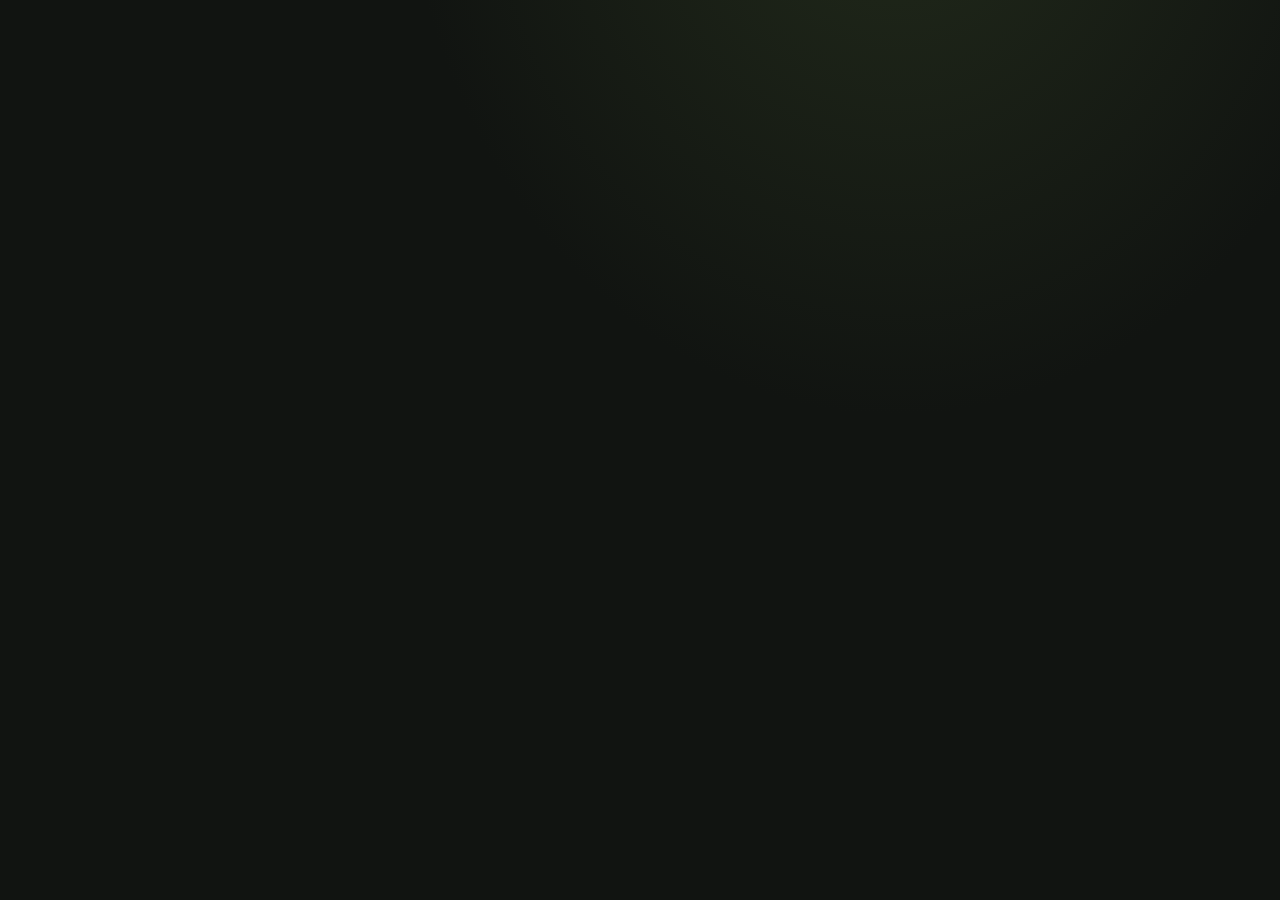
==== index.html @ 2f20073a "v1" ====
<!doctype html>
<html lang="en">
<head>
  <meta charset="utf-8">
  <meta name="viewport" content="width=device-width, initial-scale=1">
  <meta name="theme-color" content="#111411">
  <title>Creator HQ</title>
  <link rel="preconnect" href="https://fonts.googleapis.com">
  <link rel="preconnect" href="https://fonts.gstatic.com" crossorigin>
  <link href="https://fonts.googleapis.com/css2?family=DM+Sans:wght@400;500;600;700&family=Space+Grotesk:wght@400;500;600;700&display=swap" rel="stylesheet">
  <style>
    :root {
      color-scheme: dark;
      --page: #111411;
      --sidebar: #151915;
      --panel: #191e19;
      --panel-soft: #1d231d;
      --line: #2a322b;
      --text: #f0f3ed;
      --muted: #8e988c;
      --accent: #c6f36b;
      --accent-ink: #171d0d;
      --blue: #8db8ff;
      --red: #ff8c82;
      --amber: #f2c477;
      --radius: 12px;
      --sidebar-width: 244px;
      font-family: 'DM Sans', sans-serif;
      background: var(--page);
      color: var(--text);
      font-synthesis: none;
    }
    * { box-sizing: border-box; }
    body { margin: 0; min-width: 320px; min-height: 100vh; background: radial-gradient(ellipse at 70% -20%, #222b1b 0, transparent 39%), var(--page); }
    button, input, select, textarea { font: inherit; }
    button { color: inherit; }
    button:focus-visible, input:focus-visible, select:focus-visible, textarea:focus-visible { outline: 2px solid var(--accent); outline-offset: 2px; }
    .app { min-height: 100vh; }
    .sidebar { position: fixed; inset: 0 auto 0 0; z-index: 5; display: flex; width: var(--sidebar-width); height: 100vh; height: 100dvh; flex-direction: column; padding: 25px 15px 15px; border-right: 1px solid var(--line); background: var(--sidebar); transition: width .22s ease, transform .22s ease; }
    .sidebar-scroll { min-height: 0; flex: 1; overflow-x: hidden; overflow-y: auto; overscroll-behavior: contain; scrollbar-color: #394337 transparent; scrollbar-width: thin; padding: 0 4px 12px 0; }
    .sidebar-scroll::-webkit-scrollbar { width: 5px; }
    .sidebar-scroll::-webkit-scrollbar-thumb { border-radius: 5px; background: #394337; }
    .sidebar-scroll::-webkit-scrollbar-track { background: transparent; }
    .brand { display: flex; align-items: center; gap: 11px; padding: 0 9px 29px; }
    .brand-mark { display: grid; width: 35px; height: 35px; place-items: center; border-radius: 10px; color: var(--accent-ink); background: var(--accent); font: 700 18px 'Space Grotesk', sans-serif; }
    .brand-name { font: 600 16px 'Space Grotesk', sans-serif; letter-spacing: 0; }
    .brand-sub { margin-top: 2px; color: var(--muted); font-size: 10px; letter-spacing: .1em; text-transform: uppercase; }
    .nav-label { padding: 0 11px 8px; color: #667066; font-size: 10px; font-weight: 700; letter-spacing: .12em; text-transform: uppercase; }
    .nav-group { margin-bottom: 8px; }
    .nav-group > .nav-label { display: flex; min-height: 34px; align-items: center; justify-content: space-between; gap: 8px; padding-top: 7px; cursor: pointer; list-style: none; }
    .nav-group > .nav-label::-webkit-details-marker { display: none; }
    .nav-group > .nav-label svg { width: 13px; height: 13px; transition: transform .16s ease; }
    .nav-group:not([open]) > .nav-label svg { transform: rotate(-90deg); }
    .nav-group > .nav { padding-top: 2px; }
    .nav { display: grid; gap: 4px; }
    .nav-button { display: flex; align-items: center; gap: 12px; width: 100%; min-height: 42px; padding: 0 11px; border: 1px solid transparent; border-radius: 8px; color: #a8b0a5; background: transparent; text-align: left; cursor: pointer; transition: background .16s ease, color .16s ease; }
    .nav-button:hover { color: var(--text); background: #202620; }
    .nav-button.active { color: var(--accent); border-color: #343e2a; background: #22291e; }
    .nav-button.nav-subitem { min-height: 36px; padding-left: 29px; font-size: 12px; }
    .nav-icon { width: 18px; height: 18px; flex: 0 0 18px; }
    .nav-button span:last-of-type { flex: 1; font-size: 13px; }
    .nav-count { color: #8e988c; font-size: 11px; }
    .sidebar-spacer { flex: 1; }
    .sidebar-note { margin: 13px 2px; padding: 14px; border: 1px solid var(--line); border-radius: 9px; background: #1a201a; }
    .sidebar-note strong { display: block; font: 600 12px 'Space Grotesk', sans-serif; }
    .sidebar-note p { margin: 6px 0 10px; color: var(--muted); font-size: 11px; line-height: 1.5; }
    .phase-tag { color: var(--accent); font-size: 10px; font-weight: 700; letter-spacing: .07em; text-transform: uppercase; }
    .side-profile { display: flex; align-items: center; gap: 10px; padding: 13px 7px 3px; border-top: 1px solid var(--line); }
    .avatar { display: grid; width: 32px; height: 32px; place-items: center; flex: 0 0 32px; border-radius: 50%; color: #1d2415; background: #b9d98a; font: 700 12px 'Space Grotesk', sans-serif; }
    .profile-meta { min-width: 0; flex: 1; }
    .profile-name { overflow: hidden; color: #e3e8df; font-size: 12px; font-weight: 600; text-overflow: ellipsis; white-space: nowrap; }
    .profile-plan { margin-top: 3px; color: var(--muted); font-size: 10px; }
    .main { min-height: 100vh; margin-left: var(--sidebar-width); transition: margin .22s ease; }
    .topbar { position: sticky; top: 0; z-index: 4; display: flex; min-height: 70px; align-items: center; justify-content: space-between; padding: 0 37px; border-bottom: 1px solid rgba(42,50,43,.75); background: rgba(17,20,17,.88); backdrop-filter: blur(16px); }
    .breadcrumbs { display: flex; align-items: center; gap: 9px; color: var(--muted); font-size: 12px; }
    .crumb-active { color: #e4e9e0; }
    .top-actions { display: flex; align-items: center; gap: 10px; }
    .today-label { margin-right: 7px; color: #9ba598; font-size: 12px; }
    .icon-button { display: grid; width: 36px; height: 36px; place-items: center; border: 1px solid var(--line); border-radius: 8px; color: #b4bcb0; background: #171c17; cursor: pointer; transition: border-color .16s, color .16s, background .16s; }
    .icon-button:hover { color: var(--accent); border-color: #556342; background: #20271d; }
    .icon-button svg { width: 17px; height: 17px; }
    .page { max-width: 1500px; margin: 0 auto; padding: 30px 37px 52px; }
    .page-heading { display: flex; align-items: flex-end; justify-content: space-between; gap: 20px; margin-bottom: 24px; }
    .eyebrow { margin-bottom: 8px; color: var(--accent); font-size: 10px; font-weight: 700; letter-spacing: .13em; text-transform: uppercase; }
    h1, h2, h3, p { margin-top: 0; }
    h1 { margin-bottom: 7px; font: 600 28px 'Space Grotesk', sans-serif; letter-spacing: 0; }
    .subtitle { margin: 0; color: var(--muted); font-size: 13px; }
    h2 { margin: 0; font: 600 15px 'Space Grotesk', sans-serif; letter-spacing: 0; }
    h3 { margin: 0; font: 600 13px 'Space Grotesk', sans-serif; letter-spacing: 0; }
    .button { display: inline-flex; min-height: 38px; align-items: center; justify-content: center; gap: 8px; padding: 0 13px; border: 1px solid var(--line); border-radius: 7px; color: #d9e0d5; background: #1b201b; font-size: 12px; font-weight: 600; cursor: pointer; transition: .16s ease; }
    .button:hover { border-color: #536144; background: #242b21; }
    .button.primary { border-color: var(--accent); color: var(--accent-ink); background: var(--accent); }
    .button.primary:hover { filter: brightness(1.06); }
    .button.ghost { padding: 0 10px; border-color: transparent; color: var(--muted); background: transparent; }
    .button.ghost:hover { color: var(--text); background: #242a24; }
    .button svg { width: 15px; height: 15px; }
    .button-row { display: flex; flex-wrap: wrap; gap: 8px; }
    .overview-grid { display: grid; grid-template-columns: repeat(4, minmax(0, 1fr)); gap: 12px; margin-bottom: 15px; }
    .stat-card { min-height: 110px; padding: 16px 17px; border: 1px solid var(--line); border-radius: var(--radius); background: linear-gradient(140deg, rgba(31,38,30,.82), rgba(24,29,24,.96)); }
    .stat-top { display: flex; align-items: center; justify-content: space-between; color: #a5afa1; font-size: 11px; }
    .stat-icon { display: grid; width: 29px; height: 29px; place-items: center; border: 1px solid #34402e; border-radius: 8px; color: var(--accent); background: #222a1e; }
    .stat-icon svg { width: 15px; height: 15px; }
    .stat-value { margin-top: 13px; font: 600 22px 'Space Grotesk', sans-serif; }
    .stat-caption { margin-top: 2px; color: #798477; font-size: 10px; }
    .dashboard-grid { display: grid; grid-template-columns: minmax(0, 1.55fr) minmax(280px, .9fr); gap: 14px; align-items: start; }
    .left-stack, .right-stack { display: grid; gap: 14px; min-width: 0; }
    .panel { min-width: 0; border: 1px solid var(--line); border-radius: var(--radius); background: rgba(25,30,25,.94); }
    .panel-head { display: flex; align-items: center; justify-content: space-between; gap: 12px; padding: 17px 18px 14px; }
    .panel-title { display: flex; align-items: center; gap: 8px; }
    .panel-title svg { width: 16px; height: 16px; color: var(--accent); }
    .panel-body { padding: 0 18px 18px; }
    .stream-card { position: relative; overflow: hidden; min-height: 220px; border-color: #354231; background: #20271e; }
    .stream-photo { position: absolute; inset: 0; background: linear-gradient(90deg, rgba(15,20,16,.93) 0%, rgba(15,20,16,.78) 50%, rgba(15,20,16,.2) 100%), linear-gradient(0deg, rgba(15,20,16,.32), transparent 60%), url('https://images.unsplash.com/photo-1593305841991-05c297ba4575?auto=format&fit=crop&w=1100&q=85') center 55%/cover; opacity: .78; }
    .stream-content { position: relative; z-index: 1; max-width: 66%; padding: 21px 21px 18px; }
    .live-pill { display: inline-flex; align-items: center; gap: 6px; padding: 5px 8px; border: 1px solid #505b3d; border-radius: 4px; color: var(--accent); background: rgba(24,31,20,.84); font-size: 9px; font-weight: 700; letter-spacing: .1em; text-transform: uppercase; }
    .live-dot { width: 6px; height: 6px; border-radius: 50%; background: var(--accent); box-shadow: 0 0 10px rgba(198,243,107,.55); }
    .stream-content h2 { margin: 13px 0 5px; font-size: 20px; }
    .stream-content p { margin-bottom: 14px; color: #b5beb1; font-size: 12px; line-height: 1.5; }
    .stream-meta { display: flex; flex-wrap: wrap; gap: 15px; color: #d0d8cc; font-size: 11px; }
    .stream-meta span { display: inline-flex; align-items: center; gap: 6px; }
    .stream-meta svg { width: 13px; height: 13px; color: var(--accent); }
    .stream-footer { display: flex; align-items: center; gap: 8px; margin-top: 17px; }
    .stream-footer .button:not(.primary) { border-color: rgba(173,188,165,.25); background: rgba(19,24,19,.68); }
    .empty-state { display: grid; min-height: 135px; place-items: center; padding: 24px 12px; color: var(--muted); text-align: center; }
    .empty-state .empty-icon { display: grid; width: 36px; height: 36px; place-items: center; margin: 0 auto 10px; border: 1px solid var(--line); border-radius: 10px; color: #a3ad9e; background: #202620; }
    .empty-icon svg { width: 17px; height: 17px; }
    .empty-state strong { display: block; margin-bottom: 5px; color: #d8dfd3; font-size: 12px; font-weight: 600; }
    .empty-state span { display: block; font-size: 11px; }
    .empty-state .button { margin-top: 12px; }
    .task-preview { display: grid; }
    .task-row { display: flex; align-items: flex-start; gap: 10px; padding: 11px 0; border-top: 1px solid #2a312a; }
    .task-check { width: 16px; height: 16px; flex: 0 0 16px; margin-top: 1px; accent-color: var(--accent); cursor: pointer; }
    .task-main { min-width: 0; flex: 1; }
    .task-name { overflow: hidden; color: #dce2d9; font-size: 12px; text-overflow: ellipsis; white-space: nowrap; }
    .task-name.done { color: #778174; text-decoration: line-through; }
    .task-sub { display: flex; flex-wrap: wrap; gap: 8px; margin-top: 5px; color: #828d80; font-size: 10px; }
    .priority { display: inline-flex; align-items: center; gap: 5px; white-space: nowrap; font-size: 10px; }
    .priority::before { width: 6px; height: 6px; border-radius: 50%; background: currentColor; content: ''; }
    .priority-low { color: #99b8a0; }.priority-medium { color: var(--blue); }.priority-high { color: var(--amber); }.priority-critical { color: var(--red); }
    .schedule-list { display: grid; gap: 10px; }
    .schedule-row { display: flex; align-items: center; gap: 12px; }
    .day-block { display: grid; width: 40px; height: 42px; place-content: center; border: 1px solid #34402e; border-radius: 7px; color: var(--accent); background: #20271d; text-align: center; }
    .day-block strong { font: 600 13px 'Space Grotesk', sans-serif; }
    .day-block small { margin-top: 1px; color: #94a08c; font-size: 8px; text-transform: uppercase; }
    .schedule-info { min-width: 0; flex: 1; }
    .schedule-info strong { display: block; overflow: hidden; color: #d9e0d6; font-size: 11px; font-weight: 600; text-overflow: ellipsis; white-space: nowrap; }
    .schedule-info span { display: block; margin-top: 4px; color: var(--muted); font-size: 10px; }
    .pipeline-line { position: relative; display: grid; grid-template-columns: repeat(5, 1fr); gap: 8px; padding-top: 5px; }
    .pipeline-step { position: relative; z-index: 1; min-height: 52px; padding: 10px 8px; border: 1px solid #2b332b; border-radius: 7px; background: #1b201b; }
    .pipeline-step span { display: block; color: #899487; font-size: 9px; }
    .pipeline-step strong { display: block; margin-top: 6px; color: #e1e7dc; font: 600 15px 'Space Grotesk', sans-serif; }
    .pipeline-note { margin-top: 12px; color: #788374; font-size: 10px; }
    .quick-actions { display: flex; flex-wrap: wrap; gap: 8px; }
    .quick-action { display: inline-flex; min-height: 34px; align-items: center; gap: 7px; padding: 0 10px; border: 1px solid #303a30; border-radius: 6px; color: #c7d0c3; background: #1b201b; font-size: 10px; cursor: pointer; }
    .quick-action:hover { border-color: #677853; color: var(--accent); background: #232a20; }
    .quick-action svg { width: 13px; height: 13px; }
    .task-toolbar { display: flex; flex-wrap: wrap; gap: 8px; margin-bottom: 16px; }
    .field-control { min-height: 36px; padding: 0 10px; border: 1px solid var(--line); border-radius: 7px; color: #dbe2d7; background: #171c17; font-size: 11px; }
    .search-wrap { position: relative; flex: 1 1 220px; }
    .search-wrap svg { position: absolute; top: 10px; left: 11px; width: 15px; height: 15px; color: #818d7f; }
    .search-wrap input { width: 100%; padding-left: 34px; }
    .kanban { display: grid; grid-template-columns: repeat(5, minmax(190px, 1fr)); gap: 11px; overflow-x: auto; padding-bottom: 12px; }
    .kanban-column { min-height: 300px; border: 1px solid var(--line); border-radius: 9px; background: rgba(24,29,24,.78); }
    .column-head { display: flex; align-items: center; justify-content: space-between; padding: 12px 11px; border-bottom: 1px solid var(--line); }
    .column-title { display: flex; align-items: center; gap: 7px; color: #d5ddd1; font: 600 11px 'Space Grotesk', sans-serif; }
    .column-dot { width: 7px; height: 7px; border-radius: 50%; background: #879184; }
    [data-status="In Progress"] .column-dot { background: var(--blue); } [data-status="Waiting"] .column-dot { background: var(--amber); } [data-status="Completed"] .column-dot { background: var(--accent); }
    .column-count { color: #899386; font-size: 10px; }
    .column-cards { display: grid; gap: 8px; min-height: 245px; padding: 8px; transition: background .16s ease; }
    .column-cards.drag-over { background: rgba(198,243,107,.06); }
    .kanban-card { padding: 11px; border: 1px solid #303830; border-radius: 7px; background: #202620; cursor: grab; }
    .kanban-card:active { cursor: grabbing; }
    .kanban-card h3 { margin-bottom: 7px; color: #e0e6dc; font-size: 11px; line-height: 1.4; }
    .kanban-card p { margin: 0 0 8px; color: #879183; font-size: 10px; line-height: 1.45; }
    .card-meta { display: flex; align-items: center; justify-content: space-between; gap: 5px; color: #8b9688; font-size: 9px; }
    .card-category { overflow: hidden; max-width: 90px; text-overflow: ellipsis; white-space: nowrap; }
    .card-actions { display: flex; align-items: center; gap: 2px; margin: 7px -4px -4px; }
    .mini-button { display: grid; width: 27px; height: 27px; place-items: center; border: 0; border-radius: 5px; color: #9aa495; background: transparent; cursor: pointer; }
    .mini-button:hover { color: var(--accent); background: #30392d; }
    .mini-button.delete:hover { color: var(--red); }
    .mini-button svg { width: 13px; height: 13px; }
    .column-empty { padding: 17px 8px; color: #697466; font-size: 10px; text-align: center; }
    .stream-table { display: grid; }
    .stream-entry { display: grid; grid-template-columns: 95px minmax(0,1fr) auto auto; align-items: center; gap: 15px; padding: 13px 0; border-top: 1px solid #2b322b; }
    .stream-date { color: var(--accent); font-size: 11px; font-weight: 600; }
    .stream-entry-title { color: #e1e7dd; font-size: 12px; font-weight: 600; }
    .stream-entry-meta { margin-top: 4px; color: #849080; font-size: 10px; }
    .status-pill { padding: 5px 8px; border: 1px solid #394534; border-radius: 20px; color: #b6cf8b; background: #20271c; font-size: 9px; }
    .status-pill.completed { color: #a4b1a0; border-color: #333a33; background: #222722; }
    .status-pill.canceled { color: #e6a19b; border-color: #493431; background: #2b201e; }
    .settings-grid { display: grid; grid-template-columns: minmax(0, 1.1fr) minmax(280px, .9fr); gap: 14px; }
    .settings-section { padding: 18px; border-bottom: 1px solid var(--line); }
    .settings-section:last-child { border-bottom: 0; }
    .settings-section h3 { margin-bottom: 5px; }
    .settings-hint { margin: 0 0 16px; color: var(--muted); font-size: 11px; line-height: 1.5; }
    .form-grid { display: grid; grid-template-columns: repeat(2,minmax(0,1fr)); gap: 12px; }
    .form-field { display: grid; gap: 6px; }
    .form-field.full { grid-column: 1/-1; }
    .form-field label { color: #aab4a6; font-size: 10px; font-weight: 600; }
    #creator-profile-live-status { display: none; }
    label[for="creator-profile-live-status"]::after { content: " · automatic from Twitch"; color: #8e9a89; font-weight: 400; }
    .form-field input, .form-field select, .form-field textarea { width: 100%; min-height: 37px; padding: 9px 10px; border: 1px solid #343d34; border-radius: 6px; color: #e0e6dc; background: #141914; font-size: 11px; }
    .form-field textarea { min-height: 76px; resize: vertical; }
    .days-picker { display: flex; flex-wrap: wrap; gap: 6px; }
    .day-choice { display: flex; align-items: center; gap: 5px; padding: 7px 8px; border: 1px solid #343d34; border-radius: 5px; color: #a9b3a5; font-size: 10px; cursor: pointer; }
    .day-choice:has(input:checked) { color: var(--accent); border-color: #536142; background: #242c1e; }
    .day-choice input { width: 12px; height: 12px; margin: 0; accent-color: var(--accent); }
    .toggle-row { display: flex; align-items: center; justify-content: space-between; gap: 12px; padding: 11px 0; border-top: 1px solid #2b322b; }
    .toggle-row label { color: #d2dbce; font-size: 11px; }
    .toggle-row input { accent-color: var(--accent); }
    .architecture-note { padding: 14px; border: 1px solid #35402f; border-radius: 8px; background: #1d241a; }
    .architecture-note strong { display: block; margin-bottom: 6px; color: var(--accent); font-size: 11px; }
    .architecture-note p { margin: 0; color: #a5b09e; font-size: 10px; line-height: 1.6; }
    .workflow-board { display: grid; grid-template-columns: repeat(8,minmax(185px,1fr)); gap: 10px; overflow-x: auto; padding-bottom: 12px; }
    .workflow-column { min-height: 250px; border: 1px solid var(--line); border-radius: 9px; background: rgba(24,29,24,.78); }
    .workflow-column .column-cards { min-height: 196px; }
    .workflow-card { padding: 11px; border: 1px solid #303830; border-radius: 7px; background: #202620; cursor: grab; }
    .workflow-card h3 { margin-bottom: 7px; color: #e0e6dc; font-size: 11px; line-height: 1.4; }
    .workflow-card p { margin: 0 0 9px; color: #879183; font-size: 10px; line-height: 1.45; }
    .workflow-meta { display: flex; flex-wrap: wrap; justify-content: space-between; gap: 6px; color: #8b9688; font-size: 9px; }
    .workflow-toolbar { display: flex; flex-wrap: wrap; gap: 8px; margin-bottom: 15px; }
    .idea-grid, .goal-grid, .asset-grid { display: grid; grid-template-columns: repeat(3,minmax(0,1fr)); gap: 11px; }
    .idea-card, .goal-card, .asset-card { min-width: 0; padding: 15px; border: 1px solid var(--line); border-radius: 9px; background: rgba(25,30,25,.94); }
    .idea-card h3, .goal-card h3, .asset-card h3 { margin: 10px 0 6px; color: #e0e6dc; font-size: 12px; line-height: 1.4; }
    .idea-card p, .asset-card p { margin-bottom: 12px; color: #929d8e; font-size: 10px; line-height: 1.5; white-space: pre-wrap; }
    .chip { display: inline-flex; align-items: center; min-height: 21px; padding: 0 7px; border: 1px solid #394534; border-radius: 4px; color: #b8cf91; background: #20271c; font-size: 9px; }
    .rating { color: var(--amber); font-size: 10px; }
    .goal-top { display: flex; align-items: center; justify-content: space-between; gap: 8px; }
    .goal-progress { height: 5px; overflow: hidden; margin: 13px 0 8px; border-radius: 4px; background: #30372f; }
    .goal-progress span { display: block; height: 100%; border-radius: inherit; background: var(--accent); }
    .goal-foot { display: flex; align-items: center; justify-content: space-between; gap: 8px; color: #879183; font-size: 10px; }
    .routine-layout { display: grid; grid-template-columns: 1fr 1fr; gap: 14px; }
    .routine-list { display: grid; }
    .routine-item { display: flex; align-items: flex-start; gap: 10px; padding: 11px 0; border-top: 1px solid #2a312a; color: #dce2d9; font-size: 11px; line-height: 1.45; }
    .routine-item input { flex: 0 0 auto; margin: 1px 0 0; accent-color: var(--accent); }
    .routine-item.checked span { color: #788374; text-decoration: line-through; }
    .asset-preview { display: grid; height: 112px; place-items: center; overflow: hidden; margin: -15px -15px 12px; border-bottom: 1px solid var(--line); color: #778374; background: #141914; }
    .asset-preview img { width: 100%; height: 100%; object-fit: cover; }
    .asset-preview svg { width: 27px; height: 27px; }
    .asset-link { display: block; overflow: hidden; margin-top: 7px; color: var(--blue); font-size: 10px; text-overflow: ellipsis; white-space: nowrap; }
    .review-stats { display: grid; grid-template-columns: repeat(4,minmax(0,1fr)); gap: 10px; margin-bottom: 14px; }
    .review-stat { padding: 14px; border: 1px solid var(--line); border-radius: 8px; background: #191e19; }
    .review-stat span { display: block; color: #909b8c; font-size: 10px; }
    .review-stat strong { display: block; margin-top: 9px; color: #e4e9e0; font: 600 20px 'Space Grotesk',sans-serif; }
    .analytics-grid, .community-grid, .crm-grid { display: grid; grid-template-columns: minmax(0,1.2fr) minmax(270px,.8fr); gap: 14px; align-items: start; }
    .chart-wrap { min-height: 220px; padding: 8px 0 0; }
    .chart-wrap svg { display: block; width: 100%; height: 210px; overflow: visible; }
    .chart-gridline { stroke: #303830; stroke-width: 1; }
    .chart-line { fill: none; stroke: var(--accent); stroke-width: 3; stroke-linecap: round; stroke-linejoin: round; }
    .chart-area { fill: var(--accent); opacity: .09; }
    .chart-point { fill: #192019; stroke: var(--accent); stroke-width: 2; }
    .chart-axis { fill: #879183; font: 10px 'DM Sans',sans-serif; }
    .data-entry-list { display: grid; }
    .settings-social-heading { display: flex; align-items: flex-start; justify-content: space-between; gap: 14px; margin-bottom: 12px; }
    .settings-social-heading .settings-hint { margin: 5px 0 0; }
    .settings-social-links { display: grid; gap: 9px; }
    .settings-social-row { display: grid; grid-template-columns: minmax(125px,.6fr) minmax(150px,.8fr) minmax(200px,1.2fr) auto; align-items: end; gap: 9px; padding: 11px; border: 1px solid var(--line); border-radius: 6px; background: #171c17; }
    .settings-social-row .form-field { min-width: 0; }
    .settings-social-row .form-field > span { color: #aab4a6; font-size: 9px; font-weight: 600; }
    .settings-social-row input, .settings-social-row select { width: 100%; min-width: 0; min-height: 35px; padding: 7px 9px; border: 1px solid #343d34; border-radius: 5px; color: #e0e6dc; background: #141914; font-size: 10px; }
    .settings-social-row .mini-button { margin-bottom: 4px; }
    .social-analytics-panel { margin: 0 0 14px; }
    .social-click-summary { display: grid; grid-template-columns: repeat(3,minmax(0,1fr)); margin-bottom: 12px; border: 1px solid var(--line); border-radius: 6px; background: #171c17; }
    .social-click-summary > div { display: grid; gap: 6px; padding: 11px 13px; border-right: 1px solid var(--line); }
    .social-click-summary > div:last-child { border-right: 0; }
    .social-click-summary span, .social-click-row > div:last-child span { color: #8e9989; font-size: 9px; }
    .social-click-summary strong, .social-click-row > div:last-child strong { color: #e2e9de; font: 600 18px 'Space Grotesk',sans-serif; }
    .social-click-links { display: grid; }
    .social-click-row { display: flex; align-items: center; justify-content: space-between; gap: 16px; padding: 10px 0; border-top: 1px solid var(--line); }
    .social-click-row > div { min-width: 0; }
    .social-click-row > div:first-child { flex: 1; }
    .social-click-row strong, .social-click-row span { display: block; }
    .social-click-row > div:first-child strong { color: #dce4d8; font-size: 10px; }
    .social-click-row > div:first-child span { overflow: hidden; margin-top: 4px; color: #879183; font-size: 9px; text-overflow: ellipsis; white-space: nowrap; }
    .social-click-row > div:last-child { min-width: 58px; text-align: right; }
    .social-click-row > div:last-child strong { font-size: 15px; }
    .social-privacy-note { margin: 10px 0 0; font-size: 9px; }
    .platform-metrics-note { margin-top: 10px; }
    .social-platform-connections { display: grid; }
    #view-analytics .analytics-grid > .right-stack > .panel:first-child { display: none; }
    .social-platform-row { display: flex; min-width: 0; align-items: center; gap: 10px; padding: 10px 0; border-top: 1px solid var(--line); }
    .social-platform-mark { display: grid; width: 30px; height: 30px; flex: 0 0 30px; place-items: center; border: 1px solid #3b4538; border-radius: 6px; color: #c6d0c0; background: #171c17; font-size: 11px; font-weight: 700; }
    .social-platform-copy { min-width: 0; flex: 1; }
    .social-platform-copy strong, .social-platform-copy span { display: block; }
    .social-platform-copy strong { color: #dce4d8; font-size: 10px; }
    .social-platform-copy span { overflow: hidden; margin-top: 4px; color: #879183; font-size: 9px; text-overflow: ellipsis; white-space: nowrap; }
    .social-platform-stats { display: flex; flex: 1 1 100%; flex-wrap: wrap; gap: 7px 18px; padding: 8px 0 2px 40px; }
    .social-platform-stat { min-width: 92px; }
    .social-platform-stat strong, .social-platform-stat span { display: block; }
    .social-platform-stat strong { color: #e2e9de; font: 600 14px 'Space Grotesk',sans-serif; }
    .social-platform-stat span { margin-top: 2px; color: #879183; font-size: 9px; }
    .social-platform-daily { display: flex; flex: 1 1 100%; gap: 8px; padding: 3px 0 2px 40px; overflow-x: auto; }
    .social-platform-day { min-width: 76px; padding: 7px 8px; border-left: 1px solid var(--line); }
    .social-platform-day span, .social-platform-day strong, .social-platform-day small { display: block; }
    .social-platform-day span, .social-platform-day small { color: #879183; font-size: 8px; }
    .social-platform-day strong { margin: 3px 0; color: #e2e9de; font: 600 12px 'Space Grotesk',sans-serif; }
    .analytics-report-toolbar { display: grid; grid-template-columns: minmax(180px,1fr) minmax(150px,.6fr) minmax(150px,.6fr); gap: 10px; margin-bottom: 14px; }
    .analytics-connected-stats { grid-template-columns: repeat(auto-fit,minmax(min(100%,165px),1fr)); }
    @media (max-width: 760px) { .analytics-report-toolbar { grid-template-columns: minmax(0,1fr); }.analytics-report-panel, .analytics-report-panel .panel-body { min-width: 0; } }
    .analytics-report-summary { display: flex; flex-wrap: wrap; gap: 9px; margin-bottom: 14px; }
    .analytics-report-stat { min-width: 130px; flex: 1 1 130px; padding: 11px 12px; border: 1px solid var(--line); border-radius: 6px; background: #171c17; }
    .analytics-report-stat strong, .analytics-report-stat span { display: block; }
    .analytics-report-stat strong { color: #e2e9de; font: 600 18px 'Space Grotesk',sans-serif; }
    .analytics-report-stat span { margin-top: 3px; color: #879183; font-size: 9px; }
    .analytics-report-chart { min-height: 180px; margin: 8px 0 15px; }
    .analytics-report-chart svg { display: block; width: 100%; height: auto; overflow: visible; }
    .analytics-daily-table-wrap { overflow-x: auto; }
    .analytics-daily-table { width: 100%; border-collapse: collapse; font-size: 10px; }
    .analytics-daily-table th, .analytics-daily-table td { padding: 9px 10px; border-top: 1px solid var(--line); text-align: right; white-space: nowrap; }
    .analytics-daily-table th:first-child, .analytics-daily-table td:first-child { text-align: left; }
    .analytics-daily-table th { color: #899485; font-size: 9px; font-weight: 600; }
    .analytics-daily-table td { color: #dce4d8; }
    .analytics-settings-heading { margin-top: 18px; padding-top: 16px; border-top: 1px solid var(--line); }
    .analytics-settings-heading h3 { margin: 0 0 5px; }
    .analytics-settings-heading p { margin: 0; }
    .social-platform-status { display: inline-flex; flex: 0 0 auto; align-items: center; gap: 6px; color: #d3b176; font-size: 9px; }
    .social-platform-status i { width: 6px; height: 6px; border-radius: 50%; background: #d3a966; }
    .buffer-view-tabs { display: flex; align-items: center; gap: 7px; margin: 0 0 12px; }
    .buffer-view-tab { min-height: 32px; padding: 0 11px; border: 1px solid var(--line); border-radius: 6px; color: #aab4a6; background: #171c17; font-size: 10px; cursor: pointer; }
    .buffer-view-tab.active { color: var(--accent); border-color: #536142; background: #22291e; }
    .buffer-calendar { display: grid; grid-template-columns: repeat(7,minmax(0,1fr)); border-top: 1px solid var(--line); border-left: 1px solid var(--line); }
    .buffer-calendar-head { padding: 8px 6px; border-right: 1px solid var(--line); border-bottom: 1px solid var(--line); color: #889486; font-size: 9px; font-weight: 700; text-align: center; text-transform: uppercase; }
    .buffer-calendar-day { min-width: 0; min-height: 92px; padding: 6px; border-right: 1px solid var(--line); border-bottom: 1px solid var(--line); background: #171c17; }
    .buffer-calendar-day.outside { opacity: .45; background: #141814; }
    .buffer-calendar-day.today { background: #20291b; box-shadow: inset 0 0 0 1px #627744; }
    .buffer-calendar-number { margin-bottom: 5px; color: #aeb8aa; font-size: 10px; }
    .buffer-calendar-post { display: block; width: 100%; overflow: hidden; margin: 3px 0; padding: 4px 5px; border: 0; border-left: 2px solid var(--accent); border-radius: 3px; color: #e0e7dc; background: #293124; font: inherit; font-size: 9px; line-height: 1.35; text-align: left; text-overflow: ellipsis; white-space: nowrap; cursor: pointer; }
    .buffer-calendar-post:hover, .buffer-calendar-post:focus-visible { color: #fff; background: #394632; outline: 1px solid var(--accent); }
    .buffer-calendar-post-more { color: var(--accent); }
    .buffer-post-copy { margin: 0; padding: 12px; border: 1px solid var(--line); border-radius: 6px; color: #dce4d8; background: #151a15; font-size: 12px; line-height: 1.55; white-space: pre-wrap; overflow-wrap: anywhere; }
    .buffer-post-row { width: 100%; padding: 12px 0; border: 0; border-top: 1px solid #2b322b; color: inherit; background: transparent; font: inherit; text-align: left; cursor: pointer; }
    .buffer-post-row:hover { background: #202820; }
    .buffer-post-row > .chip { display: inline-flex; margin-top: 0; }
    .buffer-post-row-copy { min-width: 0; flex: 1; }
    .buffer-editor-modal { width: min(940px,100%); }
    .buffer-editor-channel { margin: 4px 0 0; color: var(--muted); font-size: 10px; }
    .buffer-editor-layout { display: grid; grid-template-columns: minmax(0,1fr) minmax(260px,.85fr); gap: 20px; padding: 18px 20px; }
    .buffer-editor-fields { display: grid; align-content: start; gap: 14px; }
    .buffer-editor-preview { min-width: 0; }
    .buffer-preview-label { margin-bottom: 8px; color: #889486; font-size: 9px; font-weight: 700; }
    .buffer-preview-card { overflow: hidden; border: 1px solid #394337; border-radius: 9px; color: #e9eee7; background: #151915; box-shadow: 0 10px 25px #0003; }
    .buffer-preview-account { display: flex; align-items: center; gap: 9px; padding: 12px; }
    .buffer-preview-avatar { display: grid; width: 34px; height: 34px; flex: 0 0 34px; place-items: center; border-radius: 50%; color: #142016; background: #c6f36b; font-size: 10px; font-weight: 700; }
    .buffer-preview-account strong, .buffer-preview-account small { display: block; }
    .buffer-preview-account strong { font-size: 11px; }
    .buffer-preview-account small { margin-top: 3px; color: #8e988c; font-size: 9px; }
    .buffer-preview-menu { margin-left: auto; color: #9ba598; }
    .buffer-preview-text { min-height: 56px; margin: 0; padding: 0 12px 12px; color: #e6ebe3; font-size: 11px; line-height: 1.55; white-space: pre-wrap; overflow-wrap: anywhere; }
    .buffer-preview-media { display: block; width: 100%; max-height: 330px; aspect-ratio: 4/3; object-fit: cover; background: #202620; }
    .buffer-preview-actions { display: flex; align-items: center; gap: 15px; padding: 10px 12px 4px; color: #c4cec0; font-size: 16px; }
    .buffer-preview-channel { margin-left: auto; color: #849080; font-size: 9px; text-transform: capitalize; }
    .buffer-preview-schedule { padding: 5px 12px 12px; color: #849080; font-size: 9px; }
    .profile-builder-grid { display: grid; grid-template-columns: minmax(0,1fr) minmax(290px,.85fr); gap: 14px; align-items: start; }
    .profile-builder-form { display: grid; gap: 14px; }
    .profile-shop-head { align-items: flex-start; }
    .profile-shop-head .panel-title { display: block; min-width: 0; }
    .profile-shop-head .panel-title p { max-width: 460px; line-height: 1.5; }
    .profile-shop-add { flex: 0 0 auto; white-space: nowrap; }
    .shop-catalog-overview { display: grid; grid-template-columns: repeat(3,minmax(0,1fr)); margin: -2px 0 16px; border: 1px solid var(--line); border-radius: 7px; background: #171c17; }
    .shop-catalog-overview > div { display: grid; gap: 7px; padding: 12px 14px; border-right: 1px solid var(--line); }
    .shop-catalog-overview > div:last-child { border-right: 0; }
    .shop-catalog-overview span { color: var(--muted); font-size: 10px; }
    .shop-catalog-overview strong { color: #e7ece4; font: 600 19px 'Space Grotesk',sans-serif; }
    .shop-catalog-toolbar { display: grid; grid-template-columns: minmax(180px,1.5fr) repeat(3,minmax(130px,1fr)); gap: 8px; margin-bottom: 9px; }
    .shop-catalog-toolbar .search-wrap { min-width: 0; }
    .shop-catalog-toolbar .field-control { width: 100%; min-width: 0; }
    .shop-product-row { display: grid; grid-template-columns: 74px minmax(0,1fr) auto; align-items: center; gap: 14px; padding: 13px 0; border-top: 1px solid var(--line); }
    .shop-product-thumb { display: grid; width: 74px; aspect-ratio: 1; place-items: center; overflow: hidden; border: 1px solid #343d34; border-radius: 6px; background: #151a15; }
    .shop-product-thumb img { display: block; width: 100%; height: 100%; object-fit: cover; }
    .shop-product-image-placeholder { color: #8e9a89; font-size: 20px; }
    .shop-product-details { min-width: 0; }
    .shop-product-title-line { display: flex; align-items: baseline; justify-content: space-between; gap: 12px; }
    .shop-product-title-line h3 { min-width: 0; margin: 0; color: #e5ebe1; font-size: 12px; overflow-wrap: anywhere; }
    .shop-product-price { flex: 0 0 auto; color: var(--accent); font-size: 10px; font-weight: 600; }
    .shop-product-meta { display: flex; flex-wrap: wrap; align-items: center; gap: 6px 11px; margin-top: 7px; color: #899487; font-size: 9px; }
    .shop-product-status { display: inline-flex; align-items: center; gap: 5px; }
    .shop-product-status > span { width: 6px; height: 6px; border-radius: 50%; background: #8d9688; }
    .shop-product-status.published > span, .shop-product-status.available > span { background: #9bc76d; }
    .shop-product-status.hidden > span, .shop-product-status.unavailable > span { background: #d2a66a; }
    .shop-product-details p { display: -webkit-box; overflow: hidden; margin: 7px 0 0; color: #899487; font-size: 10px; line-height: 1.45; line-clamp: 2; -webkit-box-orient: vertical; -webkit-line-clamp: 2; }
    .shop-product-actions { display: flex; flex-wrap: wrap; justify-content: flex-end; gap: 5px; }
    .shop-product-actions .button { min-height: 30px; padding: 0 8px; font-size: 9px; }
    .shop-catalog-empty { margin: 0; padding: 22px 4px; color: var(--muted); font-size: 11px; text-align: center; }
    .shop-workspace-tabs { display: flex; align-items: center; gap: 4px; margin: 0 0 14px; padding: 4px; border: 1px solid var(--line); border-radius: 8px; background: #151a15; }
    .shop-workspace-tab { min-height: 36px; padding: 0 16px; border: 0; border-radius: 5px; color: #9ca697; background: transparent; font: inherit; font-size: 11px; cursor: pointer; }
    .shop-workspace-tab:hover { color: #e7ece4; background: #202620; }
    .shop-workspace-tab.active { color: #e0ecd2; background: #283221; box-shadow: inset 0 0 0 1px #46543a; }
    .shop-panel[hidden] { display: none !important; }
    .shop-operations-summary { display: grid; grid-template-columns: repeat(5,minmax(0,1fr)); margin-bottom: 15px; border: 1px solid var(--line); border-radius: 7px; background: #171c17; }
    .shop-operations-summary > div { display: grid; gap: 7px; padding: 12px 14px; border-right: 1px solid var(--line); }
    .shop-operations-summary > div:last-child { border: 0; }
    .shop-operations-summary span { color: var(--muted); font-size: 10px; }
    .shop-operations-summary strong { color: #e7ece4; font: 600 19px 'Space Grotesk',sans-serif; }
    .shop-orders-toolbar { display: grid; grid-template-columns: minmax(180px,1fr) minmax(180px,.45fr); gap: 8px; margin-bottom: 12px; }
    .shop-orders-toolbar .field-control { width: 100%; }
    .shop-orders-list { display: grid; }
    .shop-order-row { border-top: 1px solid var(--line); }
    .shop-order-row summary { display: grid; grid-template-columns: minmax(90px,.55fr) minmax(160px,1.25fr) minmax(88px,.55fr) minmax(90px,.5fr) minmax(120px,.7fr); align-items: center; gap: 12px; min-height: 58px; cursor: pointer; list-style: none; }
    .shop-order-row summary::-webkit-details-marker { display: none; }
    .shop-order-row summary:hover { background: #1b211a; }
    .shop-order-number, .shop-order-amount { color: #e1e8dc; font-size: 11px; font-weight: 600; }
    .shop-order-customer { min-width: 0; overflow: hidden; color: #d4ddd0; font-size: 11px; text-overflow: ellipsis; white-space: nowrap; }
    .shop-order-customer small, .shop-inventory-variant small, .shop-shipping-item small, .shop-shipping-ready small { display: block; margin-top: 4px; color: #879183; font-size: 9px; font-weight: 400; }
    .shop-order-date { color: #9aa495; font-size: 10px; }
    .shop-order-status { display: inline-flex; width: fit-content; max-width: 100%; padding: 5px 8px; border: 1px solid #394337; border-radius: 4px; color: #b5c5a8; background: #20271e; font-size: 9px; line-height: 1.3; }
    .shop-order-status.needs-action { border-color: #695635; color: #e3c68d; background: #2a251b; }
    .shop-order-detail { display: grid; grid-template-columns: minmax(0,1fr) minmax(200px,.75fr); gap: 18px; padding: 14px; border: 1px solid #303930; border-radius: 6px; background: #141914; }
    .shop-order-detail h3 { margin: 0 0 9px; color: #dce4d8; font-size: 10px; }
    .shop-order-detail p { margin: 0; color: #aab4a6; font-size: 10px; line-height: 1.65; }
    .shop-order-detail ul { display: grid; gap: 7px; margin: 0; padding: 0; list-style: none; }
    .shop-order-detail li { display: flex; justify-content: space-between; gap: 12px; color: #cbd4c7; font-size: 10px; }
    .shop-order-detail li small { display: block; margin-top: 3px; color: #859080; }
    .shop-order-detail-footer { display: flex; grid-column: 1/-1; align-items: center; justify-content: space-between; gap: 12px; padding-top: 10px; border-top: 1px solid var(--line); color: #929c8e; font-size: 9px; }
    .shop-load-more { margin-top: 12px; }
    .shop-empty-state { margin: 0; padding: 22px 8px; color: var(--muted); font-size: 11px; line-height: 1.55; text-align: center; }
    .shop-inventory-toolbar { display: flex; gap: 9px; margin-bottom: 12px; }
    .shop-inventory-toolbar .search-wrap { min-width: 0; }
    .shop-inventory-list { display: grid; gap: 9px; }
    .shop-inventory-product { padding: 12px; border: 1px solid var(--line); border-radius: 6px; background: #171c17; }
    .shop-inventory-product-head { display: flex; align-items: center; justify-content: space-between; gap: 10px; margin-bottom: 8px; }
    .shop-inventory-product h3 { margin: 0; color: #e0e7dc; font-size: 11px; }
    .shop-inventory-product-head > span { color: #899487; font-size: 9px; }
    .shop-inventory-product > p { margin: 0; color: #9ba697; font-size: 10px; }
    .shop-inventory-variant { display: flex; align-items: center; justify-content: space-between; gap: 12px; min-height: 44px; padding: 7px 0; border-top: 1px solid #2b322b; color: #cbd4c7; font-size: 10px; }
    .shop-inventory-variant strong { min-width: 55px; color: #b9d592; text-align: right; }
    .shop-inventory-variant strong.out-of-stock { color: #e3a197; }
    .shop-operations-note { margin: 12px 0 0; color: #879183; font-size: 10px; line-height: 1.55; }
    .shop-shipping-layout { display: grid; grid-template-columns: minmax(0,1.15fr) minmax(280px,.85fr); gap: 14px; align-items: start; }
    .shop-fulfillment-form { display: grid; gap: 14px; }
    .shop-fulfillment-form .field-control { width: 100%; }
    .shop-shipping-items { display: grid; gap: 7px; }
    .shop-shipping-items-heading { display: grid; gap: 4px; margin-bottom: 3px; }
    .shop-shipping-items-heading strong { color: #dce4d8; font-size: 10px; }
    .shop-shipping-items-heading span { color: #8e9989; font-size: 9px; }
    .shop-shipping-item { display: grid; grid-template-columns: 15px minmax(0,1fr) 76px; align-items: center; gap: 9px; min-height: 54px; padding: 8px; border: 1px solid #303930; border-radius: 5px; background: #171c17; color: #cfd8ca; font-size: 10px; }
    .shop-shipping-item > input[type="checkbox"] { accent-color: var(--accent); }
    .shop-shipping-item .field-control { min-height: 32px; padding: 0 7px; }
    .shop-shipping-grid { display: grid; grid-template-columns: minmax(120px,.7fr) minmax(180px,1.3fr); gap: 9px; }
    .shop-shipping-ready-list { display: grid; margin-bottom: 11px; }
    .shop-shipping-ready { display: flex; width: 100%; min-height: 52px; align-items: center; justify-content: space-between; gap: 10px; padding: 9px 0; border: 0; border-top: 1px solid var(--line); color: #d7dfd3; background: transparent; text-align: left; cursor: pointer; }
    .shop-shipping-ready:hover { background: #1c221b; }
    .shop-managed-settings { margin-top: 14px; }
    .shop-managed-settings .panel-body { display: flex; align-items: center; justify-content: space-between; gap: 18px; }
    .shop-managed-settings strong { color: #dce4d8; font-size: 11px; }
    .shop-managed-settings p { margin: 5px 0 0; color: #899487; font-size: 10px; line-height: 1.5; }
    @media (max-width: 900px) { .profile-builder-grid { grid-template-columns: minmax(0,1fr); }.profile-preview-stage { min-height: 560px; }.profile-preview-frame { height: 640px; } }
    .profile-color-input { width: 100%; height: 38px; padding: 4px; border: 1px solid #343d34; border-radius: 6px; background: #141914; }
    .profile-link-list { display: grid; gap: 9px; }
    .profile-link-editor { display: grid; grid-template-columns: 95px minmax(0,1fr) minmax(0,1fr) auto; align-items: end; gap: 8px; padding: 10px; border-top: 1px solid var(--line); }
    .profile-link-editor .form-field { min-width: 0; }
    .profile-link-actions { display: flex; }
    .profile-preview-stage { min-height: 700px; overflow: hidden; border-radius: 8px; background: #101310; }
    .profile-preview-frame { display: block; width: 100%; height: 780px; border: 0; background: #101310; pointer-events: none; }
    .profile-featured-editor { display: grid; gap: 9px; padding: 12px 0; border-top: 1px solid var(--line); }
    .profile-featured-editor:first-child { border-top: 0; }
    .profile-featured-editor-head { display: flex; align-items: center; justify-content: space-between; color: #dce4d8; font-size: 11px; font-weight: 600; }
    .profile-featured-actions { display: flex; gap: 2px; }
    .creator-profile-card { width: min(100%,370px); padding: 28px 22px; border: 1px solid #ffffff20; border-radius: 16px; text-align: center; box-shadow: 0 18px 60px #0005; }
    .creator-profile-avatar { display: grid; width: 82px; height: 82px; place-items: center; overflow: hidden; margin: 0 auto 15px; border: 2px solid #ffffff45; border-radius: 50%; background: #ffffff18; font: 600 22px 'Space Grotesk',sans-serif; }
    .creator-profile-avatar img { width: 100%; height: 100%; object-fit: cover; }
    .creator-profile-name { margin: 0; font: 600 23px 'Space Grotesk',sans-serif; overflow-wrap: anywhere; }
    .creator-profile-handle { margin: 5px 0 0; opacity: .76; font-size: 11px; }
    .creator-profile-bio { margin: 14px 0 20px; font-size: 12px; line-height: 1.6; white-space: pre-wrap; overflow-wrap: anywhere; }
    .creator-profile-links { display: grid; gap: 10px; }
    .creator-profile-link { display: flex; min-height: 48px; align-items: center; gap: 11px; padding: 8px 13px; border: 1px solid transparent; color: inherit; text-align: left; text-decoration: none; transition: transform .15s ease, filter .15s ease; }
    .creator-profile-link:hover { filter: brightness(1.1); transform: translateY(-1px); }
    .creator-profile-link-icon { display: grid; width: 28px; height: 28px; flex: 0 0 28px; place-items: center; border-radius: 50%; background: #00000018; font-size: 11px; font-weight: 700; }
    .creator-profile-link-label { flex: 1; font-size: 12px; font-weight: 600; }
    .creator-profile-link-arrow { opacity: .62; }
    .profile-link-solid { background: var(--profile-button); color: var(--profile-button-text); }
    .profile-link-outline { border-color: currentColor; background: transparent; }
    .profile-link-glass { border-color: #ffffff35; background: #ffffff14; backdrop-filter: blur(8px); }
    .profile-link-shape-square { border-radius: 4px; }
    .profile-link-shape-rounded { border-radius: 8px; }
    .profile-link-shape-pill { border-radius: 99px; }
    .profile-copyright { margin: 22px 0 0; opacity: .54; font-size: 9px; }
    .profile-share-url { font-size: 10px; }
    .website-schedule-preview { display: grid; gap: 6px; padding: 11px 12px; border: 1px solid var(--line); border-radius: 6px; background: #151a15; }
    .website-schedule-preview-row { display: flex; justify-content: space-between; gap: 12px; padding: 7px 0; border-bottom: 1px solid #2b322b; color: #aab4a6; font-size: 10px; }
    .website-schedule-preview-row:last-child { border-bottom: 0; }
    .website-schedule-preview-row strong { color: #e0e6dc; font-weight: 600; }
    .website-layout-list { display: grid; gap: 8px; }
    .website-layout-item { display: flex; align-items: center; gap: 10px; padding: 11px 13px; border: 1px solid var(--line); border-radius: 9px; background: #151a15; cursor: grab; user-select: none; transition: border-color .15s ease, background .15s ease; }
    .website-layout-item:hover { border-color: #3a4535; }
    .website-layout-item.dragging { opacity: .45; border-style: dashed; cursor: grabbing; }
    .website-layout-item.drop-target { border-color: var(--accent); background: #20291f; }
    .website-layout-grip { color: #758072; font-size: 13px; letter-spacing: -2px; }
    .website-layout-label { flex: 1; font-size: 13px; font-weight: 600; color: var(--text); }
    .website-layout-actions { display: flex; gap: 4px; }
    .dropbox-list { display: grid; gap: 7px; }
    .dropbox-row { display: flex; flex-wrap: wrap; align-items: center; gap: 10px; padding: 10px 13px; border: 1px solid var(--line); border-radius: 9px; background: #151a15; }
    .dropbox-row:hover { border-color: #3a4535; }
    .dropbox-row input[type="checkbox"] { width: auto; }
    .dropbox-name { flex: 1; min-width: 140px; overflow-wrap: anywhere; font-weight: 600; font-size: 13px; color: var(--text); background: none; border: 0; color: var(--text); text-align: left; cursor: pointer; padding: 0; font: inherit; }
    .dropbox-row button, .dropbox-row .mini-button { white-space: nowrap; }
    .dropbox-meta { color: #758072; font-size: 10px; }
    .buffer-target-list { display: grid; gap: 8px; max-height: 220px; overflow: auto; padding: 8px; border: 1px solid var(--line); border-radius: 7px; background: #151a15; }
    .buffer-target-choice { display: flex; align-items: center; gap: 8px; padding: 7px; border-radius: 5px; color: #d8e0d4; background: #1d231d; font-size: 10px; }
    .buffer-target-choice input { accent-color: var(--accent); }
    .buffer-target-choice span { flex: 1; }
    .buffer-target-detail { display: grid; gap: 8px; margin-top: 9px; padding: 10px; border: 1px solid #333d32; border-radius: 7px; background: #181e18; }
    .buffer-target-detail summary { color: #dce4d8; font-size: 10px; font-weight: 600; cursor: pointer; }
    .buffer-target-detail textarea { min-height: 58px; }
    .buffer-batch-result { padding: 10px; border: 1px solid #3c4935; border-radius: 7px; color: #c7d8b1; background: #20271d; font-size: 10px; line-height: 1.5; }
    .data-entry-row, .notice-row, .crm-row, .community-event-row { display: flex; align-items: flex-start; gap: 11px; padding: 12px 0; border-top: 1px solid #2b322b; }
    .data-entry-row > div:first-child, .notice-copy, .crm-copy, .community-event-copy { min-width: 0; flex: 1; }
    .data-entry-row strong, .notice-copy strong, .crm-copy strong, .community-event-copy strong { display: block; color: #dce2d9; font-size: 11px; font-weight: 600; }
    .data-entry-row span, .notice-copy span, .crm-copy span, .community-event-copy span { display: block; margin-top: 4px; color: #879183; font-size: 10px; line-height: 1.45; }
    .metric-number { color: var(--accent); font: 600 14px 'Space Grotesk',sans-serif; white-space: nowrap; }
    .notice-date { min-width: 68px; color: var(--amber); font-size: 10px; }
    .notice-row.done { opacity: .5; }
    .notice-row.done strong { text-decoration: line-through; }
    .community-links { display: grid; gap: 8px; }
    .community-link-row { display: flex; align-items: center; gap: 9px; }
    .community-link-row .field-control { min-width: 0; flex: 1; }
    .template-tabs { display: flex; flex-wrap: wrap; gap: 6px; margin-bottom: 10px; }
    .template-tab { min-height: 30px; padding: 0 9px; border: 1px solid var(--line); border-radius: 5px; color: #aab4a6; background: #171c17; font-size: 10px; cursor: pointer; }
    .template-tab.active { color: var(--accent); border-color: #536142; background: #22291e; }
    .community-template { min-height: 110px; }
    .crm-toolbar { display: flex; flex-wrap: wrap; gap: 8px; margin-bottom: 14px; }
    .crm-status { color: var(--blue); font-size: 10px; white-space: nowrap; }
    .community-feedback { display: grid; gap: 8px; }
    .community-feedback-item { padding: 11px; border: 1px solid #303830; border-radius: 7px; background: #1b201b; }
    .community-feedback-item p { margin: 0 0 7px; color: #d4ddd0; font-size: 11px; line-height: 1.5; white-space: pre-wrap; }
    .community-feedback-item span { color: #849080; font-size: 9px; }
    .modal-backdrop { position: fixed; inset: 0; z-index: 20; display: grid; place-items: center; padding: 18px; background: rgba(5,8,5,.75); backdrop-filter: blur(8px); }
    .modal { width: min(480px,100%); max-height: min(90vh,800px); overflow: auto; border: 1px solid #394337; border-radius: 12px; background: #191e19; box-shadow: 0 20px 80px rgba(0,0,0,.5); animation: rise .18s ease-out; }
    @keyframes rise { from { opacity: 0; transform: translateY(8px) scale(.99); } to { opacity: 1; transform: none; } }
    .modal-head { display: flex; align-items: center; justify-content: space-between; padding: 17px 19px; border-bottom: 1px solid var(--line); }
    .modal-head h2 { font-size: 16px; }
    .modal-body { display: grid; gap: 13px; padding: 18px 19px 20px; }
    .modal-actions { display: flex; justify-content: flex-end; gap: 8px; padding-top: 4px; }
    .auth-screen { position: fixed; inset: 0; z-index: 30; display: grid; place-items: center; padding: 18px; background: radial-gradient(ellipse at 50% 0, #27351f 0, #111411 52%); }
    .auth-box { width: min(430px,100%); padding: 31px; border: 1px solid #3a4535; border-radius: 13px; background: rgba(24,29,24,.96); box-shadow: 0 30px 100px rgba(0,0,0,.35); }
    .auth-box .brand { padding: 0 0 24px; }
    .auth-box h1 { font-size: 24px; }
    .auth-box > p { margin: 0 0 22px; color: var(--muted); font-size: 12px; line-height: 1.6; }
    .auth-note { margin-top: 14px; padding: 11px; border-left: 2px solid var(--amber); color: #a5a08d; background: #23231d; font-size: 10px; line-height: 1.5; }
    .toast { position: fixed; right: 22px; bottom: 22px; z-index: 40; max-width: min(360px,calc(100vw - 44px)); padding: 11px 15px; border: 1px solid #536342; border-radius: 7px; color: #e5ecd9; background: #252d21; font-size: 11px; box-shadow: 0 10px 35px #0008; animation: rise .16s ease-out; }
    .mobile-menu { display: none; }
    .collapsed .sidebar { width: 70px; padding-right: 10px; padding-left: 10px; }
    .collapsed .main { margin-left: 70px; }
    .collapsed .brand { justify-content: center; padding-right: 0; padding-left: 0; }
    .collapsed .brand-copy, .collapsed .nav-label, .collapsed .nav-button span:last-of-type, .collapsed .nav-count, .collapsed .sidebar-note, .collapsed .profile-meta { display: none; }
    .collapsed .nav-group > .nav-label { display: none; }
    .collapsed .nav-button { justify-content: center; padding: 0; }
    .collapsed .side-profile { justify-content: center; padding-right: 0; padding-left: 0; }
    .view[hidden], [hidden] { display: none !important; }
    @media (max-width: 1120px) {
      .sidebar { width: 218px; }.main { margin-left: 218px; }.page { padding-right: 25px; padding-left: 25px; }.topbar { padding-right: 25px; padding-left: 25px; }
      .overview-grid { grid-template-columns: repeat(2,minmax(0,1fr)); }.dashboard-grid { grid-template-columns: minmax(0,1.2fr) minmax(250px,.8fr); }.analytics-grid, .community-grid, .crm-grid { grid-template-columns: 1fr; }
      .collapsed .sidebar { width: 70px; }.collapsed .main { margin-left: 70px; }
    }
    @media (max-width: 760px) {
      .sidebar { width: 244px; transform: translateX(-100%); box-shadow: 10px 0 35px #0007; }.sidebar.mobile-open { transform: translateX(0); }
      .desktop-menu { display: none; }
      .main, .collapsed .main { margin-left: 0; }.collapsed .sidebar { width: 244px; }.collapsed .brand { justify-content: flex-start; }.collapsed .brand-copy, .collapsed .nav-label, .collapsed .nav-button span:last-of-type, .collapsed .nav-count, .collapsed .sidebar-note, .collapsed .profile-meta { display: initial; }.collapsed .nav-button { justify-content: flex-start; padding: 0 11px; }.collapsed .side-profile { justify-content: flex-start; padding: 13px 7px 3px; }
      .topbar { min-height: 61px; padding: 0 16px; }.mobile-menu { display: grid; }.today-label { display: none; }.page { padding: 23px 16px 40px; }.page-heading { align-items: flex-start; flex-direction: column; margin-bottom: 18px; }.page-heading > .button { align-self: flex-start; }
      .overview-grid { gap: 8px; }.stat-card { min-height: 99px; padding: 12px; }.stat-value { font-size: 19px; }.dashboard-grid, .settings-grid, .routine-layout, .analytics-grid, .community-grid, .crm-grid { grid-template-columns: 1fr; }.idea-grid, .goal-grid, .asset-grid { grid-template-columns: repeat(2,minmax(0,1fr)); }.stream-content { max-width: 83%; padding: 17px; }.stream-card { min-height: 230px; }.pipeline-line { grid-template-columns: repeat(3,minmax(0,1fr)); }.stream-entry { grid-template-columns: 70px minmax(0,1fr) auto; gap: 9px; }.stream-entry .mini-button { grid-column: 3; grid-row: 1; }.stream-entry .status-pill { grid-column: 3; grid-row: 1; margin-right: 28px; }
      .kanban { grid-template-columns: repeat(5,minmax(205px,1fr)); }.task-toolbar { display: grid; grid-template-columns: 1fr 1fr; }.search-wrap { grid-column: 1/-1; }.form-grid { grid-template-columns: 1fr; }.form-field.full { grid-column: auto; }
    }
    @media (max-width: 420px) { .overview-grid, .review-stats { grid-template-columns: repeat(2,minmax(0,1fr)); }.idea-grid, .goal-grid, .asset-grid { grid-template-columns: 1fr; }.stat-top { font-size: 10px; }.stream-content { max-width: 95%; }.stream-photo { background-position: 61% center; }.pipeline-line { grid-template-columns: repeat(2,minmax(0,1fr)); }.button-row { width: 100%; }.button-row .button { flex: 1; } }
    @media (max-width: 520px) { .buffer-calendar-day { min-height: 64px; padding: 4px; }.buffer-calendar-post { font-size: 8px; }.buffer-calendar-head { padding: 6px 2px; font-size: 8px; } }
    @media (max-width: 760px) { .profile-builder-grid, .buffer-editor-layout { grid-template-columns: 1fr; }.profile-link-editor { grid-template-columns: 82px minmax(0,1fr); }.profile-link-editor .form-field:nth-child(3), .profile-link-actions { grid-column: 1/-1; }.profile-link-actions { justify-content: flex-end; }.buffer-editor-modal .modal-actions { padding: 0 18px 18px; }.profile-preview-frame { height: 720px; } }
    .buffer-editor-modal { display: grid; width: min(1120px,100%); max-height: min(92dvh,920px); grid-template-rows: auto minmax(0,1fr) auto; overflow: hidden; }
    .buffer-editor-modal .modal-head { padding: 20px 26px; }
    .buffer-editor-modal .modal-head h2 { margin: 2px 0 0; font: 600 21px 'Space Grotesk',sans-serif; }
    .buffer-editor-kicker { margin: 0; color: #a8cb78; font-size: 9px; font-weight: 700; }
    .buffer-editor-channel { margin-top: 5px; font-size: 11px; }
    .buffer-editor-layout { min-height: 0; grid-template-columns: minmax(0,1.08fr) minmax(310px,.92fr); gap: 0; padding: 0; overflow: auto; }
    .buffer-editor-fields { gap: 0; padding: 24px 26px; }
    .buffer-editor-section { display: grid; gap: 15px; padding-bottom: 22px; }
    .buffer-editor-section + .buffer-editor-section { padding-top: 20px; border-top: 1px solid var(--line); }
    .buffer-editor-section-heading { display: flex; align-items: flex-start; gap: 11px; }
    .buffer-editor-step { display: grid; width: 27px; height: 27px; flex: 0 0 27px; place-items: center; border: 1px solid #48583b; border-radius: 50%; color: #b9d592; background: #20271c; font-size: 9px; font-weight: 700; }
    .buffer-editor-section-heading h3, .buffer-preview-heading h3 { margin: 0; color: #e6ebe3; font-size: 12px; }
    .buffer-editor-section-heading p { margin: 4px 0 0; color: var(--muted); font-size: 10px; line-height: 1.5; }
    .buffer-editor-fields textarea { min-height: clamp(220px,34vh,360px); padding: 14px; border: 1px solid #3b4538; border-radius: 7px; color: #edf1e9; background: #131813; font-size: 13px; line-height: 1.65; }
    .buffer-editor-fields input[type="datetime-local"] { min-height: 43px; font-size: 12px; }
    .buffer-editor-fields .workflow-meta { margin-top: 2px; font-size: 10px; }
    .buffer-editor-note { margin: 0; padding: 10px 12px; border-left: 2px solid #667b4e; color: #a0aa98; background: #1b2119; font-size: 10px; line-height: 1.5; }
    .buffer-editor-preview { padding: 24px; border-left: 1px solid var(--line); background: #151a15; }
    .buffer-preview-heading { display: flex; align-items: center; justify-content: space-between; gap: 12px; margin-bottom: 15px; }
    .buffer-preview-heading .buffer-editor-kicker { margin-bottom: 5px; }
    .buffer-preview-live { display: inline-flex; align-items: center; gap: 6px; color: #aab4a6; font-size: 9px; }
    .buffer-preview-live span { width: 6px; height: 6px; border-radius: 50%; background: #a6cf78; box-shadow: 0 0 0 3px #a6cf781b; }
    .buffer-preview-card { max-width: 460px; margin: 0 auto; border-color: #343d34; border-radius: 8px; background: #111511; box-shadow: 0 14px 34px #0003; }
    .buffer-preview-account { padding: 15px; }
    .buffer-preview-text { min-height: 85px; padding: 0 15px 16px; font-size: 12px; line-height: 1.65; }
    .buffer-preview-media { max-height: 360px; }
    .buffer-preview-actions { padding: 12px 15px 4px; }
    .buffer-preview-schedule { padding: 6px 15px 15px; font-size: 10px; }
    .buffer-editor-modal .modal-actions { position: relative; display: flex; align-items: center; justify-content: space-between; gap: 12px; padding: 14px 26px; border-top: 1px solid var(--line); background: #191e19; }
    .buffer-editor-save-note { color: var(--muted); font-size: 10px; }
    .buffer-editor-modal .modal-actions > div { display: flex; justify-content: flex-end; gap: 8px; }
    .buffer-publishing-workspace { display: grid; gap: 14px; align-items: start; }
    .buffer-scheduled-view > .panel { margin-top: 0; }
    .buffer-scheduled-view #buffer-queue { min-height: 260px; }
    .buffer-composer-panel { overflow: hidden; border-color: #394536; box-shadow: 0 14px 38px #0002; }
    .buffer-composer-panel > .panel-head { padding: 16px 20px; }
    .buffer-composer-panel > .panel-head .panel-title h2 { font: 600 16px 'Space Grotesk',sans-serif; }
    .buffer-composer-body { padding: 0 !important; }
    .buffer-composer-layout { display: grid; grid-template-columns: minmax(0,1.08fr) minmax(300px,.92fr); }
    .buffer-composer-fields { display: grid; align-content: start; gap: 15px; min-width: 0; padding: 22px; }
    .buffer-composer-fields > .form-field { margin: 0 !important; }
    .buffer-composer-fields textarea#buffer-post-text { min-height: 220px; padding: 14px; border-color: #3b4538; border-radius: 7px; background: #131813; color: #edf1e9; font-size: 13px; line-height: 1.65; }
    .buffer-composer-fields > .form-field:first-child { display: grid; }
    .buffer-composer-fields > .form-field:first-child .search-wrap, .buffer-composer-fields > .form-field:first-child .field-control { max-width: 100%; }
    .buffer-composer-fields > .form-field:first-child select { min-height: 42px; }
    .buffer-composer-fields .workflow-meta { margin-top: 1px; font-size: 10px; }
    .buffer-composer-fields #buffer-channel-targets { max-height: 185px; }
    .buffer-composer-fields .buffer-target-choice { min-height: 40px; padding: 8px 10px; }
    .buffer-composer-fields .buffer-target-list { max-height: 240px; }
    .buffer-composer-fields #buffer-media-controls { margin-top: 0 !important; }
    .buffer-composer-fields #buffer-due-field { margin-top: 0 !important; }
    .buffer-compose-section { display: grid; gap: 10px; padding-top: 15px; border-top: 1px solid var(--line); }
    .buffer-compose-section-head { display: flex; align-items: center; gap: 9px; }
    .buffer-compose-step { display: grid; width: 25px; height: 25px; flex: 0 0 25px; place-items: center; border: 1px solid #48583b; border-radius: 50%; color: #b9d592; background: #20271c; font-size: 9px; font-weight: 700; }
    .buffer-compose-section-head h3 { margin: 0; color: #e2e9de; font-size: 11px; }
    .buffer-compose-section-head p { margin: 3px 0 0; color: #899487; font-size: 9px; }
    .buffer-compose-target-label { display: flex; align-items: baseline; justify-content: space-between; gap: 10px; }
    .buffer-compose-target-label strong { color: #dce4d8; font-size: 10px; }
    .buffer-compose-target-label span { color: #899487; font-size: 9px; }
    .buffer-target-customize-hint { color: #99a491; font-size: 9px; font-weight: 400; }
    .buffer-target-detail summary > span:first-child { color: #e0e7dc; font-weight: 600; }
    .buffer-target-detail summary > span:last-child { margin-left: auto; }
    .buffer-target-detail .form-field > span small { color: #899487; font-weight: 400; }
    .buffer-target-detail .workflow-meta { display: flex; justify-content: space-between; gap: 10px; color: #899487; font-size: 9px; }
    .buffer-compose-schedule-row { display: grid; grid-template-columns: minmax(0,1fr) minmax(210px,.8fr); gap: 10px; }
    .buffer-composer-preview { min-width: 0; padding: 22px; border-left: 1px solid var(--line); background: #151a15; }
    .buffer-preview-channel-picker { margin: 0 0 13px; }
    .buffer-preview-channel-picker > span { color: #8e9989; font-size: 9px; }
    .buffer-preview-channel-picker .field-control { min-height: 34px; font-size: 10px; }
    #buffer-compose-preview .buffer-preview-card { max-width: 460px; margin: 0 auto; border-color: #343d34; border-radius: 8px; background: #111511; box-shadow: 0 14px 34px #0003; }
    #buffer-compose-preview .buffer-preview-account { padding: 15px; }
    #buffer-compose-preview .buffer-preview-text { min-height: 100px; padding: 0 15px 16px; font-size: 12px; line-height: 1.65; }
    #buffer-compose-preview .buffer-preview-media { max-height: 360px; }
    #buffer-compose-preview .buffer-preview-actions { padding: 12px 15px 4px; }
    #buffer-compose-preview .buffer-preview-schedule { padding: 6px 15px 15px; font-size: 10px; }
    .buffer-composer-footer { display: flex; align-items: center; justify-content: space-between; gap: 12px; padding: 14px 22px; border-top: 1px solid var(--line); background: #191e19; }
    .buffer-composer-footer .settings-hint { margin: 0; font-size: 9px; }
    .buffer-composer-footer #buffer-schedule-submit { display: inline-flex; min-height: 40px; align-items: center; gap: 7px; margin: 0 !important; padding: 0 14px; }
    .buffer-guide-panel .panel-body { display: flex; align-items: center; justify-content: space-between; gap: 16px; }
    .buffer-guide-panel .panel-body .settings-hint { max-width: 850px; margin: 0; }
    .buffer-target-detail { padding: 12px; }
    .buffer-target-detail summary { display: flex; align-items: center; justify-content: space-between; gap: 10px; min-height: 30px; }
    .buffer-target-detail[open] summary { margin-bottom: 7px; }
    .buffer-batch-result { margin: 0 22px 14px; }
    @media (max-width: 900px) { .shop-catalog-toolbar { grid-template-columns: repeat(2,minmax(0,1fr)); }.shop-catalog-toolbar .search-wrap { grid-column: 1/-1; } }
    @media (max-width: 900px) { .buffer-composer-layout { grid-template-columns: minmax(0,1fr); }.buffer-composer-preview { border-top: 1px solid var(--line); border-left: 0; }.buffer-composer-fields { padding: 19px; }.buffer-guide-panel .panel-body { align-items: flex-start; flex-direction: column; } }
    @media (max-width: 900px) { .shop-shipping-layout { grid-template-columns: minmax(0,1fr); }.shop-order-row summary { grid-template-columns: minmax(85px,.5fr) minmax(130px,1fr) minmax(90px,.55fr) minmax(115px,.7fr); }.shop-order-date { display: none; } }
    @media (max-width: 760px) { .social-platform-row { flex-wrap: wrap; }.social-platform-status { margin-left: 40px; }.shop-product-row { grid-template-columns: 58px minmax(0,1fr); align-items: start; gap: 10px; }.shop-product-thumb { width: 58px; }.shop-product-actions { grid-column: 1/-1; justify-content: flex-start; }.shop-product-title-line { align-items: flex-start; flex-direction: column; gap: 4px; }.buffer-editor-modal { width: 100%; max-height: 95dvh; border-radius: 12px 12px 0 0; }.buffer-editor-modal .modal-head { padding: 17px 18px; }.buffer-editor-layout { grid-template-columns: minmax(0,1fr); }.buffer-editor-fields { padding: 19px 18px; }.buffer-editor-preview { padding: 19px 18px 22px; border-top: 1px solid var(--line); border-left: 0; }.buffer-editor-modal .modal-actions { padding: 12px 18px max(12px,env(safe-area-inset-bottom)); }.buffer-editor-save-note { display: none; } }
    @media (max-width: 760px) { .settings-social-row { grid-template-columns: minmax(0,1fr) minmax(0,1fr); }.settings-social-row .form-field:nth-child(3) { grid-column: 1/-1; }.settings-social-row .mini-button { justify-self: end; grid-column: 2; grid-row: 1; }.settings-social-heading { align-items: flex-start; flex-direction: column; }.social-click-summary > div { padding: 9px 8px; }.social-click-summary span { font-size: 8px; }.social-click-summary strong { font-size: 16px; } }
    @media (max-width: 760px) { .shop-order-row summary { grid-template-columns: minmax(78px,.55fr) minmax(100px,1fr) minmax(100px,.75fr); gap: 7px; padding: 8px 4px; }.shop-order-amount { display: none; }.shop-order-status { font-size: 8px; }.shop-order-detail { grid-template-columns: minmax(0,1fr); }.shop-order-detail-footer { flex-direction: column; align-items: flex-start; }.shop-operations-summary > div { padding: 10px 8px; }.shop-operations-summary span { font-size: 8px; }.shop-operations-summary strong { font-size: 16px; }.shop-workspace-tab { flex: 1; padding: 0 7px; font-size: 10px; }.shop-orders-toolbar, .shop-shipping-grid { grid-template-columns: minmax(0,1fr); }.shop-managed-settings .panel-body { align-items: flex-start; flex-direction: column; }.shop-inventory-toolbar { flex-direction: column; }.shop-shipping-item { grid-template-columns: 15px minmax(0,1fr) 68px; } }
    @media (max-width: 440px) { .shop-catalog-toolbar { grid-template-columns: minmax(0,1fr); }.shop-catalog-toolbar .search-wrap { grid-column: auto; }.shop-catalog-overview > div { padding: 10px 9px; }.shop-catalog-overview span { font-size: 9px; }.shop-catalog-overview strong { font-size: 17px; }.buffer-editor-modal .modal-actions > div { width: 100%; }.buffer-editor-modal .modal-actions .button { flex: 1; } }
    @media (max-width: 760px) { .app > .main { margin-left: 0; }.buffer-compose-section-head > div { min-width: 0; }.buffer-compose-section-head h3, .buffer-compose-section-head p { overflow-wrap: anywhere; } }
    @media (max-width: 520px) { .buffer-composer-fields { padding: 15px; }.buffer-composer-preview { padding: 16px 15px; }.buffer-compose-schedule-row { grid-template-columns: minmax(0,1fr); }.buffer-composer-footer { align-items: stretch; flex-direction: column; padding: 12px 15px; }.buffer-composer-footer #buffer-schedule-submit { width: 100%; justify-content: center; }.buffer-batch-result { margin-right: 15px; margin-left: 15px; } }
    @media (prefers-reduced-motion: reduce) { *,*::before,*::after { scroll-behavior: auto !important; animation-duration: .01ms !important; animation-iteration-count: 1 !important; transition-duration: .01ms !important; } }

.buffer-draft-tools { padding:16px; margin-bottom:20px; background:var(--panel); border:1px solid var(--line); border-radius:12px; }
.buffer-readiness { margin-top:20px; padding:16px; border:1px solid var(--line); border-radius:12px; font-size:13px; }
.buffer-readiness ul { padding-left:18px; margin-bottom:0; line-height:1.7; }
.buffer-readiness p { margin-bottom:0; line-height:1.6; }
.buffer-readiness[data-ready="true"] { border-color:var(--accent); }
.buffer-queue-tools { display:flex; flex-wrap:wrap; gap:10px; align-items:end; margin-bottom:10px; }
.buffer-queue-tools .form-field { flex:1; min-width:200px; }
.buffer-post-row[hidden] { display:none; }

/* Dropbox file browser */
#view-dropbox .page-heading { margin-bottom:24px; }
#view-dropbox #dropbox-status { color:var(--text); font-size:13px; }
#dropbox-breadcrumb { display:flex; flex-wrap:wrap; gap:8px; padding:12px 0 18px; border-bottom:1px solid var(--line); }
#dropbox-breadcrumb .dropbox-name { flex:initial; min-width:0; font-size:12px; color:var(--accent); }
.dropbox-browser-list { display:grid; gap:10px; }
.dropbox-browser-row { padding:14px 16px; flex-wrap:nowrap; gap:14px; border-radius:14px; background:linear-gradient(110deg,rgba(255,255,255,.025),transparent); transition:border-color .15s,background .15s; }
.dropbox-browser-row:hover { background:rgba(255,255,255,.035); border-color:var(--accent); }
.dropbox-file-main { display:flex; align-items:center; gap:16px; flex:1; min-width:0; border:0; background:none; padding:0; text-align:left; color:var(--text); cursor:pointer; }
.dropbox-file-preview { width:64px; height:64px; flex:0 0 64px; display:grid; place-items:center; overflow:hidden; border-radius:12px; background:#262e25; border:1px solid var(--line); color:#a9b6a2; font-size:11px; font-weight:700; }
.dropbox-file-preview.folder { background:#293324; color:var(--accent); }
.dropbox-file-preview svg { width:30px; height:30px; }
.dropbox-file-preview img { width:100%; height:100%; object-fit:contain; }
.dropbox-file-preview.loading { background:linear-gradient(110deg,#232b22,#35402e,#232b22); background-size:200% 100%; animation:dropbox-shimmer 1.8s infinite; }
.dropbox-file-copy { display:grid; gap:7px; min-width:0; }
.dropbox-file-copy strong { font-size:14px; font-weight:600; overflow-wrap:anywhere; }
.dropbox-file-copy .dropbox-meta { font-size:11px; color:#a3afa0; }
.dropbox-file-actions { display:flex; align-items:center; gap:6px; }
.dropbox-empty { display:grid; justify-items:center; text-align:center; padding:50px 20px; color:var(--text); gap:10px; }
.dropbox-empty > span { font-size:42px; color:var(--accent); }
.dropbox-empty p { color:#a3afa0; margin:0; font-size:13px; }
@keyframes dropbox-shimmer { to { background-position:-200% 0; } }
@media(prefers-reduced-motion:reduce) { .dropbox-file-preview.loading { animation:none; } }
@media(max-width:650px) { .dropbox-browser-row { flex-wrap:wrap; padding:12px; gap:10px; }.dropbox-file-main { flex-basis:calc(100% - 32px); }.dropbox-file-actions { margin-left:auto; }.dropbox-file-preview { width:56px; height:56px; flex-basis:56px; } }
.buffer-planner-stats { display:grid;grid-template-columns:repeat(3,minmax(0,1fr));gap:12px;margin-bottom:14px; }
.buffer-planner-stats > div { padding:20px;border:1px solid var(--line);border-radius:14px;background:var(--panel);display:grid;gap:10px; }
.buffer-planner-stats span { color:#9ba995;font-size:12px;text-transform:capitalize; }
.buffer-planner-stats strong { font-size:30px;color:var(--text); }
.buffer-planner-stats .buffer-small-stat { font-size:17px; }
.buffer-channel-health { display:grid;gap:8px;margin:0 0 20px; }
.buffer-channel-health > div { display:flex;flex-wrap:wrap;align-items:center;gap:10px;padding:12px 16px;border:1px solid var(--line);border-radius:10px;font-size:12px; }
.buffer-channel-health > div > span:not(.chip):not(.buffer-health-dot) { color:#9ba995; }
.buffer-channel-health .chip { margin-left:auto; }
.buffer-health-dot { width:8px;height:8px;background:var(--accent);border-radius:50%; }
.buffer-health-dot.needs-attention { background:#e9aa72; }
.buffer-status-toolbar { display:flex;align-items:center;gap:20px;flex-wrap:wrap;margin:0 0 16px; }
.buffer-status-toolbar .form-field { min-width:210px; }
.buffer-status-toolbar p { flex:1;min-width:180px; }
.buffer-upload-box { padding:20px;margin-bottom:14px;border:1px dashed #647257;border-radius:12px;background:rgba(174,204,137,.04); }
.buffer-upload-box strong { font-size:15px; }
.buffer-upload-box p { font-size:12px;line-height:1.7;color:#a7b39f; }
.buffer-upload-box .button { margin-right:10px;cursor:pointer; }
.buffer-platform-options { margin:14px 0;padding:15px;border:1px solid var(--line);border-radius:10px; }
.buffer-platform-options summary { cursor:pointer;font-size:12px;font-weight:600; }
.buffer-platform-options[open] summary { margin-bottom:16px; }
.buffer-library-panel { margin-top:18px; }
.buffer-library-heading { display:flex;align-items:center;justify-content:space-between;gap:12px;flex-wrap:wrap; }
.buffer-library-heading h3 { margin:0; }
.buffer-library-row { display:flex;align-items:center;gap:10px;padding:16px 0;border-bottom:1px solid var(--line); }
.buffer-library-row > div { flex:1;min-width:0; }
.buffer-library-row strong { font-size:13px;overflow-wrap:anywhere; }
.buffer-library-row p { font-size:11px;color:#9ba995;margin:6px 0 0; }
.buffer-queue-thumb { width:56px;height:56px;object-fit:cover;border-radius:9px;flex:0 0 56px; }
@media(max-width:600px) { .buffer-planner-stats { grid-template-columns:1fr;gap:8px; }.buffer-planner-stats > div { padding:14px;display:flex;justify-content:space-between;align-items:center; }.buffer-planner-stats strong { font-size:22px; }.buffer-library-row { flex-wrap:wrap; }.buffer-library-row > div { flex-basis:100%; } }

.buffer-post-failure { color:#edb484; font-size:12px;line-height:1.6; }
button.buffer-calendar-number { background:none;border:0;color:inherit;cursor:pointer;text-align:left;padding:2px 4px;border-radius:5px; }
button.buffer-calendar-number:hover { background:var(--accent);color:#172015; }
.hq-save-status { border:1px solid var(--line);border-radius:99px;padding:8px 12px;min-height:34px;background:var(--panel);color:var(--accent);font-size:11px;cursor:pointer;white-space:nowrap; }
.hq-save-status[data-state="error"] { color:#ffc18d;border-color:#8f6339; }
.hq-save-status[data-state="syncing"] { color:#d7decf; }
.hq-action-panel { margin:18px 0; }
.hq-action-grid { display:grid;grid-template-columns:repeat(4,minmax(0,1fr));gap:12px; }
.hq-action-grid button { display:grid;gap:9px;text-align:left;cursor:pointer;color:var(--text);background:#ffffff04;border:1px solid var(--line);border-radius:12px;padding:18px; }
.hq-action-grid strong { font-size:26px;color:var(--accent); }
.hq-action-grid span { font-size:12px;line-height:1.5; }
.hq-next-content { padding:0 20px 14px; }
.hq-next-content > div,.hq-linked-media { display:flex;align-items:center;justify-content:space-between;gap:12px;padding:9px 0;font-size:12px; }
.hq-next-content > div > span,.hq-linked-media > span { overflow-wrap:anywhere;min-width:0; }
.hq-content-publishing { display:flex;gap:8px;align-items:center;flex-wrap:wrap;margin-top:12px;font-size:11px;color:#a7b39f; }
.hq-content-publishing:empty { display:none; }
.hq-recovery-modal { width:min(760px,calc(100vw - 30px)); }
.hq-recovery-modal .modal-body { max-height:75vh;overflow:auto; }
.hq-recovery-row { display:flex;align-items:center;gap:14px;justify-content:space-between;padding:13px 0;border-bottom:1px solid var(--line); }
.hq-recovery-row > div { min-width:0;display:grid;gap:6px; }
.hq-recovery-row strong { font-size:13px;overflow-wrap:anywhere; }
.hq-recovery-row small { color:#a7b39f;font-size:11px; }
.hq-dialog-backdrop { position:fixed;inset:0;z-index:5000;background:#0009;backdrop-filter:blur(6px);display:grid;place-items:center;padding:20px; }
.hq-dialog { width:min(480px,100%); }
.hq-dialog p { line-height:1.7;font-size:13px; }
.hq-dropbox-toolbar { display:grid;grid-template-columns:2fr 1fr 1fr;gap:12px;margin:16px 0; }
.hq-dropzone { border:1px dashed #647257;border-radius:12px;padding:20px;margin-bottom:16px;color:#b3c0a9;font-size:12px;line-height:1.7;text-align:center; }
.hq-dropzone.dragging { border-color:var(--accent);background:#c6f36b0b; }
#dropbox-upload-progress { width:100%;height:12px;margin:10px 0;accent-color:var(--accent); }
#dropbox-load-more { margin-top:18px; }
.hq-image-modal { width:min(950px,calc(100vw - 28px)); }
.hq-image-modal .modal-body { max-height:78vh;overflow:auto; }
.hq-image-modal img { width:100%;height:auto;max-height:68vh;object-fit:contain;border-radius:10px; }
#hq-website-readiness { margin-top:18px; }
#hq-website-readiness li { font-size:13px;line-height:1.9; }
@media(max-width:760px) { .hq-action-grid { grid-template-columns:repeat(2,minmax(0,1fr)); }.hq-dropbox-toolbar { grid-template-columns:1fr; }.hq-save-status { font-size:10px;padding:7px 9px; }.hq-next-content > div { flex-wrap:wrap; }.hq-recovery-row { align-items:flex-start; }.hq-linked-media { flex-wrap:wrap; } }

@media(max-width:600px){#dropbox-files-panel .panel-head{flex-wrap:wrap;gap:12px;}#dropbox-files-panel .panel-title{flex-basis:100%;}#dropbox-files-panel .panel-head .button-row{width:100%;justify-content:flex-start;gap:8px;}#dropbox-files-panel .panel-head .button{white-space:nowrap;min-height:40px;}#dropbox-refresh{min-width:40px;font-size:20px;}}
</style>
</head>
<body>
  <div class="app" id="app">
    <aside class="sidebar" id="sidebar">
      <div class="brand"><div class="brand-mark">C</div><div class="brand-copy"><div class="brand-name">Creator HQ</div><div class="brand-sub">Command center</div></div></div>
      <div class="sidebar-scroll" role="region" aria-label="Creator HQ navigation" tabindex="0">
      <details class="nav-group" open><summary class="nav-label">Workspace<svg viewBox="0 0 24 24" fill="none" stroke="currentColor" stroke-width="1.8" aria-hidden="true"><path d="m7 10 5 5 5-5"/></svg></summary>
      <nav class="nav" aria-label="Main navigation">
        <button class="nav-button active" data-view="dashboard"><svg class="nav-icon" viewBox="0 0 24 24" fill="none" stroke="currentColor" stroke-width="1.7"><rect x="3" y="3" width="8" height="8" rx="1.5"/><rect x="14" y="3" width="7" height="5" rx="1.5"/><rect x="14" y="11" width="7" height="10" rx="1.5"/><rect x="3" y="14" width="8" height="7" rx="1.5"/></svg><span>Creator HQ</span></button>
        <button class="nav-button" data-view="tasks"><svg class="nav-icon" viewBox="0 0 24 24" fill="none" stroke="currentColor" stroke-width="1.7"><path d="m8 6 2 2 4-4M8 12l2 2 4-4M8 18l2 2 4-4M4 6h.01M4 12h.01M4 18h.01M17 6h3M17 12h3M17 18h3"/></svg><span>Tasks</span><span class="nav-count" id="nav-task-count">0</span></button>
        <button class="nav-button" data-view="schedule"><svg class="nav-icon" viewBox="0 0 24 24" fill="none" stroke="currentColor" stroke-width="1.7"><rect x="3" y="5" width="18" height="16" rx="2"/><path d="M16 3v4M8 3v4M3 10h18"/></svg><span>Stream schedule</span></button>
        <button class="nav-button" data-view="cloud"><svg class="nav-icon" viewBox="0 0 24 24" fill="none" stroke="currentColor" stroke-width="1.7"><path d="M20 16.2A4.5 4.5 0 0 0 18 7.5 6 6 0 0 0 6.5 9 4 4 0 0 0 7 17h13"/><path d="m12 11-3 3 3 3"/></svg><span>Cloud sync</span></button>
        <button class="nav-button" data-view="staff"><svg class="nav-icon" viewBox="0 0 24 24" fill="none" stroke="currentColor" stroke-width="1.7"><circle cx="9" cy="8" r="3.5"/><path d="M2.5 20a6.5 6.5 0 0 1 13 0M17 8.5h5M19.5 6v5"/><path d="M17.5 20a5.5 5.5 0 0 0-3-4.7"/></svg><span>Staff</span></button>
        <button class="nav-button" data-view="dropbox"><svg class="nav-icon" viewBox="0 0 24 24" fill="none" stroke="currentColor" stroke-width="1.7"><path d="M6 2 1 5.5 6 9l5-3.5L6 2Zm12 0-5 3.5L18 9l5-3.5L18 2ZM1 12.5 6 16l5-3.5L6 9l-5 3.5Zm22 0L18 9l-5 3.5L18 16l5-3.5ZM6 17.5V21l5-3.4L6 17.5Zm12 0-5-3.4L18 21v-3.5Z"/></svg><span>Dropbox</span></button>
        <button class="nav-button" data-view="activity"><svg class="nav-icon" viewBox="0 0 24 24" fill="none" stroke="currentColor" stroke-width="1.7"><path d="M3 12h4l3-8 4 16 3-8h4"/></svg><span>Activity log</span></button>
        <button class="nav-button" data-view="settings"><svg class="nav-icon" viewBox="0 0 24 24" fill="none" stroke="currentColor" stroke-width="1.7"><circle cx="12" cy="12" r="3"/><path d="M19.4 15 .1.1 1.3 1-1.4 2.4-1.6-.7a8 8 0 0 1-1.7 1l-.2 1.8h-2.8l-.3-1.8a8 8 0 0 1-1.7-1l-1.6.7-1.4-2.4 1.4-1.1a7 7 0 0 1 0-2l-1.4-1.1 1.4-2.4 1.6.7a8 8 0 0 1 1.7-1l.3-1.8h2.8l.2 1.8a8 8 0 0 1 1.7 1l1.6-.7 1.4 2.4-1.4 1.1a7 7 0 0 1 0 2Z" transform="translate(-1 -1)"/></svg><span>Settings</span></button>
      </nav></details>
      <details class="nav-group"><summary class="nav-label">Social Media Management<svg viewBox="0 0 24 24" fill="none" stroke="currentColor" stroke-width="1.8" aria-hidden="true"><path d="m7 10 5 5 5-5"/></svg></summary><nav class="nav" aria-label="Social Media Management">
        <button class="nav-button" data-view="buffer-compose"><svg class="nav-icon" viewBox="0 0 24 24" fill="none" stroke="currentColor" stroke-width="1.7"><path d="M12 5v14M5 12h14"/><path d="M4 4h16v16H4z"/></svg><span>Compose</span></button>
        <button class="nav-button" data-view="buffer-scheduled"><svg class="nav-icon" viewBox="0 0 24 24" fill="none" stroke="currentColor" stroke-width="1.7"><rect x="3" y="5" width="18" height="16" rx="2"/><path d="M16 3v4M8 3v4M3 10h18"/><path d="M12 13v3l2 1"/></svg><span>Publishing planner</span></button>
        <button class="nav-button" data-view="analytics"><svg class="nav-icon" viewBox="0 0 24 24" fill="none" stroke="currentColor" stroke-width="1.7"><path d="M3 3v18h18M7 14l4-4 4 3 6-7"/></svg><span>Analytics</span></button>
      </nav></details>
      <details class="nav-group"><summary class="nav-label">In the studio<svg viewBox="0 0 24 24" fill="none" stroke="currentColor" stroke-width="1.8" aria-hidden="true"><path d="m7 10 5 5 5-5"/></svg></summary>
      <div class="nav">
        <button class="nav-button" data-view="content"><svg class="nav-icon" viewBox="0 0 24 24" fill="none" stroke="currentColor" stroke-width="1.7"><path d="m5 4 14 8-14 8V4Z"/><path d="M5 4h14M5 20h14"/></svg><span>Content pipeline</span><span class="nav-count" id="nav-content-count">0</span></button>
        <button class="nav-button" data-view="ideas"><svg class="nav-icon" viewBox="0 0 24 24" fill="none" stroke="currentColor" stroke-width="1.7"><path d="M9 18h6m-5 3h4m-4-6a6 6 0 1 1 4 0c-.8.6-1 1.2-1 3h-2c0-1.8-.2-2.4-1-3Z"/></svg><span>Ideas vault</span></button>
        <button class="nav-button" data-view="goals"><svg class="nav-icon" viewBox="0 0 24 24" fill="none" stroke="currentColor" stroke-width="1.7"><circle cx="12" cy="12" r="9"/><circle cx="12" cy="12" r="5"/><circle cx="12" cy="12" r="1"/><path d="m15 9 5-5"/></svg><span>Goals & review</span></button>
        <button class="nav-button" data-view="routines"><svg class="nav-icon" viewBox="0 0 24 24" fill="none" stroke="currentColor" stroke-width="1.7"><path d="M4 6h16M4 12h16M4 18h16"/><path d="m7 6 1 1 2-2m-3 6 1 1 2-2m-3 6 1 1 2-2"/></svg><span>Routines</span></button>
        <button class="nav-button" data-view="assets"><svg class="nav-icon" viewBox="0 0 24 24" fill="none" stroke="currentColor" stroke-width="1.7"><rect x="3" y="4" width="18" height="16" rx="2"/><circle cx="8.5" cy="9" r="1.5"/><path d="m21 15-5-5L5 20"/></svg><span>Asset library</span></button>
      </div></details>
      <details class="nav-group"><summary class="nav-label">Operations<svg viewBox="0 0 24 24" fill="none" stroke="currentColor" stroke-width="1.8" aria-hidden="true"><path d="m7 10 5 5 5-5"/></svg></summary>
      <div class="nav">
        <button class="nav-button" data-view="community"><svg class="nav-icon" viewBox="0 0 24 24" fill="none" stroke="currentColor" stroke-width="1.7"><path d="M16 21v-2a4 4 0 0 0-4-4H7a4 4 0 0 0-4 4v2m17 0v-2a4 4 0 0 0-3-3.9M9.5 11a4 4 0 1 0 0-8 4 4 0 0 0 0 8Zm8-7.8a4 4 0 0 1 0 7.6"/></svg><span>Community hub</span></button>
        <button class="nav-button" data-view="notifications"><svg class="nav-icon" viewBox="0 0 24 24" fill="none" stroke="currentColor" stroke-width="1.7"><path d="M18 8a6 6 0 0 0-12 0c0 7-3 7-3 9h18c0-2-3-2-3-9m-8 13h4"/></svg><span>Reminders</span><span class="nav-count" id="nav-notification-count">0</span></button>
        <button class="nav-button" data-view="crm"><svg class="nav-icon" viewBox="0 0 24 24" fill="none" stroke="currentColor" stroke-width="1.7"><rect x="3" y="4" width="18" height="16" rx="2"/><path d="M8 9h8M8 13h5M7 4V2m10 2V2"/></svg><span>Collaborations</span></button>
      </div></details>
      <details class="nav-group"><summary class="nav-label">Shop<svg viewBox="0 0 24 24" fill="none" stroke="currentColor" stroke-width="1.8" aria-hidden="true"><path d="m7 10 5 5 5-5"/></svg></summary><nav class="nav" aria-label="Shop navigation">
        <button class="nav-button nav-subitem" data-view="shop" data-shop-tab="products"><span>Products</span></button>
        <button class="nav-button nav-subitem" data-view="shop" data-shop-tab="orders"><span>Orders</span></button>
        <button class="nav-button nav-subitem" data-view="shop" data-shop-tab="inventory"><span>Inventory</span></button>
        <button class="nav-button nav-subitem" data-view="shop" data-shop-tab="shipping"><span>Shipping</span></button>
      </nav></details>
      <details class="nav-group"><summary class="nav-label">Creator website<svg viewBox="0 0 24 24" fill="none" stroke="currentColor" stroke-width="1.8" aria-hidden="true"><path d="m7 10 5 5 5-5"/></svg></summary><nav class="nav" aria-label="Creator website navigation">
        <button class="nav-button" data-view="website"><svg class="nav-icon" viewBox="0 0 24 24" fill="none" stroke="currentColor" stroke-width="1.7"><rect x="3" y="4" width="18" height="16" rx="2"/><path d="M3 9h18M8 6.5h.01M6 6.5h.01"/></svg><span>Edit Website</span></button>
        <button class="nav-button" data-view="linktree"><svg class="nav-icon" viewBox="0 0 24 24" fill="none" stroke="currentColor" stroke-width="1.7"><circle cx="12" cy="8" r="4"/><path d="M4 21a8 8 0 0 1 16 0M19 8h3m-1.5-1.5v3"/></svg><span>Linktree</span></button>
      </nav></details>
      </div>
      <div class="sidebar-note"><span class="phase-tag">Creator operations</span><p>Plan your content, organize your files, and keep publishing in one place.</p></div>
      <div class="side-profile"><div class="avatar" id="sidebar-avatar">C</div><div class="profile-meta"><div class="profile-name" id="sidebar-name">Creator</div><div class="profile-plan">Personal workspace</div></div><button class="mini-button" aria-label="Open settings" data-view="settings"><svg viewBox="0 0 24 24" fill="none" stroke="currentColor" stroke-width="1.7"><circle cx="12" cy="12" r="3"/><path d="M19.4 15a1.7 1.7 0 0 0 .3 1.9l.1.1-1.7 1.7-.1-.1a1.7 1.7 0 0 0-1.9-.3 1.7 1.7 0 0 0-1 1.5v.2h-2.4v-.2a1.7 1.7 0 0 0-1-1.5 1.7 1.7 0 0 0-1.9.3l-.1.1L6 17l.1-.1a1.7 1.7 0 0 0 .3-1.9 1.7 1.7 0 0 0-1.5-1H4.7v-2.4h.2a1.7 1.7 0 0 0 1.5-1 1.7 1.7 0 0 0-.3-1.9L6 8.6l1.7-1.7.1.1a1.7 1.7 0 0 0 1.9.3 1.7 1.7 0 0 0 1-1.5v-.2h2.4v.2a1.7 1.7 0 0 0 1 1.5 1.7 1.7 0 0 0 1.9-.3l.1-.1 1.7 1.7-.1.1a1.7 1.7 0 0 0-.3 1.9 1.7 1.7 0 0 0 1.5 1h.2V14h-.2a1.7 1.7 0 0 0-1.5 1Z"/></svg></button></div>
    </aside>
    <main class="main">
      <header class="topbar"><div style="display:flex;align-items:center;gap:14px"><button class="icon-button mobile-menu" id="mobile-menu" aria-label="Open navigation"><svg viewBox="0 0 24 24" fill="none" stroke="currentColor" stroke-width="1.8"><path d="M4 6h16M4 12h16M4 18h16"/></svg></button><button class="icon-button desktop-menu" id="collapse-menu" aria-label="Collapse sidebar"><svg viewBox="0 0 24 24" fill="none" stroke="currentColor" stroke-width="1.8"><path d="M4 5h16v14H4zM9 5v14"/><path d="m15 9-3 3 3 3"/></svg></button><div class="breadcrumbs"><span>Workspace</span><span>/</span><span class="crumb-active" id="breadcrumb-current">Creator HQ</span></div></div><div class="top-actions"><span class="today-label" id="today-label"></span><button class="icon-button" id="top-settings" aria-label="Settings" title="Settings"><svg viewBox="0 0 24 24" fill="none" stroke="currentColor" stroke-width="1.7"><circle cx="12" cy="12" r="3"/><path d="M19.4 15a1.7 1.7 0 0 0 .3 1.9l.1.1-1.7 1.7-.1-.1a1.7 1.7 0 0 0-1.9-.3 1.7 1.7 0 0 0-1 1.5v.2h-2.4v-.2a1.7 1.7 0 0 0-1-1.5 1.7 1.7 0 0 0-1.9.3l-.1.1L6 17l.1-.1a1.7 1.7 0 0 0 .3-1.9 1.7 1.7 0 0 0-1.5-1H4.7v-2.4h.2a1.7 1.7 0 0 0 1.5-1 1.7 1.7 0 0 0-.3-1.9L6 8.6l1.7-1.7.1.1a1.7 1.7 0 0 0 1.9.3 1.7 1.7 0 0 0 1-1.5v-.2h2.4v.2a1.7 1.7 0 0 0 1 1.5 1.7 1.7 0 0 0 1.9-.3l.1-.1 1.7 1.7-.1.1a1.7 1.7 0 0 0-.3 1.9 1.7 1.7 0 0 0 1.5 1h.2V14h-.2a1.7 1.7 0 0 0-1.5 1Z"/></svg></button></div></header>
      <div class="page">
        <section class="view" id="view-dashboard">
          <div class="page-heading"><div><div class="eyebrow" id="welcome-eyebrow">Your creator workspace</div><h1 id="welcome-title">Good to see you.</h1><p class="subtitle">A clear view of what needs your attention today.</p></div><button class="button primary" data-action="add-task"><svg viewBox="0 0 24 24" fill="none" stroke="currentColor" stroke-width="2"><path d="M12 5v14M5 12h14"/></svg>New task</button></div>
          <div class="overview-grid" id="overview-grid">
            <article class="stat-card" data-widget="tasks"><div class="stat-top"><span>Open tasks</span><span class="stat-icon"><svg viewBox="0 0 24 24" fill="none" stroke="currentColor" stroke-width="1.7"><path d="m8 6 2 2 4-4M8 12l2 2 4-4M8 18l2 2 4-4M4 6h.01M4 12h.01M4 18h.01M17 6h3M17 12h3M17 18h3"/></svg></span></div><div class="stat-value" id="stat-open">0</div><div class="stat-caption" id="stat-overdue">No overdue tasks</div></article>
            <article class="stat-card" data-widget="streams"><div class="stat-top"><span>Streams this week</span><span class="stat-icon"><svg viewBox="0 0 24 24" fill="none" stroke="currentColor" stroke-width="1.7"><rect x="3" y="5" width="18" height="16" rx="2"/><path d="M16 3v4M8 3v4M3 10h18"/></svg></span></div><div class="stat-value" id="stat-streams">3</div><div class="stat-caption" id="stat-stream-caption">On your weekly rhythm</div></article>
            <article class="stat-card" data-widget="completed"><div class="stat-top"><span>Completed this week</span><span class="stat-icon"><svg viewBox="0 0 24 24" fill="none" stroke="currentColor" stroke-width="1.7"><path d="m5 12 4 4L19 6"/><circle cx="12" cy="12" r="9"/></svg></span></div><div class="stat-value" id="stat-completed">0</div><div class="stat-caption">Your work, counted</div></article>
            <article class="stat-card" data-widget="content"><div class="stat-top"><span>Content in pipeline</span><span class="stat-icon"><svg viewBox="0 0 24 24" fill="none" stroke="currentColor" stroke-width="1.7"><path d="m5 4 14 8-14 8V4Z"/></svg></span></div><div class="stat-value">—</div><div class="stat-caption">Available in Phase 2</div></article>
          </div>
          <div class="dashboard-grid">
            <div class="left-stack">
              <article class="panel stream-card" data-widget="next-stream"><div class="stream-photo"></div><div class="stream-content"><span class="live-pill"><span class="live-dot"></span>Next on your schedule</span><h2 id="next-stream-title">Your next stream</h2><p id="next-stream-description">Set up your weekly stream rhythm to see your next session here.</p><div class="stream-meta" id="next-stream-meta"></div><div class="stream-footer"><button class="button primary" data-action="add-stream"><svg viewBox="0 0 24 24" fill="none" stroke="currentColor" stroke-width="1.8"><path d="M5 12h14m-6-6 6 6-6 6"/></svg>Schedule a stream</button><button class="button" data-view="schedule">View schedule</button></div></div></article>
              <article class="panel" data-widget="today-tasks"><div class="panel-head"><div class="panel-title"><svg viewBox="0 0 24 24" fill="none" stroke="currentColor" stroke-width="1.7"><path d="m8 6 2 2 4-4M8 12l2 2 4-4M8 18l2 2 4-4M4 6h.01M4 12h.01M4 18h.01M17 6h3M17 12h3M17 18h3"/></svg><h2>Today's focus</h2></div><button class="button ghost" data-view="tasks">All tasks <span aria-hidden="true">→</span></button></div><div class="panel-body" id="today-task-list"></div></article>
              <article class="panel" data-widget="pipeline"><div class="panel-head"><div class="panel-title"><svg viewBox="0 0 24 24" fill="none" stroke="currentColor" stroke-width="1.7"><path d="M4 5h16M4 12h10M4 19h6"/><circle cx="8" cy="5" r="2" fill="var(--panel)"/><circle cx="16" cy="12" r="2" fill="var(--panel)"/><circle cx="10" cy="19" r="2" fill="var(--panel)"/></svg><h2>Content pipeline</h2></div><span class="phase-tag">Phase 2</span></div><div class="panel-body"><div class="pipeline-line"><div class="pipeline-step"><span>Ideas</span><strong>—</strong></div><div class="pipeline-step"><span>In progress</span><strong>—</strong></div><div class="pipeline-step"><span>Ready to post</span><strong>—</strong></div><div class="pipeline-step"><span>Scheduled</span><strong>—</strong></div><div class="pipeline-step"><span>Published</span><strong>—</strong></div></div><div class="pipeline-note">No content data yet. The content workspace is planned for Phase 2.</div></div></article>
            </div>
            <div class="right-stack">
              <article class="panel" data-widget="schedule"><div class="panel-head"><div class="panel-title"><svg viewBox="0 0 24 24" fill="none" stroke="currentColor" stroke-width="1.7"><rect x="3" y="5" width="18" height="16" rx="2"/><path d="M16 3v4M8 3v4M3 10h18"/></svg><h2>This week's streams</h2></div><button class="mini-button" data-view="schedule" aria-label="Open schedule"><svg viewBox="0 0 24 24" fill="none" stroke="currentColor" stroke-width="1.8"><path d="M5 12h14m-6-6 6 6-6 6"/></svg></button></div><div class="panel-body"><div class="schedule-list" id="dashboard-schedule-list"></div></div></article>
              <article class="panel" data-widget="quick-actions"><div class="panel-head"><div class="panel-title"><svg viewBox="0 0 24 24" fill="none" stroke="currentColor" stroke-width="1.7"><path d="M12 3v18M3 12h18"/><circle cx="12" cy="12" r="9"/></svg><h2>Quick actions</h2></div></div><div class="panel-body"><div class="quick-actions"><button class="quick-action" data-action="add-task"><svg viewBox="0 0 24 24" fill="none" stroke="currentColor" stroke-width="1.8"><path d="M12 5v14M5 12h14"/></svg>Add task</button><button class="quick-action" data-action="add-stream"><svg viewBox="0 0 24 24" fill="none" stroke="currentColor" stroke-width="1.8"><rect x="3" y="5" width="18" height="16" rx="2"/><path d="M16 3v4M8 3v4M3 10h18"/></svg>Schedule stream</button><button class="quick-action" data-action="export"><svg viewBox="0 0 24 24" fill="none" stroke="currentColor" stroke-width="1.8"><path d="M12 3v12m-5-5 5 5 5-5M5 20h14"/></svg>Export backup</button></div></div></article>
              <article class="panel" data-widget="weekly-progress"><div class="panel-head"><div class="panel-title"><svg viewBox="0 0 24 24" fill="none" stroke="currentColor" stroke-width="1.7"><path d="M3 3v18h18M7 14l4-4 4 3 6-7"/></svg><h2>Weekly task progress</h2></div></div><div class="panel-body"><div style="display:flex;align-items:baseline;justify-content:space-between;margin-bottom:9px"><strong style="font:600 20px 'Space Grotesk',sans-serif" id="progress-label">0%</strong><span style="color:var(--muted);font-size:10px" id="progress-caption">No completed tasks yet</span></div><div style="height:5px;overflow:hidden;border-radius:4px;background:#30372f"><div id="progress-bar" style="width:0;height:100%;border-radius:4px;background:var(--accent);transition:width .3s"></div></div></div></article>
            </div>
          </div>
        </section>

        <section class="view" id="view-tasks" hidden>
          <div class="page-heading"><div><div class="eyebrow">Stay in motion</div><h1>Task board</h1><p class="subtitle">Capture it, move it forward, and keep your attention on what matters.</p></div><button class="button primary" data-action="add-task"><svg viewBox="0 0 24 24" fill="none" stroke="currentColor" stroke-width="2"><path d="M12 5v14M5 12h14"/></svg>Add task</button></div>
          <div class="task-toolbar"><div class="search-wrap"><svg viewBox="0 0 24 24" fill="none" stroke="currentColor" stroke-width="1.8"><circle cx="11" cy="11" r="7"/><path d="m16 16 4 4"/></svg><input class="field-control" id="task-search" type="search" placeholder="Search your tasks..." aria-label="Search tasks"></div><select class="field-control" id="filter-priority" aria-label="Filter by priority"><option value="all">All priorities</option><option>Critical</option><option>High</option><option>Medium</option><option>Low</option></select><select class="field-control" id="filter-category" aria-label="Filter by category"><option value="all">All categories</option></select><button class="button" data-action="add-task"><svg viewBox="0 0 24 24" fill="none" stroke="currentColor" stroke-width="1.8"><path d="M12 5v14M5 12h14"/></svg>New task</button></div>
          <div class="kanban" id="kanban"></div>
        </section>

        <section class="view" id="view-schedule" hidden>
          <div class="page-heading"><div><div class="eyebrow">Protect your rhythm</div><h1>Stream schedule</h1><p class="subtitle">Your repeating weekly rhythm and upcoming one-off sessions.</p></div><div class="button-row"><button class="button" data-action="export-ics"><svg viewBox="0 0 24 24" fill="none" stroke="currentColor" stroke-width="1.8"><path d="M12 3v12m-5-5 5 5 5-5M5 20h14"/></svg>Export calendar</button><button class="button primary" data-action="add-stream"><svg viewBox="0 0 24 24" fill="none" stroke="currentColor" stroke-width="2"><path d="M12 5v14M5 12h14"/></svg>Schedule stream</button></div></div>
          <article class="panel" style="margin-bottom:15px"><div class="panel-head"><div class="panel-title"><svg viewBox="0 0 24 24" fill="none" stroke="currentColor" stroke-width="1.7"><rect x="3" y="5" width="18" height="16" rx="2"/><path d="M16 3v4M8 3v4M3 10h18"/></svg><h2>Weekly rhythm</h2></div><button class="button ghost" data-view="settings">Edit days and times <span aria-hidden="true">→</span></button></div><div class="panel-body"><div id="weekly-rhythm" class="schedule-list"></div></div></article>
          <article class="panel"><div class="panel-head"><div class="panel-title"><svg viewBox="0 0 24 24" fill="none" stroke="currentColor" stroke-width="1.7"><path d="M8 2v4m8-4v4M3 10h18M5 4h14a2 2 0 0 1 2 2v14H3V6a2 2 0 0 1 2-2Z"/></svg><h2>Stream sessions</h2></div><span class="nav-count" id="upcoming-count">0 sessions</span></div><div class="panel-body"><div class="stream-table" id="stream-table"></div></div></article>
        </section>

        <section class="view" id="view-buffer-compose" hidden>
          <div class="page-heading"><div><div class="eyebrow">Social Media Management</div><h1>Compose</h1><p class="subtitle">Create a post, customize it for each channel, and send it to Buffer’s queue or choose a time.</p></div></div>
          <article class="panel" id="buffer-setup-panel" style="margin-bottom:14px"><div class="panel-head"><div class="panel-title"><span class="chip" id="buffer-connection-chip">Not connected</span><h2>Buffer connection</h2></div></div><div class="panel-body"><p class="settings-hint" id="buffer-connection-message">Sign in to Creator HQ, then add your Buffer API key as a Supabase Edge Function secret to load your Buffer channels here.</p><div class="architecture-note"><strong>Secure setup</strong><p>Create an API key at Buffer Settings → API. In the project folder, set it only as a Supabase Edge Function secret: <code>supabase secrets set BUFFER_API_KEY=your_key</code>. Also allow this app origin with <code>supabase secrets set ALLOWED_APP_ORIGINS=http://127.0.0.1:8765</code>, then deploy with <code>supabase functions deploy buffer</code>. Never paste the Buffer API key into this page or browser storage.</p></div></div></article>
          <div class="analytics-grid"><div class="left-stack"><article class="panel"><div class="panel-head"><div class="panel-title"><svg viewBox="0 0 24 24" fill="none" stroke="currentColor" stroke-width="1.7"><path d="M4 5h16M4 12h16M4 19h16"/><circle cx="8" cy="5" r="2" fill="var(--panel)"/><circle cx="16" cy="12" r="2" fill="var(--panel)"/><circle cx="10" cy="19" r="2" fill="var(--panel)"/></svg><h2>Scheduled queue</h2></div><span class="nav-count" id="buffer-queue-count">Not loaded</span></div><div class="panel-body"><div class="form-grid" style="margin-bottom:12px"><div class="form-field"><label for="buffer-organization">Buffer organization</label><select id="buffer-organization" class="field-control" disabled><option>Connect Buffer to load organizations</option></select></div><div class="form-field"><label for="buffer-channel-filter">Channel filter</label><select id="buffer-channel-filter" class="field-control" disabled><option value="all">All channels</option></select></div></div><div class="data-entry-list" id="buffer-queue"><div class="empty-state"><div><div class="empty-icon">B</div><strong>Buffer queue appears here</strong><span>Connect your Buffer API key to load channels and scheduled posts.</span></div></div></div></div></article></div><div class="right-stack"><article class="panel"><div class="panel-head"><div class="panel-title"><svg viewBox="0 0 24 24" fill="none" stroke="currentColor" stroke-width="1.7"><path d="M12 5v14M5 12h14"/><circle cx="12" cy="12" r="9"/></svg><h2>Compose a post</h2></div></div><div class="panel-body"><div class="form-field"><label for="buffer-channel">Publish to</label><select id="buffer-channel" class="field-control" disabled><option>Connect Buffer to load channels</option></select></div><div class="form-field" style="margin-top:11px"><label for="buffer-post-text">Post copy</label><textarea id="buffer-post-text" maxlength="5000" rows="7" placeholder="Write a post for your community..." disabled></textarea><div class="workflow-meta"><span id="buffer-character-count">0 / 5,000</span><span>Channel-specific limits are validated by Buffer</span></div></div><div class="form-field" style="margin-top:11px"><label for="buffer-schedule-mode">Schedule</label><select id="buffer-schedule-mode" class="field-control" disabled><option value="queue">Add to next available queue slot</option><option value="custom">Choose date and time</option></select></div><div class="form-field" id="buffer-due-field" style="margin-top:11px" hidden><label for="buffer-due-at">Publish at (your local time)</label><input id="buffer-due-at" class="field-control" type="datetime-local"></div><button class="button primary" id="buffer-schedule-submit" style="margin-top:14px" disabled>Schedule in Buffer</button><p class="settings-hint" style="margin:10px 0 0">Media isn’t attached yet. Buffer requires public, stable HTTPS media URLs; browser-local files and private Supabase assets can’t be scheduled directly.</p></div></article><article class="panel"><div class="panel-head"><div class="panel-title"><h2>For Twitch creators</h2></div></div><div class="panel-body"><p class="settings-hint" style="margin:0">Buffer supports YouTube and social posts, not Twitch live-stream publishing. Use Stream Schedule for your live sessions; use this desk to queue stream announcements, VOD links, and clips on your connected Buffer channels.</p></div></article></div></div>
        </section>

        <section class="view" id="view-content" hidden>
          <div class="page-heading"><div><div class="eyebrow">Make the most of every session</div><h1>Content pipeline</h1><p class="subtitle">Take an idea from rough note to published work, one stage at a time.</p></div><button class="button primary" data-action="add-content"><svg viewBox="0 0 24 24" fill="none" stroke="currentColor" stroke-width="2"><path d="M12 5v14M5 12h14"/></svg>New content</button></div>
          <div class="workflow-toolbar"><div class="search-wrap"><svg viewBox="0 0 24 24" fill="none" stroke="currentColor" stroke-width="1.8"><circle cx="11" cy="11" r="7"/><path d="m16 16 4 4"/></svg><input class="field-control" id="content-search" type="search" placeholder="Search content..." aria-label="Search content"></div><select class="field-control" id="content-platform-filter" aria-label="Filter content by platform"><option value="all">All platforms</option><option>YouTube</option><option>YouTube Shorts</option><option>TikTok</option><option>Instagram Reels</option><option>Other</option></select></div>
          <div class="workflow-board" id="content-board"></div>
        </section>

        <section class="view" id="view-ideas" hidden>
          <div class="page-heading"><div><div class="eyebrow">Catch the spark</div><h1>Ideas vault</h1><p class="subtitle">Keep interesting concepts somewhere they can turn into real work.</p></div><button class="button primary" data-action="add-idea"><svg viewBox="0 0 24 24" fill="none" stroke="currentColor" stroke-width="2"><path d="M12 5v14M5 12h14"/></svg>Capture idea</button></div>
          <div class="workflow-toolbar"><div class="search-wrap"><svg viewBox="0 0 24 24" fill="none" stroke="currentColor" stroke-width="1.8"><circle cx="11" cy="11" r="7"/><path d="m16 16 4 4"/></svg><input class="field-control" id="idea-search" type="search" placeholder="Search ideas, games, tags..." aria-label="Search ideas"></div><select class="field-control" id="idea-category-filter" aria-label="Filter ideas by category"><option value="all">All categories</option></select></div>
          <div class="idea-grid" id="idea-grid"></div>
        </section>

        <section class="view" id="view-goals" hidden>
          <div class="page-heading"><div><div class="eyebrow">Consistency over intensity</div><h1>Goals & weekly review</h1><p class="subtitle">Track the promises you make to your creator practice, without invented analytics.</p></div><button class="button primary" data-action="add-goal"><svg viewBox="0 0 24 24" fill="none" stroke="currentColor" stroke-width="2"><path d="M12 5v14M5 12h14"/></svg>Set a goal</button></div>
          <div class="eyebrow" style="margin-bottom:10px">This week · live from your workspace</div><div class="review-stats" id="review-stats"></div>
          <article class="panel" style="margin-bottom:15px"><div class="panel-head"><div class="panel-title"><svg viewBox="0 0 24 24" fill="none" stroke="currentColor" stroke-width="1.7"><circle cx="12" cy="12" r="9"/><circle cx="12" cy="12" r="5"/><circle cx="12" cy="12" r="1"/></svg><h2>Creator goals</h2></div><span class="nav-count" id="goal-count">0 goals</span></div><div class="panel-body"><div class="goal-grid" id="goal-grid"></div></div></article>
          <article class="panel"><div class="panel-head"><div class="panel-title"><svg viewBox="0 0 24 24" fill="none" stroke="currentColor" stroke-width="1.7"><path d="M4 4h16v16H4zM8 8h8M8 12h8M8 16h5"/></svg><h2>Weekly reflection</h2></div></div><div class="panel-body"><div class="form-field"><label for="weekly-reflection">What worked, what felt heavy, and what will you change next week?</label><textarea id="weekly-reflection" maxlength="2000" placeholder="Write a few notes for future you..."></textarea></div><button class="button" id="save-reflection" style="margin-top:10px">Save this week's reflection</button></div></article>
        </section>

        <section class="view" id="view-routines" hidden>
          <div class="page-heading"><div><div class="eyebrow">A rhythm that leaves room to rest</div><h1>Creator routines</h1><p class="subtitle">Small repeatable checklists for the work around your streams.</p></div><span class="phase-tag">Resets daily / weekly</span></div>
          <div class="routine-layout"><article class="panel"><div class="panel-head"><div class="panel-title"><svg viewBox="0 0 24 24" fill="none" stroke="currentColor" stroke-width="1.7"><circle cx="12" cy="12" r="9"/><path d="M12 7v5l3 2"/></svg><h2>Daily reset</h2></div><span class="nav-count" id="daily-routine-count"></span></div><div class="panel-body"><div class="routine-list" id="daily-routine"></div></div></article><article class="panel"><div class="panel-head"><div class="panel-title"><svg viewBox="0 0 24 24" fill="none" stroke="currentColor" stroke-width="1.7"><rect x="3" y="5" width="18" height="16" rx="2"/><path d="M16 3v4M8 3v4M3 10h18"/></svg><h2>Weekly reset</h2></div><span class="nav-count" id="weekly-routine-count"></span></div><div class="panel-body"><div class="routine-list" id="weekly-routine"></div></div></article></div>
          <div class="architecture-note" style="margin-top:14px"><strong>Keep your rest days on purpose</strong><p>Routines are prompts, not streaks. Skipping a day does not create a backlog, and your weekly stream schedule keeps its rest days.</p></div>
        </section>

        <section class="view" id="view-assets" hidden>
          <div class="page-heading"><div><div class="eyebrow">Keep your creative kit close</div><h1>Asset library</h1><p class="subtitle">Organize helpful links and small reference files for your creator work.</p></div><button class="button primary" data-action="add-asset"><svg viewBox="0 0 24 24" fill="none" stroke="currentColor" stroke-width="2"><path d="M12 5v14M5 12h14"/></svg>Add asset</button></div>
          <div class="workflow-toolbar"><div class="search-wrap"><svg viewBox="0 0 24 24" fill="none" stroke="currentColor" stroke-width="1.8"><circle cx="11" cy="11" r="7"/><path d="m16 16 4 4"/></svg><input class="field-control" id="asset-search" type="search" placeholder="Search assets, folders, tags..." aria-label="Search assets"></div><select class="field-control" id="asset-type-filter" aria-label="Filter assets by type"><option value="all">All types</option><option>Branding</option><option>Overlay</option><option>Thumbnail</option><option>Video</option><option>Audio</option><option>Document</option><option>Link</option><option>Other</option></select></div>
          <div class="asset-grid" id="asset-grid"></div><p class="settings-hint" style="margin-top:16px">Uploaded files are stored in this browser only (maximum 650 KB each). For larger files or private assets, use a secure cloud storage service; this local demo has no server storage.</p>
        </section>

        <section class="view" id="view-analytics" hidden>
          <div class="page-heading"><div><div class="eyebrow">Performance from connected platforms</div><h1>Creator analytics</h1><p class="subtitle">Link clicks update automatically. Account metrics are imported from each connected platform.</p></div></div>
          <div class="review-stats analytics-connected-stats" id="analytics-totals"></div>
          <article class="panel social-analytics-panel"><div class="panel-head"><div class="panel-title"><h2>Social link activity</h2><p class="settings-hint" style="margin:4px 0 0">Linktree clicks recorded across the last 30 days. Updates automatically.</p></div><span class="nav-count" id="social-analytics-status">Connect Supabase to load click data</span></div><div class="panel-body"><div class="social-click-summary"><div><span>Clicks today</span><strong id="social-clicks-today">—</strong></div><div><span>Clicks · 7 days</span><strong id="social-clicks-week">—</strong></div><div><span>Clicks · 30 days</span><strong id="social-clicks-month">—</strong></div></div><div id="social-click-links" class="social-click-links"><p class="shop-empty-state">Your Linktree link clicks will appear here after social links are configured and the analytics function is deployed.</p></div><p class="settings-hint social-privacy-note">Only aggregate click counts are stored. IP data is used transiently for rate limiting, never stored; visitor names and browsing history aren't collected.</p></div></article>
          <article class="panel analytics-report-panel" id="analytics-platform-report"><div class="panel-head"><div class="panel-title"><h2>Platform performance</h2><p class="settings-hint" style="margin:4px 0 0">Provider-reported account and daily metrics. Each platform is shown separately.</p></div><span class="nav-count" id="analytics-report-updated">Waiting for account data</span></div><div class="panel-body"><div class="analytics-report-toolbar"><label class="form-field"><span>Platform</span><select id="analytics-report-platform" class="field-control"></select></label><label class="form-field"><span>Date range</span><select id="analytics-report-range" class="field-control"><option value="7">7 days</option><option value="28" selected>28 days</option><option value="90">90 days</option></select></label><label class="form-field"><span>Trend metric</span><select id="analytics-report-metric" class="field-control"></select></label></div><div id="analytics-report-summary" class="analytics-report-summary"></div><div id="analytics-report-chart" class="analytics-report-chart"></div><div class="analytics-daily-table-wrap" id="analytics-daily-table"></div><p class="settings-hint" id="analytics-report-note" style="margin:10px 0 0"></p></div></article>
          <article class="panel"><div class="panel-head"><div class="panel-title"><h2>Revenue tracking</h2></div></div><div class="panel-body"><div class="toggle-row"><label for="analytics-revenue-toggle">Include revenue in tracking</label><input id="analytics-revenue-toggle" type="checkbox"></div><p class="settings-hint" style="margin:7px 0 0">Revenue is private browser data. Don't use this shared-device workspace for sensitive financial records.</p></div></article>
        </section>

        <section class="view" id="view-community" hidden>
          <div class="page-heading"><div><div class="eyebrow">Care for the people behind the numbers</div><h1>Community hub</h1><p class="subtitle">Plan events, keep announcement drafts, and collect feedback in one place.</p></div><button class="button primary" data-action="add-community-event"><svg viewBox="0 0 24 24" fill="none" stroke="currentColor" stroke-width="2"><path d="M12 5v14M5 12h14"/></svg>Plan event</button></div>
          <div class="community-grid"><div class="left-stack"><article class="panel"><div class="panel-head"><div class="panel-title"><svg viewBox="0 0 24 24" fill="none" stroke="currentColor" stroke-width="1.7"><rect x="3" y="5" width="18" height="16" rx="2"/><path d="M16 3v4M8 3v4M3 10h18"/></svg><h2>Community events</h2></div><span class="nav-count" id="community-event-count">0 events</span></div><div class="panel-body"><div class="data-entry-list" id="community-events"></div></div></article><article class="panel"><div class="panel-head"><div class="panel-title"><svg viewBox="0 0 24 24" fill="none" stroke="currentColor" stroke-width="1.7"><path d="M21 11.5a8.4 8.4 0 0 1-.9 3.8 8.5 8.5 0 0 1-7.6 4.7 8.4 8.4 0 0 1-3.8-.9L3 21l1.9-5.7a8.4 8.4 0 0 0-1.9-1.3 1.7 1.7 0 0 0-1.5-1H4.7v-2.4h.2a1.7 1.7 0 0 0 1.5-1 1.7 1.7 0 0 0-.3-1.9L6 8.6l1.7-1.7.1.1a1.7 1.7 0 0 0 1.9.3 1.7 1.7 0 0 0 1-1.5v-.2h2.4v.2a1.7 1.7 0 0 0 1 1.5 1.7 1.7 0 0 0 1.9-.3l.1-.1 1.7 1.7-.1.1a1.7 1.7 0 0 0-.3 1.9 1.7 1.7 0 0 0 1.5 1h.2V14h-.2a1.7 1.7 0 0 0-1.5 1Z"/></svg><h2>Community feedback</h2></div><button class="button ghost" data-action="add-feedback">Add note <span aria-hidden="true">+</span></button></div><div class="panel-body"><div id="community-feedback" class="community-feedback"></div></div></article></div><div class="right-stack"><article class="panel"><div class="panel-head"><div class="panel-title"><h2>Server links</h2></div><button class="mini-button" data-action="add-community-link" aria-label="Add server link"><svg viewBox="0 0 24 24" fill="none" stroke="currentColor" stroke-width="1.8"><path d="M12 5v14M5 12h14"/></svg></button></div><div class="panel-body"><div id="community-links" class="community-links"></div><p class="settings-hint" style="margin:12px 0 0">Links are saved locally. No Discord server is connected.</p></div></article><article class="panel"><div class="panel-head"><div class="panel-title"><h2>Announcement drafts</h2></div></div><div class="panel-body"><div class="template-tabs" id="template-tabs"><button class="template-tab active" data-template="stream">Stream</button><button class="template-tab" data-template="event">Event</button><button class="template-tab" data-template="update">Update</button></div><textarea id="community-template" class="form-field community-template" aria-label="Announcement draft"></textarea><button class="button" id="copy-template" style="margin-top:9px">Copy draft</button><p class="settings-hint" style="margin:10px 0 0">Copy-ready text only. Automatic Discord posting needs a secured bot and server setup.</p></div></article></div></div>
        </section>

        <section class="view" id="view-notifications" hidden>
          <div class="page-heading"><div><div class="eyebrow">A gentle nudge, not a firehose</div><h1>Reminders</h1><p class="subtitle">Upcoming dates from your saved tasks, content, goals, and community events.</p></div><div class="button-row"><button class="button" id="browser-notifications">Enable browser notifications</button><button class="button" id="clear-notifications">Clear dismissed</button></div></div>
          <div class="settings-grid"><div class="panel"><div class="panel-head"><div class="panel-title"><svg viewBox="0 0 24 24" fill="none" stroke="currentColor" stroke-width="1.7"><path d="M18 8a6 6 0 0 0-12 0c0 7-3 7-3 9h18c0-2-3-2-3-9m-8 13h4"/></svg><h2>Upcoming reminders</h2></div><span class="nav-count" id="reminder-count">0</span></div><div class="panel-body"><div id="reminder-list" class="data-entry-list"></div></div></div><div class="panel"><div class="panel-head"><div class="panel-title"><h2>Reminder preferences</h2></div></div><div class="panel-body" id="reminder-preferences"></div></div></div>
        </section>

        <section class="view" id="view-crm" hidden>
          <div class="page-heading"><div><div class="eyebrow">Good work starts with clear terms</div><h1>Collaborations</h1><p class="subtitle">Keep sponsor leads, creator partnerships, deliverables, and payment notes organized.</p></div><button class="button primary" data-action="add-crm"><svg viewBox="0 0 24 24" fill="none" stroke="currentColor" stroke-width="2"><path d="M12 5v14M5 12h14"/></svg>Add contact</button></div>
          <div class="crm-toolbar"><div class="search-wrap"><svg viewBox="0 0 24 24" fill="none" stroke="currentColor" stroke-width="1.8"><circle cx="11" cy="11" r="7"/><path d="m16 16 4 4"/></svg><input id="crm-search" class="field-control" type="search" placeholder="Search partners and notes..." aria-label="Search collaborations"></div><select id="crm-status-filter" class="field-control" aria-label="Filter by outreach status"><option value="all">All statuses</option><option>Lead</option><option>Contacted</option><option>Negotiating</option><option>Confirmed</option><option>Delivered</option><option>Paid</option><option>Declined</option></select></div>
          <div class="crm-grid" id="crm-grid"></div>
        </section>

        <section class="view" id="view-website" hidden>
          <div class="page-heading"><div><div class="eyebrow">Your public-facing creator home</div><h1>Twitch creator website</h1><p class="subtitle">Changes publish automatically when you are signed in to the connected Supabase account. Private workspace data is never included.</p></div><div class="button-row"><button class="button" id="profile-open-link">Preview website</button><button class="button" id="profile-download-config">Download publish file</button><button class="button primary" id="profile-copy-link">Copy website link</button></div></div>
          <div class="shop-panel" id="shop-panel-products">
          <div class="profile-builder-grid">
            <div class="profile-builder-form">
              <article class="panel"><div class="panel-head"><div class="panel-title"><h2>Website social icons</h2></div></div><div class="panel-body"><p class="settings-hint">These icons use the social links configured in Linktree and appear at the top of your public website.</p><button class="button" type="button" data-view="linktree">Edit social links</button></div></article>
              <article class="panel"><div class="panel-head"><div class="panel-title"><h2>Hero title artwork</h2></div></div><div class="panel-body"><div class="form-field"><label for="creator-profile-hero-title-image">Hero title image URL</label><input id="creator-profile-hero-title-image" data-website-field="heroTitleImage" type="url" maxlength="500" placeholder="https://..." inputmode="url"></div></div></article>
              <article class="panel"><div class="panel-head"><div class="panel-title"><h2>Site identity and hero</h2></div></div><div class="panel-body"><div class="form-grid"><div class="form-field"><label for="creator-profile-name">Display name</label><input id="creator-profile-name" data-website-profile-field="name" maxlength="60" placeholder="Your creator name"></div><div class="form-field"><label for="creator-profile-handle">Twitch handle</label><input id="creator-profile-handle" data-website-profile-field="handle" maxlength="60" placeholder="@yourhandle"></div><div class="form-field full"><label for="creator-profile-tagline">Hero headline</label><input id="creator-profile-tagline" data-website-field="tagline" maxlength="100" placeholder="The stream starts here."></div><div class="form-field full"><label for="creator-profile-hero-image">Hero image URL</label><input id="creator-profile-hero-image" data-website-field="heroImage" type="url" maxlength="500" placeholder="https://..." inputmode="url"></div><div class="form-field"><label for="creator-profile-twitch-url">Twitch channel URL</label><input id="creator-profile-twitch-url" data-website-field="twitchUrl" type="url" maxlength="500" placeholder="https://twitch.tv/yourchannel"></div><div class="form-field"><label for="creator-profile-live-status">Stream status</label><select id="creator-profile-live-status" data-website-field="liveStatus"><option value="offline">Offline</option><option value="live">Live now</option></select></div><div class="form-field"><label for="creator-profile-cta">Main button label</label><input id="creator-profile-cta" data-website-field="primaryCta" maxlength="40" placeholder="Watch on Twitch"></div><div class="form-field full"><label for="creator-profile-bio">Short bio</label><textarea id="creator-profile-bio" data-website-profile-field="bio" maxlength="320" placeholder="A short intro for your community"></textarea></div><div class="form-field"><label for="creator-profile-avatar">Profile image URL</label><input id="creator-profile-avatar" data-website-profile-field="avatarUrl" type="url" maxlength="500" placeholder="https://..." inputmode="url"></div></div></div></article>
              <article class="panel"><div class="panel-head"><div class="panel-title"><h2>About and schedule</h2></div></div><div class="panel-body"><div class="form-grid"><div class="form-field full"><label for="creator-profile-about-heading">About section heading</label><input id="creator-profile-about-heading" data-website-field="aboutHeading" maxlength="80" placeholder="Pull up a chair"></div><div class="form-field full"><label for="creator-profile-about">About the stream</label><textarea id="creator-profile-about" data-website-field="about" maxlength="1200" placeholder="What do you stream? What should a new viewer expect?"></textarea></div><div class="form-field full"><label>Website stream schedule</label><div id="website-schedule-preview" class="website-schedule-preview"></div><p class="settings-hint" style="margin:0">This list updates automatically from Stream Schedule and your weekly rhythm in Settings.</p></div></div></div></article>
              <article class="panel"><div class="panel-head"><div class="panel-title"><h2>Featured videos and links</h2></div><button class="mini-button" id="profile-add-featured" aria-label="Add featured video" title="Add featured video"><svg viewBox="0 0 24 24" fill="none" stroke="currentColor" stroke-width="1.8"><path d="M12 5v14M5 12h14"/></svg></button></div><div class="panel-body"><div class="profile-link-list" id="creator-profile-featured"></div></div></article>
              <article class="panel"><div class="panel-head"><div class="panel-title"><h2>Website appearance</h2></div></div><div class="panel-body"><div class="form-grid"><div class="form-field"><label for="creator-profile-background">Page color</label><input class="profile-color-input" id="creator-profile-background" data-website-profile-field="backgroundColor" type="color"></div><div class="form-field"><label for="creator-profile-text-color">Text color</label><input class="profile-color-input" id="creator-profile-text-color" data-website-profile-field="textColor" type="color"></div><div class="form-field"><label for="creator-profile-button-color">Accent color</label><input class="profile-color-input" id="creator-profile-button-color" data-website-profile-field="buttonColor" type="color"></div><div class="form-field"><label for="creator-profile-button-text">Button text color</label><input class="profile-color-input" id="creator-profile-button-text" data-website-profile-field="buttonTextColor" type="color"></div><div class="form-field"><label for="creator-profile-button-style">Button treatment</label><select id="creator-profile-button-style" data-website-profile-field="buttonStyle"><option value="solid">Solid</option><option value="outline">Outline</option><option value="glass">Glass</option></select></div><div class="form-field"><label for="creator-profile-vibe">Website vibe</label><select id="creator-profile-vibe" data-website-profile-field="vibe"><option value="clean">Clean studio (default)</option><option value="gamer">Gamer glow</option><option value="brat">Brat mode</option><option value="cyber">Cyber neon</option><option value="arcade">Retro arcade</option></select></div><div class="form-field"><label for="creator-profile-link-shape">Button shape</label><select id="creator-profile-link-shape" data-website-profile-field="linkShape"><option value="rounded">Rounded</option><option value="square">Square</option><option value="pill">Pill</option></select></div></div></div></article><article class="panel"><div class="panel-head"><div class="panel-title"><h2>Website layout</h2></div></div><div class="panel-body"><p class="settings-hint">Drag the modules to design your page order, or use the arrows. The website preview and the live site follow this layout automatically.</p><div id="website-layout-list" class="website-layout-list" aria-label="Website module order"></div></div></article>
              <article class="panel"><div class="panel-body"><p class="settings-hint">This website has its own public URL and settings, separate from your Linktree page.</p><p class="settings-hint" id="creator-profile-publish-status" role="status" aria-live="polite">Connect and sign in to Supabase to publish changes automatically.</p><input class="field-control profile-share-url" id="creator-profile-share-url" readonly aria-label="Creator website URL"><div class="button-row" style="margin-top:10px"><button class="button" id="profile-copy-link-bottom">Copy website link</button><button class="button" id="profile-open-link-bottom">Open website</button></div></div></article>
            </div>
            <article class="panel"><div class="panel-head"><div class="panel-title"><h2>Website preview</h2></div><span class="nav-count">PUBLIC WEBSITE</span></div><div class="panel-body"><div class="profile-preview-stage"><iframe class="profile-preview-frame" id="creator-profile-preview" title="Live creator website preview"></iframe></div></div></article>
          </div>
          </div>
          <section class="shop-panel" id="shop-panel-orders" hidden>
            <article class="panel"><div class="panel-head"><div class="panel-title"><h2>Orders</h2><p class="settings-hint" style="margin:4px 0 0">Recent customer orders from Fourthwall. Open an order to review items and the shipping address.</p></div><div class="button-row"><span class="nav-count" id="shop-orders-count">Not loaded</span><button class="button" id="shop-orders-refresh" type="button">Refresh orders</button></div></div><div class="panel-body"><div class="shop-operations-summary"><div><span>Total orders</span><strong id="shop-orders-total">—</strong></div><div><span>Needs fulfillment</span><strong id="shop-orders-pending">—</strong></div><div><span>In production</span><strong id="shop-orders-production">—</strong></div><div><span>Shipped</span><strong id="shop-orders-shipped">—</strong></div></div><div class="shop-orders-toolbar"><div class="search-wrap"><svg viewBox="0 0 24 24" fill="none" stroke="currentColor" stroke-width="1.8" aria-hidden="true"><circle cx="11" cy="11" r="7"/><path d="m16 16 4 4"/></svg><input class="field-control" id="shop-orders-search" type="search" placeholder="Search orders or customers..." aria-label="Search orders"></div><select class="field-control" id="shop-orders-status" aria-label="Filter orders by status"><option value="all">All statuses</option><option value="CONFIRMED">Confirmed</option><option value="PARTIALLY_IN_PRODUCTION">Partially in production</option><option value="IN_PRODUCTION">In production</option><option value="PARTIALLY_SHIPPED">Partially shipped</option><option value="SHIPPED">Shipped</option><option value="PARTIALLY_DELIVERED">Partially delivered</option><option value="DELIVERED">Delivered</option><option value="COMPLETED">Completed</option><option value="CANCELLED">Cancelled</option></select></div><div id="shop-orders-list" class="shop-orders-list" aria-live="polite"><p class="shop-empty-state">Connect Fourthwall and load orders to see customer purchases here.</p></div><button class="button shop-load-more" type="button" id="shop-orders-load-more" hidden>Load more orders</button></div></article>
          </section>
          <section class="shop-panel" id="shop-panel-inventory" hidden>
            <article class="panel"><div class="panel-head"><div class="panel-title"><h2>Inventory</h2><p class="settings-hint" style="margin:4px 0 0">Live stock counts by product variant. Stock levels are managed by Fourthwall and shown here as read-only.</p></div><span class="nav-count" id="shop-inventory-count">Sync products to begin</span></div><div class="panel-body"><div class="shop-inventory-toolbar"><div class="search-wrap"><svg viewBox="0 0 24 24" fill="none" stroke="currentColor" stroke-width="1.8" aria-hidden="true"><circle cx="11" cy="11" r="7"/><path d="m16 16 4 4"/></svg><input class="field-control" id="shop-inventory-search" type="search" placeholder="Find a product..." aria-label="Search inventory"></div><button class="button" id="shop-inventory-refresh-products" type="button">Refresh catalog</button></div><div id="shop-inventory-list" class="shop-inventory-list"><p class="shop-empty-state">Sync your Fourthwall catalog to load products and their inventory.</p></div><p class="shop-operations-note">Fourthwall controls stock quantities, manufacturing and availability. This view reports the inventory data returned by its API; it cannot edit quantities.</p></div></article>
          </section>
          <section class="shop-panel" id="shop-panel-shipping" hidden>
            <div class="shop-shipping-layout"><article class="panel"><div class="panel-head"><div class="panel-title"><h2>Record a shipment</h2><p class="settings-hint" style="margin:4px 0 0">Add carrier and tracking details to an order fulfilled outside Fourthwall.</p></div><span class="nav-count">TRACKING</span></div><div class="panel-body"><form id="shop-fulfillment-form" class="shop-fulfillment-form"><div class="form-field"><label for="shop-shipping-order">Order</label><select class="field-control" id="shop-shipping-order" required><option value="">Load orders to choose an order</option></select></div><div id="shop-shipping-items" class="shop-shipping-items"><p class="shop-empty-state">Choose an order to select the shipped items.</p></div><div class="shop-shipping-grid"><div class="form-field"><label for="shop-shipping-carrier">Carrier</label><select class="field-control" id="shop-shipping-carrier" required><option value="">Select a carrier</option><option>USPS</option><option>UPS</option><option>FedEx</option><option>DHL</option><option>Canada Post</option><option>Royal Mail</option><option>Other</option></select></div><div class="form-field"><label for="shop-shipping-tracking">Tracking number</label><input id="shop-shipping-tracking" maxlength="200" required placeholder="Enter carrier tracking number"></div></div><button class="button primary" type="submit" id="shop-shipping-submit">Record shipment</button><p class="shop-operations-note">Recording a fulfillment updates the order status and sends shipment tracking to Fourthwall. Fourthwall-produced orders are fulfilled by Fourthwall; use this only when you are providing the shipment yourself.</p></form></div></article><article class="panel"><div class="panel-head"><div class="panel-title"><h2>Orders ready to ship</h2></div><span class="nav-count" id="shop-shipping-ready-count">Not loaded</span></div><div class="panel-body"><div id="shop-shipping-ready-list" class="shop-shipping-ready-list"><p class="shop-empty-state">Load orders to see fulfillment status.</p></div><button class="button" id="shop-shipping-load-orders" type="button">Load orders</button></div></article></div>
          </section>
          <article class="panel shop-managed-settings"><div class="panel-body"><div><strong>Store settings live in Fourthwall</strong><p>Shipping rates, tax settings, payment methods, discounts, refunds and payout settings remain managed in your Fourthwall dashboard.</p></div><a class="button" href="https://fourthwall.com/dashboard" target="_blank" rel="noopener noreferrer">Open Fourthwall dashboard <span aria-hidden="true">↗</span></a></div></article>
        </section>

        <section class="view" id="view-shop" hidden>
          <div class="page-heading"><div><div class="eyebrow">Your creator storefront</div><h1>Shop</h1><p class="subtitle">Manage Fourthwall products and publish them to your public creator website.</p></div><div class="button-row"><button class="button" id="shop-open-public">View public shop</button><button class="button primary" id="fourthwall-sync"><svg viewBox="0 0 24 24" fill="none" stroke="currentColor" stroke-width="1.8"><path d="M20 7v5h-5M4 17v-5h5"/><path d="M5.6 9a7 7 0 0 1 11.5-2L20 12M4 12l2.9 5a7 7 0 0 0 11.5-2"/></svg>Sync Fourthwall</button></div></div>
          <div class="profile-builder-grid">
            <div class="profile-builder-form">
              <article class="panel"><div class="panel-head profile-shop-head"><div class="panel-title"><h2>Fourthwall connection</h2><p class="settings-hint" style="margin:4px 0 0">Credentials are stored as Supabase Function secrets. Product and order processing stays with Fourthwall.</p></div><span class="nav-count" id="fourthwall-status">Not connected</span></div><div class="panel-body"><p class="settings-hint" id="fourthwall-message" role="status" style="margin:0">Connect Supabase and sign in, then sync your Fourthwall catalog.</p></div></article>
              <article class="panel"><div class="panel-head"><div class="panel-title"><h2>Create apparel product</h2><p class="settings-hint" style="margin:4px 0 0">Fourthwall renders your uploaded artwork on its product template. Inventory quantities remain managed in Fourthwall.</p></div></div><div class="panel-body"><div class="form-grid"><div class="form-field full"><label for="fourthwall-template">Product template</label><div class="button-row"><select id="fourthwall-template" class="field-control" style="flex:1"><option value="">Load templates from Fourthwall</option></select><button class="button" type="button" id="fourthwall-load-templates">Load templates</button></div></div><div class="form-field"><label for="fourthwall-product-name">Product name</label><input id="fourthwall-product-name" maxlength="100" placeholder="Creator logo tee"></div><div class="form-field"><label for="fourthwall-product-region">Print area</label><select id="fourthwall-product-region" class="field-control" disabled><option>Select a product template first</option></select></div><div class="form-field full"><label for="fourthwall-product-description">Description</label><textarea id="fourthwall-product-description" maxlength="2000" rows="3" placeholder="Describe this merch drop"></textarea></div><div class="form-field"><label for="fourthwall-profit-margin">Profit margin (USD)</label><input id="fourthwall-profit-margin" type="number" min="0" step="0.01" value="10"></div><div class="form-field"><label for="fourthwall-artwork">Print artwork</label><input id="fourthwall-artwork" type="file" accept="image/png,image/jpeg,image/webp"></div><div class="form-field full"><label class="toggle-row"><input id="fourthwall-publish-on-create" type="checkbox"> Publish immediately on Fourthwall</label></div></div><button class="button primary" id="fourthwall-create-product" type="button" style="margin-top:12px"><svg viewBox="0 0 24 24" fill="none" stroke="currentColor" stroke-width="1.8"><path d="M12 5v14M5 12h14"/></svg>Create Fourthwall product</button></div></article>
              <article class="panel shop-catalog-panel"><div class="panel-head"><div class="panel-title"><h2>Product catalog</h2><p class="settings-hint" style="margin:4px 0 0">Manage storefront visibility and availability. Product details and inventory stay in Fourthwall.</p></div><span class="nav-count" id="fourthwall-product-count">Not synced</span></div><div class="panel-body"><div class="shop-catalog-overview" aria-label="Catalog summary"><div><span>All products</span><strong id="shop-catalog-total">—</strong></div><div><span>Published</span><strong id="shop-catalog-published">—</strong></div><div><span>Unavailable</span><strong id="shop-catalog-unavailable">—</strong></div></div><div class="shop-catalog-toolbar"><div class="search-wrap"><svg viewBox="0 0 24 24" fill="none" stroke="currentColor" stroke-width="1.8" aria-hidden="true"><circle cx="11" cy="11" r="7"/><path d="m16 16 4 4"/></svg><input class="field-control" id="shop-catalog-search" type="search" placeholder="Search products..." aria-label="Search products"></div><select class="field-control" id="shop-catalog-visibility" aria-label="Filter by visibility"><option value="all">All visibility</option><option value="PUBLIC">Published</option><option value="HIDDEN">Hidden</option><option value="other">Unpublished</option></select><select class="field-control" id="shop-catalog-availability" aria-label="Filter by availability"><option value="all">All availability</option><option value="available">Available</option><option value="unavailable">Unavailable</option></select><select class="field-control" id="shop-catalog-sort" aria-label="Sort products"><option value="name">Name A to Z</option><option value="price-low">Price: low to high</option><option value="price-high">Price: high to low</option><option value="visibility">Published first</option></select></div><div class="profile-link-list" id="creator-profile-products"></div></div></article>
            </div>
            <article class="panel"><div class="panel-head"><div class="panel-title"><h2>Shop preview</h2></div><span class="nav-count">PUBLIC WEBSITE</span></div><div class="panel-body"><div class="profile-preview-stage"><iframe class="profile-preview-frame" id="shop-preview-frame" title="Public merch shop preview"></iframe></div></div></article>
          </div>
        </section>

        <section class="view" id="view-linktree" hidden>
          <div class="page-heading"><div><div class="eyebrow">Your social destinations in one place</div><h1>Linktree</h1><p class="subtitle">A separate profile page for your channel, community, and social links.</p></div><div class="button-row"><button class="button" id="linktree-open">Preview Linktree</button><button class="button primary" id="linktree-copy">Copy Linktree URL</button></div></div>
          <div class="profile-builder-grid"><div class="profile-builder-form">
            <article class="panel"><div class="panel-head"><div class="panel-title"><h2>Linktree identity</h2></div></div><div class="panel-body"><div class="form-grid"><div class="form-field"><label for="linktree-name">Display name</label><input id="linktree-name" data-linktree-field="name" maxlength="60" placeholder="Your creator name"></div><div class="form-field"><label for="linktree-handle">Handle</label><input id="linktree-handle" data-linktree-field="handle" maxlength="60" placeholder="@yourhandle"></div><div class="form-field full"><label for="linktree-bio">Short bio</label><textarea id="linktree-bio" data-linktree-field="bio" maxlength="320" placeholder="A short intro for your community"></textarea></div><div class="form-field full"><label for="linktree-avatar">Profile image URL</label><input id="linktree-avatar" data-linktree-field="avatarUrl" type="url" maxlength="500" placeholder="https://..."></div></div></div></article>
            <article class="panel"><div class="panel-head"><div class="panel-title"><h2>Linktree appearance</h2></div></div><div class="panel-body"><div class="form-grid"><div class="form-field"><label for="linktree-background">Page color</label><input class="profile-color-input" id="linktree-background" data-linktree-field="backgroundColor" type="color"></div><div class="form-field"><label for="linktree-text-color">Text color</label><input class="profile-color-input" id="linktree-text-color" data-linktree-field="textColor" type="color"></div><div class="form-field"><label for="linktree-button-color">Link color</label><input class="profile-color-input" id="linktree-button-color" data-linktree-field="buttonColor" type="color"></div><div class="form-field"><label for="linktree-button-text">Link text color</label><input class="profile-color-input" id="linktree-button-text" data-linktree-field="buttonTextColor" type="color"></div><div class="form-field"><label for="linktree-button-style">Link treatment</label><select id="linktree-button-style" data-linktree-field="buttonStyle"><option value="solid">Solid</option><option value="outline">Outline</option><option value="glass">Glass</option></select></div><div class="form-field"><label for="linktree-link-shape">Link shape</label><select id="linktree-link-shape" data-linktree-field="linkShape"><option value="rounded">Rounded</option><option value="square">Square</option><option value="pill">Pill</option></select></div></div></div></article>
            <article class="panel"><div class="panel-head"><div class="panel-title"><h2>Links</h2></div><div class="button-row"><button class="button" type="button" id="linktree-restore-cloud">Restore saved links</button><button class="mini-button" id="linktree-add-link" aria-label="Add Linktree link" title="Add link"><svg viewBox="0 0 24 24" fill="none" stroke="currentColor" stroke-width="1.8"><path d="M12 5v14M5 12h14"/></svg></button></div></div><div class="panel-body"><p class="settings-hint" id="linktree-admin-status" role="status" aria-live="polite"></p><div class="profile-link-list" id="linktree-links"></div></div></article>
            <article class="panel"><div class="panel-body"><p class="settings-hint">Linktree is published as its own page and URL. Its links and appearance are separate from the Twitch website.</p><input class="field-control profile-share-url" id="linktree-share-url" readonly aria-label="Linktree URL"><div class="button-row" style="margin-top:10px"><button class="button" id="linktree-copy-bottom">Copy Linktree URL</button><button class="button" id="linktree-open-bottom">Open Linktree</button></div></div></article>
          </div><article class="panel"><div class="panel-head"><div class="panel-title"><h2>Linktree preview</h2></div><span class="nav-count">LINKTREE</span></div><div class="panel-body"><div class="profile-preview-stage"><iframe class="profile-preview-frame" id="linktree-preview" title="Linktree preview"></iframe></div></div></article></div>
        </section>

        <section class="view" id="view-activity" hidden>
          <div class="page-heading"><div><div class="eyebrow">Audit trail</div><h1>Activity log</h1><p class="subtitle">Every change in Creator HQ is recorded automatically with who made it and when.</p></div><div class="form-field" style="min-width:220px"><label for="activity-filter">Filter by person</label><select id="activity-filter"><option value="all">Everyone</option></select></div></div>
          <article class="panel"><div class="panel-head"><div class="panel-title"><h2>Recent activity</h2></div></div><div class="panel-body"><div id="activity-list" class="settings-hint">Loading activity…</div></div></article>
        </section>
        <section class="view" id="view-dropbox" hidden>
          <div class="page-heading"><div><div class="eyebrow">Command center files</div><h1>Dropbox</h1><p class="subtitle">Your files, in focus. Browse images, organize stream assets, and keep everything close at hand.</p></div><button class="button primary" id="dropbox-connect"><svg viewBox="0 0 24 24" fill="none" stroke="currentColor" stroke-width="2"><path d="M15 3h6v6M21 3l-9 9M10 5H5a2 2 0 0 0-2 2v12a2 2 0 0 0 2 2h12a2 2 0 0 0 2-2v-5"/></svg>Connect Dropbox</button></div>
          <article class="panel" style="margin-bottom:15px"><div class="panel-head"><div class="panel-title"><h2>Connection</h2></div></div><div class="panel-body" style="display:flex;flex-wrap:wrap;gap:12px;align-items:center"><span id="dropbox-status" class="settings-hint" style="margin:0" role="status">Checking connection…</span><span style="flex:1"></span><button class="button" id="dropbox-disconnect" hidden>Disconnect</button></div></article>
          <article class="panel" id="dropbox-files-panel" hidden><div class="panel-head"><div class="panel-title"><h2>Your files</h2></div><div class="button-row"><button class="button" id="dropbox-new-folder">New folder</button><label class="button primary" for="dropbox-upload-input" style="cursor:pointer">Upload files<input id="dropbox-upload-input" type="file" multiple hidden></label><button class="button ghost" id="dropbox-refresh" aria-label="Refresh">⟳</button></div></div><div class="panel-body"><p class="settings-hint" id="dropbox-breadcrumb" style="margin:0 0 10px">/</p><div id="dropbox-list"></div><p id="dropbox-file-status" class="settings-hint" style="margin:10px 0 0" role="status"></p></div></article>
        </section>
        <section class="view" id="view-staff" hidden>
          <div class="page-heading"><div><div class="eyebrow">Workspace access</div><h1>Staff accounts</h1><p class="subtitle">Create and manage the accounts allowed to sign in to Creator HQ.</p></div><button class="button primary" id="staff-refresh"><svg viewBox="0 0 24 24" fill="none" stroke="currentColor" stroke-width="2"><path d="M21 12a9 9 0 1 1-2.6-6.4M21 3v6h-6"/></svg>Refresh list</button></div>
          <div class="settings-grid">
            <article class="panel"><div class="panel-head"><div class="panel-title"><h2>Create user</h2></div></div><div class="panel-body"><p class="settings-hint">Creates a Supabase Auth account immediately confirmed, so the new staff member can sign in right away. Pick a role and tick the exact permissions this account should have — share the email and password privately.</p><div class="form-grid"><div class="form-field full"><label for="staff-create-email">Email</label><input id="staff-create-email" type="email" autocomplete="off" placeholder="staff@example.com" required></div><div class="form-field full"><label for="staff-create-password">Temporary password</label><input id="staff-create-password" type="password" autocomplete="new-password" minlength="8" placeholder="At least 8 characters" required></div></div><form id="staff-create-form"><div class="form-field"><label for="staff-create-role">Role</label><select id="staff-create-role" data-staff-role-select><option value="owner">Owner — everything</option><option value="admin">Admin — everything except settings &amp; staff</option><option value="staff" selected>Staff — day-to-day creator work</option><option value="viewer">Viewer — dashboard &amp; analytics only</option><option value="">Custom — individual permissions</option></select></div><fieldset style="border:1px solid #2c342c;border-radius:9px;padding:12px;margin:12px 0 0;display:grid;gap:7px"><legend style="padding:0 6px;font-size:11px;font-weight:700;text-transform:uppercase;color:#a8b0a5">Permissions</legend><label style="display:flex;align-items:center;gap:9px;font-size:12px"><input type="checkbox" data-staff-permission="dashboard" style="width:auto"> Creator HQ dashboard</label><label style="display:flex;align-items:center;gap:9px;font-size:12px"><input type="checkbox" data-staff-permission="tasks" style="width:auto"> Task board</label><label style="display:flex;align-items:center;gap:9px;font-size:12px"><input type="checkbox" data-staff-permission="schedule" style="width:auto"> Stream schedule</label><label style="display:flex;align-items:center;gap:9px;font-size:12px"><input type="checkbox" data-staff-permission="content" style="width:auto"> Content pipeline, ideas, goals &amp; routines</label><label style="display:flex;align-items:center;gap:9px;font-size:12px"><input type="checkbox" data-staff-permission="assets" style="width:auto"> Asset library</label><label style="display:flex;align-items:center;gap:9px;font-size:12px"><input type="checkbox" data-staff-permission="analytics" style="width:auto"> Analytics</label><label style="display:flex;align-items:center;gap:9px;font-size:12px"><input type="checkbox" data-staff-permission="community" style="width:auto"> Community, reminders &amp; collaborations</label><label style="display:flex;align-items:center;gap:9px;font-size:12px"><input type="checkbox" data-staff-permission="shop" style="width:auto"> Shop management</label><label style="display:flex;align-items:center;gap:9px;font-size:12px"><input type="checkbox" data-staff-permission="website" style="width:auto"> Edit Website</label><label style="display:flex;align-items:center;gap:9px;font-size:12px"><input type="checkbox" data-staff-permission="linktree" style="width:auto"> Linktree</label><label style="display:flex;align-items:center;gap:9px;font-size:12px"><input type="checkbox" data-staff-permission="social" style="width:auto"> Social posting &amp; accounts</label><label style="display:flex;align-items:center;gap:9px;font-size:12px"><input type="checkbox" data-staff-permission="settings" style="width:auto"> Settings &amp; cloud sync</label></fieldset><button class="button primary" style="margin-top:12px" type="submit">Create staff account</button><p id="staff-create-status" class="settings-hint" style="margin:10px 0 0" role="status"></p></form></div></article>
            <article class="panel"><div class="panel-head"><div class="panel-title"><h2>Accounts</h2></div></div><div class="panel-body"><div id="staff-list" class="settings-hint">Loading staff accounts…</div></div></article>
          </div>
          <article class="panel" style="margin-top:15px"><div class="panel-head"><div class="panel-title"><h2>How staff access works</h2></div></div><div class="panel-body"><p class="settings-hint">Staff accounts sign in on the same login screen as you. Only accounts listed here can open the workspace; sign-up is disabled. You can change a staff member's email or password, suspend (ban) an account, or delete it entirely. Your own account cannot be deleted from here.</p></div></article>
        </section>
        <section class="view" id="view-cloud" hidden>
          <div class="page-heading"><div><div class="eyebrow">Your workspace, on your terms</div><h1>Cloud sync</h1><p class="subtitle">Connect your own Supabase project to use authenticated sign-in and private workspace backups.</p></div><span class="phase-tag" id="cloud-status-badge">Not connected</span></div>
          <div class="settings-grid"><div class="panel"><section class="settings-section"><h3>Supabase project</h3><p class="settings-hint">Use your project's Project URL and anon/public key. Never paste a service-role key here. Both fields below are browser-visible client configuration.</p><div class="form-grid"><div class="form-field full"><label for="cloud-url">Project URL</label><input id="cloud-url" type="url" placeholder="https://your-project.supabase.co" autocomplete="url"></div><div class="form-field full"><label for="cloud-anon-key">Anon / publishable key</label><input id="cloud-anon-key" type="password" placeholder="sb_publishable_... or legacy anon key" autocomplete="off"></div></div><button class="button primary" id="cloud-connect" style="margin-top:12px">Connect project</button><div id="cloud-connection-status" class="settings-hint" style="margin:10px 0 0" role="status">Local-only mode. Your data has not been uploaded.</div></section>
          <section class="settings-section" id="cloud-auth-section" hidden><h3>Account</h3><p class="settings-hint">Sign in with your Supabase email/password, or use GitHub. Accounts are created by the workspace owner in the Supabase dashboard (Authentication → Users → Add user); there is no self-signup. If email confirmation is pending, set the allowed app redirect URL in Supabase, then resend the confirmation link below.</p><div class="form-grid"><div class="form-field full"><label for="cloud-email">Email</label><input id="cloud-email" type="email" autocomplete="email" placeholder="you@example.com"></div><div class="form-field full"><label for="cloud-password">Password</label><input id="cloud-password" type="password" autocomplete="current-password" placeholder="Your Supabase account password"></div></div><div class="button-row" style="margin-top:12px"><button class="button primary" id="cloud-sign-in">Sign in</button><button class="button" id="cloud-resend-confirmation">Resend confirmation email</button><button class="button" id="cloud-github-sign-in"><svg viewBox="0 0 24 24" fill="currentColor" aria-hidden="true"><path d="M12 .9a11.1 11.1 0 0 0-3.5 21.6c.6.1.8-.2.8-.6v-2.1c-3.3.7-4-1.4-4-1.4-.5-1.3-1.3-1.6-1.3-1.6-1.1-.8.1-.8.1-.8 1.2.1 1.8 1.2 1.8 1.2 1.1 1.8 2.8 1.3 3.5 1 .1-.8.4-1.3.8-1.6-2.7-.3-5.5-1.4-5.5-6.2 0-1.4.5-2.5 1.2-3.4-.1-.3-.5-1.6.1-3.3 0 0 1-.3 3.5 1.3a12 12 0 0 1 6.4 0c2.4-1.6 3.5-1.3 3.5-1.3.7 1.7.3 3 .1 3.3.8.9 1.2 2 1.2 3.4 0 4.8-2.9 5.9-5.6 6.2.5.4.9 1.1.9 2.2v3.2c0 .4.2.7.8.6A11.1 11.1 0 0 0 12 .9Z"/></svg>Continue with GitHub</button><button class="button ghost" id="cloud-sign-out" hidden>Sign out</button><button class="button ghost" id="cloud-forgot-password">Forgot password?</button></div><div id="cloud-account-status" class="settings-hint" style="margin:10px 0 0" role="status">Not signed in</div><div id="cloud-recovery-section" class="architecture-note" style="margin-top:12px" hidden><strong>Set a new password</strong><p>Use at least 8 characters. This updates the password on your Supabase account.</p><div class="form-field"><label for="cloud-new-password">New password</label><input id="cloud-new-password" type="password" autocomplete="new-password" minlength="8"></div><button class="button primary" id="cloud-update-password" style="margin-top:10px">Save new password</button></div></section>
          <section class="settings-section" id="cloud-sync-section" hidden><h3>Workspace sync</h3><p class="settings-hint">Choose explicitly how to resolve this browser's local data and cloud data. Pull replaces local data; upload replaces the cloud snapshot. Once enabled, later saves sync automatically.</p><div class="button-row"><button class="button" id="cloud-pull">Restore cloud workspace</button><button class="button primary" id="cloud-push">Upload local & enable sync</button><button class="button ghost" id="cloud-disable">Pause cloud sync</button></div><div id="cloud-sync-status" class="settings-hint" style="margin:10px 0 0" role="status">Automatic sync is paused.</div></section></div>
          <div class="right-stack"><article class="panel"><div class="panel-head"><div class="panel-title"><h2>Before connecting</h2></div></div><div class="panel-body" style="display:grid;gap:10px"><div class="architecture-note"><strong>1. Create a Supabase project</strong><p>Copy its Project URL and anon/publishable key from Project Settings → API.</p></div><div class="architecture-note"><strong>2. Apply the migration</strong><p>Run the SQL migration in <code>supabase/migrations</code> using the Supabase SQL editor or Supabase CLI. The table uses row-level security and only allows an authenticated owner to access their workspace row.</p></div><div class="architecture-note"><strong>3. Enable GitHub in Supabase</strong><p>In Supabase Authentication → Sign In / Providers, enable GitHub and enter a GitHub OAuth App client ID and secret. In GitHub Developer Settings, set the OAuth App callback URL to <code>https://asqszzgunsrdclunbxfq.supabase.co/auth/v1/callback</code>. In Supabase URL Configuration, allow your app URL, currently <code>http://127.0.0.1:8765/</code>. Use your deployed HTTPS origin after deployment.</p></div><p class="settings-hint" style="margin:0">This first cloud version stores a versioned workspace JSON snapshot in one owner-scoped row. Image bytes in the local asset shelf are excluded from cloud sync; use secure Supabase Storage for those later.</p></div></article><article class="panel"><div class="panel-head"><div class="panel-title"><h2>Security boundary</h2></div></div><div class="panel-body"><p class="settings-hint">Only the anon/publishable key belongs here. Never use a service-role key, OAuth secret, Discord bot token, or database password in this browser app. RLS is required before any account signs in.</p><p class="settings-hint" style="margin:0">Cloud sync does not encrypt your data before it reaches Supabase. Protect your account, use HTTPS in deployment, and review your provider's retention and privacy settings.</p></div></article></div></div>
        </section>

        <section class="view" id="view-settings" hidden>
          <div class="page-heading"><div><div class="eyebrow">Make it yours</div><h1>Workspace settings</h1><p class="subtitle">Your identity, schedule, and workspace preferences.</p></div><button class="button primary" id="save-settings"><svg viewBox="0 0 24 24" fill="none" stroke="currentColor" stroke-width="1.8"><path d="M5 12 10 17 20 7"/></svg>Save changes</button></div>
          <div class="settings-grid"><div class="panel"><section class="settings-section"><h3>Creator profile</h3><p class="settings-hint">A name that makes this workspace feel like yours.</p><div class="form-grid"><div class="form-field"><label for="setting-name">Your name</label><input id="setting-name" maxlength="50" placeholder="Creator name"></div><div class="form-field"><label for="setting-handle">Creator / channel name</label><input id="setting-handle" maxlength="50" placeholder="Channel name"></div><div class="form-field"><label for="setting-timezone">Time zone</label><select id="setting-timezone"><option value="local">Device time zone</option><option value="UTC">UTC</option><option value="America/Los_Angeles">Pacific Time</option><option value="America/Denver">Mountain Time</option><option value="America/Chicago">Central Time</option><option value="America/New_York">Eastern Time</option><option value="Europe/London">London</option><option value="Europe/Paris">Central European Time</option><option value="Australia/Sydney">Sydney</option></select></div><div class="form-field"><label for="setting-accent">Accent color</label><select id="setting-accent"><option value="lime">Studio lime</option><option value="blue">Electric blue</option><option value="purple">Signal purple</option><option value="red">Live red</option><option value="green">Creator green</option></select></div></div></section>
          <section class="settings-section"><div class="analytics-settings-heading" style="margin-top:0;padding-top:0;border-top:0"><h3>Connected platform accounts</h3><p class="settings-hint">Manage authorization here. Metrics refresh automatically and appear in Creator analytics.</p></div><div class="button-row" style="margin:10px 0"><span class="nav-count" id="social-platform-status">Authorization needed</span></div><div id="social-platform-connections" class="social-platform-connections"></div><p class="settings-hint platform-metrics-note">Only read-only profile and performance data is requested. Provider app review may apply.</p></section>
          <section class="settings-section"><h3>Weekly stream rhythm</h3><p class="settings-hint">Choose your regular nights. Rest days are left unscheduled.</p><div class="days-picker" id="settings-days"></div><div class="form-grid" style="margin-top:13px"><div class="form-field"><label for="setting-start">Usual start time</label><input id="setting-start" type="time"></div><div class="form-field"><label for="setting-duration">Session length</label><select id="setting-duration"><option value="1">1 hour</option><option value="2">2 hours</option><option value="3">3 hours</option><option value="4">4 hours</option><option value="5">5 hours</option><option value="6">6 hours</option></select></div></div></section>
          <section class="settings-section"><h3>Dashboard layout</h3><p class="settings-hint">Choose which overview widgets stay in view.</p><div id="widget-toggles"></div></section>
          <section class="settings-section"><button class="button" id="save-settings-bottom">Save settings</button></section></div>
          <div class="right-stack"><article class="panel"><div class="panel-head"><div class="panel-title"><svg viewBox="0 0 24 24" fill="none" stroke="currentColor" stroke-width="1.7"><path d="M12 3v12m-5-5 5 5 5-5M5 20h14"/></svg><h2>Your data</h2></div></div><div class="panel-body"><p class="settings-hint">Everything is stored in this browser. Export a backup any time. Browser storage is not encrypted or synced across devices.</p><div class="button-row"><button class="button" data-action="export"><svg viewBox="0 0 24 24" fill="none" stroke="currentColor" stroke-width="1.8"><path d="M12 3v12m-5-5 5 5 5-5M5 20h14"/></svg>Export backup</button><button class="button" id="import-button"><svg viewBox="0 0 24 24" fill="none" stroke="currentColor" stroke-width="1.8"><path d="M12 16V4m-5 5 5-5 5 5M5 20h14"/></svg>Import backup</button><input id="import-file" type="file" accept="application/json,.json" hidden></div></div></article>
          <article class="panel"><div class="panel-head"><div class="panel-title"><svg viewBox="0 0 24 24" fill="none" stroke="currentColor" stroke-width="1.7"><circle cx="12" cy="12" r="9"/><path d="M12 11v5m0-8h.01"/></svg><h2>Architecture & roadmap</h2></div></div><div class="panel-body" style="display:grid;gap:10px"><div class="architecture-note"><strong>Now · Phase 3</strong><p>Manual analytics, community planning, local reminders, and collaboration tracking are active. No platform APIs are connected.</p></div><div class="architecture-note"><strong>Next · Phase 4</strong><p>Move private creator records to authenticated server storage, prepare deployment, and broaden accessibility and workflow tests.</p></div><div class="architecture-note"><strong>Integrations need a backend</strong><p>Supabase Auth and PostgreSQL with row-level security; private server-side OAuth/token storage; official Discord, Twitch, and YouTube API configuration. No bot token or third-party credential belongs in this frontend.</p></div><p class="settings-hint" style="margin:0">This first cloud version stores a versioned workspace JSON snapshot in one owner-scoped row. Image bytes in the local asset shelf are excluded from cloud sync; use secure Supabase Storage for those later.</p></div></article>
          <article class="panel"><div class="panel-head"><div class="panel-title"><h2>Workspace access</h2></div></div><div class="panel-body"><p class="settings-hint">This workspace is saved on this device. To switch profiles, clear this browser's workspace profile.</p><button class="button" id="reset-profile">Reset local profile</button></div></article></div></div>
        </section>
      </div>
    </main>
  </div>
  <div id="modal-root"></div>
  <div id="auth-root"></div>
  <div id="toast-root" aria-live="polite"></div>
  <script>
    (() => {
      'use strict';
      const STORE_KEY = 'creator-hq-v1';
      const DAYS = ['Sunday', 'Monday', 'Tuesday', 'Wednesday', 'Thursday', 'Friday', 'Saturday'];
      const SHORT_DAYS = ['Sun', 'Mon', 'Tue', 'Wed', 'Thu', 'Fri', 'Sat'];
      const STATUSES = ['Inbox', 'To Do', 'In Progress', 'Waiting', 'Completed'];
      const CONTENT_STAGES = ['Idea', 'Planning', 'Recording / Clipping', 'Editing', 'Thumbnail / Graphics', 'Ready to Post', 'Scheduled', 'Published'];
      const DAILY_ROUTINES = [
        ['review-tasks', "Review today's tasks"], ['check-deadlines', 'Check content deadlines'],
        ['stream-prep', 'Prepare for a stream if one is scheduled'], ['creator-work', 'Complete one selected creator task'],
        ['tomorrow-priorities', "Choose tomorrow's priorities"]
      ];
      const WEEKLY_ROUTINES = [
        ['plan-streams', 'Plan this week’s streams'], ['prepare-streams', 'Prepare stream content'],
        ['review-clips', 'Review clips and recordings'], ['schedule-posts', 'Schedule social posts'],
        ['community-check', 'Check in with the community'], ['review-goals', 'Review analytics and goals'],
        ['protect-rest', 'Protect rest days in the calendar']
      ];
      const REMINDER_CATEGORIES = [['tasks', 'Task due dates'], ['content', 'Content deadlines'], ['goals', 'Goal deadlines'], ['streams', 'Stream sessions'], ['community', 'Community events']];
      const ANNOUNCEMENT_TEMPLATES = {
        stream: 'Going live soon!\n\nToday: [stream title]\nStarting at: [time]\nWhere: [platform]\n\nCome hang out if you can. See you there!',
        event: 'Community event reminder!\n\nWhat: [event name]\nWhen: [date and time]\nWhere: [server or stream]\n\nHope you can make it!',
        update: 'A quick community update:\n\n[What is changing]\n\nThanks for being here and helping this community grow.'
      };
      const WIDGETS = [
        ['tasks', 'Open tasks'], ['streams', 'Streams this week'], ['completed', 'Completed this week'], ['content', 'Content in pipeline'],
        ['next-stream', 'Next stream'], ['today-tasks', "Today's focus"], ['pipeline', 'Content pipeline'], ['schedule', "This week's streams"],
        ['quick-actions', 'Quick actions'], ['weekly-progress', 'Weekly task progress']
      ];
      const PROFILE_LINK_ICONS = { play: '▶', stream: '◉', camera: '◎', chat: '✦', music: '♫', link: '↗', mail: '@', shop: '◇', community: '✳' };
      const WEBSITE_MODULE_LABELS = { hero: 'Hero — name, logo, live badge, call to action', broadcast: 'Live broadcast status bar', about: 'About + stream schedule', featured: 'Video highlights', shop: 'Shop products', contact: 'Contact form', community: 'Community banner', socials: 'Social link buttons' };
const DEFAULT_WEBSITE_LAYOUT = ['hero', 'broadcast', 'about', 'featured', 'shop', 'contact', 'community', 'socials'];
const VALID_WEBSITE_MODULES = new Set(Object.keys(WEBSITE_MODULE_LABELS));
const defaults = {
        activityLog: [], recoveryTrash: [], bufferDraftLibrary: [], integrationIssues: [],
        profile: null,
        creatorProfile: { name: '', handle: '', bio: '', avatarUrl: '', backgroundColor: '#121712', textColor: '#f0f3ed', buttonColor: '#c6f36b', buttonTextColor: '#17200f', buttonStyle: 'solid', linkShape: 'rounded', links: [], website: { separate: true, name: '', handle: '', bio: '', avatarUrl: '', backgroundColor: '#121712', textColor: '#f0f3ed', buttonColor: '#c6f36b', buttonTextColor: '#17200f', buttonStyle: 'solid', linkShape: 'rounded', tagline: '', heroImage: '', twitchUrl: '', liveStatus: 'offline', aboutHeading: '', about: '', schedule: '', primaryCta: 'Watch on Twitch', featured: [], products: [], fourthwallDomain: '', vibe: 'clean', layout: [] } },
        settings: { name: '', handle: '', timezone: 'local', accent: 'lime', days: [2, 4, 6], start: '20:00', duration: 3, hiddenWidgets: [] },
        tasks: [], streams: [], content: [], ideas: [], goals: [], assets: [], routineChecks: {}, reflections: {},
        metrics: [], communityLinks: [], communityEvents: [], communityFeedback: [],
        crm: [], notificationDismissed: [], notificationPreferences: Object.fromEntries(REMINDER_CATEGORIES.map(([key]) => [key, true])), analyticsRevenue: false,
        announcementDrafts: { ...ANNOUNCEMENT_TEMPLATES }
      };
      const needsSocialLinkIdMigration = (() => {
        try {
          const saved = JSON.parse(localStorage.getItem(STORE_KEY) || 'null');
          return Array.isArray(saved?.creatorProfile?.links) && saved.creatorProfile.links.some(link => !/^[0-9a-f]{8}-[0-9a-f]{4}-[1-8][0-9a-f]{3}-[89ab][0-9a-f]{3}-[0-9a-f]{12}$/i.test(String(link?.id || '')));
        } catch { return false; }
      })();
      let state = loadState();
      let lastPublicProfileSnapshot = null;
      if (needsSocialLinkIdMigration) {
        try { localStorage.setItem(STORE_KEY, JSON.stringify(state)); }
        catch (error) { console.warn('Could not persist social link tracking IDs', error); }
      }
      let activeView = 'dashboard';
      let activeShopTab = 'products';
      let dragTaskId = null;
      let profilePreviewTimer = null;
      let shopPreviewTimer = null;
      let fourthwallTemplates = [];
      let fourthwallOrders = [];
      let fourthwallOrdersPage = 0;
      let fourthwallOrdersHasMore = false;
      let fourthwallOrdersTotal = 0;
      let fourthwallInventory = new Map();

      let workspaceSaveFailed = false;
      let lastLocalRecoveryAt = 0;
      function workspaceSaveStatus(label, detail, kind='saved') {
        let badge=document.getElementById('workspace-save-status');
        if (!badge) {
          badge=document.createElement('button');badge.id='workspace-save-status';badge.type='button';badge.className='hq-save-status';badge.setAttribute('aria-label','Workspace save status and recovery');
          badge.onclick=()=>openRecoveryCenter();document.querySelector('.topbar')?.append(badge);
        }
        if(workspaceSaveFailed && kind!=='error') return;
        badge.textContent=label;badge.title=detail || label;badge.dataset.state=kind;
      }
      function recoveryKey(){return `creator-hq-recovery-v1:${signedInEmail || 'local'}`;}
      function localRecoveryHistory(){try {const value=JSON.parse(localStorage.getItem(recoveryKey())||'[]');return Array.isArray(value)?value:[];}catch{return [];}}
      function captureLocalRecovery(raw,reason='Before recent changes') {
        try {
          const snapshot=typeof raw==='string'?JSON.parse(raw):structuredClone(raw);
          if(!snapshot || typeof snapshot!=='object') return;
          snapshot.assets=(snapshot.assets||[]).map(asset=>({...asset,dataUrl:'',mimeType:''}));
          snapshot.recoveryTrash=(snapshot.recoveryTrash||[]).map(item=>({...item,record:{...item.record,dataUrl:'',mimeType:''}}));
          const list=localRecoveryHistory();list.unshift({id:crypto.randomUUID(),at:new Date().toISOString(),reason,workspace:snapshot});
          localStorage.setItem(recoveryKey(),JSON.stringify(list.slice(0,5)));lastLocalRecoveryAt=Date.now();
        }catch(error){console.warn('Recovery snapshot unavailable',error);}
      }
      function moveToRecovery(collection,id){
        const allowed=['tasks','streams','content','ideas','goals','assets','crm','communityEvents','communityLinks','communityFeedback'];if(!allowed.includes(collection))return;
        const item=state[collection].find(record=>record.id===id);if(!item)return;
        const previous=structuredClone(state);
        state.recoveryTrash=Array.isArray(state.recoveryTrash)?state.recoveryTrash:[];
        state.recoveryTrash.unshift({id:crypto.randomUUID(),collection,record:structuredClone(item),deletedAt:new Date().toISOString()});
        state[collection]=state[collection].filter(record=>record.id!==id);
        if(!saveState()){state=previous;return;}
        renderAll();toast('Moved to Recently deleted. Restore it from Save status → Recovery.');
      }
      function restoreRecoveryItem(id){
        const item=(state.recoveryTrash||[]).find(record=>record.id===id);if(!item||!['tasks','streams','content','ideas','goals','assets','crm','communityEvents','communityLinks','communityFeedback'].includes(item.collection)||!item.record||typeof item.record!=='object')return;
        const previous=structuredClone(state);const restored=structuredClone(item.record);
        if(state[item.collection].some(record=>record.id===restored.id))restored.id=crypto.randomUUID();
        state[item.collection].unshift(restored);state.recoveryTrash=state.recoveryTrash.filter(record=>record.id!==id);
        if(!saveState()){state=previous;return;}
        renderAll();openRecoveryCenter();toast('Item restored.');
      }
      async function openRecoveryCenter(){
        const root=document.getElementById('modal-root');
        root.innerHTML=`<div class="modal-backdrop" data-backdrop><section class="modal hq-recovery-modal" role="dialog" aria-modal="true" aria-labelledby="recovery-title"><div class="modal-head"><h2 id="recovery-title">Recovery & save history</h2><button class="mini-button" type="button" data-close-modal aria-label="Close">×</button></div><div class="modal-body"><h3>Recently deleted</h3><p class="settings-hint">Restore workspace items here. Dropbox deletions are recovered through Dropbox.</p><div id="hq-deleted-items">${(state.recoveryTrash||[]).map(item=>`<div class="hq-recovery-row"><div><strong>${escapeHtml(item.record.title||item.record.name||item.record.company||String(item.record.text||'').slice(0,80)||'Untitled')}</strong><small>${escapeHtml(item.collection)} · ${escapeHtml(new Date(item.deletedAt).toLocaleString())}</small></div><button class="button" type="button" data-restore-hq-item="${escapeHtml(item.id)}">Restore</button></div>`).join('')||'<p class="settings-hint">No deleted items.</p>'}</div><h3>Local checkpoints</h3><p class="settings-hint">Last five checkpoints in this browser. Image bytes stay on their original device.</p><div id="hq-local-checkpoints">${localRecoveryHistory().map(item=>`<div class="hq-recovery-row"><div><strong>${escapeHtml(item.reason)}</strong><small>${escapeHtml(new Date(item.at).toLocaleString())}</small></div><button class="button" type="button" data-restore-hq-local="${escapeHtml(item.id)}">Restore</button></div>`).join('')||'<p class="settings-hint">Checkpoints appear as you save and before restoring a workspace.</p>'}</div><h3>Cloud save history</h3><p class="settings-hint">The last 20 replaced cloud saves, visible only to your account.</p><div id="hq-cloud-history" role="status">Loading cloud history…</div></div></section></div>`;
        root.querySelectorAll('[data-restore-hq-item]').forEach(button=>button.onclick=()=>restoreRecoveryItem(button.dataset.restoreHqItem));
        root.querySelectorAll('[data-restore-hq-local]').forEach(button=>button.onclick=async()=>{
          const item=localRecoveryHistory().find(record=>record.id===button.dataset.restoreHqLocal);if(!item)return;
          if(!await hqConfirm('Restore this checkpoint?','Your current workspace will get a checkpoint first. This changes this browser and will sync if cloud sync is enabled.','Restore checkpoint'))return;
          try{window.CreatorHQStorage.replaceWorkspace(item.workspace);window.CreatorHQCloud?.queueSync?.();closeModal();toast('Checkpoint restored.');}catch(error){toast(error.message);}
        });
        try{
          const history=await window.CreatorHQCloud?.listWorkspaceHistory?.();
          const host=document.getElementById('hq-cloud-history');if(!host)return;
          host.innerHTML=history?.length?history.map(item=>`<div class="hq-recovery-row"><div><strong>Cloud save</strong><small>${escapeHtml(new Date(item.workspace_updated_at||item.captured_at).toLocaleString())}</small></div><button class="button" type="button" data-restore-hq-cloud="${escapeHtml(item.id)}">Restore</button></div>`).join(''):'<p class="settings-hint">No older cloud saves yet. Enable cloud sync to keep history.</p>';
          host.querySelectorAll('[data-restore-hq-cloud]').forEach(button=>button.onclick=async()=>{
            if(!await hqConfirm('Restore this cloud save?','Your current workspace will get a local checkpoint first. Future saves will sync this restored version.','Restore cloud save'))return;
            try{await window.CreatorHQCloud.restoreWorkspaceHistory(button.dataset.restoreHqCloud);closeModal();toast('Cloud save restored.');}catch(error){toast(error.message);}
          });
        }catch(error){const host=document.getElementById('hq-cloud-history');if(host)host.textContent=error.message;}
      }
      function hqDialog(title,description,confirmLabel='Continue',input=null){
        return new Promise(resolve=>{
          const backdrop=document.createElement('div');backdrop.className='hq-dialog-backdrop';
          backdrop.innerHTML=`<form class="modal hq-dialog" role="dialog" aria-modal="true" aria-labelledby="hq-dialog-title"><div class="modal-head"><h2 id="hq-dialog-title">${escapeHtml(title)}</h2></div><div class="modal-body"><p>${escapeHtml(description)}</p>${input!==null?`<label class="form-field"><span>${escapeHtml(input.label)}</span><input class="field-control" name="value" required maxlength="120" value="${escapeHtml(input.value||'')}"></label>`:''}</div><div class="modal-actions"><button class="button" type="button" data-hq-cancel>Cancel</button><button class="button primary" type="submit">${escapeHtml(confirmLabel)}</button></div></form>`;
          const previous=document.activeElement;document.body.append(backdrop);const form=backdrop.querySelector('form');
          const finish=value=>{backdrop.remove();previous?.focus?.();resolve(value);};
          form.onsubmit=event=>{event.preventDefault();finish(input!==null?form.elements.value.value.trim():true);};
          backdrop.querySelector('[data-hq-cancel]').onclick=()=>finish(input!==null?null:false);
          backdrop.onkeydown=event=>{if(event.key==='Escape'){event.preventDefault();event.stopPropagation();finish(input!==null?null:false);}if(event.key==='Tab'){event.stopPropagation();const controls=[...form.querySelectorAll('button,input')];const first=controls[0],last=controls.at(-1);if(event.shiftKey&&document.activeElement===first){last.focus();event.preventDefault();}else if(!event.shiftKey&&document.activeElement===last){first.focus();event.preventDefault();}}};
          (form.querySelector('input')||backdrop.querySelector('[data-hq-cancel]')).focus();
        });
      }
      const hqConfirm=(title,description,button)=>hqDialog(title,description,button);
      const hqPrompt=(title,description,label)=>hqDialog(title,description,'Create folder',{label,value:''});
      function contentPublishingStatus(item){
        const posts=Object.values(item.bufferPostStates||{});if(posts.some(post=>post.status==='error'))return 'Needs attention';
        if(posts.length&&posts.length===(item.bufferPostIds||[]).length&&posts.every(post=>post.status==='sent'))return 'Published';
        if(posts.some(post=>post.status==='scheduled'||post.status==='sending'))return 'Scheduled';
        if(posts.some(post=>post.status==='draft'))return 'Buffer draft';if(posts.some(post=>post.status==='sent'))return 'Partly published';return '';
      }
      function reconcileContentPosts(posts){
        let changed=false;
        for(const item of state.content){
          const ids=new Set(item.bufferPostIds||[]);if(!ids.size)continue;
          const previous=JSON.stringify(item.bufferPostStates||{});item.bufferPostStates=item.bufferPostStates||{};
          posts.filter(post=>ids.has(post.id)).forEach(post=>{item.bufferPostStates[post.id]={id:post.id,status:post.status,dueAt:post.dueAt,channelId:post.channelId,error:post.error?.message||'',externalLink:post.externalLink||''};});
          if(previous===JSON.stringify(item.bufferPostStates))continue;
          const known=Object.values(item.bufferPostStates);const status=contentPublishingStatus(item);
          if(status==='Published'&&known.length===ids.size)item.status='Published';
          else if(status==='Scheduled')item.status='Scheduled';
          item.updatedAt=new Date().toISOString();changed=true;
        }
        if(changed){saveState();renderContentBoard();renderActionDashboard();}
      }
      function renderActionDashboard(){
        const dashboard=document.getElementById('view-dashboard');if(!dashboard)return;
        let host=document.getElementById('hq-action-dashboard');if(!host){host=document.createElement('article');host.id='hq-action-dashboard';host.className='panel hq-action-panel';dashboard.querySelector('.overview-grid')?.insertAdjacentElement('afterend',host);}
        const today=localDateKey(new Date());
        const posts=state.content.filter(item=>item.status==='Scheduled'&&item.publishDate===today);
        const ready=state.content.filter(item=>item.status==='Ready to Post');
        const failures=state.content.filter(item=>contentPublishingStatus(item)==='Needs attention');
        const overdue=state.tasks.filter(task=>task.status!=='Completed'&&task.dueDate&&task.dueDate<today);
        const integrationIssues=state.integrationIssues||[];
        host.innerHTML=`<div class="panel-head"><h2>Today’s next steps</h2><button class="button" type="button" data-hq-refresh-posts>Refresh post status</button></div><div class="panel-body hq-action-grid"><button type="button" data-view="buffer-scheduled"><strong>${posts.length}</strong><span>Content due to publish today</span></button><button type="button" data-view="content"><strong>${ready.length}</strong><span>Ready to turn into posts</span></button><button type="button" data-view="buffer-scheduled"><strong>${failures.length}</strong><span>Content items need attention</span></button><button type="button" data-view="tasks"><strong>${overdue.length}</strong><span>Overdue tasks</span></button></div><div class="hq-next-content">${integrationIssues.map(issue=>`<div class="hq-integration-issue"><span>${escapeHtml(issue.message)}</span><button class="button" type="button" data-view="${escapeHtml(issue.view)}">Review</button></div>`).join('')}${[...failures,...ready].slice(0,3).map(item=>`<div><span>${escapeHtml(item.title)}</span><button class="button" type="button" data-content-send="${escapeHtml(item.id)}">${failures.includes(item)?'Review post':'Prepare post'}</button></div>`).join('')||'<p class="settings-hint">Your content next steps will appear here.</p>'}</div>`;
        host.querySelector('[data-hq-refresh-posts]').onclick=async event=>{const button=event.currentTarget;button.disabled=true;try{await window.CreatorHQCloud.refreshLinkedContentPosts();toast('Linked post statuses updated.');}catch(error){toast(error.message);}finally{button.disabled=false;}};
      }

      function loadState() {
        try {
          const raw = localStorage.getItem(STORE_KEY);
          if (!raw) return structuredClone(defaults);
          const saved = JSON.parse(raw);
          return {
            ...structuredClone(defaults), ...saved,
            settings: { ...defaults.settings, ...(saved.settings || {}) },
            creatorProfile: normalizeCreatorProfile(saved.creatorProfile),
            tasks: Array.isArray(saved.tasks) ? saved.tasks : [],
            streams: Array.isArray(saved.streams) ? saved.streams : [],
            content: Array.isArray(saved.content) ? saved.content : [],
            ideas: Array.isArray(saved.ideas) ? saved.ideas : [],
            goals: Array.isArray(saved.goals) ? saved.goals : [],
            assets: Array.isArray(saved.assets) ? saved.assets : [],
            routineChecks: saved.routineChecks && typeof saved.routineChecks === 'object' ? saved.routineChecks : {},
            reflections: saved.reflections && typeof saved.reflections === 'object' ? saved.reflections : {},
            metrics: Array.isArray(saved.metrics) ? saved.metrics : [],
            integrationIssues: Array.isArray(saved.integrationIssues)?saved.integrationIssues:[],
            recoveryTrash: Array.isArray(saved.recoveryTrash) ? saved.recoveryTrash : [],
            bufferDraftLibrary: Array.isArray(saved.bufferDraftLibrary) ? saved.bufferDraftLibrary : [],
            activityLog: Array.isArray(saved.activityLog) ? saved.activityLog : [],
            communityLinks: Array.isArray(saved.communityLinks) ? saved.communityLinks : [],
            communityEvents: Array.isArray(saved.communityEvents) ? saved.communityEvents : [],
            communityFeedback: Array.isArray(saved.communityFeedback) ? saved.communityFeedback : [],
            crm: Array.isArray(saved.crm) ? saved.crm : [],
            notificationDismissed: Array.isArray(saved.notificationDismissed) ? saved.notificationDismissed : [],
            notificationPreferences: { ...defaults.notificationPreferences, ...(saved.notificationPreferences || {}) },
            analyticsRevenue: Boolean(saved.analyticsRevenue),
            announcementDrafts: { ...ANNOUNCEMENT_TEMPLATES, ...(saved.announcementDrafts || {}) }
          };
        } catch (error) { console.error('Unable to load Creator HQ data', error); return structuredClone(defaults); }
      }
      function saveState(options = {}) {
        let previous;
        try {previous=localStorage.getItem(STORE_KEY);localStorage.setItem(STORE_KEY, JSON.stringify(state));workspaceSaveFailed=false;workspaceSaveStatus('Saved on device','Your latest changes are stored in this browser.');}
        catch (error) { workspaceSaveFailed=true;workspaceSaveStatus('Save failed','Browser storage is full or unavailable. Export a backup before closing.','error');console.error('Unable to save Creator HQ data', error);toast('Could not save. Export a backup before closing this page.');return false; }
        if(previous&&Date.now()-lastLocalRecoveryAt>10*60*1000)captureLocalRecovery(previous);
        if (!options.skipCloud) window.CreatorHQCloud?.queueSync?.();
        const publicProfile = profilePublicData();
        const publicProfileSnapshot = JSON.stringify(publicCreatorProfilesData());
        if (lastPublicProfileSnapshot !== null && publicProfileSnapshot !== lastPublicProfileSnapshot && !options.skipPublicProfile) {
          window.CreatorHQCloud?.queuePublicProfileSync?.(publicCreatorProfilesData());
        }
        lastPublicProfileSnapshot = publicProfileSnapshot;
        return true;
      }
      function normalizeCreatorProfile(profile) {
        const source = profile && typeof profile === 'object' ? profile : {};
        const links = Array.isArray(source.links) ? source.links.filter(link => link && typeof link === 'object').slice(0, 20).map(link => ({ id: /^[0-9a-f]{8}-[0-9a-f]{4}-[1-8][0-9a-f]{3}-[89ab][0-9a-f]{3}-[0-9a-f]{12}$/i.test(String(link.id || '')) ? String(link.id) : crypto.randomUUID(), icon: PROFILE_LINK_ICONS[link.icon] ? link.icon : 'link', platform: String(link.platform || inferSocialPlatform(link.url)).slice(0, 40), label: String(link.label || '').slice(0, 80), url: String(link.url || '').slice(0, 500) })) : [];
        const website = source.website && typeof source.website === 'object' ? source.website : {};
        const featured = Array.isArray(website.featured) ? website.featured.filter(item => item && typeof item === 'object').slice(0, 30).map(item => ({ title: String(item.title || '').slice(0, 80), description: String(item.description || '').slice(0, 240), url: String(item.url || '').slice(0, 500), imageUrl: String(item.imageUrl || '').slice(0, 500) })) : [];
        const products = Array.isArray(website.products) ? website.products.filter(item => item && typeof item === 'object').slice(0, 100).map(item => ({
          id: String(item.id || '').slice(0, 120), fourthwallId: String(item.fourthwallId || item.id || '').slice(0, 120), provider: item.provider === 'fourthwall' ? 'fourthwall' : 'external',
          name: String(item.name || '').slice(0, 100), slug: String(item.slug || '').slice(0, 120), price: String(item.price || '').slice(0, 48), currency: String(item.currency || 'USD').slice(0, 8),
          description: String(item.description || '').slice(0, 2000), imageUrl: String(item.imageUrl || '').slice(0, 1000), fullImageUrl: String(item.fullImageUrl || '').slice(0, 4000), checkoutUrl: String(item.checkoutUrl || '').slice(0, 1000),
          access: String(item.access || ''), available: typeof item.available === 'boolean' ? item.available : true,
          variants: Array.isArray(item.variants) ? item.variants.slice(0, 100).map(variant => ({ id: String(variant.id || '').slice(0, 120), name: String(variant.name || '').slice(0, 100), price: String(variant.price || '').slice(0, 48), currency: String(variant.currency || item.currency || 'USD').slice(0, 8), inStock: typeof variant.inStock === 'boolean' ? variant.inStock : true })) : []
        })) : [];
        const migrateLegacyFields = website.separate !== true;
        const migratedWebsite = {
          ...defaults.creatorProfile.website,
          ...website, separate: true, featured, products, fourthwallDomain: String(website.fourthwallDomain || '').slice(0, 240),
          name: migrateLegacyFields ? (website.name || source.name || '') : (website.name || ''),
          handle: migrateLegacyFields ? (website.handle || source.handle || '') : (website.handle || ''),
          bio: migrateLegacyFields ? (website.bio || source.bio || '') : (website.bio || ''),
          avatarUrl: migrateLegacyFields ? (website.avatarUrl || source.avatarUrl || '') : (website.avatarUrl || ''),
          backgroundColor: migrateLegacyFields ? (website.backgroundColor || source.backgroundColor || '#121712') : (website.backgroundColor || '#121712'),
          textColor: migrateLegacyFields ? (website.textColor || source.textColor || '#f0f3ed') : (website.textColor || '#f0f3ed'),
          buttonColor: migrateLegacyFields ? (website.buttonColor || source.buttonColor || '#c6f36b') : (website.buttonColor || '#c6f36b'),
          buttonTextColor: migrateLegacyFields ? (website.buttonTextColor || source.buttonTextColor || '#17200f') : (website.buttonTextColor || '#17200f'),
          buttonStyle: migrateLegacyFields ? (website.buttonStyle || source.buttonStyle || 'solid') : (website.buttonStyle || 'solid'),
          linkShape: migrateLegacyFields ? (website.linkShape || source.linkShape || 'rounded') : (website.linkShape || 'rounded'),
          vibe: ['clean', 'gamer', 'brat', 'cyber', 'arcade'].includes((migrateLegacyFields ? website.vibe || source.vibe : website.vibe) || '') ? (migrateLegacyFields ? website.vibe || source.vibe : website.vibe) : 'clean',
          layout: Array.isArray(website.layout) ? [...new Set(website.layout.map(value => String(value)).filter(id => VALID_WEBSITE_MODULES.has(id)))] : []
        };
        return { ...defaults.creatorProfile, ...source, links, website: migratedWebsite };
      }
      function inferSocialPlatform(value) {
        try {
          const host = new URL(String(value || '')).hostname.toLowerCase().replace(/^www\./, '');
          if (host === 'twitch.tv') return 'twitch';
          if (host === 'youtube.com' || host === 'youtu.be') return 'youtube';
          if (host === 'instagram.com') return 'instagram';
          if (host === 'tiktok.com') return 'tiktok';
          if (host === 'x.com' || host === 'twitter.com') return 'x';
          if (host === 'facebook.com') return 'facebook';
          if (host === 'discord.gg' || host === 'discord.com') return 'discord';
        } catch {}
        return 'other';
      }
      function escapeHtml(value = '') { return String(value).replace(/[&<>"']/g, char => ({ '&': '&amp;', '<': '&lt;', '>': '&gt;', '"': '&quot;', "'": '&#39;' })[char]); }
      function safeHttpUrl(value) {
        try { const url = new URL(String(value || '')); return ['http:', 'https:'].includes(url.protocol) ? url.href : ''; }
        catch (error) { return ''; }
      }
      function initials(name) { return (name || 'C').trim().split(/\s+/).slice(0, 2).map(part => part[0] || '').join('').toUpperCase() || 'C'; }
      function formatDate(date, options = { weekday: 'short', month: 'short', day: 'numeric' }) { return new Intl.DateTimeFormat(undefined, options).format(date); }
      function localDateKey(date) { return `${date.getFullYear()}-${String(date.getMonth() + 1).padStart(2, '0')}-${String(date.getDate()).padStart(2, '0')}`; }
      function parseLocalDate(key) { const [year, month, day] = (key || '').split('-').map(Number); return new Date(year, month - 1, day); }
      function addDays(date, amount) { const result = new Date(date); result.setDate(result.getDate() + amount); return result; }
      function weekStart(date = new Date()) { const result = new Date(date); result.setHours(0, 0, 0, 0); result.setDate(result.getDate() - result.getDay()); return result; }
      function getNextSchedule() {
        const now = new Date();
        const startTime = state.settings.start || '20:00';
        for (let offset = 0; offset <= 7; offset += 1) {
          const candidate = addDays(now, offset);
          if (!state.settings.days.includes(candidate.getDay())) continue;
          const [hours, minutes] = startTime.split(':').map(Number);
          candidate.setHours(hours, minutes, 0, 0);
          if (candidate > now) return candidate;
        }
        return null;
      }
      function formatTime(date) { return new Intl.DateTimeFormat(undefined, { hour: 'numeric', minute: '2-digit' }).format(date); }
      function taskIsOverdue(task) { return Boolean(task.dueDate && task.dueDate < localDateKey(new Date()) && task.status !== 'Completed'); }
      function toast(message) {
        const root = document.getElementById('toast-root');
        root.innerHTML = `<div class="toast">${escapeHtml(message)}</div>`;
        window.clearTimeout(toast.timer);
        toast.timer = window.setTimeout(() => { root.innerHTML = ''; }, 2600);
      }
      function applyAccent() {
        const colors = { lime: ['#c6f36b', '#171d0d'], blue: ['#8db8ff', '#111a29'], purple: ['#c5a2ff', '#21162e'], red: ['#ff8c82', '#2b1715'], green: ['#75e0b1', '#10231a'] };
        const [accent, ink] = colors[state.settings.accent] || colors.lime;
        document.documentElement.style.setProperty('--accent', accent);
        document.documentElement.style.setProperty('--accent-ink', ink);
      }
      function renderProfile() {
        const name = state.profile?.name || 'Creator';
        document.getElementById('sidebar-name').textContent = state.settings.handle || name;
        document.getElementById('sidebar-avatar').textContent = initials(state.settings.handle || name);
        document.getElementById('welcome-title').textContent = `Good to see you, ${(state.settings.name || name).split(/\s+/)[0]}.`;
        document.getElementById('today-label').textContent = formatDate(new Date(), { weekday: 'long', month: 'long', day: 'numeric' });
      }
      function renderDashboard() {
        const open = state.tasks.filter(task => task.status !== 'Completed').length;
        const overdue = state.tasks.filter(taskIsOverdue).length;
        const week = weekStart();
        const doneThisWeek = state.tasks.filter(task => task.status === 'Completed' && task.completedAt && new Date(task.completedAt) >= week).length;
        document.getElementById('stat-open').textContent = String(open);
        document.getElementById('stat-overdue').textContent = overdue ? `${overdue} overdue · take a look` : 'No overdue tasks';
        document.getElementById('stat-streams').textContent = String(state.settings.days.length);
        document.getElementById('stat-stream-caption').textContent = `${state.settings.days.length ? 'On your weekly rhythm' : 'Add stream nights in settings'}`;
        document.getElementById('stat-completed').textContent = String(doneThisWeek);
        document.getElementById('nav-task-count').textContent = String(open);
        document.querySelector('[data-widget="content"] .stat-value').textContent = String(state.content.filter(item => item.status !== 'Published').length);
        document.querySelector('[data-widget="content"] .stat-caption').textContent = 'Unpublished items';
        document.getElementById('nav-content-count').textContent = String(state.content.filter(item => item.status !== 'Published').length);
        const allDone = state.tasks.filter(task => task.completedAt && new Date(task.completedAt) >= week).length;
        const percent = allDone ? Math.round(doneThisWeek / allDone * 100) : 0;
        document.getElementById('progress-label').textContent = `${percent}%`;
        document.getElementById('progress-caption').textContent = allDone ? `${doneThisWeek} of ${allDone} tasks completed this week` : 'No completed tasks yet';
        document.getElementById('progress-bar').style.width = `${percent}%`;
        const next = getNextSchedule();
        const streamTitle = document.getElementById('next-stream-title');
        const streamDescription = document.getElementById('next-stream-description');
        const streamMeta = document.getElementById('next-stream-meta');
        if (next) {
          streamTitle.textContent = state.settings.handle ? `${state.settings.handle} is on next` : 'Your next stream';
          streamDescription.textContent = `A ${state.settings.duration}-hour session. Make room for the work and the rest around it.`;
          const delta = next.getTime() - Date.now();
          const days = Math.floor(delta / 86400000);
          const hours = Math.floor((delta % 86400000) / 3600000);
          const countdown = days ? `In ${days}d ${hours}h` : hours ? `In ${hours}h` : 'Starting soon';
          streamMeta.innerHTML = `<span><svg viewBox="0 0 24 24" fill="none" stroke="currentColor" stroke-width="1.8"><rect x="3" y="5" width="18" height="16" rx="2"/><path d="M16 3v4M8 3v4M3 10h18"/></svg>${escapeHtml(formatDate(next))}</span><span><svg viewBox="0 0 24 24" fill="none" stroke="currentColor" stroke-width="1.8"><circle cx="12" cy="12" r="9"/><path d="M12 7v5l3 2"/></svg>${escapeHtml(formatTime(next))} · ${escapeHtml(countdown)}</span>`;
        } else { streamTitle.textContent = 'Room for a stream?'; streamDescription.textContent = 'Choose your regular nights in Settings, or schedule a one-off session.'; streamMeta.innerHTML = ''; }
        const activeTasks = state.tasks.filter(task => task.status !== 'Completed').sort((a, b) => (a.dueDate || '9999').localeCompare(b.dueDate || '9999'));
        const today = localDateKey(new Date());
        const todayTasks = activeTasks.filter(task => task.dueDate === today || !task.dueDate).slice(0, 4);
        const taskList = document.getElementById('today-task-list');
        if (!todayTasks.length) taskList.innerHTML = `<div class="empty-state"><div><div class="empty-icon"><svg viewBox="0 0 24 24" fill="none" stroke="currentColor" stroke-width="1.7"><path d="m5 12 4 4L19 6"/></svg></div><strong>Clear space to create</strong><span>${activeTasks.length ? 'Nothing is due today. Your other tasks are in the task board.' : 'No tasks on your list yet.'}</span><button class="button" data-action="add-task">Add your first task</button></div></div>`;
        else taskList.innerHTML = `<div class="task-preview">${todayTasks.map(task => `<div class="task-row"><input class="task-check" type="checkbox" aria-label="Complete ${escapeHtml(task.title)}" data-complete="${escapeHtml(task.id)}"><div class="task-main"><div class="task-name">${escapeHtml(task.title)}</div><div class="task-sub"><span class="priority priority-${escapeHtml(task.priority.toLowerCase())}">${escapeHtml(task.priority)}</span><span>${task.dueDate ? taskIsOverdue(task) ? 'Overdue' : `Due ${escapeHtml(formatDate(parseLocalDate(task.dueDate), { month: 'short', day: 'numeric' }))}` : escapeHtml(task.category || 'No category')}</span></div></div></div>`).join('')}</div>`;
        const days = [...state.settings.days].sort((a, b) => (a - new Date().getDay() + 7) % 7 - (b - new Date().getDay() + 7) % 7);
        const scheduleList = document.getElementById('dashboard-schedule-list');
        scheduleList.innerHTML = days.length ? days.slice(0, 4).map(day => `<div class="schedule-row"><div class="day-block"><strong>${SHORT_DAYS[day]}</strong><small>weekly</small></div><div class="schedule-info"><strong>Stream session</strong><span>${escapeHtml(state.settings.start)} · ${state.settings.duration} hours</span></div></div>`).join('') : `<div class="empty-state" style="min-height:90px"><span>No regular nights set. Choose your weekly rhythm in Settings.</span></div>`;
        const pipelineGroups = [['Idea'], ['Planning', 'Recording / Clipping', 'Editing', 'Thumbnail / Graphics'], ['Ready to Post'], ['Scheduled'], ['Published']];
        document.querySelectorAll('.pipeline-step').forEach((step, index) => { step.querySelector('strong').textContent = String(state.content.filter(item => pipelineGroups[index].includes(item.status)).length); });
        const pipelineNote = document.querySelector('[data-widget="pipeline"] .pipeline-note');
        pipelineNote.textContent = state.content.length ? `${state.content.length} content item${state.content.length === 1 ? '' : 's'} tracked · ${state.content.filter(item => item.status === 'Published').length} published` : 'No content items yet. Add an idea or start a content project.';
        document.querySelectorAll('[data-widget]').forEach(widget => { widget.hidden = state.settings.hiddenWidgets.includes(widget.dataset.widget); });
      }
      function renderTaskBoard() {
        const search = (document.getElementById('task-search')?.value || '').trim().toLowerCase();
        const priority = document.getElementById('filter-priority')?.value || 'all';
        const category = document.getElementById('filter-category')?.value || 'all';
        const categories = [...new Set(state.tasks.map(task => task.category).filter(Boolean))].sort();
        const categorySelect = document.getElementById('filter-category');
        if (categorySelect) {
          const current = categorySelect.value;
          categorySelect.innerHTML = '<option value="all">All categories</option>' + categories.map(item => `<option>${escapeHtml(item)}</option>`).join('');
          if (categories.includes(current)) categorySelect.value = current;
        }
        const board = document.getElementById('kanban');
        board.innerHTML = STATUSES.map(status => {
          const items = state.tasks.filter(task => task.status === status && (!search || `${task.title} ${task.description} ${task.tags || ''} ${task.category || ''}`.toLowerCase().includes(search)) && (priority === 'all' || task.priority === priority) && (category === 'all' || task.category === category));
          return `<section class="kanban-column" data-status="${escapeHtml(status)}"><div class="column-head"><div class="column-title"><span class="column-dot"></span>${escapeHtml(status)}</div><span class="column-count">${items.length}</span></div><div class="column-cards" data-drop-status="${escapeHtml(status)}">${items.length ? items.map(task => `<article class="kanban-card" draggable="true" data-task-card="${escapeHtml(task.id)}"><h3>${escapeHtml(task.title)}</h3>${task.description ? `<p>${escapeHtml(task.description)}</p>` : ''}<div class="card-meta"><span class="priority priority-${escapeHtml(task.priority.toLowerCase())}">${escapeHtml(task.priority)}</span><span class="card-category">${escapeHtml(task.category || 'General')}</span></div>${task.dueDate ? `<div class="card-meta" style="justify-content:flex-start;margin-top:8px;color:${taskIsOverdue(task) ? 'var(--red)' : '#899386'}">Due ${escapeHtml(formatDate(parseLocalDate(task.dueDate), { month: 'short', day: 'numeric' }))}${taskIsOverdue(task) ? ' · overdue' : ''}</div>` : ''}${task.tags ? `<div class="card-meta" style="justify-content:flex-start;margin-top:7px;color:#849080">${escapeHtml(task.tags.split(',').map(tag => `#${tag.trim()}`).join('  '))}</div>` : ''}<div class="card-actions"><button class="mini-button" data-edit-task="${escapeHtml(task.id)}" aria-label="Edit ${escapeHtml(task.title)}" title="Edit task"><svg viewBox="0 0 24 24" fill="none" stroke="currentColor" stroke-width="1.8"><path d="m14 5 5 5M4 20l4-.8L19 8a2.1 2.1 0 0 0-3-3L5 16l-1 4Z"/></svg></button>${status !== 'Completed' ? `<button class="mini-button" data-complete="${escapeHtml(task.id)}" aria-label="Complete ${escapeHtml(task.title)}" title="Mark complete"><svg viewBox="0 0 24 24" fill="none" stroke="currentColor" stroke-width="1.8"><path d="m5 12 4 4L19 6"/></svg></button>` : ''}<button class="mini-button delete" data-delete-task="${escapeHtml(task.id)}" aria-label="Delete ${escapeHtml(task.title)}" title="Delete task"><svg viewBox="0 0 24 24" fill="none" stroke="currentColor" stroke-width="1.8"><path d="M4 7h16M10 11v6m4-6v6M5 7l1 14h12l1-14M9 7V4h6v3"/></svg></button></div></article>`).join('') : `<div class="column-empty">${search || priority !== 'all' || category !== 'all' ? 'No matching tasks' : 'Drop a task here'}</div>`}</div></section>`;
        }).join('');
      }
      function renderSchedule() {
        const days = [...state.settings.days].sort((a, b) => a - b);
        const rhythm = document.getElementById('weekly-rhythm');
        rhythm.innerHTML = days.length ? days.map(day => `<div class="schedule-row"><div class="day-block"><strong>${SHORT_DAYS[day]}</strong><small>weekly</small></div><div class="schedule-info"><strong>Stream session</strong><span>${escapeHtml(state.settings.start)} · ${state.settings.duration} hours</span></div></div>`).join('') : `<div class="empty-state"><div><div class="empty-icon">+</div><strong>No weekly rhythm yet</strong><span>Choose your regular nights in Settings. Rest days are part of the plan.</span><button class="button" data-action="add-stream">Schedule a stream</button></div></div>`;
        const upcoming = state.streams.filter(stream => stream.status !== 'Canceled').sort((a, b) => `${a.date}${a.start}`.localeCompare(`${b.date}${b.start}`));
        document.getElementById('upcoming-count').textContent = `${upcoming.length} session${upcoming.length === 1 ? '' : 's'}`;
        const table = document.getElementById('stream-table');
        table.innerHTML = upcoming.length ? upcoming.map(stream => `<div class="stream-entry"><div class="stream-date">${escapeHtml(formatDate(parseLocalDate(stream.date)))}</div><div><div class="stream-entry-title">${escapeHtml(stream.title)}</div><div class="stream-entry-meta">${escapeHtml(stream.category || stream.platform || 'Stream')} · ${escapeHtml(stream.start)}${stream.end ? `–${escapeHtml(stream.end)}` : ''}</div></div><span class="status-pill ${stream.status === 'Completed' ? 'completed' : ''}">${escapeHtml(stream.status)}</span><div style="display:flex;align-items:center">${stream.status !== 'Completed' ? `<button class="mini-button" data-complete-stream="${escapeHtml(stream.id)}" aria-label="Mark ${escapeHtml(stream.title)} completed" title="Mark completed"><svg viewBox="0 0 24 24" fill="none" stroke="currentColor" stroke-width="1.8"><path d="m5 12 4 4L19 6"/></svg></button>` : ''}<button class="mini-button delete" data-delete-stream="${escapeHtml(stream.id)}" aria-label="Delete ${escapeHtml(stream.title)}"><svg viewBox="0 0 24 24" fill="none" stroke="currentColor" stroke-width="1.8"><path d="M4 7h16M10 11v6m4-6v6M5 7l1 14h12l1-14M9 7V4h6v3"/></svg></button></div></div>`).join('') : `<div class="empty-state"><div><div class="empty-icon"><svg viewBox="0 0 24 24" fill="none" stroke="currentColor" stroke-width="1.7"><rect x="3" y="5" width="18" height="16" rx="2"/><path d="M16 3v4M8 3v4M3 10h18"/></svg></div><strong>No one-off sessions</strong><span>Schedule a special stream here. Your recurring rhythm appears above.</span><button class="button" data-action="add-stream">Schedule a stream</button></div></div>`;
      }
      function renderContentBoard() {
        const search = (document.getElementById('content-search')?.value || '').trim().toLowerCase();
        const platform = document.getElementById('content-platform-filter')?.value || 'all';
        const board = document.getElementById('content-board');
        board.innerHTML = CONTENT_STAGES.map(status => {
          const items = state.content.filter(item => item.status === status && (!search || `${item.title} ${item.description} ${item.tags || ''} ${item.category || ''}`.toLowerCase().includes(search)) && (platform === 'all' || item.platform === platform));
          return `<section class="workflow-column" data-content-status="${escapeHtml(status)}"><div class="column-head"><div class="column-title"><span class="column-dot"></span>${escapeHtml(status)}</div><span class="column-count">${items.length}</span></div><div class="column-cards" data-content-drop="${escapeHtml(status)}">${items.length ? items.map(item => `<article class="workflow-card" draggable="true" data-content-card="${escapeHtml(item.id)}"><h3>${escapeHtml(item.title)}</h3>${item.description ? `<p>${escapeHtml(item.description)}</p>` : ''}<div class="workflow-meta"><span>${item.platform || 'No platform'}</span><span class="priority priority-${escapeHtml((item.priority || 'Medium').toLowerCase())}">${escapeHtml(item.priority || 'Medium')}</span></div>${item.dueDate ? `<div class="workflow-meta" style="justify-content:flex-start;margin-top:7px">Due ${escapeHtml(formatDate(parseLocalDate(item.dueDate), { month: 'short', day: 'numeric' }))}</div>` : ''}${item.tags ? `<div class="workflow-meta" style="justify-content:flex-start;margin-top:7px">${escapeHtml(item.tags.split(',').map(tag => `#${tag.trim()}`).join('  '))}</div>` : ''}${Array.isArray(item.dropboxFiles) && item.dropboxFiles.length ? `<div class="workflow-meta" style="justify-content:flex-start;margin-top:7px">📎 ${item.dropboxFiles.length} Dropbox file${item.dropboxFiles.length > 1 ? 's' : ''}</div>` : ''}<div class="hq-content-publishing">${contentPublishingStatus(item) ? `<span class="chip">${escapeHtml(contentPublishingStatus(item))}</span>` : ''}${(item.dropboxFiles||[]).length ? `<span>${item.dropboxFiles.length} linked files</span>` : ''}</div><div class="card-actions"><button class="button" type="button" data-content-send="${escapeHtml(item.id)}">${item.bufferPostIds?.length ? 'Manage posts' : 'Prepare post'}</button><button class="mini-button" data-edit-content="${escapeHtml(item.id)}" aria-label="Edit ${escapeHtml(item.title)}"><svg viewBox="0 0 24 24" fill="none" stroke="currentColor" stroke-width="1.8"><path d="m14 5 5 5M4 20l4-.8L19 8a2.1 2.1 0 0 0-3-3L5 16l-1 4Z"/></svg></button><button class="mini-button delete" data-delete-content="${escapeHtml(item.id)}" aria-label="Delete ${escapeHtml(item.title)}"><svg viewBox="0 0 24 24" fill="none" stroke="currentColor" stroke-width="1.8"><path d="M4 7h16M10 11v6m4-6v6M5 7l1 14h12l1-14M9 7V4h6v3"/></svg></button></div></article>`).join('') : '<div class="column-empty">Drop content here</div>'}</div></section>`;
        }).join('');
      }
      function renderIdeas() {
        const search = (document.getElementById('idea-search')?.value || '').trim().toLowerCase();
        const category = document.getElementById('idea-category-filter')?.value || 'all';
        const categories = [...new Set(state.ideas.map(idea => idea.category).filter(Boolean))].sort();
        const filter = document.getElementById('idea-category-filter');
        if (filter) { const current = filter.value; filter.innerHTML = '<option value="all">All categories</option>' + categories.map(value => `<option>${escapeHtml(value)}</option>`).join(''); if (categories.includes(current)) filter.value = current; }
        const ideas = state.ideas.filter(idea => (!search || `${idea.title} ${idea.notes} ${idea.game || ''} ${idea.tags || ''}`.toLowerCase().includes(search)) && (category === 'all' || idea.category === category));
        document.getElementById('idea-grid').innerHTML = ideas.length ? ideas.map(idea => `<article class="idea-card"><span class="chip">${escapeHtml(idea.category || 'General')}</span><h3>${escapeHtml(idea.title)}</h3>${idea.notes ? `<p>${escapeHtml(idea.notes)}</p>` : ''}<div class="workflow-meta"><span>${idea.game ? escapeHtml(idea.game) : 'No game specified'}</span><span class="rating">Priority ${'★'.repeat(idea.priority || 1)}${'☆'.repeat(5 - (idea.priority || 1))}</span></div>${idea.tags ? `<div class="workflow-meta" style="justify-content:flex-start;margin-top:8px">${escapeHtml(idea.tags.split(',').map(tag => `#${tag.trim()}`).join('  '))}</div>` : ''}<div class="card-actions">${idea.convertedTo ? `<button class="button" data-view="content">In pipeline</button>` : `<button class="button" data-convert-idea="${escapeHtml(idea.id)}">Make content</button>`}<button class="mini-button" data-edit-idea="${escapeHtml(idea.id)}" aria-label="Edit ${escapeHtml(idea.title)}"><svg viewBox="0 0 24 24" fill="none" stroke="currentColor" stroke-width="1.8"><path d="m14 5 5 5M4 20l4-.8L19 8a2.1 2.1 0 0 0-3-3L5 16l-1 4Z"/></svg></button><button class="mini-button delete" data-delete-idea="${escapeHtml(idea.id)}" aria-label="Delete ${escapeHtml(idea.title)}"><svg viewBox="0 0 24 24" fill="none" stroke="currentColor" stroke-width="1.8"><path d="M4 7h16M10 11v6m4-6v6M5 7l1 14h12l1-14M9 7V4h6v3"/></svg></button></div></article>`).join('') : '<div class="empty-state" style="grid-column:1/-1"><div><div class="empty-icon">+</div><strong>Your next great idea starts here</strong><span>Capture a stream challenge, video hook, or community event concept.</span><button class="button" data-action="add-idea">Capture idea</button></div></div>';
      }
      function renderGoals() {
        const grid = document.getElementById('goal-grid');
        document.getElementById('goal-count').textContent = `${state.goals.length} goal${state.goals.length === 1 ? '' : 's'}`;
        grid.innerHTML = state.goals.length ? state.goals.map(goal => { const percent = Math.min(100, Math.round(goal.current / goal.target * 100)); return `<article class="goal-card"><div class="goal-top"><span class="chip">${escapeHtml(goal.category || 'Creator goal')}</span><button class="mini-button" data-edit-goal="${escapeHtml(goal.id)}" aria-label="Edit ${escapeHtml(goal.title)}"><svg viewBox="0 0 24 24" fill="none" stroke="currentColor" stroke-width="1.8"><path d="m14 5 5 5M4 20l4-.8L19 8a2.1 2.1 0 0 0-3-3L5 16l-1 4Z"/></svg></button></div><h3>${escapeHtml(goal.title)}</h3><div class="goal-progress"><span style="width:${percent}%"></span></div><div class="goal-foot"><span>${goal.current} / ${goal.target} ${escapeHtml(goal.unit || '')} · ${percent}%</span><span>${goal.dueDate ? escapeHtml(formatDate(parseLocalDate(goal.dueDate), { month: 'short', day: 'numeric' })) : 'No deadline'}</span></div><div class="card-actions"><button class="button" data-goal-increment="${escapeHtml(goal.id)}">Update progress +1</button><button class="mini-button delete" data-delete-goal="${escapeHtml(goal.id)}" aria-label="Delete ${escapeHtml(goal.title)}"><svg viewBox="0 0 24 24" fill="none" stroke="currentColor" stroke-width="1.8"><path d="M4 7h16M10 11v6m4-6v6M5 7l1 14h12l1-14M9 7V4h6v3"/></svg></button></div></article>`; }).join('') : '<div class="empty-state" style="grid-column:1/-1"><div><div class="empty-icon">◎</div><strong>No goals set</strong><span>Track consistency, uploads, community growth, or a personal target.</span><button class="button" data-action="add-goal">Set your first goal</button></div></div>';
        const week = weekStart();
        const completed = state.tasks.filter(task => task.status === 'Completed' && task.completedAt && new Date(task.completedAt) >= week).length;
        const published = state.content.filter(item => item.status === 'Published' && item.updatedAt && new Date(item.updatedAt) >= week).length;
        const streams = state.streams.filter(stream => stream.status === 'Completed' && parseLocalDate(stream.date) >= week).length;
        const unfinished = state.tasks.filter(task => task.status !== 'Completed' && task.dueDate && task.dueDate <= localDateKey(addDays(week, 6))).length;
        document.getElementById('review-stats').innerHTML = [['Tasks completed', completed], ['Content published', published], ['Streams completed', streams], ['Open work due', unfinished]].map(([label, value]) => `<div class="review-stat"><span>${label}</span><strong>${value}</strong></div>`).join('');
        const weekKey = localDateKey(week);
        document.getElementById('weekly-reflection').value = state.reflections[weekKey] || '';
      }
      function renderRoutines() {
        const dailyKey = `daily:${localDateKey(new Date())}`;
        const weeklyKey = `weekly:${localDateKey(weekStart())}`;
        for (const [kind, list, key] of [['daily', DAILY_ROUTINES, dailyKey], ['weekly', WEEKLY_ROUTINES, weeklyKey]]) {
          const target = document.getElementById(`${kind}-routine`);
          target.innerHTML = list.map(([id, label]) => `<label class="routine-item ${state.routineChecks[key]?.includes(id) ? 'checked' : ''}"><input type="checkbox" data-routine="${kind}" data-routine-id="${id}" ${state.routineChecks[key]?.includes(id) ? 'checked' : ''}><span>${escapeHtml(label)}</span></label>`).join('');
          const count = state.routineChecks[key]?.length || 0;
          document.getElementById(`${kind}-routine-count`).textContent = `${count} / ${list.length}`;
        }
      }
      function renderAssets() {
        const search = (document.getElementById('asset-search')?.value || '').trim().toLowerCase();
        const type = document.getElementById('asset-type-filter')?.value || 'all';
        const assets = state.assets.filter(asset => (!search || `${asset.title} ${asset.folder || ''} ${asset.tags || ''} ${asset.type}`.toLowerCase().includes(search)) && (type === 'all' || asset.type === type));
        document.getElementById('asset-grid').innerHTML = assets.length ? assets.map(asset => { const preview = asset.dataUrl && /^data:image\/(png|jpeg|gif|webp);base64,/i.test(asset.dataUrl); return `<article class="asset-card"><div class="asset-preview">${preview ? `<img src="${escapeHtml(asset.dataUrl)}" alt="${escapeHtml(asset.title)}">` : '<svg viewBox="0 0 24 24" fill="none" stroke="currentColor" stroke-width="1.5"><rect x="3" y="4" width="18" height="16" rx="2"/><circle cx="8.5" cy="9" r="1.5"/><path d="m21 15-5-5L5 20"/></svg>'}</div><span class="chip">${escapeHtml(asset.type)}</span><h3>${escapeHtml(asset.title)}</h3><p>${escapeHtml([asset.folder, asset.tags].filter(Boolean).join(' · ') || asset.fileName || 'No notes')}</p>${asset.url ? `<a class="asset-link" href="${escapeHtml(asset.url)}" target="_blank" rel="noopener noreferrer">${escapeHtml(asset.url)}</a>` : ''}<div class="card-actions"><button class="mini-button" data-edit-asset="${escapeHtml(asset.id)}" aria-label="Edit ${escapeHtml(asset.title)}"><svg viewBox="0 0 24 24" fill="none" stroke="currentColor" stroke-width="1.8"><path d="m14 5 5 5M4 20l4-.8L19 8a2.1 2.1 0 0 0-3-3L5 16l-1 4Z"/></svg></button><button class="mini-button delete" data-delete-asset="${escapeHtml(asset.id)}" aria-label="Delete ${escapeHtml(asset.title)}"><svg viewBox="0 0 24 24" fill="none" stroke="currentColor" stroke-width="1.8"><path d="M4 7h16M10 11v6m4-6v6M5 7l1 14h12l1-14M9 7V4h6v3"/></svg></button></div></article>`; }).join('') : '<div class="empty-state" style="grid-column:1/-1"><div><div class="empty-icon">+</div><strong>Your creative kit, in one place</strong><span>Add a brand link, overlay reference, thumbnail, or small asset file.</span><button class="button" data-action="add-asset">Add first asset</button></div></div>';
        document.querySelectorAll('#asset-grid a').forEach(link => { const url = safeHttpUrl(link.getAttribute('href')); if (url) { link.href = url; } else { link.remove(); } });
      }
      function analyticsMetricLabel(metric) {
        const labels = { channelViews: 'Channel views', videoCount: 'Videos', liveViewers: 'Live viewers', watchMinutes: 'Watch minutes', subscribersGained: 'Subscribers gained', subscribersLost: 'Subscribers lost', profile_views: 'Profile views', accounts_engaged: 'Accounts engaged', recentVideoViews: 'Recent video views', recentVideoLikes: 'Recent video likes', recentVideoComments: 'Recent video comments', recentVideoShares: 'Recent video shares' };
        return labels[metric] || metric.replace(/([A-Z])/g, ' $1').replace(/_/g, ' ').replace(/^./, letter => letter.toUpperCase());
      }
      function renderPlatformReport(connectedAccounts) {
        const panel = document.getElementById('analytics-platform-report');
        if (!panel) return;
        const platformPicker = document.getElementById('analytics-report-platform');
        const rangePicker = document.getElementById('analytics-report-range');
        const metricPicker = document.getElementById('analytics-report-metric');
        const accounts = [...connectedAccounts.keys()];
        const previousProvider = platformPicker.value;
        platformPicker.innerHTML = accounts.length ? accounts.map(provider => `<option value="${escapeHtml(provider)}">${escapeHtml(provider[0].toUpperCase() + provider.slice(1))}</option>`).join('') : '<option value="">No connected accounts</option>';
        platformPicker.disabled = !accounts.length;
        if (accounts.includes(previousProvider)) platformPicker.value = previousProvider;
        if (!accounts.length) {
          document.getElementById('analytics-report-summary').innerHTML = '<p class="shop-empty-state">Connect a platform in Workspace settings to see its reported metrics here.</p>';
          document.getElementById('analytics-report-chart').innerHTML = '';
          document.getElementById('analytics-daily-table').innerHTML = '';
          document.getElementById('analytics-report-note').textContent = 'Platforms can be connected or disconnected in Workspace settings.';
          document.getElementById('analytics-report-updated').textContent = 'No connected accounts';
          metricPicker.innerHTML = '<option value="">No metrics available</option>';
          metricPicker.disabled = true;
          return;
        }

        const provider = platformPicker.value || accounts[0];
        const account = connectedAccounts.get(provider);
        const rangeDays = Math.max(1, Number(rangePicker.value) || 28);
        const allRows = window.CreatorHQCloud?.getPlatformMetrics?.(provider) || [];
        const newestDate = allRows.reduce((latest, row) => row.metric_date && row.metric_date > latest ? row.metric_date : latest, '');
        const cutoff = newestDate ? new Date(`${newestDate}T00:00:00Z`) : new Date();
        cutoff.setUTCDate(cutoff.getUTCDate() - (rangeDays - 1));
        const cutoffKey = cutoff.toISOString().slice(0, 10);
        const visibleRows = allRows.filter(row => row.metric_date >= cutoffKey).sort((first, second) => first.metric_date.localeCompare(second.metric_date));
        const snapshot = allRows.find(row => row.metrics && ['followers', 'subscribers', 'channelViews', 'videoCount', 'liveViewers', 'reach', 'mediaCount', 'following', 'likes'].some(key => key in row.metrics))?.metrics || {};
        const headlineKeys = provider === 'youtube' ? ['subscribers', 'channelViews', 'videoCount'] : provider === 'twitch' ? ['followers', 'liveViewers'] : Object.keys(snapshot).filter(key => typeof snapshot[key] === 'number').slice(0, 5);
        const headlineMarkup = headlineKeys.map(key => {
          const value = snapshot[key];
          if (value === undefined) return '';
          const display = key === 'liveViewers' && snapshot.live === false ? 'Offline' : Number(value).toLocaleString();
          return `<div class="analytics-report-stat"><strong>${escapeHtml(display)}</strong><span>${escapeHtml(analyticsMetricLabel(key))}</span></div>`;
        }).join('');
        document.getElementById('analytics-report-summary').innerHTML = headlineMarkup || '<p class="shop-empty-state">No headline metrics returned by this provider yet.</p>';
        document.getElementById('analytics-report-updated').textContent = account?.last_synced_at ? `Synced ${formatDate(new Date(account.last_synced_at))}` : 'Connected · awaiting sync';
        document.getElementById('analytics-report-note').textContent = account?.last_error || `Showing ${provider[0].toUpperCase() + provider.slice(1)} values as returned by the provider. No cross-platform totals are calculated.`;

        const numericKeys = [...new Set(visibleRows.flatMap(row => Object.entries(row.metrics || {}).filter(([, value]) => typeof value === 'number').map(([key]) => key)))];
        const selectedMetric = numericKeys.includes(metricPicker.value) ? metricPicker.value : numericKeys[0] || '';
        metricPicker.innerHTML = numericKeys.length ? numericKeys.map(key => `<option value="${escapeHtml(key)}">${escapeHtml(analyticsMetricLabel(key))}</option>`).join('') : '<option value="">No numeric metrics</option>';
        metricPicker.disabled = !numericKeys.length;
        if (selectedMetric) metricPicker.value = selectedMetric;

        const chartRows = visibleRows.filter(row => typeof row.metrics?.[selectedMetric] === 'number');
        if (!chartRows.length) {
          document.getElementById('analytics-report-chart').innerHTML = '<p class="shop-empty-state">No daily data for this metric in the selected date range.</p>';
        } else {
          const width = 760, height = 190, left = 52, right = 12, top = 14, bottom = 28;
          const plotWidth = width - left - right, plotHeight = height - top - bottom;
          const values = chartRows.map(row => Number(row.metrics[selectedMetric]));
          const maximum = Math.max(1, ...values);
          const x = index => left + (chartRows.length === 1 ? plotWidth / 2 : index * plotWidth / (chartRows.length - 1));
          const y = value => top + plotHeight - value / maximum * plotHeight;
          const line = chartRows.map((row, index) => `${index ? 'L' : 'M'} ${x(index).toFixed(1)} ${y(Number(row.metrics[selectedMetric])).toFixed(1)}`).join(' ');
          const grid = [0, .5, 1].map(ratio => `<line class="chart-gridline" x1="${left}" x2="${width-right}" y1="${top+plotHeight*ratio}" y2="${top+plotHeight*ratio}"/><text class="chart-axis" x="0" y="${top+plotHeight*ratio+3}">${Math.round(maximum*(1-ratio)).toLocaleString()}</text>`).join('');
          const points = chartRows.map((row, index) => `<circle class="chart-point" cx="${x(index)}" cy="${y(Number(row.metrics[selectedMetric]))}" r="3"><title>${escapeHtml(row.metric_date)} · ${Number(row.metrics[selectedMetric]).toLocaleString()}</title></circle>`).join('');
          const labelIndexes = chartRows.length < 7 ? chartRows.map((_, index) => index) : [0, Math.floor((chartRows.length-1)/2), chartRows.length-1];
          const dates = labelIndexes.map(index => `<text class="chart-axis" text-anchor="${index === 0 ? 'start' : index === chartRows.length-1 ? 'end' : 'middle'}" x="${x(index)}" y="${height-4}">${escapeHtml(formatDate(parseLocalDate(chartRows[index].metric_date), { month: 'short', day: 'numeric' }))}</text>`).join('');
          document.getElementById('analytics-report-chart').innerHTML = `<svg viewBox="0 0 ${width} ${height}" role="img" aria-label="${escapeHtml(analyticsMetricLabel(selectedMetric))} by day for ${escapeHtml(provider)}">${grid}<path class="chart-line" d="${line}"/>${points}${dates}</svg>`;
        }

        if (!visibleRows.length) {
          document.getElementById('analytics-daily-table').innerHTML = '<p class="shop-empty-state">No daily records for this date range. Try a wider range or refresh this account.</p>';
          return;
        }
        const columns = [...new Set(visibleRows.flatMap(row => Object.keys(row.metrics || {})))];
        const heading = columns.map(key => `<th scope="col">${escapeHtml(analyticsMetricLabel(key))}</th>`).join('');
        const body = [...visibleRows].reverse().map(row => `<tr><td>${escapeHtml(formatDate(parseLocalDate(row.metric_date), { weekday: 'short', month: 'short', day: 'numeric' }))}</td>${columns.map(key => {
          const value = row.metrics?.[key];
          return `<td>${value === undefined || value === null || value === '' ? '—' : typeof value === 'boolean' ? (value ? 'Yes' : 'No') : typeof value === 'number' ? value.toLocaleString() : escapeHtml(String(value))}</td>`;
        }).join('')}</tr>`).join('');
        document.getElementById('analytics-daily-table').innerHTML = `<table class="analytics-daily-table"><thead><tr><th scope="col">Date</th>${heading}</tr></thead><tbody>${body}</tbody></table>`;
      }
      function renderConnectedAnalyticsStats(connectedAccounts) {
        const metricSets = {
          twitch: [['followers', 'Followers'], ['liveViewers', 'Live viewers']],
          youtube: [['subscribers', 'Subscribers'], ['channelViews', 'Channel views'], ['videoCount', 'Videos']],
          instagram: [['followers', 'Followers'], ['profile_views', 'Profile views'], ['accounts_engaged', 'Accounts engaged']],
          tiktok: [['followers', 'Followers'], ['likes', 'Likes'], ['videoCount', 'Videos'], ['recentVideoViews', 'Recent video views']]
        };
        const platformNames = { twitch: 'Twitch', youtube: 'YouTube', instagram: 'Instagram', tiktok: 'TikTok' };
        const stats = [];
        let hasConnectedAccount = false;
        for (const [provider, definitions] of Object.entries(metricSets)) {
          if (!connectedAccounts.has(provider)) continue;
          hasConnectedAccount = true;
          const rows = (window.CreatorHQCloud?.getPlatformMetrics?.(provider) || []).slice().sort((first, second) => second.metric_date.localeCompare(first.metric_date));
          const snapshot = rows.find(row => row.metrics && definitions.some(([key]) => Object.hasOwn(row.metrics, key)))?.metrics;
          for (const [key, label] of definitions) {
            if (snapshot?.[key] === undefined || snapshot?.[key] === null) continue;
            const value = typeof snapshot[key] === 'number' ? snapshot[key].toLocaleString() : String(snapshot[key]);
            stats.push({ label: `${label} · ${platformNames[provider]}`, value });
            if (stats.length === 4) break;
          }
          if (stats.length === 4) break;
        }
        const fallback = hasConnectedAccount ? 'Waiting for first sync' : 'Connect an account in Settings';
        document.getElementById('analytics-totals').innerHTML = stats.length
          ? stats.map(({ label, value }) => `<div class="review-stat"><span>${escapeHtml(label)}</span><strong>${escapeHtml(value)}</strong></div>`).join('')
          : `<div class="review-stat"><span>Platform metrics</span><strong>${fallback}</strong></div>`;
      }
      function renderAnalytics() {
        const platformLabels = { twitch: 'Twitch', youtube: 'YouTube', instagram: 'Instagram', tiktok: 'TikTok' };
        const connectedAccounts = new Map((window.CreatorHQCloud?.getPlatformAccounts?.() || []).map(account => [account.provider, account]));
        renderConnectedAnalyticsStats(connectedAccounts);
        document.getElementById('analytics-revenue-toggle').checked = state.analyticsRevenue;
        document.getElementById('social-platform-connections').innerHTML = Object.entries(platformLabels).map(([platform, label]) => {
          const link = state.creatorProfile.links.find(item => item.platform === platform && item.url);
          const account = connectedAccounts.get(platform);
          const callbackNotice = window.CreatorHQCloud?.getPlatformNotice?.(platform) || '';
          const status = account ? account.last_error ? `Sync issue: ${account.last_error}` : account.last_synced_at ? `Connected · synced ${formatDate(new Date(account.last_synced_at))}` : 'Connected · not synced yet' : callbackNotice || (link ? 'Authorization needed' : 'Add a profile link or connect');
          const accountUsername = account?.username ? String(account.username).replace(/^@+/, '') : '';
          const accountLabel = account ? `${account.display_name || label}${accountUsername ? ` · @${accountUsername}` : ''}` : link ? link.url : 'No profile URL added in Settings';
          return `<div class="social-platform-row"><div class="social-platform-mark">${escapeHtml(label.slice(0, 1))}</div><div class="social-platform-copy"><strong>${escapeHtml(label)}</strong><span>${escapeHtml(accountLabel)}</span></div><span class="social-platform-status"><i></i>${escapeHtml(status)}</span><button class="button" type="button" data-platform-action="${account ? 'disconnect' : 'connect'}" data-provider="${platform}">${account ? 'Disconnect' : 'Connect'}</button></div>`;
        }).join('');
        renderPlatformReport(connectedAccounts);
      }
      function getReminderItems() {
        const today = localDateKey(new Date()); const horizon = localDateKey(addDays(new Date(), 14)); const items = [];
        const add = (id, category, title, date, detail, view) => {
          if (!state.notificationPreferences[category] || !date || date > horizon || state.notificationDismissed.includes(id)) return;
          const overdue = date < today;
          items.push({ id, category, title, date, detail: `${overdue ? 'Overdue · ' : ''}${detail}`, view, overdue });
        };
        state.tasks.filter(task => task.status !== 'Completed').forEach(task => add(`task:${task.id}`, 'tasks', task.title, task.dueDate, 'Task due date', 'tasks'));
        state.content.filter(item => !['Published'].includes(item.status)).forEach(item => {
          add(`content-due:${item.id}`, 'content', item.title, item.dueDate, 'Content deadline', 'content');
          add(`content-post:${item.id}`, 'content', item.title, item.publishDate, 'Scheduled publication', 'content');
        });
        state.goals.forEach(goal => add(`goal:${goal.id}`, 'goals', goal.title, goal.dueDate, 'Goal deadline', 'goals'));
        state.streams.filter(stream => stream.status === 'Planned').forEach(stream => add(`stream:${stream.id}`, 'streams', stream.title, stream.date, `Stream · ${stream.start}`, 'schedule'));
        state.communityEvents.filter(event => event.status !== 'Completed').forEach(event => add(`community:${event.id}`, 'community', event.title, event.date, 'Community event', 'community'));
        return items.sort((a, b) => a.date.localeCompare(b.date));
      }
      function renderNotifications() {
        const items = getReminderItems();
        document.getElementById('reminder-count').textContent = String(items.length);
        document.getElementById('nav-notification-count').textContent = String(items.length);
        document.getElementById('reminder-list').innerHTML = items.length ? items.map(item => `<div class="notice-row"><div class="notice-date">${escapeHtml(formatDate(parseLocalDate(item.date), { month: 'short', day: 'numeric' }))}</div><div class="notice-copy"><strong>${escapeHtml(item.title)}</strong><span>${escapeHtml(item.detail)}</span></div><button class="button ghost" data-view="${escapeHtml(item.view)}">Open</button><button class="mini-button" data-dismiss-reminder="${escapeHtml(item.id)}" aria-label="Dismiss reminder for ${escapeHtml(item.title)}"><svg viewBox="0 0 24 24" fill="none" stroke="currentColor" stroke-width="1.8"><path d="m6 6 12 12M18 6 6 18"/></svg></button></div>`).join('') : '<div class="empty-state"><div><div class="empty-icon">✓</div><strong>Nothing needs a nudge</strong><span>Deadlines and planned dates within the next two weeks appear here.</span></div></div>';
        document.getElementById('reminder-preferences').innerHTML = REMINDER_CATEGORIES.map(([key, label]) => `<div class="toggle-row"><label for="reminder-${key}">${label}</label><input id="reminder-${key}" type="checkbox" data-reminder-category="${key}" ${state.notificationPreferences[key] ? 'checked' : ''}></div>`).join('');
        document.getElementById('browser-notifications').textContent = window.Notification?.permission === 'granted' ? 'Browser notifications enabled' : 'Enable browser notifications';
      }
      function renderCommunity() {
        const activeTemplate = document.querySelector('.template-tab.active')?.dataset.template || 'stream';
        document.querySelectorAll('.template-tab').forEach(tab => tab.classList.toggle('active', tab.dataset.template === activeTemplate));
        document.getElementById('community-template').value = state.announcementDrafts[activeTemplate] || ANNOUNCEMENT_TEMPLATES[activeTemplate];
        const links = document.getElementById('community-links');
        links.innerHTML = state.communityLinks.length ? state.communityLinks.map(link => { const url = safeHttpUrl(link.url); return `<div class="community-link-row"><div class="schedule-info"><strong>${escapeHtml(link.label)}</strong>${url ? `<a class="asset-link" href="${escapeHtml(url)}" target="_blank" rel="noopener noreferrer">${escapeHtml(url)}</a>` : '<span>Invalid link removed</span>'}</div><button class="mini-button delete" data-delete-community-link="${escapeHtml(link.id)}" aria-label="Delete ${escapeHtml(link.label)}"><svg viewBox="0 0 24 24" fill="none" stroke="currentColor" stroke-width="1.8"><path d="M4 7h16M10 11v6m4-6v6M5 7l1 14h12l1-14M9 7V4h6v3"/></svg></button></div>`; }).join('') : '<div class="empty-state" style="min-height:80px"><span>No server links saved.</span></div>';
        const events = [...state.communityEvents].sort((a, b) => a.date.localeCompare(b.date));
        document.getElementById('community-event-count').textContent = `${events.length} event${events.length === 1 ? '' : 's'}`;
        document.getElementById('community-events').innerHTML = events.length ? events.map(item => `<div class="community-event-row"><div class="notice-date">${escapeHtml(formatDate(parseLocalDate(item.date), { month: 'short', day: 'numeric' }))}</div><div class="community-event-copy"><strong>${escapeHtml(item.title)}</strong><span>${escapeHtml(item.description || item.type)} · ${escapeHtml(item.status || 'Planned')}</span></div>${item.status !== 'Completed' ? `<button class="mini-button" data-complete-community="${escapeHtml(item.id)}" aria-label="Mark ${escapeHtml(item.title)} completed"><svg viewBox="0 0 24 24" fill="none" stroke="currentColor" stroke-width="1.8"><path d="m5 12 4 4L19 6"/></svg></button>` : ''}<button class="mini-button delete" data-delete-community="${escapeHtml(item.id)}" aria-label="Delete ${escapeHtml(item.title)}"><svg viewBox="0 0 24 24" fill="none" stroke="currentColor" stroke-width="1.8"><path d="M4 7h16M10 11v6m4-6v6M5 7l1 14h12l1-14M9 7V4h6v3"/></svg></button></div>`).join('') : '<div class="empty-state" style="min-height:90px"><span>Plan an event, watch party, giveaway, or collaboration.</span></div>';
        const feedback = document.getElementById('community-feedback');
        feedback.innerHTML = state.communityFeedback.length ? [...state.communityFeedback].reverse().map(item => `<article class="community-feedback-item"><p>${escapeHtml(item.text)}</p><span>${escapeHtml(item.category)} · ${escapeHtml(formatDate(new Date(item.createdAt), { month: 'short', day: 'numeric' }))} · ${escapeHtml(item.status)}</span><div class="card-actions"><button class="button ghost" style="min-height:28px;padding:0 6px;font-size:10px" data-toggle-feedback="${escapeHtml(item.id)}">${item.status === 'Open' ? 'Mark resolved' : 'Reopen'}</button><button class="mini-button delete" data-delete-feedback="${escapeHtml(item.id)}" aria-label="Delete feedback"><svg viewBox="0 0 24 24" fill="none" stroke="currentColor" stroke-width="1.8"><path d="M4 7h16M10 11v6m4-6v6M5 7l1 14h12l1-14M9 7V4h6v3"/></svg></button></div></article>`).join('') : '<div class="empty-state" style="min-height:75px"><span>No feedback notes saved.</span></div>';
      }
      function renderCrm() {
        const search = (document.getElementById('crm-search')?.value || '').trim().toLowerCase();
        const status = document.getElementById('crm-status-filter')?.value || 'all';
        const records = state.crm.filter(item => (!search || `${item.company} ${item.contact} ${item.notes} ${item.deliverables}`.toLowerCase().includes(search)) && (status === 'all' || item.status === status));
        const grid = document.getElementById('crm-grid');
        grid.innerHTML = records.length ? records.map(item => `<article class="panel"><div class="panel-head"><div class="crm-copy"><strong>${escapeHtml(item.company)}</strong><span>${escapeHtml(item.contact || item.type)}</span></div><button class="mini-button" data-edit-crm="${escapeHtml(item.id)}" aria-label="Edit ${escapeHtml(item.company)}"><svg viewBox="0 0 24 24" fill="none" stroke="currentColor" stroke-width="1.8"><path d="m14 5 5 5M4 20l4-.8L19 8a2.1 2.1 0 0 0-3-3L5 16l-1 4Z"/></svg></button></div><div class="panel-body"><div class="crm-copy"><span>${escapeHtml(item.type)} · ${escapeHtml(item.status)}</span>${item.deliverables ? `<span>Deliverables: ${escapeHtml(item.deliverables)}</span>` : ''}${item.deadline ? `<span>Deadline: ${escapeHtml(formatDate(parseLocalDate(item.deadline)))}</span>` : ''}${item.payment ? `<span>Payment: ${escapeHtml(item.currency || 'USD')} ${Number(item.payment).toLocaleString()}</span>` : ''}${item.notes ? `<span>${escapeHtml(item.notes)}</span>` : ''}${item.url ? `<a class="asset-link" href="${escapeHtml(safeHttpUrl(item.url))}" target="_blank" rel="noopener noreferrer">${escapeHtml(item.url)}</a>` : ''}</div><div class="card-actions"><button class="mini-button delete" data-delete-crm="${escapeHtml(item.id)}" aria-label="Delete ${escapeHtml(item.company)}"><svg viewBox="0 0 24 24" fill="none" stroke="currentColor" stroke-width="1.8"><path d="M4 7h16M10 11v6m4-6v6M5 7l1 14h12l1-14M9 7V4h6v3"/></svg></button></div></div></article>`).join('') : '<div class="empty-state" style="grid-column:1/-1"><div><div class="empty-icon">+</div><strong>No collaborations tracked</strong><span>Add a sponsor lead, brand contact, or creator partnership.</span><button class="button" data-action="add-crm">Add contact</button></div></div>';
        grid.querySelectorAll('a').forEach(link => { const url = safeHttpUrl(link.getAttribute('href')); if (url) { link.href = url; } else { link.remove(); } });
      }
      function renderSettings() {
        document.getElementById('setting-name').value = state.settings.name || state.profile?.name || '';
        document.getElementById('setting-handle').value = state.settings.handle || '';
        document.getElementById('setting-timezone').value = state.settings.timezone || 'local';
        document.getElementById('setting-accent').value = state.settings.accent || 'lime';
        document.getElementById('setting-start').value = state.settings.start || '20:00';
        document.getElementById('setting-duration').value = String(state.settings.duration || 3);
        document.getElementById('settings-days').innerHTML = DAYS.map((day, index) => `<label class="day-choice"><input type="checkbox" value="${index}" ${state.settings.days.includes(index) ? 'checked' : ''}>${SHORT_DAYS[index]}</label>`).join('');
        document.getElementById('widget-toggles').innerHTML = WIDGETS.map(([id, label]) => `<div class="toggle-row"><label for="widget-${id}">${escapeHtml(label)}</label><input id="widget-${id}" type="checkbox" data-widget-toggle="${id}" ${state.settings.hiddenWidgets.includes(id) ? '' : 'checked'} aria-label="Show ${escapeHtml(label)}"></div>`).join('');
      }
      function safeProfileLink(value) {
        const url = safeHttpUrl(value);
        if (url) return url;
        const emailLink = String(value || '').trim();
        return /^mailto:[^\s@]+@[^\s@]+$/i.test(emailLink) ? emailLink : '';
      }
      function profileImageUrl(value) {
        const url = safeHttpUrl(value);
        if (url.startsWith('https://')) return url;
        // Local asset images (data URLs) are kept so the editor, preview, and public
        // site all show the same picture; the publisher's size cap guards abuse.
        return /^data:image\/(png|jpe?g|webp|gif);base64,[a-z0-9+/=]+$/i.test(String(value || '')) ? value : '';
      }
      function websiteScheduleData() {
        const weekly = [...state.settings.days].sort((first, second) => first - second).map(day => ({ day: DAYS[day], time: state.settings.start || '20:00', duration: Number(state.settings.duration) || 3 }));
        const today = parseLocalDate(localDateKey(new Date()));
        const sessions = state.streams.filter(stream => stream.status !== 'Canceled' && stream.status !== 'Completed' && stream.date && parseLocalDate(stream.date) >= today)
          .sort((first, second) => `${first.date}${first.start}`.localeCompare(`${second.date}${second.start}`))
          .slice(0, 6)
          .map(stream => ({ date: formatDate(parseLocalDate(stream.date), { weekday: 'short', month: 'short', day: 'numeric' }), time: stream.start || '', title: stream.title || '', category: stream.category || stream.platform || '' }));
        return { weekly, sessions,timezone:state.settings.timezone==='local'?Intl.DateTimeFormat().resolvedOptions().timeZone:state.settings.timezone };
      }
      function profilePublicData() {
        const profile = state.creatorProfile.website;
        const website = profile;
        return {
          name: profile.name || state.settings.handle || state.settings.name || state.profile?.name || 'Your name',
          handle: profile.handle || '', bio: profile.bio || '', avatarUrl: profileImageUrl(profile.avatarUrl),
          backgroundColor: /^#[\da-f]{6}$/i.test(profile.backgroundColor) ? profile.backgroundColor : '#121712',
          textColor: /^#[\da-f]{6}$/i.test(profile.textColor) ? profile.textColor : '#f0f3ed',
          buttonColor: /^#[\da-f]{6}$/i.test(profile.buttonColor) ? profile.buttonColor : '#c6f36b',
          buttonTextColor: /^#[\da-f]{6}$/i.test(profile.buttonTextColor) ? profile.buttonTextColor : '#17200f',
          buttonStyle: ['solid', 'outline', 'glass'].includes(profile.buttonStyle) ? profile.buttonStyle : 'solid',
          linkShape: ['rounded', 'square', 'pill'].includes(profile.linkShape) ? profile.linkShape : 'rounded',
          vibe: ['clean', 'gamer', 'brat', 'cyber', 'arcade'].includes(profile.vibe) ? profile.vibe : 'clean',
          links: state.creatorProfile.links.filter(link => link.label && link.url).slice(0, 20).map(link => ({
            id: link.id,
            label: String(link.label || '').slice(0, 80),
            url: safeProfileLink(link.url),
            icon: PROFILE_LINK_ICONS[link.icon] ? link.icon : 'link',
            platform: String(link.platform || '').slice(0, 40)
          })).filter(link => link.url),
          website: {
            vibe: ['clean', 'gamer', 'brat', 'cyber', 'arcade'].includes(profile.vibe) ? profile.vibe : 'clean',
            layout: websiteLayout(),
            heroTitleImage: profileImageUrl(website.heroTitleImage),
            tagline: String(website.tagline || '').slice(0, 100), heroImage: profileImageUrl(website.heroImage), twitchUrl: profileImageUrl(website.twitchUrl),
            aboutHeading: String(website.aboutHeading || '').slice(0, 80),
            about: String(website.about || '').slice(0, 1200), schedule: websiteScheduleData(),
            primaryCta: String(website.primaryCta || 'Watch on Twitch').slice(0, 40),
            featured: website.featured.slice(0, 30).map(item => ({ title: String(item.title || '').slice(0, 80), description: String(item.description || '').slice(0, 240), url: profileImageUrl(item.url), imageUrl: profileImageUrl(item.imageUrl) })),
            fourthwallDomain: String(website.fourthwallDomain || '').slice(0, 240),
            products: website.products.filter(item => item.provider !== 'fourthwall' || (item.access === 'PUBLIC' && item.available !== false)).slice(0, 100).map(item => ({ id: String(item.id || '').slice(0, 120), fourthwallId: String(item.fourthwallId || '').slice(0, 120), provider: item.provider === 'fourthwall' ? 'fourthwall' : 'external', name: String(item.name || '').slice(0, 100), slug: String(item.slug || '').slice(0, 120), price: String(item.price || '').slice(0, 48), currency: String(item.currency || 'USD').slice(0, 8), description: String(item.description || '').slice(0, 2000), imageUrl: profileImageUrl(item.imageUrl), fullImageUrl: profileImageUrl(item.fullImageUrl || item.imageUrl), checkoutUrl: safeProfileLink(item.checkoutUrl), access: String(item.access || ''), available: item.available !== false, variants: Array.isArray(item.variants) ? item.variants.filter(variant => item.provider !== 'fourthwall' || variant.inStock !== false).slice(0, 100).map(variant => ({ id: String(variant.id || '').slice(0, 120), name: String(variant.name || '').slice(0, 100), price: String(variant.price || '').slice(0, 48), currency: String(variant.currency || item.currency || 'USD').slice(0, 8), inStock: variant.inStock !== false })) : [] }))
          }
        };
      }
      function linktreePublicData() {
        const profile = state.creatorProfile;
        return {
          name: profile.name || state.settings.handle || state.settings.name || state.profile?.name || 'Your name',
          handle: profile.handle || '', bio: profile.bio || '', avatarUrl: profileImageUrl(profile.avatarUrl),
          backgroundColor: /^#[\da-f]{6}$/i.test(profile.backgroundColor) ? profile.backgroundColor : '#121712',
          textColor: /^#[\da-f]{6}$/i.test(profile.textColor) ? profile.textColor : '#f0f3ed',
          buttonColor: /^#[\da-f]{6}$/i.test(profile.buttonColor) ? profile.buttonColor : '#c6f36b',
          buttonTextColor: /^#[\da-f]{6}$/i.test(profile.buttonTextColor) ? profile.buttonTextColor : '#17200f',
          buttonStyle: ['solid', 'outline', 'glass'].includes(profile.buttonStyle) ? profile.buttonStyle : 'solid',
          linkShape: ['rounded', 'square', 'pill'].includes(profile.linkShape) ? profile.linkShape : 'rounded',
          tracking: window.CreatorHQCloud?.publicTrackingConfig?.() || null,
          links: profile.links.slice(0, 20).map(link => ({ id: link.id, label: String(link.label || '').slice(0, 80), url: safeProfileLink(link.url), icon: PROFILE_LINK_ICONS[link.icon] ? link.icon : 'link' }))
        };
      }
      function publicCreatorProfilesData() {
        return { website: profilePublicData(), linktree: linktreePublicData() };
      }
      lastPublicProfileSnapshot = JSON.stringify(publicCreatorProfilesData());
      function profileCardMarkup(profile, includeEmpty = false) {
        const avatar = profile.avatarUrl
          ? `<img src="${escapeHtml(profile.avatarUrl)}" alt="${escapeHtml(profile.name)}">`
          : escapeHtml((profile.name || 'C').split(/\s+/).slice(0, 2).map(part => part[0] || '').join('').toUpperCase());
        const links = profile.links.filter(link => link.label && link.url).map(link => `<a class="creator-profile-link profile-link-${escapeHtml(profile.buttonStyle)} profile-link-shape-${escapeHtml(profile.linkShape)}" style="--profile-button:${escapeHtml(profile.buttonColor)};--profile-button-text:${escapeHtml(profile.buttonTextColor)}" href="${escapeHtml(link.url)}" target="_blank" rel="noopener noreferrer"><span class="creator-profile-link-icon">${escapeHtml(PROFILE_LINK_ICONS[link.icon] || PROFILE_LINK_ICONS.link)}</span><span class="creator-profile-link-label">${escapeHtml(link.label)}</span><span class="creator-profile-link-arrow" aria-hidden="true">↗</span></a>`).join('');
        return `<article class="creator-profile-card" style="background:${escapeHtml(profile.backgroundColor)};color:${escapeHtml(profile.textColor)}"><div class="creator-profile-avatar">${avatar}</div><h2 class="creator-profile-name">${escapeHtml(profile.name)}</h2>${profile.handle ? `<p class="creator-profile-handle">${escapeHtml(profile.handle.startsWith('@') ? profile.handle : `@${profile.handle}`)}</p>` : ''}${profile.bio ? `<p class="creator-profile-bio">${escapeHtml(profile.bio)}</p>` : ''}<div class="creator-profile-links">${links || (includeEmpty ? '<p class="creator-profile-bio">Add your first link to see it here.</p>' : '')}</div><p class="profile-copyright">CREATOR LINKS</p></article>`;
      }
      function profileShareUrl() {
        return new URL(window.CREATOR_HQ_PUBLIC_BASE || '/', window.location.origin).href;
      }
      function profilePreviewUrl() {
        const profile = profilePublicData();
        const pageUrl = new URL('profile.html',profileShareUrl());
        return `${pageUrl.href}#p=${encodeURIComponent(JSON.stringify(profile))}`;
      }
      function linktreeShareUrl() {
        return new URL('linktree.html', new URL(window.CREATOR_HQ_PUBLIC_BASE || '/', window.location.origin)).href;
      }
      function linktreePreviewUrl() {
        const profile = linktreePublicData();
        const pageUrl = new URL('linktree.html', new URL(window.CREATOR_HQ_PUBLIC_BASE || '/', window.location.origin));
        return `${pageUrl.href}#p=${encodeURIComponent(JSON.stringify(profile))}`;
      }
      function renderCreatorProfileLinks() {
        const links = state.creatorProfile.links.slice(0, 20);
        const host = document.getElementById('linktree-links');
        if (!host) return;
        host.innerHTML = links.length ? links.map((link, index) => `<div class="profile-link-editor" data-linktree-row="${index}"><div class="form-field"><label for="profile-linktree-icon-${index}">Icon</label><select id="profile-linktree-icon-${index}" data-linktree-link-field="icon" data-index="${index}">${Object.entries(PROFILE_LINK_ICONS).map(([key, glyph]) => `<option value="${key}" ${link.icon === key ? 'selected' : ''}>${escapeHtml(glyph)} ${escapeHtml(key)}</option>`).join('')}</select></div><div class="form-field"><label for="profile-linktree-label-${index}">Label</label><input id="profile-linktree-label-${index}" data-linktree-link-field="label" data-index="${index}" maxlength="80" value="${escapeHtml(link.label || '')}" placeholder="Watch on Twitch"></div><div class="form-field"><label for="profile-linktree-url-${index}">URL</label><input id="profile-linktree-url-${index}" data-linktree-link-field="url" data-index="${index}" type="url" maxlength="500" value="${escapeHtml(link.url || '')}" placeholder="https://..."></div><div class="profile-link-actions"><button class="mini-button" type="button" data-linktree-move="up" data-index="${index}" aria-label="Move link up" title="Move up" ${index === 0 ? 'disabled' : ''}>↑</button><button class="mini-button" type="button" data-linktree-move="down" data-index="${index}" aria-label="Move link down" title="Move down" ${index === links.length - 1 ? 'disabled' : ''}>↓</button><button class="mini-button delete" type="button" data-linktree-remove data-index="${index}" aria-label="Remove link" title="Remove link">×</button></div></div>`).join('') : '<p class="settings-hint" style="margin:0">Your Linktree page is ready for links.</p>';
      }
      function renderCreatorProfileFeatured() {
        const items = state.creatorProfile.website.featured;
        document.getElementById('creator-profile-featured').innerHTML = items.length ? items.map((item, index) => `<div class="profile-featured-editor" data-featured-row="${index}"><div class="profile-featured-editor-head"><span>Featured item ${index + 1}</span><span class="profile-featured-actions"><button class="mini-button" type="button" data-featured-move="up" data-index="${index}" aria-label="Move featured item up" ${index === 0 ? 'disabled' : ''}>↑</button><button class="mini-button" type="button" data-featured-move="down" data-index="${index}" aria-label="Move featured item down" ${index === items.length - 1 ? 'disabled' : ''}>↓</button><button class="mini-button delete" type="button" data-featured-remove data-index="${index}" aria-label="Remove featured item">×</button></span></div><div class="form-grid"><div class="form-field"><label for="featured-title-${index}">Title</label><input id="featured-title-${index}" data-featured-field="title" data-index="${index}" maxlength="80" value="${escapeHtml(item.title)}" placeholder="Best moments this month"></div><div class="form-field"><label for="featured-url-${index}">Video or link URL</label><input id="featured-url-${index}" data-featured-field="url" data-index="${index}" type="url" maxlength="500" value="${escapeHtml(item.url)}" placeholder="https://..."></div><div class="form-field full"><label for="featured-image-${index}">Thumbnail image URL</label><input id="featured-image-${index}" data-featured-field="imageUrl" data-index="${index}" type="url" maxlength="500" value="${escapeHtml(item.imageUrl)}" placeholder="https://..."></div><div class="form-field full"><label for="featured-description-${index}">Short description</label><input id="featured-description-${index}" data-featured-field="description" data-index="${index}" maxlength="240" value="${escapeHtml(item.description)}" placeholder="A favorite stream moment"></div></div></div>`).join('') : '<p class="settings-hint" style="margin:0">Add a clip, VOD, or favorite video to feature on your site.</p>';
      }
      function renderCreatorProfileProducts() {
        const allItems = state.creatorProfile.website.products;
        const host = document.getElementById('creator-profile-products');
        if (!host) return;
        const publishedCount = allItems.filter(item => item.access === 'PUBLIC').length;
        const unavailableCount = allItems.filter(item => item.available === false).length;
        document.getElementById('shop-catalog-total').textContent = allItems.length;
        document.getElementById('shop-catalog-published').textContent = publishedCount;
        document.getElementById('shop-catalog-unavailable').textContent = unavailableCount;
        const query = document.getElementById('shop-catalog-search').value.trim().toLowerCase();
        const visibilityFilter = document.getElementById('shop-catalog-visibility').value;
        const availabilityFilter = document.getElementById('shop-catalog-availability').value;
        const sort = document.getElementById('shop-catalog-sort').value;
        const entries = allItems.map((item, index) => ({ item, index })).filter(({ item }) => {
          const matchesQuery = !query || `${item.name} ${item.description} ${item.price}`.toLowerCase().includes(query);
          const matchesVisibility = visibilityFilter === 'all' || (visibilityFilter === 'other' ? !['PUBLIC', 'HIDDEN'].includes(item.access) : item.access === visibilityFilter);
          const matchesAvailability = availabilityFilter === 'all' || (availabilityFilter === 'unavailable' ? item.available === false : item.available !== false);
          return matchesQuery && matchesVisibility && matchesAvailability;
        });
        entries.sort((left, right) => {
          if (sort === 'price-low' || sort === 'price-high') {
            const priceDifference = (Number.parseFloat(String(left.item.price).replace(/[^\d.]/g, '')) || 0) - (Number.parseFloat(String(right.item.price).replace(/[^\d.]/g, '')) || 0);
            return sort === 'price-low' ? priceDifference : -priceDifference;
          }
          if (sort === 'visibility') return Number(right.item.access === 'PUBLIC') - Number(left.item.access === 'PUBLIC') || left.item.name.localeCompare(right.item.name);
          return left.item.name.localeCompare(right.item.name);
        });
        host.innerHTML = entries.length ? entries.map(({ item, index }) => {
          const image = item.imageUrl ? `<img src="${escapeHtml(item.imageUrl)}" alt="" loading="lazy">` : '<span class="shop-product-image-placeholder" aria-hidden="true">◇</span>';
          const remote = item.provider === 'fourthwall' && item.fourthwallId;
          const visibility = item.access === 'PUBLIC' ? 'Published' : item.access === 'HIDDEN' ? 'Hidden' : item.access || 'Fourthwall';
          const available = item.available !== false;
          return `<article class="shop-product-row" data-product-row="${index}"><div class="shop-product-thumb">${image}</div><div class="shop-product-details"><div class="shop-product-title-line"><h3>${escapeHtml(item.name)}</h3><span class="shop-product-price">${escapeHtml(item.price || 'Price in Fourthwall')}</span></div><div class="shop-product-meta"><span class="shop-product-status ${item.access === 'PUBLIC' ? 'published' : 'hidden'}"><span></span>${escapeHtml(visibility)}</span><span class="shop-product-status ${available ? 'available' : 'unavailable'}"><span></span>${available ? 'Available' : 'Unavailable'}</span><span>${escapeHtml((item.variants || []).length)} variants</span></div><p>${escapeHtml(item.description || 'No product description provided.')}</p></div><div class="shop-product-actions">${remote ? `<button class="button" type="button" data-fourthwall-visibility="${item.access === 'PUBLIC' ? 'HIDDEN' : 'PUBLIC'}" data-index="${index}">${item.access === 'PUBLIC' ? 'Hide' : 'Publish'}</button><button class="button" type="button" data-fourthwall-availability="${available ? 'false' : 'true'}" data-index="${index}">${available ? 'Mark unavailable' : 'Make available'}</button><button class="button delete" type="button" data-fourthwall-archive data-index="${index}">Archive</button>` : (item.checkoutUrl ? `<a class="button" href="${escapeHtml(item.checkoutUrl)}" target="_blank" rel="noopener noreferrer">Open checkout ↗</a>` : '')}</div></article>`;
        }).join('') : allItems.length ? '<p class="shop-catalog-empty">No products match these filters. Try a different search or status.</p>' : '<p class="shop-catalog-empty">Your Fourthwall catalog is synced and currently has no products. Load a product template above to create your first merch item.</p>';
        document.getElementById('fourthwall-product-count').textContent = allItems.length ? `${entries.length} of ${allItems.length} products` : 'No products';
      }
      function renderWebsiteSchedulePreview() {
        const host = document.getElementById('website-schedule-preview');
        if (!host) return;
        const schedule = websiteScheduleData();
        const weekly = schedule.weekly.map(item => `<div class="website-schedule-preview-row"><span>${escapeHtml(item.day)} · ${escapeHtml(item.time)}</span><strong>${item.duration}h</strong></div>`).join('');
        const sessions = schedule.sessions.map(item => `<div class="website-schedule-preview-row"><span>${escapeHtml(item.date)} · ${escapeHtml(item.time)} · ${escapeHtml(item.title)}</span><strong>${escapeHtml(item.category)}</strong></div>`).join('');
        host.innerHTML = `${weekly}${sessions}` || '<span class="settings-hint" style="margin:0">No weekly rhythm or upcoming sessions yet.</span>';
      }
      function renderCreatorProfilePreview() {
        const frame = document.getElementById('creator-profile-preview');
        const source = profilePreviewUrl();
        const previewUrl = new URL(source);
        previewUrl.searchParams.set('preview', String(Date.now()));
        if (frame && frame.getAttribute('src') !== previewUrl.href) {
          clearTimeout(profilePreviewTimer);
          profilePreviewTimer = setTimeout(() => { frame.src = previewUrl.href; }, 220);
        }
        document.getElementById('creator-profile-share-url').value = profileShareUrl();
      }
      function renderShop() {
        renderCreatorProfileProducts();
        renderShopPreview();
      }
      function setFourthwallStatus(message, connected = false) {
        const status = document.getElementById('fourthwall-status');
        const messageNode = document.getElementById('fourthwall-message');
        if (status) status.textContent = connected ? 'Connected' : 'Not connected';
        if (messageNode) messageNode.textContent = message;
      }
      async function callFourthwall(action, params = {}) {
        const integration = window.CreatorHQFourthwall;
        if (!integration?.request) throw new Error('Fourthwall integration is still loading. Try again in a moment.');
        try { return await integration.request(action, params); }
        catch (error) {
          if (String(error?.message || '').includes('Unknown Fourthwall action')) throw new Error('Orders, inventory, and shipping need the updated Fourthwall function. Deploy it with `supabase functions deploy fourthwall`, then refresh.');
          throw error;
        }
      }
      function normalizeFourthwallDomain(shop) {
        const raw = String(shop?.publicDomain || shop?.domain || '').trim();
        if (!raw) return '';
        try {
          const url = new URL(raw.includes('://') ? raw : `https://${raw}`);
          return url.protocol === 'https:' ? url.origin : '';
        } catch { return ''; }
      }
      function normalizeFourthwallProduct(product) {
        const variants = (Array.isArray(product.variants) ? product.variants : []).map(variant => {
          const attributes = variant.attributes || {};
          const parts = [attributes.color?.name, attributes.size?.name].filter(Boolean);
          const stock = variant.stock || {};
          return {
            id: String(variant.id || ''),
            name: parts.join(' / ') || String(variant.name || attributes.description || 'Standard'),
            price: Number.isFinite(Number(variant.unitPrice?.value)) ? Number(variant.unitPrice.value).toFixed(2) : '',
            currency: String(variant.unitPrice?.currency || 'USD'),
            inStock: stock.type === 'UNLIMITED' || (stock.type === 'LIMITED' && Number(stock.inStock) > 0)
          };
        });
        const prices = variants.map(variant => Number(variant.price)).filter(Number.isFinite);
        const access = String(product.access?.type || 'HIDDEN');
        const available = String(product.state?.type || 'AVAILABLE') !== 'SOLD_OUT' && variants.some(variant => variant.inStock);
        const thumbnail = product.thumbnailImage?.transformedUrl || product.thumbnailImage?.url || product.images?.[0]?.transformedUrl || product.images?.[0]?.url || '';
        const fullImage = product.images?.[0]?.url || product.images?.[0]?.transformedUrl || product.thumbnailImage?.url || thumbnail;
        return {
          id: String(product.id || ''), fourthwallId: String(product.id || ''), provider: 'fourthwall',
          name: String(product.name || ''), slug: String(product.slug || ''), description: String(product.description || ''),
          price: prices.length ? `${Math.min(...prices).toFixed(2)} ${variants[0]?.currency || 'USD'}` : '', currency: variants[0]?.currency || 'USD',
          imageUrl: String(thumbnail), fullImageUrl: String(fullImage), checkoutUrl: '', access, available, variants
        };
      }
      async function syncFourthwallCatalog() {
        setFourthwallStatus('Connecting to Fourthwall…');
        const button = document.getElementById('fourthwall-sync');
        button.disabled = true;
        try {
          const result = await callFourthwall('workspace');
          const domain = normalizeFourthwallDomain(result.shop);
          if (!domain) throw new Error('Fourthwall returned no public shop domain. Check the shop setup in Fourthwall.');
          state.creatorProfile.website.fourthwallDomain = domain;
          state.creatorProfile.website.products = (Array.isArray(result.products) ? result.products : []).filter(product => product.access?.type !== 'ARCHIVED').map(normalizeFourthwallProduct);
          saveState();
          renderCreatorProfileProducts();
          renderCreatorProfilePreview();
          renderShopPreview();
          setFourthwallStatus(`Connected to ${result.shop.name}. Product catalog synced.`, true);
        } catch (error) {
          setFourthwallStatus(error instanceof Error ? error.message : 'Could not sync Fourthwall.');
        } finally { button.disabled = false; }
      }
      function fourthwallMoney(money) {
        if (!money || !Number.isFinite(Number(money.value))) return '—';
        try { return new Intl.NumberFormat(undefined, { style: 'currency', currency: money.currency || 'USD' }).format(Number(money.value)); }
        catch { return `${money.value} ${money.currency || ''}`.trim(); }
      }
      function fourthwallStatusLabel(status) {
        return String(status || 'Unknown').replaceAll('_', ' ').toLowerCase().replace(/(^|\s)\S/g, letter => letter.toUpperCase());
      }
      function orderNeedsFulfillment(order) {
        return ['CONFIRMED', 'PARTIALLY_IN_PRODUCTION', 'IN_PRODUCTION', 'PARTIALLY_SHIPPED'].includes(order.status);
      }
      function renderFourthwallOrders() {
        const host = document.getElementById('shop-orders-list');
        if (!host) return;
        const query = document.getElementById('shop-orders-search').value.trim().toLowerCase();
        const status = document.getElementById('shop-orders-status').value;
        const items = fourthwallOrders.filter(order => {
          const searchable = `${order.friendlyId || ''} ${order.email || ''} ${order.username || ''} ${(order.offers || []).map(offer => offer.name).join(' ')}`.toLowerCase();
          return (!query || searchable.includes(query)) && (status === 'all' || order.status === status);
        });
        const pending = fourthwallOrders.filter(orderNeedsFulfillment).length;
        const production = fourthwallOrders.filter(order => ['IN_PRODUCTION', 'PARTIALLY_IN_PRODUCTION'].includes(order.status)).length;
        const shipped = fourthwallOrders.filter(order => ['SHIPPED', 'PARTIALLY_SHIPPED', 'PARTIALLY_DELIVERED', 'DELIVERED', 'COMPLETED'].includes(order.status)).length;
        document.getElementById('shop-orders-total').textContent = fourthwallOrdersTotal;
        document.getElementById('shop-orders-loaded').textContent = fourthwallOrders.length;
        document.getElementById('shop-orders-pending').textContent = pending;
        document.getElementById('shop-orders-production').textContent = production;
        document.getElementById('shop-orders-shipped').textContent = shipped;
        document.getElementById('shop-orders-count').textContent = `${fourthwallOrders.length} of ${fourthwallOrdersTotal} orders`;
        document.getElementById('shop-orders-load-more').hidden = !fourthwallOrdersHasMore;
        host.innerHTML = items.length ? items.map(order => {
          const offers = Array.isArray(order.offers) ? order.offers : [];
          const address = order.shipping?.address;
          const addressText = address ? [address.name, address.address1, address.address2, [address.city, address.state, address.zip].filter(Boolean).join(', '), address.country].filter(Boolean).map(escapeHtml).join('<br>') : 'No shipping address on this order.';
          const orderLines = offers.map(offer => `<li><span>${escapeHtml(offer.name)}<small>${escapeHtml(offer.variant?.name || '')}</small></span><span>× ${Number(offer.variant?.quantity) || 1}</span></li>`).join('');
          return `<details class="shop-order-row"><summary><span class="shop-order-number">#${escapeHtml(order.friendlyId || order.id)}</span><span class="shop-order-customer">${escapeHtml(order.username || order.email || 'Customer')}<small>${escapeHtml(order.email || '')}</small></span><span class="shop-order-date">${escapeHtml(order.createdAt ? new Date(order.createdAt).toLocaleDateString() : '—')}</span><span class="shop-order-amount">${escapeHtml(fourthwallMoney(order.amounts?.total))}</span><span class="shop-order-status ${orderNeedsFulfillment(order) ? 'needs-action' : ''}">${escapeHtml(fourthwallStatusLabel(order.status))}</span></summary><div class="shop-order-detail"><div><h3>Items</h3><ul>${orderLines || '<li>No line items provided.</li>'}</ul></div><div><h3>Ship to</h3><p>${addressText}</p></div><div class="shop-order-detail-footer"><span>Subtotal ${escapeHtml(fourthwallMoney(order.amounts?.subtotal))} · Shipping ${escapeHtml(fourthwallMoney(order.amounts?.shipping))} · Tax ${escapeHtml(fourthwallMoney(order.amounts?.tax))}</span>${orderNeedsFulfillment(order) && offers.some(offer => offer.variant?.id) ? `<button class="button" type="button" data-prepare-shipment="${escapeHtml(order.id)}">Record shipment</button>` : ''}</div></div></details>`;
        }).join('') : '<p class="shop-empty-state">No orders match this search or status.</p>';
        renderFourthwallShipping();
      }
      async function loadFourthwallOrders({ append = false } = {}) {
        const button = document.getElementById('shop-orders-refresh');
        if (button) { button.disabled = true; button.textContent = 'Loading…'; }
        try {
          const page = append ? fourthwallOrdersPage + 1 : 0;
          const result = await callFourthwall('orders', { page, size: 50 });
          const received = Array.isArray(result.results) ? result.results : [];
          fourthwallOrders = append ? [...fourthwallOrders, ...received] : received;
          fourthwallOrdersTotal = Number(result.total) || fourthwallOrders.length;
          fourthwallOrdersPage = page;
          fourthwallOrdersHasMore = page + 1 < (Number(result.totalPages) || 1);
          renderFourthwallOrders();
          setFourthwallStatus(`Loaded ${fourthwallOrders.length}${fourthwallOrdersHasMore ? '+' : ''} Fourthwall orders.`, true);
        } catch (error) {
          document.getElementById('shop-orders-list').innerHTML = `<p class="shop-empty-state">${escapeHtml(error instanceof Error ? error.message : 'Could not load orders.')}</p>`;
          setFourthwallStatus(error instanceof Error ? error.message : 'Could not load orders.');
        } finally { if (button) { button.disabled = false; button.textContent = 'Refresh orders'; } }
      }
      async function loadFourthwallInventory() {
        const host = document.getElementById('shop-inventory-list');
        const products = state.creatorProfile.website.products.filter(product => product.provider === 'fourthwall' && product.fourthwallId);
        if (!products.length) { host.innerHTML = '<p class="shop-empty-state">Sync your Fourthwall catalog to load products and their inventory.</p>'; return; }
        host.innerHTML = '<p class="shop-empty-state">Loading inventory from Fourthwall…</p>';
        let loaded = 0;
        fourthwallInventory = new Map();
        for (let start = 0; start < products.length; start += 5) {
          const batch = products.slice(start, start + 5);
          const results = await Promise.allSettled(batch.map(product => callFourthwall('inventory', { productId: product.fourthwallId })));
          results.forEach((result, index) => {
            if (result.status === 'fulfilled') { fourthwallInventory.set(batch[index].fourthwallId, Array.isArray(result.value.results) ? result.value.results : []); loaded += 1; }
            else fourthwallInventory.set(batch[index].fourthwallId, { error: result.reason instanceof Error ? result.reason.message : 'Inventory unavailable.' });
          });
        }
        document.getElementById('shop-inventory-count').textContent = `${loaded} of ${products.length} products loaded`;
        renderFourthwallInventory();
      }
      function renderFourthwallInventory() {
        const host = document.getElementById('shop-inventory-list');
        if (!host) return;
        const query = document.getElementById('shop-inventory-search').value.trim().toLowerCase();
        const products = state.creatorProfile.website.products.filter(product => product.provider === 'fourthwall' && product.fourthwallId && product.name.toLowerCase().includes(query));
        host.innerHTML = products.length ? products.map(product => {
          const stock = fourthwallInventory.get(product.fourthwallId);
          if (!stock) return `<article class="shop-inventory-product"><h3>${escapeHtml(product.name)}</h3><p>Choose Refresh catalog to load inventory.</p></article>`;
          if (!Array.isArray(stock)) return `<article class="shop-inventory-product"><h3>${escapeHtml(product.name)}</h3><p>${escapeHtml(stock.error)}</p></article>`;
          const rows = (product.variants || []).map(variant => {
            const entry = stock.find(item => item.variantId === variant.id);
            const quantity = entry ? Number(entry.quantity) : null;
            return `<div class="shop-inventory-variant"><span>${escapeHtml(variant.name)}<small>SKU / variant ${escapeHtml(variant.id)}</small></span><strong class="${quantity === 0 ? 'out-of-stock' : ''}">${quantity === null ? 'Not tracked' : quantity.toLocaleString()}</strong></div>`;
          }).join('');
          return `<article class="shop-inventory-product"><div class="shop-inventory-product-head"><h3>${escapeHtml(product.name)}</h3><span>${(product.variants || []).length} variants</span></div>${rows || '<p>No variants are listed for this product.</p>'}</article>`;
        }).join('') : '<p class="shop-empty-state">No synced products match this search.</p>';
      }
      function renderFourthwallShipping() {
        const select = document.getElementById('shop-shipping-order');
        if (!select) return;
        const selected = select.value;
        const orders = fourthwallOrders.filter(order => orderNeedsFulfillment(order) && (order.offers || []).some(offer => offer.variant?.id));
        select.innerHTML = '<option value="">Select an order to ship</option>' + orders.map(order => `<option value="${escapeHtml(order.id)}">#${escapeHtml(order.friendlyId || order.id)} · ${escapeHtml(order.username || order.email || 'Customer')} · ${escapeHtml(fourthwallStatusLabel(order.status))}</option>`).join('');
        if (orders.some(order => order.id === selected)) select.value = selected;
        const ready = document.getElementById('shop-shipping-ready-list');
        const count = document.getElementById('shop-shipping-ready-count');
        if (count) count.textContent = `${orders.length} orders`;
        if (ready) ready.innerHTML = orders.length ? orders.slice(0, 15).map(order => `<button class="shop-shipping-ready" type="button" data-prepare-shipment="${escapeHtml(order.id)}"><span>#${escapeHtml(order.friendlyId || order.id)}<small>${escapeHtml(order.username || order.email || 'Customer')} · ${escapeHtml(order.createdAt ? new Date(order.createdAt).toLocaleDateString() : '')}</small></span><span class="shop-order-status needs-action">${escapeHtml(fourthwallStatusLabel(order.status))}</span></button>`).join('') : '<p class="shop-empty-state">No orders currently need fulfillment.</p>';
      }
      function renderFourthwallShippingItems() {
        const order = fourthwallOrders.find(item => item.id === document.getElementById('shop-shipping-order').value);
        const host = document.getElementById('shop-shipping-items');
        if (!order) { host.innerHTML = '<p class="shop-empty-state">Choose an order to select the shipped items.</p>'; return; }
        host.innerHTML = `<div class="shop-shipping-items-heading"><strong>Items to fulfill</strong><span>Select items and quantities included in this shipment.</span></div>${(order.offers || []).map((offer, index) => {
          const variant = offer.variant || {};
          const quantity = Math.max(1, Number(variant.quantity) || 1);
          if (!variant.id) return '';
          return `<label class="shop-shipping-item"><input type="checkbox" data-shipping-variant="${escapeHtml(variant.id)}" checked><span>${escapeHtml(offer.name)}<small>${escapeHtml(variant.name || 'Standard')} · ${quantity} ordered</small></span><input class="field-control" type="number" min="1" max="${quantity}" value="${quantity}" data-shipping-quantity="${escapeHtml(variant.id)}" aria-label="Quantity to ship for ${escapeHtml(offer.name)}"></label>`;
        }).join('')}`;
      }
      async function submitFourthwallFulfillment(event) {
        event.preventDefault();
        const form = event.currentTarget;
        const submit = document.getElementById('shop-shipping-submit');
        const orderId = document.getElementById('shop-shipping-order').value;
        const items = [...form.querySelectorAll('[data-shipping-variant]:checked')].map(input => ({ variantId: input.dataset.shippingVariant, quantity: Number(form.querySelector(`[data-shipping-quantity="${CSS.escape(input.dataset.shippingVariant)}"]`)?.value) }));
        if (!orderId || !items.length) { setFourthwallStatus('Choose an order and at least one item to ship.'); return; }
        if (!window.confirm('Record this shipment in Fourthwall? This updates the order status and associates the tracking information.')) return;
        submit.disabled = true;
        submit.textContent = 'Recording shipment…';
        try {
          await callFourthwall('fulfill', { orderId, items, trackingCompany: document.getElementById('shop-shipping-carrier').value, trackingNumber: document.getElementById('shop-shipping-tracking').value.trim() });
          form.reset();
          renderFourthwallShippingItems();
          await loadFourthwallOrders();
          setFourthwallStatus('Shipment recorded in Fourthwall.', true);
        } catch (error) { setFourthwallStatus(error instanceof Error ? error.message : 'Could not record shipment.'); }
        finally { submit.disabled = false; submit.textContent = 'Record shipment'; }
      }
      async function loadFourthwallTemplates() {
        const button = document.getElementById('fourthwall-load-templates');
        const select = document.getElementById('fourthwall-template');
        button.disabled = true;
        button.textContent = 'Loading…';
        try {
          const result = await callFourthwall('templates', { page: 1 });
          fourthwallTemplates = (Array.isArray(result.results) ? result.results : []).filter(item => item.supportsBackendRendering !== false);
          select.innerHTML = '<option value="">Select an apparel template</option>' + fourthwallTemplates.map(item => `<option value="${escapeHtml(item.productId)}">${escapeHtml(item.name)} · ${escapeHtml(item.brand || '')} · from ${escapeHtml(item.basePrice?.amount ?? '')} ${escapeHtml(item.basePrice?.currency || '')}</option>`).join('');
          setFourthwallStatus(`${fourthwallTemplates.length} product templates loaded.`, true);
        } catch (error) { setFourthwallStatus(error instanceof Error ? error.message : 'Could not load Fourthwall templates.'); }
        finally { button.disabled = false; button.textContent = 'Load templates'; }
      }
      async function loadFourthwallTemplateRegions() {
        const templateId = document.getElementById('fourthwall-template').value;
        const regions = document.getElementById('fourthwall-product-region');
        if (!templateId) { regions.innerHTML = '<option value="">Select a product template first</option>'; regions.disabled = true; return; }
        regions.disabled = true;
        regions.innerHTML = '<option value="">Loading print areas…</option>';
        try {
          const template = await callFourthwall('template', { productTemplateId: templateId });
          const areas = (Array.isArray(template.customizableAreas) ? template.customizableAreas : []).filter(area => area.available && area.regionId && area.supportsBackendRendering !== false);
          regions.innerHTML = areas.length ? areas.map(area => `<option value="${escapeHtml(area.regionId)}">${escapeHtml(area.name)}</option>`).join('') : '<option value="">No supported print areas</option>';
          regions.disabled = !areas.length;
        } catch (error) { regions.innerHTML = '<option value="">Could not load print areas</option>'; setFourthwallStatus(error instanceof Error ? error.message : 'Could not load print areas.'); }
      }
      async function createFourthwallProduct() {
        const name = document.getElementById('fourthwall-product-name').value.trim();
        const description = document.getElementById('fourthwall-product-description').value.trim();
        const templateId = document.getElementById('fourthwall-template').value;
        const region = document.getElementById('fourthwall-product-region').value;
        const file = document.getElementById('fourthwall-artwork').files[0];
        const button = document.getElementById('fourthwall-create-product');
        if (!name || !templateId || !region || !file) { setFourthwallStatus('Choose a template and print area, enter a product name, and upload your artwork.'); return; }
        if (file.size > 10_000_000) { setFourthwallStatus('Artwork must be 10 MB or smaller.'); return; }
        if (!['image/png', 'image/jpeg', 'image/webp'].includes(file.type)) { setFourthwallStatus('Use a PNG, JPEG, or WebP artwork file.'); return; }
        button.disabled = true;
        setFourthwallStatus('Uploading artwork and creating product in Fourthwall…');
        try {
          const bitmap = await createImageBitmap(file);
          const bytes = new Uint8Array(await file.arrayBuffer());
          let binary = '';
          const chunkSize = 0x8000;
          for (let offset = 0; offset < bytes.length; offset += chunkSize) binary += String.fromCharCode(...bytes.subarray(offset, offset + chunkSize));
          const result = await callFourthwall('createDesign', {
            name, description, productTemplateId: templateId, region, profitMargin: Number(document.getElementById('fourthwall-profit-margin').value),
            publishOnCreate: document.getElementById('fourthwall-publish-on-create').checked,
            fileName: file.name, contentType: file.type, width: bitmap.width, height: bitmap.height, imageBase64: btoa(binary)
          });
          bitmap.close();
          setFourthwallStatus(`Fourthwall product created${result.productId ? ` (${result.productId})` : ''}. Syncing catalog…`, true);
          await syncFourthwallCatalog();
          document.getElementById('fourthwall-product-name').value = '';
          document.getElementById('fourthwall-product-description').value = '';
          document.getElementById('fourthwall-artwork').value = '';
        } catch (error) { setFourthwallStatus(error instanceof Error ? error.message : 'Could not create the Fourthwall product.'); }
        finally { button.disabled = false; }
      }
      async function updateFourthwallProduct(action, product, value) {
        try {
          if (action === 'archive' && !window.confirm(`Archive “${product.name}” in Fourthwall? This cannot be undone through this integration.`)) return;
          setFourthwallStatus(`Updating ${product.name} in Fourthwall…`);
          await callFourthwall(action, { productId: product.fourthwallId || product.id, ...(action === 'visibility' ? { state: value } : { available: value }) });
          await syncFourthwallCatalog();
        } catch (error) { setFourthwallStatus(error instanceof Error ? error.message : 'Fourthwall update failed.'); }
      }
      function renderShopPreview() {
        const frame = document.getElementById('shop-preview-frame');
        if (frame) {
          clearTimeout(shopPreviewTimer);
          shopPreviewTimer = setTimeout(() => {
            const previewUrl = new URL(profilePreviewUrl());
            previewUrl.searchParams.set('preview', String(Date.now()));
            frame.src = previewUrl.href;
          }, 220);
        }
      }
      function renderLinktreePreview() {
        const frame = document.getElementById('linktree-preview');
        const source = linktreePreviewUrl();
        const previewUrl = new URL(source);
        previewUrl.searchParams.set('preview', String(Date.now()));
        if (frame && frame.getAttribute('src') !== previewUrl.href) frame.src = previewUrl.href;
        document.getElementById('linktree-share-url').value = linktreeShareUrl();
      }
      let signedInEmail = '';
      function logActivity(section, action, detail = '') {
        state.activityLog.unshift({ id: crypto.randomUUID(), at: new Date().toISOString(), who: signedInEmail || 'Unknown', section, action, detail: String(detail).slice(0, 240) });
        if (state.activityLog.length > 500) state.activityLog.length = 500;
        saveState({ skipPublicProfile: true });
        if (activeView === 'activity') renderActivity();
      }
      function renderActivity() {
        const host = document.getElementById('activity-list');
        const filter = document.getElementById('activity-filter')?.value || 'all';
        if (!host) return;
        const entries = state.activityLog.filter(entry => filter === 'all' || entry.who === filter);
        const people = [...new Set(state.activityLog.map(entry => entry.who))];
        const filterNode = document.getElementById('activity-filter');
        if (filterNode && filterNode.options.length - 1 !== people.length) {
          filterNode.innerHTML = '<option value="all">Everyone</option>' + people.map(person => `<option value="${escapeHtml(person)}">${escapeHtml(person)}</option>`).join('');
          filterNode.value = filter;
        }
        host.innerHTML = entries.length ? `<div class="dropbox-list">${entries.map(entry => `<div class="dropbox-row"><div style="flex:1;min-width:180px"><div style="font-weight:600;font-size:13px">${escapeHtml(entry.action)} <span class="dropbox-meta">· ${escapeHtml(entry.section)}</span></div>${entry.detail ? `<div class="dropbox-meta" style="margin-top:3px">${escapeHtml(entry.detail)}</div>` : ''}</div><div style="text-align:right"><div class="dropbox-meta">${escapeHtml(entry.who)}</div><div class="dropbox-meta">${escapeHtml(new Date(entry.at).toLocaleString([], { month: 'short', day: 'numeric', hour: 'numeric', minute: '2-digit' }))}</div></div></div>`).join('')}</div>` : '<p class="settings-hint" style="margin:0">No activity recorded yet. Changes made in Creator HQ will appear here automatically.</p>';
      }
      function websiteLayout() {
        const saved = Array.isArray(state.creatorProfile.website.layout) ? state.creatorProfile.website.layout.filter(id => VALID_WEBSITE_MODULES.has(id)) : [];
        return [...new Set([...saved, ...DEFAULT_WEBSITE_LAYOUT])];
      }
      function commitWebsiteLayout() {
        const previous = JSON.stringify(state.creatorProfile.website.layout || []);
        state.creatorProfile.website.layout = [...document.querySelectorAll('#website-layout-list .website-layout-item')].map(item => item.dataset.layoutId);
        if (JSON.stringify(state.creatorProfile.website.layout) !== previous) logActivity('Website editor', 'Reordered website layout', state.creatorProfile.website.layout.join(' → '));
        saveState();
        renderCreatorProfilePreview();
      }
      function moveLayoutItem(id, direction) {
        const order = websiteLayout();
        const from = order.indexOf(id);
        const to = from + direction;
        if (from < 0 || to < 0 || to >= order.length) return;
        order.splice(to, 0, order.splice(from, 1)[0]);
        state.creatorProfile.website.layout = order;
        saveState();
        renderWebsiteLayout();
        renderCreatorProfilePreview();
      }
      function renderWebsiteLayout() {
        const host = document.getElementById('website-layout-list');
        if (!host) return;
        const layout = websiteLayout();
        host.innerHTML = layout.map(id => `<div class="website-layout-item" draggable="true" data-layout-id="${id}"><span class="website-layout-grip" aria-hidden="true">⋮⋮</span><span class="website-layout-label">${escapeHtml(WEBSITE_MODULE_LABELS[id])}</span><span class="website-layout-actions"><button type="button" class="mini-button" data-layout-move="${id}|-1" aria-label="Move up">↑</button><button type="button" class="mini-button" data-layout-move="${id}|1" aria-label="Move down">↓</button></span></div>`).join('');
        let draggedId = null;
        host.querySelectorAll('.website-layout-item').forEach(item => {
          item.addEventListener('dragstart', () => { draggedId = item.dataset.layoutId; item.classList.add('dragging'); });
          item.addEventListener('dragend', () => { item.classList.remove('dragging'); host.querySelectorAll('.drop-target').forEach(node => node.classList.remove('drop-target')); if (draggedId) { commitWebsiteLayout(); draggedId = null; } });
          item.addEventListener('dragover', event => {
            event.preventDefault();
            if (!draggedId || draggedId === item.dataset.layoutId) return;
            const dragged = host.querySelector(`[data-layout-id="${draggedId}"]`);
            if (dragged && dragged.nextElementSibling !== item) host.insertBefore(dragged, item);
            item.classList.add('drop-target');
          });
          item.addEventListener('dragleave', () => item.classList.remove('drop-target'));
        });
        host.querySelectorAll('[data-layout-move]').forEach(button => button.addEventListener('click', () => {
          const [id, direction] = button.dataset.layoutMove.split('|');
          moveLayoutItem(id, Number(direction));
        }));
      }
      function renderCreatorProfile() {
        const profile = state.creatorProfile.website;
        for (const field of ['name', 'handle', 'bio', 'avatarUrl', 'backgroundColor', 'textColor', 'buttonColor', 'buttonTextColor', 'buttonStyle', 'linkShape', 'vibe']) {
          const input = document.querySelector(`[data-website-profile-field="${field}"]`);
          if (input) input.value = profile[field] || (field === 'name' ? state.settings.handle || state.settings.name || state.profile?.name || '' : '');
        }
        for (const [field, value] of Object.entries(profile)) {
          if (field === 'featured' || field === 'separate') continue;
          const input = document.querySelector(`[data-website-field="${field}"]`);
          if (input) input.value = value || '';
        }
        renderCreatorProfileFeatured();
        renderCreatorProfileProducts();
        renderWebsiteSchedulePreview();
        renderWebsiteLayout();
        renderCreatorProfilePreview();
      }
      function renderLinktree() {
        const profile = state.creatorProfile;
        for (const field of ['name', 'handle', 'bio', 'avatarUrl', 'backgroundColor', 'textColor', 'buttonColor', 'buttonTextColor', 'buttonStyle', 'linkShape']) {
          const input = document.querySelector(`[data-linktree-field="${field}"]`);
          if (input) input.value = profile[field] || (field === 'name' ? state.settings.handle || state.settings.name || state.profile?.name || '' : '');
        }
        renderCreatorProfileLinks();
        renderLinktreePreview();
      }
      let staffUsers = [];
      let currentUserAccess = null;
      const STAFF_PERMISSIONS = [
        { key: 'dashboard', label: 'Creator HQ dashboard' },
        { key: 'tasks', label: 'Task board' },
        { key: 'schedule', label: 'Stream schedule' },
        { key: 'content', label: 'Content pipeline, ideas, goals & routines' },
        { key: 'assets', label: 'Asset library' },
        { key: 'analytics', label: 'Analytics' },
        { key: 'community', label: 'Community, reminders & collaborations' },
        { key: 'shop', label: 'Shop management' },
        { key: 'website', label: 'Edit Website' },
        { key: 'linktree', label: 'Linktree' },
        { key: 'social', label: 'Social posting & accounts' },
        { key: 'settings', label: 'Settings & cloud sync' }
      ];
      const STAFF_ROLE_PRESETS = {
        owner: { label: 'Owner — everything', permissions: STAFF_PERMISSIONS.map(item => item.key), locked: true },
        admin: { label: 'Admin — everything except settings & staff', permissions: STAFF_PERMISSIONS.filter(item => item.key !== 'settings').map(item => item.key) },
        staff: { label: 'Staff — day-to-day creator work', permissions: ['dashboard', 'tasks', 'schedule', 'content', 'assets', 'community'] },
        viewer: { label: 'Viewer — dashboard & analytics only', permissions: ['dashboard', 'analytics'] }
      };
      const VIEW_PERMISSIONS = { dashboard: 'dashboard', tasks: 'tasks', schedule: 'schedule', content: 'content', ideas: 'content', goals: 'content', routines: 'content', assets: 'assets', analytics: 'analytics', community: 'community', notifications: 'community', crm: 'community', shop: 'shop', website: 'website', linktree: 'linktree', 'buffer-compose': 'social', 'buffer-scheduled': 'social', cloud: 'settings', settings: 'settings' };
      const staffRoleSelectMarkup = () => `<div class="form-field"><label for="staff-role-select">Role</label><select id="staff-role-select" data-staff-role-select>${Object.entries(STAFF_ROLE_PRESETS).map(([key, preset]) => `<option value="${key}">${escapeHtml(preset.label)}</option>`).join('')}<option value="">Custom — individual permissions</option></select></div>`;
      const staffPermissionMarkup = () => `<fieldset style="border:1px solid #2c342c;border-radius:9px;padding:12px;margin:12px 0 0;display:grid;gap:7px"><legend style="padding:0 6px;font-size:11px;font-weight:700;text-transform:uppercase;color:#a8b0a5">Permissions</legend>${STAFF_PERMISSIONS.map(item => `<label style="display:flex;align-items:center;gap:9px;font-size:12px"><input type="checkbox" data-staff-permission="${item.key}" style="width:auto"> ${escapeHtml(item.label)}</label>`).join('')}</fieldset>`;
      const readStaffPermissionChecks = scope => [...(scope || document).querySelectorAll('[data-staff-permission]')].filter(input => input.checked).map(input => input.dataset.staffPermission);
      function applyStaffRolePreset(select) {
        const roleSelect = select || document.querySelector('[data-staff-role-select]');
        const role = roleSelect?.value || 'staff';
        const preset = STAFF_ROLE_PRESETS[role] || STAFF_ROLE_PRESETS.staff;
        (roleSelect ? roleSelect.closest('form') : document).querySelectorAll('[data-staff-permission]').forEach(input => { input.checked = preset.permissions.includes(input.dataset.staffPermission); input.disabled = Boolean(preset.locked); });
      }
      function userHasAccess(viewName) {
        if (!currentUserAccess) return true;
        if (currentUserAccess.full) return true;
        if (viewName === 'staff') return currentUserAccess.role === 'owner';
        const needed = VIEW_PERMISSIONS[viewName];
        if (!needed) return true;
        return currentUserAccess.permissions.includes(needed);
      }
      function applyPermissions() {
        document.querySelectorAll('.nav-button[data-view]').forEach(button => { button.hidden = !userHasAccess(button.dataset.view); });
      }
      async function refreshStaffList() {
        const listNode = document.getElementById('staff-list');
        const gate = window.CreatorHQCloud?.authGate;
        if (!listNode) return;
        if (!gate || !window.CreatorHQCloud?.staffAdmin) { listNode.textContent = 'Sign in to manage staff accounts.'; return; }
        const user = await gate.user();
        if (!user) { listNode.textContent = 'Sign in to manage staff accounts.'; return; }
        listNode.textContent = 'Loading staff accounts…';
        try {
          const data = await window.CreatorHQCloud.staffAdmin.list(1);
          staffUsers = Array.isArray(data.users) ? data.users : [];
          if (!staffUsers.length) { listNode.innerHTML = '<p class="settings-hint" style="margin:0">No accounts yet. Create the first staff account on the left.</p>'; return; }
          listNode.innerHTML = `<div style="display:grid;gap:9px">${staffUsers.map(person => `<div style="display:flex;flex-wrap:wrap;align-items:center;gap:10px;padding:11px 13px;border:1px solid var(--line,#2c342c);border-radius:9px"><div style="flex:1;min-width:160px"><div style="font-weight:600;font-size:13px">${escapeHtml(person.email || '(no email)')}</div><div class="settings-hint" style="margin:3px 0 0">${person.isOwner ? 'You (owner) · ' : ''}${STAFF_ROLE_PRESETS[person.role] ? escapeHtml(person.role) : Array.isArray(person.permissions) && person.permissions.length ? `Custom (${person.permissions.length} permissions)` : 'Full access'} · ${person.banned ? 'Suspended' : person.emailConfirmed ? 'Confirmed' : 'Not confirmed'}${person.lastSignInAt ? ` · Last sign-in ${escapeHtml(String(person.lastSignInAt).slice(0, 10))}` : ' · Never signed in'}</div></div><button class="button" data-edit-staff="${escapeHtml(person.id)}" ${person.isOwner ? '' : ''}>Edit user</button>${person.isOwner ? '' : `<button class="mini-button delete" data-delete-staff="${escapeHtml(person.id)}" aria-label="Delete ${escapeHtml(person.email)}"><svg viewBox="0 0 24 24" fill="none" stroke="currentColor" stroke-width="1.8"><path d="M4 7h16M10 11v6m4-6v6M5 7l1 14h12l1-14M9 7V4h6v3"/></svg></button>`}</div>`).join('')}</div>`;
          listNode.querySelectorAll('[data-edit-staff]').forEach(button => button.addEventListener('click', () => editStaffModal(button.dataset.editStaff)));
          listNode.querySelectorAll('[data-delete-staff]').forEach(button => button.addEventListener('click', async () => {
            const person = staffUsers.find(item => item.id === button.dataset.deleteStaff);
            if (!window.confirm(`Delete the account for ${person?.email || 'this user'}? They will lose access immediately.`)) return;
            button.disabled = true;
            try { await window.CreatorHQCloud.staffAdmin.remove(button.dataset.deleteStaff); toast('Account deleted'); await refreshStaffList(); }
            catch (error) { toast(error?.message || 'Could not delete the account.'); button.disabled = false; }
          }))
          ;
        } catch (error) {
          listNode.innerHTML = `<p class="settings-hint" style="margin:0">${escapeHtml(error?.message || 'Could not load staff accounts.')}</p>`;
        }
      }
      function editStaffModal(id) {
        const person = staffUsers.find(item => item.id === id);
        if (!person) return;
        const savedRole = STAFF_ROLE_PRESETS[person.role] ? person.role : '';
        const savedPermissions = Array.isArray(person.permissions) ? person.permissions : [];
        document.getElementById('modal-root').innerHTML = `<div class="modal-backdrop" data-backdrop><form class="modal" id="staff-edit-form"><div class="modal-head"><h2>Edit user</h2><button type="button" class="mini-button" data-close-modal aria-label="Close"><svg viewBox="0 0 24 24" fill="none" stroke="currentColor" stroke-width="1.8"><path d="m6 6 12 12M18 6 6 18"/></svg></button></div><div class="modal-body"><div class="form-field"><label for="staff-edit-email">Email</label><input id="staff-edit-email" type="email" autocomplete="off" value="${escapeHtml(person.email || '')}" required></div><div class="form-field"><label for="staff-edit-password">New password <span style="color:#758072;font-weight:400">(leave blank to keep the current one)</span></label><input id="staff-edit-password" type="password" autocomplete="new-password" placeholder="At least 8 characters"></div>${staffRoleSelectMarkup()}${staffPermissionMarkup()}<div class="form-field"><label style="display:flex;align-items:center;gap:9px"><input type="checkbox" id="staff-edit-banned" ${person.banned ? 'checked' : ''} style="width:auto"> Suspended (blocks sign-in)</label></div><p id="staff-edit-status" class="settings-hint" style="margin:0" role="status"></p></div><div class="modal-actions"><button type="button" class="button" data-close-modal>Cancel</button><button class="button primary" type="submit">Save changes</button></div></form></div>`;
        const roleSelect = document.getElementById('staff-role-select');
        roleSelect.value = savedRole;
        const matchesPreset = savedRole && savedPermissions.length && savedPermissions.length === STAFF_ROLE_PRESETS[savedRole].permissions.length && STAFF_ROLE_PRESETS[savedRole].permissions.every(key => savedPermissions.includes(key));
        if (!matchesPreset) roleSelect.value = '';
        if (matchesPreset) applyStaffRolePreset(roleSelect);
        else document.querySelectorAll('[data-staff-permission]').forEach(input => { input.checked = savedPermissions.includes(input.dataset.staffPermission); });
        roleSelect.addEventListener('change', () => { if (roleSelect.value) applyStaffRolePreset(roleSelect); });
        document.getElementById('staff-edit-form').addEventListener('submit', async event => {
          event.preventDefault();
          const email = document.getElementById('staff-edit-email').value.trim();
          const password = document.getElementById('staff-edit-password').value;
          const banned = document.getElementById('staff-edit-banned').checked;
          const status = document.getElementById('staff-edit-status');
          status.textContent = 'Saving changes…';
          try {
            const changes = { permissions: readStaffPermissionChecks(document.getElementById('staff-edit-form')) };
            if (email && email !== person.email) changes.email = email;
            if (password) changes.password = password;
            if (banned !== person.banned) changes.banned = banned;
            if (roleSelect.value) changes.role = roleSelect.value;
            await window.CreatorHQCloud.staffAdmin.update(id, changes);
            closeModal();
            toast('Staff account updated');
            await refreshStaffList();
          } catch (error) {
            status.textContent = error?.message || 'Could not update the account.';
          }
        });
      }
      const dropboxState = { path: '', entries: [], connected: false, cursor:null, hasMore:false, generation:0, uploading:false };
      let dropboxFailedUploads=[];
      const dropboxStatus = text => { const node = document.getElementById('dropbox-file-status'); if (node) node.textContent = text; };
      const formatDropboxSize = size => !size ? '' : size > 1048576 ? `${(size / 1048576).toFixed(1)} MB` : `${Math.max(1, Math.round(size / 1024))} KB`;
      function renderDropboxBreadcrumb() {
        const node = document.getElementById('dropbox-breadcrumb');
        if (!node) return;
        const parts = dropboxState.path ? dropboxState.path.split('/').filter(Boolean) : [];
        let cumulative = '';
        const crumbs = ['<button type="button" class="dropbox-name" data-dropbox-path="/">Home</button>'];
        for (const part of parts) {
          cumulative += `/${part}`;
          crumbs.push(`<button type="button" class="dropbox-name" data-dropbox-path="${escapeHtml(cumulative)}">/ ${escapeHtml(part)}</button>`);
        }
        node.innerHTML = crumbs.join(' ');
        node.querySelectorAll('[data-dropbox-path]').forEach(button => button.addEventListener('click', () => { dropboxState.path = button.dataset.dropboxPath;document.getElementById('dropbox-search').value='';loadDropboxFolder(); }));
      }
      let dropboxPreviewObserver;
      function loadDropboxPreviews(host) {
        dropboxPreviewObserver?.disconnect();
        const pending = [];
        let running = false;
        async function flush() {
          if (running) return;
          running = true;
          try {
            while (pending.length && host.isConnected) {
              const batch = pending.splice(0, 25).filter(node => host.contains(node));
              if (!batch.length) continue;
              try {
                const result = await window.CreatorHQCloud.dropbox.thumbnails(batch.map(node => node.dataset.dropboxThumbnail));
                const thumbnails = new Map((result.thumbnails || []).map(item => [item.path, item.thumbnail]));
                batch.forEach(node => {
                  if (!host.contains(node)) return;
                  const thumbnail = thumbnails.get(node.dataset.dropboxThumbnail);
                  node.classList.remove('loading');
                  if (thumbnail && /^[A-Za-z0-9+/=\r\n]+$/.test(thumbnail)) {
                    const image = document.createElement('img');
                    image.src = `data:image/jpeg;base64,${thumbnail}`;
                    image.alt = '';
                    image.decoding = 'async';
                    node.replaceChildren(image);
                  } else { node.title = 'Preview unavailable — open the file to view it'; }
                });
              } catch {
                batch.forEach(node => { node.classList.remove('loading'); node.title = 'Preview unavailable — open the file to view it'; });
              }
            }
          } finally { running = false; }
        }
        const nodes = host.querySelectorAll('[data-dropbox-thumbnail]');
        if (!('IntersectionObserver' in window)) { pending.push(...nodes); void flush(); return; }
        dropboxPreviewObserver = new IntersectionObserver(entries => {
          entries.forEach(entry => { if (entry.isIntersecting) { pending.push(entry.target); dropboxPreviewObserver.unobserve(entry.target); } });
          void flush();
        }, { rootMargin: '160px' });
        nodes.forEach(node => dropboxPreviewObserver.observe(node));
      }
      function renderDropboxList() {
        const host = document.getElementById('dropbox-list');
        if (!host) return;
        const search=(document.getElementById('dropbox-search')?.value||'').trim().toLowerCase();
        const sort=document.getElementById('dropbox-sort')?.value||'name';
        const visible=dropboxState.entries.filter(entry=>entry.name.toLowerCase().includes(search)).sort((a,b)=>Number(b.isFolder)-Number(a.isFolder)||(sort==='modified'?new Date(b.modified||0)-new Date(a.modified||0):sort==='size'?(b.size||0)-(a.size||0):sort==='type'?a.name.split('.').pop().localeCompare(b.name.split('.').pop()):a.name.localeCompare(b.name)));
        if (!visible.length) { host.innerHTML = '<div class="dropbox-empty"><span aria-hidden="true">▱</span><strong>No files to show</strong><p>Try a different search, load more files, or upload something to this folder.</p></div>'; return; }
        host.innerHTML = `<div class="dropbox-browser-list">${visible.map(entry => {
          const image = !entry.isFolder && /\.(jpe?g|png|tiff?|gif|webp|ppm|bmp)$/i.test(entry.name);
          const extension = entry.name.includes('.') ? entry.name.split('.').pop().slice(0, 5).toUpperCase() : 'FILE';
          return `<div class="dropbox-row dropbox-browser-row"><input type="checkbox" aria-label="Select ${escapeHtml(entry.name)}" data-dropbox-select="${escapeHtml(entry.path)}" ${entry.isFolder ? 'disabled' : ''}><button type="button" class="dropbox-file-main" data-dropbox-open="${escapeHtml(entry.path)}" data-is-folder="${entry.isFolder}"><span class="dropbox-file-preview ${entry.isFolder ? 'folder' : image ? 'loading' : ''}" ${image ? `data-dropbox-thumbnail="${escapeHtml(entry.path)}"` : ''}>${entry.isFolder ? '<svg viewBox="0 0 24 24" fill="none" stroke="currentColor" stroke-width="1.5"><path d="M3 7a2 2 0 0 1 2-2h5l2 2h7a2 2 0 0 1 2 2v10H3Z"/></svg>' : image ? '<span aria-hidden="true">▧</span>' : `<span>${escapeHtml(extension)}</span>`}</span><span class="dropbox-file-copy"><strong>${escapeHtml(entry.name)}</strong><span class="dropbox-meta">${entry.isFolder ? 'Folder' : `${image ? 'Image · ' : ''}${formatDropboxSize(entry.size)}`}${entry.modified ? ` · ${escapeHtml(new Date(entry.modified).toLocaleDateString(undefined, {month:'short',day:'numeric',year:'numeric'}))}` : ''}</span></span></button><div class="dropbox-file-actions">${entry.isFolder ? '' : `<button type="button" class="button ghost" data-dropbox-download="${escapeHtml(entry.path)}">Download</button>`}<button type="button" class="button ghost" data-dropbox-move="${escapeHtml(entry.path)}">Move</button><button type="button" class="mini-button delete" data-dropbox-delete="${escapeHtml(entry.path)}" aria-label="Delete ${escapeHtml(entry.name)}"><svg viewBox="0 0 24 24" fill="none" stroke="currentColor" stroke-width="1.8"><path d="M4 7h16M10 11v6m4-6v6M5 7l1 14h12l1-14M9 7V4h6v3"/></svg></button></div></div>`;
        }).join('')}</div>`;
        loadDropboxPreviews(host);
        host.querySelectorAll('[data-dropbox-open]').forEach(button => button.addEventListener('click', async () => {
          if (button.dataset.isFolder === 'true') { dropboxState.path = button.dataset.dropboxOpen;document.getElementById('dropbox-search').value='';loadDropboxFolder(); return; }
          const entry=dropboxState.entries.find(item=>item.path===button.dataset.dropboxOpen);
          if(entry&&/\.(jpe?g|png|tiff?|gif|webp|bmp)$/i.test(entry.name)){openDropboxImage(entry);return;}
          try{const link=await window.CreatorHQCloud.dropbox.downloadLink(button.dataset.dropboxOpen);if(link?.link)window.open(link.link,'_blank','noopener');}catch(error){dropboxStatus(error.message);}
        }));
        host.querySelectorAll('[data-dropbox-download]').forEach(button => button.addEventListener('click', async () => {
          button.disabled = true;
          try { const link = await window.CreatorHQCloud.dropbox.downloadLink(button.dataset.dropboxDownload); if (link?.link) window.open(link.link, '_blank', 'noopener'); }
          catch (error) { dropboxStatus(error.message); }
          finally { button.disabled = false; }
        }));
        host.querySelectorAll('[data-dropbox-move]').forEach(button => button.addEventListener('click', () => moveDropboxModal(button.dataset.dropboxMove)));
        host.querySelectorAll('[data-dropbox-delete]').forEach(button => button.addEventListener('click', async () => {
          const entry = dropboxState.entries.find(item => item.path === button.dataset.dropboxDelete);
          if(!await hqConfirm('Delete this Dropbox item?',`${entry?.name||'This item'} will be removed from Dropbox. Use Dropbox’s deleted-files recovery to restore it.`,'Delete item'))return;
          try { await window.CreatorHQCloud.dropbox.remove(button.dataset.dropboxDelete); logActivity('Dropbox', 'Deleted item', button.dataset.dropboxDelete); dropboxStatus('Deleted.'); await loadDropboxFolder(); }
          catch (error) { dropboxStatus(error.message); }
        }));
      }
      function moveDropboxModal(sourcePath) {
        document.getElementById('modal-root').innerHTML = `<div class="modal-backdrop" data-backdrop><form class="modal" id="dropbox-move-form"><div class="modal-head"><h2>Move item</h2><button type="button" class="mini-button" data-close-modal aria-label="Close"><svg viewBox="0 0 24 24" fill="none" stroke="currentColor" stroke-width="1.8"><path d="m6 6 12 12M18 6 6 18"/></svg></button></div><div class="modal-body"><p class="settings-hint">Destination folder path. Use <code>/</code> for the top level, or type a folder path such as <code>/Stream Docs</code>.</p><div class="form-field"><label for="dropbox-move-to">Destination folder</label><input id="dropbox-move-to" value="${escapeHtml(dropboxState.path || '/')}" required></div><p id="dropbox-move-status" class="settings-hint" style="margin:0"></p></div><div class="modal-actions"><button type="button" class="button" data-close-modal>Cancel</button><button class="button primary" type="submit">Move here</button></div></form></div>`;
        document.getElementById('dropbox-move-form').addEventListener('submit', async event => {
          event.preventDefault();
          const destination = document.getElementById('dropbox-move-to').value.trim() || '/';
          const name = sourcePath.split('/').pop();
          const status = document.getElementById('dropbox-move-status');
          status.textContent = 'Moving…';
          try {
            await window.CreatorHQCloud.dropbox.move(sourcePath, `${destination === '/' ? '' : destination}/${name}`);
            logActivity('Dropbox', 'Moved item', `${sourcePath} → ${destination}/${name}`);
            closeModal();
            dropboxStatus(`Moved ${name}.`);
            await loadDropboxFolder();
          } catch (error) { status.textContent = error.message; }
        });
      }
      async function loadDropboxFolder({append=false}={}) {
        const api=window.CreatorHQCloud?.dropbox;if(!api||!dropboxState.connected)return;
        const generation=++dropboxState.generation;const path=dropboxState.path==='/'?'':dropboxState.path;
        const more=document.getElementById('dropbox-load-more');if(more)more.disabled=true;
        dropboxStatus('Loading files…');
        try{
          const data=await api.list(path,append?dropboxState.cursor:undefined);
          if(generation!==dropboxState.generation)return;
          dropboxState.entries=append?[...dropboxState.entries,...(data.entries||[])]:data.entries||[];
          dropboxState.cursor=data.cursor;dropboxState.hasMore=Boolean(data.hasMore);renderDropboxBreadcrumb();renderDropboxList();
          if(more)more.hidden=!dropboxState.hasMore;
          dropboxStatus(`${dropboxState.entries.length} items loaded${dropboxState.hasMore?' · More files available':''}.`);
        }catch(error){if(generation===dropboxState.generation)dropboxStatus(error.message||'Could not load files. Use Refresh to try again.');}
        finally{if(more&&generation===dropboxState.generation)more.disabled=false;}
      }
      function openDropboxImage(entry){
        const root=document.getElementById('modal-root');root.innerHTML=`<div class="modal-backdrop" data-backdrop><section class="modal hq-image-modal" role="dialog" aria-modal="true" aria-labelledby="dropbox-image-title"><div class="modal-head"><h2 id="dropbox-image-title">${escapeHtml(entry.name)}</h2><button class="mini-button" type="button" data-close-modal aria-label="Close">×</button></div><div class="modal-body"><p role="status" id="dropbox-image-status">Loading image…</p><img id="dropbox-large-image" alt="${escapeHtml(entry.name)}" hidden></div></section></div>`;
        window.CreatorHQCloud.dropbox.downloadLink(entry.path).then(result=>{
          const image=document.getElementById('dropbox-large-image');if(!image||!/^https:\/\//i.test(result.link||''))return;
          image.onload=()=>{const status=document.getElementById('dropbox-image-status');if(status)status.textContent='';};
          image.onerror=()=>{const status=document.getElementById('dropbox-image-status');if(status)status.textContent='Preview could not load. Download the file to view it.';};
          image.src=result.link;image.hidden=false;
        }).catch(error=>{const status=document.getElementById('dropbox-image-status');if(status)status.textContent=error.message;});
      }
      async function uploadDropboxFiles(files){
        if(dropboxState.uploading)return;
        if(!dropboxState.connected){dropboxStatus('Connect Dropbox before uploading files.');return;}
        dropboxState.uploading=true;const input=document.getElementById('dropbox-upload-input');input.disabled=true;
        const retry=document.getElementById('dropbox-retry-upload');retry.hidden=true;
        const failed=[];let succeeded=0;
        const base=dropboxState.path==='/'?'':dropboxState.path;
        const replace=document.getElementById('dropbox-conflict').value==='replace';
        const progress=document.getElementById('dropbox-upload-progress');progress.hidden=false;
        try{
          for(let i=0;i<files.length;i++){
            const file=files[i];progress.value=0;
            dropboxStatus(`Uploading ${i+1} of ${files.length}: ${file.name}…`);
            try{
              const result=await window.CreatorHQCloud.dropbox.upload(`${base}/${file.name}`,file,{replace,onProgress:percent=>{progress.value=percent;dropboxStatus(`${file.name} · ${percent}% sent${percent===100?' · Finishing in Dropbox…':''}`);}});
              succeeded++;logActivity('Dropbox','Uploaded file',result.path||`${base}/${file.name}`);
            }catch(error){failed.push({file,message:error.message});}
          }
          await loadDropboxFolder();dropboxFailedUploads=failed.map(item=>item.file);retry.hidden=!failed.length;
          window.CreatorHQStorage.reportIssue('dropbox-upload',failed.length?`${failed.length} Dropbox uploads need a retry.`:'','dropbox');
          dropboxStatus(`${succeeded} uploaded${failed.length?`; ${failed.length} failed. ${failed.map(item=>`${item.file.name}: ${item.message}`).join(' ')}`:'.'}`);
        }finally{dropboxState.uploading=false;input.disabled=false;progress.hidden=true;}
      }
      async function refreshDropboxStatus() {
        const callback = new URLSearchParams(location.hash.slice(1));
        const callbackError = callback.get('dropbox-error');
        if (callbackError) {
          document.getElementById('dropbox-status').textContent = `Dropbox connection failed: ${callbackError}`;
          dropboxStatus('Try Connect Dropbox again. Personal accounts are supported; this app does not need team administrator access.');
          return;
        }
        const api = window.CreatorHQCloud?.dropbox;
        const statusNode = document.getElementById('dropbox-status');
        if (!api || !statusNode) return;
        try {
          const data = await api.status();
          dropboxState.connected = Boolean(data.connected);
          document.getElementById('dropbox-connect').hidden = dropboxState.connected;
          document.getElementById('dropbox-disconnect').hidden = !dropboxState.connected;
          document.getElementById('dropbox-files-panel').hidden = !dropboxState.connected;
          statusNode.textContent = data.connected
            ? `Connected${data.accountName ? ` as ${data.accountName}` : ''}${data.accountEmail ? ` (${data.accountEmail})` : ''}`
            : data.configured ? 'Not connected. Connect your Dropbox account to browse files.' : 'Dropbox is not configured on the server yet. Add the DROPBOX_APP_KEY and DROPBOX_APP_SECRET secrets.';
          if (dropboxState.connected && !dropboxState.entries.length) await loadDropboxFolder();
        } catch (error) {
          statusNode.textContent = error.message;
          document.getElementById('dropbox-connect').hidden = false;
          document.getElementById('dropbox-disconnect').hidden = true;
          document.getElementById('dropbox-files-panel').hidden = true;
        }
      }
      function initDropboxView() {
        document.getElementById('dropbox-breadcrumb').insertAdjacentHTML('afterend',`<div class="hq-dropbox-toolbar"><label class="form-field"><span>Search loaded files</span><input class="field-control" id="dropbox-search" type="search" placeholder="Search filenames…"></label><label class="form-field"><span>Sort</span><select class="field-control" id="dropbox-sort"><option value="name">Name A–Z</option><option value="modified">Newest first</option><option value="size">Largest first</option><option value="type">File type</option></select></label><label class="form-field"><span>Matching filenames</span><select class="field-control" id="dropbox-conflict"><option value="keep">Keep both files</option><option value="replace">Replace matching file</option></select></label></div><div class="hq-dropzone" id="dropbox-dropzone">Drop files here to upload to this folder, or choose Upload files above.</div><progress id="dropbox-upload-progress" max="100" value="0" hidden aria-label="Upload progress"></progress><button class="button" id="dropbox-retry-upload" type="button" hidden>Retry failed uploads</button>`);
        document.getElementById('dropbox-list').insertAdjacentHTML('afterend','<button class="button" type="button" id="dropbox-load-more" hidden>Load more files</button>');
        document.getElementById('dropbox-search').oninput=renderDropboxList;document.getElementById('dropbox-sort').onchange=renderDropboxList;
        document.getElementById('dropbox-load-more').onclick=()=>loadDropboxFolder({append:true});
        document.getElementById('dropbox-retry-upload').onclick=()=>uploadDropboxFiles(dropboxFailedUploads);
        const zone=document.getElementById('dropbox-dropzone');zone.ondragover=event=>{event.preventDefault();zone.classList.add('dragging');};zone.ondragleave=()=>zone.classList.remove('dragging');zone.ondrop=event=>{event.preventDefault();zone.classList.remove('dragging');const files=[...(event.dataTransfer?.files||[])];if(files.length)uploadDropboxFiles(files);};
        document.getElementById('dropbox-refresh')?.addEventListener('click', () => loadDropboxFolder());
        document.getElementById('dropbox-connect')?.addEventListener('click', async () => {
          const button = document.getElementById('dropbox-connect');
          button.disabled = true;
          dropboxStatus('Opening Dropbox sign-in…');
          if (location.hash.startsWith('#dropbox-')) history.replaceState(null, '', location.pathname + location.search);
          try {
            const url = await window.CreatorHQCloud.dropbox.connectUrl();
            // Navigate in the same tab so the browser's normal Dropbox session and
            // cookies apply — popups can be blocked from third-party cookies.
            window.location.href = url;

          } catch (error) { dropboxStatus(error.message); }
          finally { button.disabled = false; }
        });
        document.getElementById('dropbox-disconnect')?.addEventListener('click', async () => {
          if(!await hqConfirm('Disconnect Dropbox?','Your files stay in Dropbox. You can reconnect later.','Disconnect'))return;
          try { await window.CreatorHQCloud.dropbox.disconnect(); dropboxState.entries = []; await refreshDropboxStatus(); }
          catch (error) { dropboxStatus(error.message); }
        });
        document.getElementById('dropbox-new-folder')?.addEventListener('click', async () => {
          const name=await hqPrompt('Create a folder','The new folder will be inside the current Dropbox folder.','Folder name');
          if (!name) return;
          try {
            await window.CreatorHQCloud.dropbox.createFolder(`${dropboxState.path === '/' ? '' : dropboxState.path}/${name.trim().replace(/^\/+/, '')}`);
            logActivity('Dropbox', 'Created folder', name.trim());
            dropboxStatus('Folder created.');
            await loadDropboxFolder();
          } catch (error) { dropboxStatus(error.message); }
        });
        document.getElementById('dropbox-upload-input')?.addEventListener('change',event=>{const files=[...(event.target.files||[])];event.target.value='';if(files.length)uploadDropboxFiles(files);});

      }
      function dropboxPickerModal(onPick) {
        let pickerPath = '/';
        document.getElementById('modal-root').innerHTML = `<div class="modal-backdrop" data-backdrop><div class="modal" role="dialog" aria-modal="true"><div class="modal-head"><h2>Link a Dropbox file</h2><button type="button" class="mini-button" data-close-modal aria-label="Close"><svg viewBox="0 0 24 24" fill="none" stroke="currentColor" stroke-width="1.8"><path d="m6 6 12 12M18 6 6 18"/></svg></button></div><div class="modal-body"><p class="settings-hint" id="dropbox-picker-crumb">/</p><div id="dropbox-picker-list" class="settings-hint">Loading…</div></div></div></div>`;
        const host = document.getElementById('dropbox-picker-list');
        const crumb = document.getElementById('dropbox-picker-crumb');
        const open = async () => {
          crumb.textContent = pickerPath || '/';
          host.innerHTML = '<p class="settings-hint" style="margin:0">Loading…</p>';
          try {
            const data = await window.CreatorHQCloud.dropbox.list(pickerPath === '/' ? '' : pickerPath);
            const entries = data.entries || [];
            if (pickerPath !== '/') entries.unshift({ name: '..', path: pickerPath.split('/').slice(0, -1).join('/') || '/', isFolder: true });
            host.innerHTML = entries.length ? `<div class="dropbox-list">${entries.map(entry => `<div class="dropbox-row"><button type="button" class="dropbox-name" data-picker-open="${escapeHtml(entry.path)}" data-picker-folder="${entry.isFolder}">${entry.isFolder ? '📁' : '📄'} ${escapeHtml(entry.name)}</button></div>`).join('')}</div>` : '<p class="settings-hint" style="margin:0">Empty folder.</p>';
            host.querySelectorAll('[data-picker-open]').forEach(button => button.addEventListener('click', () => {
              if (button.dataset.pickerFolder === 'true') { pickerPath = button.dataset.pickerOpen === '/' ? '/' : button.dataset.pickerOpen; void open(); }
              else { onPick(button.dataset.pickerOpen); closeModal(); }
            }));
          } catch (error) { host.innerHTML = `<p class="settings-hint" style="margin:0">${escapeHtml(error.message)}</p>`; }
        };
        void open();
      }
      function renderStaff() { void refreshStaffList(); }
      applyStaffRolePreset(document.getElementById('staff-create-role'));
      document.getElementById('staff-refresh').addEventListener('click', () => { void refreshStaffList(); });
      document.getElementById('staff-create-form').addEventListener('submit', async event => {
        event.preventDefault();
        const email = document.getElementById('staff-create-email').value.trim();
        const password = document.getElementById('staff-create-password').value;
        const status = document.getElementById('staff-create-status');
        if (!email || password.length < 8) { status.textContent = 'Enter an email and a password with at least 8 characters.'; return; }
        status.textContent = 'Creating account…';
        const roleSelect = document.getElementById('staff-create-role');
        try {
          await window.CreatorHQCloud.staffAdmin.create(email, password, roleSelect.value, readStaffPermissionChecks(document.getElementById('staff-create-form')));
          document.getElementById('staff-create-email').value = '';
          document.getElementById('staff-create-password').value = '';
          roleSelect.value = 'staff';
          applyStaffRolePreset(roleSelect);
          status.textContent = `Account created for ${email}. Share the email and temporary password privately.`;
          await refreshStaffList();
        } catch (error) {
          status.textContent = error?.message || 'Could not create the account.';
        }
      });
      function renderWebsiteReadiness(){
        const view=document.getElementById('view-website');if(!view)return;
        let host=document.getElementById('hq-website-readiness');if(!host){host=document.createElement('article');host.id='hq-website-readiness';host.className='panel';view.append(host);}
        const publicData=publicCreatorProfilesData().website||{};const site=publicData.website||publicData;const issues=[];
        const valid=value=>{try{const url=new URL(value);return ['http:','https:'].includes(url.protocol);}catch{return false;}};
        if(!site.twitchUrl)issues.push('Add your Twitch link so visitors can find the stream.');else if(!valid(site.twitchUrl))issues.push('Your Twitch link needs a complete web address.');
        for(const item of site.featured||[])if(!valid(item.url))issues.push(`Add a watch link for “${item.title||'Untitled highlight'}”.`);
        const links=publicData.links||site.links||[];const seen=new Set();
        for(const link of links){if(!valid(link.url))issues.push(`Check the address for “${link.label||'Untitled link'}”.`);if(seen.has(link.url))issues.push(`“${link.label||link.url}” repeats another link.`);seen.add(link.url);}
        host.innerHTML=`<div class="panel-head"><h2>Website readiness</h2><span class="chip">${issues.length?issues.length+' things to check':'Links look ready'}</span></div><div class="panel-body">${issues.length?`<ul>${issues.map(issue=>`<li>${escapeHtml(issue)}</li>`).join('')}</ul>`:'<p class="settings-hint">Your configured links have valid addresses. Preview the site to check your content and layout.</p>'}<p class="settings-hint">This checks missing, repeated, and invalid addresses. It does not verify that other websites are online.</p></div>`;
      }
      function renderAll() { applyAccent(); renderProfile(); renderDashboard(); renderTaskBoard(); renderSchedule(); renderContentBoard(); renderIdeas(); renderGoals(); renderRoutines(); renderAssets(); renderAnalytics(); renderCommunity(); renderNotifications(); renderCrm(); renderSettings(); renderCreatorProfile(); renderLinktree(); renderStaff(); renderActionDashboard(); renderWebsiteReadiness(); }
      window.CreatorHQDialogs={confirm:hqConfirm,prompt:hqPrompt};
      window.CreatorHQStorage = {
        getWorkspace: () => structuredClone({...state,bufferDraftLibrary:window.CreatorHQCloud?.getDraftLibrary?.()||state.bufferDraftLibrary||[]}),
        reportIssue:(id,message,view)=>{state.integrationIssues=(state.integrationIssues||[]).filter(item=>item.id!==id);if(message)state.integrationIssues.unshift({id,message,view,at:new Date().toISOString()});saveState();renderActionDashboard();},
        getSavedBufferDrafts:()=>structuredClone(state.bufferDraftLibrary||[]),
        bufferDraftsChanged: drafts=>{state.bufferDraftLibrary=structuredClone(drafts);saveState();},
        reconcileBufferPosts:reconcileContentPosts,
        showRecovery:openRecoveryCenter,
        getPublicCreatorProfile: () => profilePublicData(),
        getPublicCreatorProfiles: () => publicCreatorProfilesData(),
        restorePublicCreatorProfiles: savedProfiles => {
          const source = savedProfiles && typeof savedProfiles === 'object' ? savedProfiles : {};
          const savedWebsite = source.website && typeof source.website === 'object' ? source.website : source;
          const websiteDetails = savedWebsite.website && typeof savedWebsite.website === 'object' ? savedWebsite.website : savedWebsite;
          const savedLinktree = source.linktree && typeof source.linktree === 'object' ? source.linktree : {};
          const current = state.creatorProfile;
          // The database copy is a lossy public projection (images stripped, text trimmed)
          // that arrives seconds after load. Treat local edits as the source of truth and
          // only fill fields the local workspace has never set (empty or still default).
          const savedValue = field => {
            const value = websiteDetails[field] !== undefined && websiteDetails[field] !== null && websiteDetails[field] !== '' ? websiteDetails[field] : savedWebsite[field];
            return value === undefined || value === null ? '' : value;
          };
          const adopt = (localValue, saved, fallbackValue) => {
            const localBlank = localValue === undefined || localValue === null || localValue === '' || localValue === fallbackValue;
            return localBlank && saved !== '' ? saved : (localValue === undefined || localValue === null ? fallbackValue : localValue);
          };
          const mergedWebsite = { ...current.website };
          for (const field of ['tagline', 'heroImage', 'heroTitleImage', 'twitchUrl', 'aboutHeading', 'about', 'primaryCta', 'fourthwallDomain']) mergedWebsite[field] = adopt(mergedWebsite[field], savedValue(field), '');
          mergedWebsite.backgroundColor = adopt(mergedWebsite.backgroundColor, savedValue('backgroundColor'), '#121712');
          mergedWebsite.textColor = adopt(mergedWebsite.textColor, savedValue('textColor'), '#f0f3ed');
          mergedWebsite.buttonColor = adopt(mergedWebsite.buttonColor, savedValue('buttonColor'), '#c6f36b');
          mergedWebsite.buttonTextColor = adopt(mergedWebsite.buttonTextColor, savedValue('buttonTextColor'), '#17200f');
          mergedWebsite.buttonStyle = adopt(mergedWebsite.buttonStyle, savedValue('buttonStyle'), 'solid');
          mergedWebsite.linkShape = adopt(mergedWebsite.linkShape, savedValue('linkShape'), 'rounded');
          mergedWebsite.vibe = adopt(mergedWebsite.vibe, savedValue('vibe'), 'clean');
          mergedWebsite.name = adopt(mergedWebsite.name, savedWebsite.name || '', '');
          mergedWebsite.handle = adopt(mergedWebsite.handle, savedWebsite.handle || '', '');
          mergedWebsite.bio = adopt(mergedWebsite.bio, savedWebsite.bio || '', '');
          mergedWebsite.avatarUrl = adopt(mergedWebsite.avatarUrl, savedWebsite.avatarUrl || '', '');
          if (!Array.isArray(current.website.layout) || !current.website.layout.length) {
            const savedLayout = Array.isArray(websiteDetails.layout) && websiteDetails.layout.length ? websiteDetails.layout : (Array.isArray(savedWebsite.layout) ? savedWebsite.layout : null);
            if (savedLayout) mergedWebsite.layout = savedLayout.filter(id => VALID_WEBSITE_MODULES.has(id));
          }
          if (!Array.isArray(current.website.featured) || !current.website.featured.length) {
            const savedFeatured = websiteDetails.featured || savedWebsite.featured;
            if (Array.isArray(savedFeatured) && savedFeatured.length) mergedWebsite.featured = savedFeatured;
          }
          if (!Array.isArray(current.website.products) || !current.website.products.filter(item => item.provider !== 'fourthwall').length) {
            const savedProducts = websiteDetails.products || savedWebsite.products;
            if (Array.isArray(savedProducts) && savedProducts.length) mergedWebsite.products = savedProducts;
          }
          const mergedTop = { ...current };
          for (const field of ['name', 'handle', 'bio', 'avatarUrl']) mergedTop[field] = adopt(mergedTop[field], savedLinktree[field] || '', '');
          mergedTop.backgroundColor = adopt(mergedTop.backgroundColor, savedLinktree.backgroundColor || '', '#121712');
          mergedTop.textColor = adopt(mergedTop.textColor, savedLinktree.textColor || '', '#f0f3ed');
          mergedTop.buttonColor = adopt(mergedTop.buttonColor, savedLinktree.buttonColor || '', '#c6f36b');
          mergedTop.buttonTextColor = adopt(mergedTop.buttonTextColor, savedLinktree.buttonTextColor || '', '#17200f');
          mergedTop.buttonStyle = adopt(mergedTop.buttonStyle, savedLinktree.buttonStyle || '', 'solid');
          mergedTop.linkShape = adopt(mergedTop.linkShape, savedLinktree.linkShape || '', 'rounded');
          mergedTop.links = Array.isArray(current.links) && current.links.length ? current.links : (Array.isArray(savedLinktree.links) ? savedLinktree.links : current.links);
          state.creatorProfile = normalizeCreatorProfile({ ...mergedTop, links: mergedTop.links, website: mergedWebsite });
          saveState({ skipCloud: true, skipPublicProfile: true });
          renderCreatorProfile();
          renderLinktree();
        },
        restoreLinktreeProfile: savedProfile => {
          const source = savedProfile && typeof savedProfile === 'object' ? savedProfile : {};
          const current = state.creatorProfile;
          state.creatorProfile = normalizeCreatorProfile({
            ...current,
            name: source.name || current.name,
            handle: source.handle || current.handle,
            bio: source.bio || current.bio,
            avatarUrl: source.avatarUrl || current.avatarUrl,
            backgroundColor: source.backgroundColor || current.backgroundColor,
            textColor: source.textColor || current.textColor,
            buttonColor: source.buttonColor || current.buttonColor,
            buttonTextColor: source.buttonTextColor || current.buttonTextColor,
            buttonStyle: source.buttonStyle || current.buttonStyle,
            linkShape: source.linkShape || current.linkShape,
            links: Array.isArray(source.links) ? source.links : current.links,
            website: current.website
          });
          saveState();
          renderLinktree();
          return state.creatorProfile.links.length;
        },
        refreshAnalytics: () => renderAnalytics(),
        renderAnalyticsReport: () => renderPlatformReport(new Map((window.CreatorHQCloud?.getPlatformAccounts?.() || []).map(account => [account.provider, account]))),
        refreshSocialLinks: () => { renderCreatorProfileLinks(); renderLinktreePreview(); },
        markContentScheduled: (contentId, posts) => {
          const item = state.content.find(record => record.id === contentId);
          if (!item) return;
          const scheduledPosts = Array.isArray(posts) ? posts : [posts];
          if(scheduledPosts.some(post=>['scheduled','sending'].includes(post.status)))item.status='Scheduled';
          else if(scheduledPosts.every(post=>post.status==='draft'))item.status='Ready to Post';
          item.bufferPostStates=item.bufferPostStates||{};
          scheduledPosts.forEach(post=>{item.bufferPostStates[post.id]={id:post.id,status:post.status,dueAt:post.dueAt,channelId:post.channelId};});
          item.bufferPostIds = [...new Set([...(item.bufferPostIds || []), ...scheduledPosts.map(post => post.id).filter(Boolean)])];
          const dates = scheduledPosts.map(post => post.dueAt).filter(Boolean).sort();
          if (dates.length) item.publishDate = localDateKey(new Date(dates[0]));
          item.updatedAt = new Date().toISOString();
          saveState(); renderAll();
        },
        replaceWorkspace: workspace => {
          const previousState=structuredClone(state);
          captureLocalRecovery(state,'Before workspace restore');
          const localAssets=new Map([...state.assets,...(state.recoveryTrash||[]).filter(item=>item.collection==='assets').map(item=>item.record)].map(asset=>[asset.id,asset]));
          const source = workspace && typeof workspace === 'object' ? workspace : {};
          state = { ...structuredClone(defaults), ...source, settings: { ...defaults.settings, ...(source.settings || {}) }, creatorProfile: normalizeCreatorProfile(source.creatorProfile) };
          for (const key of ['tasks', 'streams', 'content', 'ideas', 'goals', 'assets', 'metrics', 'communityLinks', 'communityEvents', 'communityFeedback', 'crm', 'notificationDismissed', 'recoveryTrash', 'bufferDraftLibrary', 'integrationIssues']) if (!Array.isArray(state[key])) state[key] = [];
          if (!state.routineChecks || typeof state.routineChecks !== 'object') state.routineChecks = {};
          if (!state.reflections || typeof state.reflections !== 'object') state.reflections = {};
          state.notificationPreferences = { ...defaults.notificationPreferences, ...(source.notificationPreferences || {}) };
          state.announcementDrafts = { ...ANNOUNCEMENT_TEMPLATES, ...(source.announcementDrafts || {}) };
          state.analyticsRevenue = Boolean(source.analyticsRevenue);
          if(!Array.isArray(state.settings.days))state.settings.days=[...defaults.settings.days];
          state.assets=state.assets.map(asset=>localAssets.get(asset.id)?.dataUrl ? {...asset,dataUrl:localAssets.get(asset.id).dataUrl,mimeType:localAssets.get(asset.id).mimeType} : asset);
          let saved=false;try{window.CreatorHQCloud?.restoreDraftLibrary?.(state.bufferDraftLibrary);saved=saveState({skipCloud:true});}catch{}
          if(!saved){state=previousState;try{window.CreatorHQCloud?.restoreDraftLibrary?.(state.bufferDraftLibrary||[]);}catch{}renderAll();throw new Error('Could not save the restored workspace. Your current workspace was kept. Free browser space or export a backup.');}
          renderAll();return true;
        }
      };
      window.CreatorHQCloudUI = {
        setConnection: (connected, message) => {
          document.getElementById('cloud-connection-status').textContent = message;
          document.getElementById('cloud-status-badge').textContent = connected ? 'Project connected' : 'Not connected';
          document.getElementById('cloud-auth-section').hidden = !connected;
        },
        setAccount: (email, message) => {
          document.getElementById('cloud-account-status').textContent = message;
          document.getElementById('cloud-sign-out').hidden = !email;
          document.getElementById('cloud-sign-in').hidden = Boolean(email);
          document.getElementById('cloud-password').hidden = Boolean(email);
          document.getElementById('cloud-sync-section').hidden = !email;
        },
        setSyncStatus: message => { document.getElementById('cloud-sync-status').textContent = message;const error=/error|failed|could not/i.test(message);const busy=/queued|syncing/i.test(message);workspaceSaveStatus(error?'Sync needs attention':busy?'Syncing…':/^Synced|restored and sync/i.test(message)?'Synced':'Saved on device',message,error?'error':busy?'syncing':'saved'); },
        notify: toast
      };
      function activateShopTab(name) {
        if (!['products', 'orders', 'inventory', 'shipping'].includes(name)) return;
        activeShopTab = name;
        document.querySelectorAll('[data-shop-tab]').forEach(button => {
          const selected = button.dataset.shopTab === name;
          button.classList.toggle('active', selected);
          button.setAttribute('aria-selected', String(selected));
        });
        document.querySelectorAll('.shop-panel').forEach(panel => {
          if (panel.id.startsWith('shop-panel-')) panel.hidden = panel.id !== `shop-panel-${name}`;
        });
        if (name === 'orders' && !fourthwallOrders.length) loadFourthwallOrders();
        if (name === 'inventory' && !fourthwallInventory.size) loadFourthwallInventory();
      }
      function setView(name) {
        if (!userHasAccess(name)) { toast("Your account doesn't have access to that area."); return; }
        activeView = name;
        document.querySelectorAll('.view').forEach(view => { view.hidden = view.id !== `view-${name}`; });
        document.querySelectorAll('.nav-button[data-view]').forEach(button => button.classList.toggle('active', button.dataset.view === name && (!button.dataset.shopTab || button.dataset.shopTab === activeShopTab)));
        document.querySelector(`.nav-button[data-view="${name}"]`)?.closest('.nav-group')?.setAttribute('open', '');
        document.getElementById('breadcrumb-current').textContent = ({ dashboard: 'Creator HQ', dropbox:'Dropbox',staff:'Staff',activity:'Activity log', tasks: 'Tasks', schedule: 'Stream schedule', 'buffer-compose': 'Compose', 'buffer-scheduled': 'Publishing planner', content: 'Content pipeline', ideas: 'Ideas vault', goals: 'Goals & review', routines: 'Routines', assets: 'Asset library', analytics: 'Analytics', community: 'Community hub', notifications: 'Reminders', crm: 'Collaborations', website: 'Twitch website', shop: 'Shop', linktree: 'Linktree', cloud: 'Cloud sync', settings: 'Settings' })[name] || 'Creator HQ';
        document.getElementById('sidebar').classList.remove('mobile-open');
        if (name === 'tasks') renderTaskBoard();
        if (name === 'website') renderCreatorProfile();
        if (name === 'staff') refreshStaffList();
        if (name === 'dropbox') refreshDropboxStatus();
        if (name === 'activity') renderActivity();
        if (name === 'shop') renderShop();
        if (name === 'linktree') renderLinktree();
        if (name === 'analytics' || name === 'settings') window.CreatorHQCloud?.refreshAnalyticsData?.();
        if (name === 'buffer-compose' || name === 'buffer-scheduled') window.CreatorHQCloud?.refreshBufferData?.();
      }
      function lockWorkspace() {
        document.getElementById('app').hidden = true;
        document.body.classList.add('auth-locked');
      }
      function unlockWorkspace() {
        document.getElementById('app').hidden = false;
        document.body.classList.remove('auth-locked');
        document.getElementById('auth-root').innerHTML = '';
        renderAll();
      }
      function personalNameFromEmail(email) {
        const local = String(email || '').split('@')[0].replace(/[._-]+/g, ' ').trim();
        return local ? local.replace(/\b\w/g, c => c.toUpperCase()).slice(0, 50) : 'Creator';
      }
      function showAuth(notice = '') {
        lockWorkspace();
        document.getElementById('auth-root').innerHTML = `<div class="auth-screen"><form class="auth-box" id="login-form"><div class="brand"><div class="brand-mark">C</div><div class="brand-copy"><div class="brand-name">Creator HQ</div><div class="brand-sub">Your creator command center</div></div></div><h1>Sign in to continue</h1><p>This workspace is protected. Sign in with your creator account email and password.</p><div class="form-field" style="margin-bottom:12px"><label for="login-email">Email</label><input id="login-email" name="email" type="email" autocomplete="email" placeholder="you@example.com" required></div><div class="form-field"><label for="login-password">Password</label><input id="login-password" name="password" type="password" autocomplete="current-password" placeholder="Your password" required></div><button class="button primary" style="width:100%;margin-top:17px" type="submit" id="login-submit">Sign in <span aria-hidden="true">→</span></button><div class="button-row" style="margin-top:10px"><button class="button ghost" type="button" id="login-forgot">Forgot password?</button></div><p id="login-status" class="settings-hint" style="margin:12px 0 0" role="status">${escapeHtml(notice || 'Accounts are provisioned by the workspace owner in Supabase. If you need access, ask the admin to create your account.')}</p></form></div>`;
        const status = document.getElementById('login-status');
        const setNotice = text => { status.textContent = text; };
        const submit = async action => {
          const form = new FormData(document.getElementById('login-form'));
          const email = String(form.get('email') || '').trim();
          const password = String(form.get('password') || '');
          if (!email || !password) { setNotice('Enter your email and password.'); return; }
          const submitButton = document.getElementById('login-submit');
          submitButton.disabled = true;
          setNotice(action === 'signIn' ? 'Signing in…' : 'Sending reset email…');
          try {
            const gate = window.CreatorHQCloud?.authGate;
            if (!gate) throw new Error('Authentication is still loading. Try again in a moment.');
            if (action === 'forgot') {
              await gate.requestPasswordReset(email);
              setNotice('If that email has an account, a password reset link is on its way.');
              submitButton.disabled = false;
              return;
            } else {
              await gate.signIn(email, password);
            }
            await enterWorkspace();
          } catch (error) {
            setNotice(error?.message || 'Sign-in failed. Please try again.');
            submitButton.disabled = false;
          }
        };
        document.getElementById('login-form').addEventListener('submit', event => { event.preventDefault(); submit('signIn'); });
        document.getElementById('login-forgot').addEventListener('click', () => submit('forgot'));
      }
      async function enterWorkspace() {
        const gate = window.CreatorHQCloud?.authGate;
        const user = gate ? await gate.user() : null;
        if (!user) { showAuth('Sign in to open your workspace.'); return; }
        currentUserAccess = { role: user.role || '', permissions: Array.isArray(user.permissions) ? user.permissions : [], full: user.role === 'owner' || (!user.role && !(user.permissions || []).length) };
        signedInEmail = user.email || '';
        applyPermissions();
        if (!state.profile?.name) {
          state.profile = { name: personalNameFromEmail(user.email), email: user.email, createdAt: state.profile?.createdAt || new Date().toISOString() };
          state.settings.name = state.profile.name;
          saveState();
        }
        unlockWorkspace();
        if (location.hash.startsWith('#dropbox-')) setView('dropbox');
        toast(`Signed in as ${user.email}`);
      }
      async function secureGate() {
        lockWorkspace();
        const started = Date.now();
        while (!window.CreatorHQCloud?.authGate && Date.now() - started < 15000) await new Promise(resolve => setTimeout(resolve, 120));
        const gate = window.CreatorHQCloud?.authGate;
        if (!gate) { showAuth('Authentication could not load. Check your connection and reload.'); return; }
        gate.onChange((event, user) => {
          if (!user) showAuth('You have been signed out.');
        });
        const user = await gate.user();
        if (user) await enterWorkspace();
        else showAuth();
      }
      function taskModal(task = null) {
        const edit = Boolean(task);
        document.getElementById('modal-root').innerHTML = `<div class="modal-backdrop" data-backdrop><form class="modal" id="task-form"><div class="modal-head"><h2>${edit ? 'Edit task' : 'Add a task'}</h2><button type="button" class="mini-button" data-close-modal aria-label="Close"><svg viewBox="0 0 24 24" fill="none" stroke="currentColor" stroke-width="1.8"><path d="m6 6 12 12M18 6 6 18"/></svg></button></div><div class="modal-body"><div class="form-field"><label for="task-title">Task title</label><input id="task-title" name="title" maxlength="120" placeholder="What needs to get done?" required value="${escapeHtml(task?.title || '')}"></div><div class="form-field"><label for="task-description">Description</label><textarea id="task-description" name="description" maxlength="1000" placeholder="Add a little context...">${escapeHtml(task?.description || '')}</textarea></div><div class="form-grid"><div class="form-field"><label for="task-priority">Priority</label><select id="task-priority" name="priority"><option ${task?.priority === 'Low' ? 'selected' : ''}>Low</option><option ${!task || task.priority === 'Medium' ? 'selected' : ''}>Medium</option><option ${task?.priority === 'High' ? 'selected' : ''}>High</option><option ${task?.priority === 'Critical' ? 'selected' : ''}>Critical</option></select></div><div class="form-field"><label for="task-status">Status</label><select id="task-status" name="status">${STATUSES.map(status => `<option ${task?.status === status || (!task && status === 'To Do') ? 'selected' : ''}>${status}</option>`).join('')}</select></div><div class="form-field"><label for="task-category">Category</label><input id="task-category" name="category" maxlength="40" placeholder="e.g. Stream prep" value="${escapeHtml(task?.category || '')}"></div><div class="form-field"><label for="task-due">Due date</label><input id="task-due" name="dueDate" type="date" value="${escapeHtml(task?.dueDate || '')}"></div><div class="form-field full"><label for="task-tags">Tags <span style="color:#758072;font-weight:400">comma separated</span></label><input id="task-tags" name="tags" maxlength="120" value="${escapeHtml(task?.tags || '')}"></div><div class="form-field full"><label for="task-repeat">Repeat</label><select id="task-repeat" name="recurring"><option value="none">Does not repeat</option><option value="daily" ${task?.recurring === 'daily' ? 'selected' : ''}>Daily</option><option value="weekly" ${task?.recurring === 'weekly' ? 'selected' : ''}>Weekly</option><option value="monthly" ${task?.recurring === 'monthly' ? 'selected' : ''}>Monthly</option></select></div></div><div class="modal-actions"><button type="button" class="button" data-close-modal>Cancel</button><button class="button primary" type="submit">${edit ? 'Save task' : 'Add task'}</button></div></div></form></div>`;
        document.getElementById('task-form').addEventListener('submit', event => {
          event.preventDefault();
          const form = new FormData(event.currentTarget);
          const title = String(form.get('title') || '').trim();
          if (!title) return;
          const values = { title, description: String(form.get('description') || '').trim(), priority: String(form.get('priority')), status: String(form.get('status')), category: String(form.get('category') || '').trim(), dueDate: String(form.get('dueDate') || ''), tags: String(form.get('tags') || '').trim(), recurring: String(form.get('recurring')) };
          if (task) Object.assign(task, values, { updatedAt: new Date().toISOString() });
          else state.tasks.unshift({ id: crypto.randomUUID(), ...values, createdAt: new Date().toISOString() });
          logActivity('Task board', edit ? 'Edited task' : 'Added task', title);
          saveState(); document.getElementById('modal-root').innerHTML = ''; renderAll(); toast(edit ? 'Task updated' : 'Task added to your board');
        });
      }
      function streamModal() {
        const now = new Date();
        const defaultDate = localDateKey(addDays(now, 1));
        const [hour, minute] = (state.settings.start || '20:00').split(':').map(Number);
        const endHour = (hour + Number(state.settings.duration || 3)) % 24;
        const end = `${String(endHour).padStart(2, '0')}:${String(minute).padStart(2, '0')}`;
        document.getElementById('modal-root').innerHTML = `<div class="modal-backdrop" data-backdrop><form class="modal" id="stream-form"><div class="modal-head"><h2>Schedule a stream</h2><button type="button" class="mini-button" data-close-modal aria-label="Close"><svg viewBox="0 0 24 24" fill="none" stroke="currentColor" stroke-width="1.8"><path d="m6 6 12 12M18 6 6 18"/></svg></button></div><div class="modal-body"><div class="form-field"><label for="stream-title">Stream title</label><input id="stream-title" name="title" maxlength="120" placeholder="What are you streaming?" required></div><div class="form-grid"><div class="form-field"><label for="stream-date">Date</label><input id="stream-date" name="date" type="date" min="${localDateKey(now)}" value="${defaultDate}" required></div><div class="form-field"><label for="stream-platform">Platform</label><select id="stream-platform" name="platform"><option>Twitch</option><option>YouTube</option><option>TikTok</option><option>Other</option></select></div><div class="form-field"><label for="stream-start">Start time</label><input id="stream-start" name="start" type="time" value="${escapeHtml(state.settings.start)}" required></div><div class="form-field"><label for="stream-end">End time</label><input id="stream-end" name="end" type="time" value="${end}" required></div><div class="form-field full"><label for="stream-category">Game / category</label><input id="stream-category" name="category" maxlength="80" placeholder="What are you playing or making?"></div><div class="form-field full"><label for="stream-description">Description</label><textarea id="stream-description" name="description" maxlength="800" placeholder="Session notes, goals, or reminders..."></textarea></div></div><div class="modal-actions"><button type="button" class="button" data-close-modal>Cancel</button><button class="button primary" type="submit">Save session</button></div></div></form></div>`;
        document.getElementById('stream-form').addEventListener('submit', event => {
          event.preventDefault(); const form = new FormData(event.currentTarget);
          state.streams.push({ id: crypto.randomUUID(), title: String(form.get('title')).trim(), date: String(form.get('date')), start: String(form.get('start')), end: String(form.get('end')), platform: String(form.get('platform')), category: String(form.get('category') || '').trim(), description: String(form.get('description') || '').trim(), status: 'Planned', createdAt: new Date().toISOString() });
          logActivity('Stream schedule', 'Scheduled stream', `${form.get('title')} on ${form.get('date')}`);
          saveState(); document.getElementById('modal-root').innerHTML = ''; renderAll(); toast('Stream session scheduled');
        });
      }
      function contentModal(item = null, idea = null) {
        const edit = Boolean(item);
        const record = item || {};
        const initialTitle = record.title || idea?.title || '';
        const initialDescription = record.description || idea?.notes || '';
        const platformOptions = ['YouTube', 'YouTube Shorts', 'TikTok', 'Instagram Reels', 'Other'];
        document.getElementById('modal-root').innerHTML = `<div class="modal-backdrop" data-backdrop><form class="modal" id="content-form"><div class="modal-head"><h2>${edit ? 'Edit content' : 'Plan content'}</h2><button type="button" class="mini-button" data-close-modal aria-label="Close"><svg viewBox="0 0 24 24" fill="none" stroke="currentColor" stroke-width="1.8"><path d="m6 6 12 12M18 6 6 18"/></svg></button></div><div class="modal-body"><div class="form-field"><label for="content-title">Title</label><input id="content-title" name="title" maxlength="120" required value="${escapeHtml(initialTitle)}" placeholder="What are you making?"></div><div class="form-field"><label for="content-description">Description / notes</label><textarea id="content-description" name="description" maxlength="1200" placeholder="Hook, brief, or next steps...">${escapeHtml(initialDescription)}</textarea></div><div class="form-grid"><div class="form-field"><label for="content-platform">Platform</label><select id="content-platform" name="platform">${platformOptions.map(platform => `<option ${record.platform === platform ? 'selected' : ''}>${platform}</option>`).join('')}</select></div><div class="form-field"><label for="content-type">Content type</label><select id="content-type" name="type">${['Video', 'Short', 'Clip', 'Live stream', 'Post', 'Other'].map(type => `<option ${record.type === type ? 'selected' : ''}>${type}</option>`).join('')}</select></div><div class="form-field"><label for="content-stage">Stage</label><select id="content-stage" name="status">${CONTENT_STAGES.map(stage => `<option ${record.status === stage || (!record.status && stage === 'Planning') ? 'selected' : ''}>${escapeHtml(stage)}</option>`).join('')}</select></div><div class="form-field"><label for="content-priority">Priority</label><select id="content-priority" name="priority">${['Low', 'Medium', 'High', 'Critical'].map(priority => `<option ${record.priority === priority || (!record.priority && priority === 'Medium') ? 'selected' : ''}>${priority}</option>`).join('')}</select></div><div class="form-field"><label for="content-due">Due date</label><input id="content-due" name="dueDate" type="date" value="${escapeHtml(record.dueDate || '')}"></div><div class="form-field"><label for="content-publish">Scheduled publish date</label><input id="content-publish" name="publishDate" type="date" value="${escapeHtml(record.publishDate || '')}"></div><div class="form-field full"><label for="content-url">Published URL</label><input id="content-url" name="url" type="url" maxlength="500" value="${escapeHtml(record.url || '')}" placeholder="https://..."></div><div class="form-field full"><label>Dropbox files</label><div id="content-dropbox-list" class="dropbox-list" style="max-height:190px;overflow:auto"></div><button type="button" class="button" id="content-link-dropbox" style="margin-top:8px">Link Dropbox file</button></div></div><div class="modal-actions"><button type="button" class="button" data-close-modal>Cancel</button><button class="button primary" type="submit">${edit ? 'Save content' : 'Add to pipeline'}</button></div></div></form></div>`;
        const linkedFiles = [...(record.dropboxFiles || [])];
        const renderLinkedFiles = () => {
          const host = document.getElementById('content-dropbox-list');
          if (!host) return;
          host.innerHTML = linkedFiles.length ? linkedFiles.map(file => `<div class="dropbox-row"><button type="button" class="dropbox-name" data-content-file-open="${escapeHtml(file.path)}">📄 ${escapeHtml(file.name)}</button><span class="dropbox-meta">Added by ${escapeHtml(file.addedBy || 'Unknown')} · ${escapeHtml(String(file.addedAt || '').slice(0, 10))}</span><button type="button" class="mini-button delete" data-content-file-remove="${escapeHtml(file.id)}" aria-label="Remove ${escapeHtml(file.name)}">✕</button></div>`).join('') : '<p class="settings-hint" style="margin:0">No Dropbox files linked yet.</p>';
          host.querySelectorAll('[data-content-file-open]').forEach(button => button.addEventListener('click', async () => {
            try { const link = await window.CreatorHQCloud?.dropbox?.downloadLink(button.dataset.contentFileOpen); if (link?.link) window.open(link.link, '_blank', 'noopener'); } catch (error) { toast(error.message); }
          }));
          host.querySelectorAll('[data-content-file-remove]').forEach(button => button.addEventListener('click', () => {
            const index = linkedFiles.findIndex(file => file.id === button.dataset.contentFileRemove);
            if (index < 0) return;
            const [removed] = linkedFiles.splice(index, 1);
            logActivity('Content pipeline', 'Unlinked Dropbox file', `${removed?.name || ''} from “${initialTitle || 'content'}”`);
            renderLinkedFiles();
          }));
        };
        renderLinkedFiles();
        document.getElementById('content-link-dropbox').addEventListener('click', () => dropboxPickerModal(filePath => {
          const name = filePath.split('/').pop();
          linkedFiles.push({ id: crypto.randomUUID(), path: filePath, name, addedBy: signedInEmail || 'Unknown', addedAt: new Date().toISOString() });
          logActivity('Content pipeline', 'Linked Dropbox file', `${name} on “${initialTitle || 'new content'}”`);
          renderLinkedFiles();
        }));
        document.getElementById('content-form').addEventListener('submit', event => {
          event.preventDefault(); const form = new FormData(event.currentTarget); const title = String(form.get('title') || '').trim(); if (!title) return;
          const url = String(form.get('url') || '').trim();
          if (url && !/^https?:\/\//i.test(url)) { toast('Published links must start with http:// or https://'); return; }
          const values = { title, description: String(form.get('description') || '').trim(), platform: String(form.get('platform')), type: String(form.get('type')), status: String(form.get('status')), priority: String(form.get('priority')), dueDate: String(form.get('dueDate') || ''), publishDate: String(form.get('publishDate') || ''), sourceStream: String(form.get('sourceStream') || ''), tags: String(form.get('tags') || '').trim(), url, updatedAt: new Date().toISOString() };
          values.dropboxFiles = linkedFiles;
          if (item) Object.assign(item, values); else state.content.unshift({ id: crypto.randomUUID(), ...values, createdAt: new Date().toISOString() });
          if (idea) idea.convertedTo = item?.id || state.content[0].id;
          logActivity('Content pipeline', edit ? 'Edited content' : 'Added content', title);
          saveState(); closeModal(); renderAll(); toast(edit ? 'Content updated' : 'Content added to pipeline');
        });
      }
      function ideaModal(idea = null) {
        const edit = Boolean(idea);
        document.getElementById('modal-root').innerHTML = `<div class="modal-backdrop" data-backdrop><form class="modal" id="idea-form"><div class="modal-head"><h2>${edit ? 'Edit idea' : 'Capture an idea'}</h2><button type="button" class="mini-button" data-close-modal aria-label="Close"><svg viewBox="0 0 24 24" fill="none" stroke="currentColor" stroke-width="1.8"><path d="m6 6 12 12M18 6 6 18"/></svg></button></div><div class="modal-body"><div class="form-field"><label for="idea-title">Idea</label><input id="idea-title" name="title" maxlength="120" required value="${escapeHtml(idea?.title || '')}" placeholder="A stream challenge, hook, or event..."></div><div class="form-field"><label for="idea-notes">Notes</label><textarea id="idea-notes" name="notes" maxlength="1200" placeholder="Capture the spark while it's fresh">${escapeHtml(idea?.notes || '')}</textarea></div><div class="form-grid"><div class="form-field"><label for="idea-category">Category</label><select id="idea-category" name="category">${['Video concept', 'Stream challenge', 'Community event', 'Collaboration', 'Other'].map(category => `<option ${idea?.category === category ? 'selected' : ''}>${category}</option>`).join('')}</select></div><div class="form-field"><label for="idea-game">Game / topic</label><input id="idea-game" name="game" maxlength="80" value="${escapeHtml(idea?.game || '')}" placeholder="Optional"></div><div class="form-field"><label for="idea-priority">Priority</label><select id="idea-priority" name="priority">${[1, 2, 3, 4, 5].map(value => `<option value="${value}" ${Number(idea?.priority || 3) === value ? 'selected' : ''}>${value} of 5</option>`).join('')}</select></div><div class="form-field"><label for="idea-potential">Potential</label><select id="idea-potential" name="potential">${['Low', 'Medium', 'High'].map(value => `<option ${idea?.potential === value || (!idea && value === 'Medium') ? 'selected' : ''}>${value}</option>`).join('')}</select></div><div class="form-field full"><label for="idea-tags">Tags</label><input id="idea-tags" name="tags" maxlength="150" value="${escapeHtml(idea?.tags || '')}" placeholder="comma separated"></div></div><div class="modal-actions"><button type="button" class="button" data-close-modal>Cancel</button><button class="button primary" type="submit">${edit ? 'Save idea' : 'Save idea'}</button></div></div></form></div>`;
        document.getElementById('idea-form').addEventListener('submit', event => {
          event.preventDefault(); const form = new FormData(event.currentTarget); const title = String(form.get('title') || '').trim(); const target = Number(form.get('target'));
          if (!title || target < 1) return;
          const values = { title, notes: String(form.get('notes') || '').trim(), category: String(form.get('category')), game: String(form.get('game') || '').trim(), priority: Number(form.get('priority')), potential: String(form.get('potential')), tags: String(form.get('tags') || '').trim(), updatedAt: new Date().toISOString() };
          if (idea) Object.assign(idea, values); else state.ideas.unshift({ id: crypto.randomUUID(), ...values, createdAt: new Date().toISOString() });
          saveState(); closeModal(); renderAll(); toast(edit ? 'Idea updated' : 'Idea saved');
        });
      }
      function goalModal(goal = null) {
        const edit = Boolean(goal);
        document.getElementById('modal-root').innerHTML = `<div class="modal-backdrop" data-backdrop><form class="modal" id="goal-form"><div class="modal-head"><h2>${edit ? 'Edit goal' : 'Set a creator goal'}</h2><button type="button" class="mini-button" data-close-modal aria-label="Close"><svg viewBox="0 0 24 24" fill="none" stroke="currentColor" stroke-width="1.8"><path d="m6 6 12 12M18 6 6 18"/></svg></button></div><div class="modal-body"><div class="form-field"><label for="goal-title">Goal</label><input id="goal-title" name="title" maxlength="120" required value="${escapeHtml(goal?.title || '')}" placeholder="Publish 4 videos this month"></div><div class="form-grid"><div class="form-field"><label for="goal-category">Focus</label><select id="goal-category" name="category">${['Streaming consistency', 'Followers', 'Subscribers', 'Content uploads', 'Viewer growth', 'Community', 'Revenue', 'Productivity', 'Other'].map(value => `<option ${goal?.category === value ? 'selected' : ''}>${value}</option>`).join('')}</select></div><div class="form-field"><label for="goal-unit">Unit</label><input id="goal-unit" name="unit" maxlength="24" value="${escapeHtml(goal?.unit || '')}" placeholder="streams, uploads, followers"></div><div class="form-field"><label for="goal-current">Current progress</label><input id="goal-current" name="current" type="number" min="0" step="1" value="${Number(goal?.current || 0)}"></div><div class="form-field"><label for="goal-target">Target</label><input id="goal-target" name="target" type="number" min="1" step="1" required value="${Number(goal?.target || 4)}"></div><div class="form-field full"><label for="goal-due">Deadline</label><input id="goal-due" name="dueDate" type="date" value="${escapeHtml(goal?.dueDate || '')}"></div></div><div class="modal-actions"><button type="button" class="button" data-close-modal>Cancel</button><button class="button primary" type="submit">${edit ? 'Save goal' : 'Create goal'}</button></div></div></form></div>`;
        document.getElementById('goal-form').addEventListener('submit', event => {
          event.preventDefault(); const form = new FormData(event.currentTarget); const title = String(form.get('title') || '').trim(); const target = Number(form.get('target'));
          if (!title || target < 1) return;
          const values = { title, category: String(form.get('category')), unit: String(form.get('unit') || '').trim(), current: Math.max(0, Number(form.get('current') || 0)), target, dueDate: String(form.get('dueDate') || ''), updatedAt: new Date().toISOString() };
          if (goal) Object.assign(goal, values); else state.goals.unshift({ id: crypto.randomUUID(), ...values, createdAt: new Date().toISOString() });
          saveState(); closeModal(); renderAll(); toast(edit ? 'Goal updated' : 'Goal created');
        });
      }
      function assetModal(asset = null) {
        const edit = Boolean(asset);
        document.getElementById('modal-root').innerHTML = `<div class="modal-backdrop" data-backdrop><form class="modal" id="asset-form"><div class="modal-head"><h2>${edit ? 'Edit asset' : 'Add to asset library'}</h2><button type="button" class="mini-button" data-close-modal aria-label="Close"><svg viewBox="0 0 24 24" fill="none" stroke="currentColor" stroke-width="1.8"><path d="m6 6 12 12M18 6 6 18"/></svg></button></div><div class="modal-body"><div class="form-field"><label for="asset-title">Name</label><input id="asset-title" name="title" maxlength="100" required value="${escapeHtml(asset?.title || '')}" placeholder="Brand kit, overlay reference..."></div><div class="form-grid"><div class="form-field"><label for="asset-type">Type</label><select id="asset-type" name="type">${['Branding', 'Overlay', 'Thumbnail', 'Video', 'Audio', 'Document', 'Link', 'Other'].map(value => `<option ${asset?.type === value ? 'selected' : ''}>${value}</option>`).join('')}</select></div><div class="form-field"><label for="asset-folder">Folder</label><input id="asset-folder" name="folder" maxlength="60" value="${escapeHtml(asset?.folder || '')}" placeholder="Brand, stream, sponsor..."></div><div class="form-field full"><label for="asset-tags">Tags</label><input id="asset-tags" name="tags" maxlength="150" value="${escapeHtml(asset?.tags || '')}" placeholder="comma separated"></div><div class="form-field full"><label for="asset-url">Asset link</label><input id="asset-url" name="url" type="url" maxlength="500" value="${escapeHtml(asset?.url || '')}" placeholder="https://..."></div><div class="form-field full"><label for="asset-file">Small image file <span style="color:#758072;font-weight:400">PNG, JPEG, GIF or WebP; max 650 KB</span></label><input id="asset-file" name="file" type="file" accept="image/png,image/jpeg,image/gif,image/webp"></div></div><div class="modal-actions"><button type="button" class="button" data-close-modal>Cancel</button><button class="button primary" type="submit">${edit ? 'Save asset' : 'Add asset'}</button></div></div></form></div>`;
        document.getElementById('asset-form').addEventListener('submit', async event => {
          event.preventDefault(); const form = new FormData(event.currentTarget); const title = String(form.get('title') || '').trim(); const url = String(form.get('url') || '').trim(); if (!title) return;
          if (url && !/^https?:\/\//i.test(url)) { toast('Asset links must start with http:// or https://'); return; }
          let dataUrl = asset?.dataUrl || ''; let mimeType = asset?.mimeType || ''; let fileName = asset?.fileName || '';
          if (file) {
            try { dataUrl = await new Promise((resolve, reject) => { const reader = new FileReader(); reader.onload = () => resolve(String(reader.result)); reader.onerror = reject; reader.readAsDataURL(file); }); mimeType = file.type; fileName = file.name; }
            catch (error) { toast('Could not read that file'); return; }
          }
          const values = { title, type: String(form.get('type')), folder: String(form.get('folder') || '').trim(), tags: String(form.get('tags') || '').trim(), url, dataUrl, mimeType, fileName, updatedAt: new Date().toISOString() };
          if (asset) Object.assign(asset, values); else state.assets.unshift({ id: crypto.randomUUID(), ...values, createdAt: new Date().toISOString() });
          saveState(); closeModal(); renderAll(); toast(edit ? 'Asset updated' : 'Asset added');
        });
      }
      function metricModal() {
        const date = localDateKey(new Date());
        document.getElementById('modal-root').innerHTML = `<div class="modal-backdrop" data-backdrop><form class="modal" id="metric-form"><div class="modal-head"><h2>Log creator metrics</h2><button type="button" class="mini-button" data-close-modal aria-label="Close"><svg viewBox="0 0 24 24" fill="none" stroke="currentColor" stroke-width="1.8"><path d="m6 6 12 12M18 6 6 18"/></svg></button></div><div class="modal-body"><p class="settings-hint">Enter values from your platform analytics. This does not connect to or verify external accounts.</p><div class="form-grid"><div class="form-field"><label for="metric-date">Date</label><input id="metric-date" name="date" type="date" value="${date}" required></div><div class="form-field"><label for="metric-platform">Platform</label><select id="metric-platform" name="platform"><option>Twitch</option><option>YouTube</option><option>TikTok</option><option>Multi-platform</option></select></div><div class="form-field"><label for="metric-followers">Followers</label><input id="metric-followers" name="followers" type="number" min="0" step="1" value="0"></div><div class="form-field"><label for="metric-subscribers">Subscribers</label><input id="metric-subscribers" name="subscribers" type="number" min="0" step="1" value="0"></div><div class="form-field"><label for="metric-average">Average viewers</label><input id="metric-average" name="averageViewers" type="number" min="0" step="1" value="0"></div><div class="form-field"><label for="metric-peak">Peak viewers</label><input id="metric-peak" name="peakViewers" type="number" min="0" step="1" value="0"></div><div class="form-field"><label for="metric-hours">Hours streamed</label><input id="metric-hours" name="hoursStreamed" type="number" min="0" step="0.1" value="0"></div><div class="form-field"><label for="metric-views">Views</label><input id="metric-views" name="views" type="number" min="0" step="1" value="0"></div><div class="form-field"><label for="metric-watch">Watch time (hours)</label><input id="metric-watch" name="watchHours" type="number" min="0" step="0.1" value="0"></div><div class="form-field"><label for="metric-chat">Chat messages</label><input id="metric-chat" name="chatActivity" type="number" min="0" step="1" value="0"></div><div class="form-field"><label for="metric-posts">Content posted</label><input id="metric-posts" name="contentPosted" type="number" min="0" step="1" value="0"></div><div class="form-field"><label for="metric-engagement">Engagement (%)</label><input id="metric-engagement" name="engagement" type="number" min="0" max="100" step="0.1" value="0"></div><div class="form-field full" id="metric-revenue-field" ${state.analyticsRevenue ? '' : 'hidden'}><label for="metric-revenue">Revenue (optional)</label><input id="metric-revenue" name="revenue" type="number" min="0" step="0.01" value="0"></div></div><div class="modal-actions"><button type="button" class="button" data-close-modal>Cancel</button><button class="button primary" type="submit">Save metrics</button></div></div></form></div>`;
        document.getElementById('metric-form').addEventListener('submit', event => {
          event.preventDefault(); const form = new FormData(event.currentTarget); const entry = { id: crypto.randomUUID(), date: String(form.get('date')), platform: String(form.get('platform')), createdAt: new Date().toISOString() };
          for (const field of ['followers', 'subscribers', 'averageViewers', 'peakViewers', 'hoursStreamed', 'views', 'watchHours', 'chatActivity', 'contentPosted', 'engagement', 'revenue']) entry[field] = Number(form.get(field) || 0);
          state.metrics.push(entry); saveState(); closeModal(); renderAll(); toast('Metrics saved');
        });
      }
      function communityEventModal() {
        document.getElementById('modal-root').innerHTML = `<div class="modal-backdrop" data-backdrop><form class="modal" id="community-event-form"><div class="modal-head"><h2>Plan a community event</h2><button type="button" class="mini-button" data-close-modal aria-label="Close"><svg viewBox="0 0 24 24" fill="none" stroke="currentColor" stroke-width="1.8"><path d="m6 6 12 12M18 6 6 18"/></svg></button></div><div class="modal-body"><div class="form-field"><label for="event-title">Event name</label><input id="event-title" name="title" maxlength="120" required placeholder="Community game night"></div><div class="form-grid"><div class="form-field"><label for="event-date">Date</label><input id="event-date" name="date" type="date" required value="${localDateKey(addDays(new Date(), 7))}"></div><div class="form-field"><label for="event-type">Type</label><select id="event-type" name="type"><option>Community game</option><option>Watch party</option><option>Giveaway</option><option>Collaboration</option><option>Q&A</option><option>Other</option></select></div><div class="form-field full"><label for="event-description">Details</label><textarea id="event-description" name="description" maxlength="800" placeholder="Where, what to bring, or event link"></textarea></div></div><div class="modal-actions"><button type="button" class="button" data-close-modal>Cancel</button><button type="submit" class="button primary">Save event</button></div></div></form></div>`;
        document.getElementById('community-event-form').addEventListener('submit', event => { event.preventDefault(); const form = new FormData(event.currentTarget); state.communityEvents.push({ id: crypto.randomUUID(), title: String(form.get('title')).trim(), date: String(form.get('date')), type: String(form.get('type')), description: String(form.get('description') || '').trim(), status: 'Planned', createdAt: new Date().toISOString() }); saveState(); closeModal(); renderAll(); toast('Community event saved'); });
      }
      function communityFeedbackModal() {
        document.getElementById('modal-root').innerHTML = `<div class="modal-backdrop" data-backdrop><form class="modal" id="feedback-form"><div class="modal-head"><h2>Capture community feedback</h2><button type="button" class="mini-button" data-close-modal aria-label="Close"><svg viewBox="0 0 24 24" fill="none" stroke="currentColor" stroke-width="1.8"><path d="m6 6 12 12M18 6 6 18"/></svg></button></div><div class="modal-body"><div class="form-field"><label for="feedback-text">Feedback note</label><textarea id="feedback-text" name="text" maxlength="1200" required placeholder="What did your community share?"></textarea></div><div class="form-field"><label for="feedback-category">Category</label><select id="feedback-category" name="category"><option>Suggestion</option><option>Request</option><option>Moderation</option><option>Community win</option><option>Other</option></select></div><div class="modal-actions"><button type="button" class="button" data-close-modal>Cancel</button><button type="submit" class="button primary">Save note</button></div></div></form></div>`;
        document.getElementById('feedback-form').addEventListener('submit', event => { event.preventDefault(); const form = new FormData(event.currentTarget); state.communityFeedback.push({ id: crypto.randomUUID(), text: String(form.get('text')).trim(), category: String(form.get('category')), status: 'Open', createdAt: new Date().toISOString() }); saveState(); closeModal(); renderAll(); toast('Feedback note saved'); });
      }
      function communityLinkModal() {
        document.getElementById('modal-root').innerHTML = `<div class="modal-backdrop" data-backdrop><form class="modal" id="community-link-form"><div class="modal-head"><h2>Add a community link</h2><button type="button" class="mini-button" data-close-modal aria-label="Close"><svg viewBox="0 0 24 24" fill="none" stroke="currentColor" stroke-width="1.8"><path d="m6 6 12 12M18 6 6 18"/></svg></button></div><div class="modal-body"><div class="form-field"><label for="community-link-label">Label</label><input id="community-link-label" name="label" maxlength="60" required placeholder="Discord invite"></div><div class="form-field"><label for="community-link-url">URL</label><input id="community-link-url" name="url" type="url" maxlength="500" required placeholder="https://..."></div><div class="modal-actions"><button type="button" class="button" data-close-modal>Cancel</button><button type="submit" class="button primary">Save link</button></div></div></form></div>`;
        document.getElementById('community-link-form').addEventListener('submit', event => { event.preventDefault(); const form = new FormData(event.currentTarget); const url = safeHttpUrl(form.get('url')); if (!url) { toast('Use a valid http:// or https:// link'); return; } state.communityLinks.push({ id: crypto.randomUUID(), label: String(form.get('label')).trim(), url, createdAt: new Date().toISOString() }); saveState(); closeModal(); renderAll(); toast('Community link saved'); });
      }
      function crmModal(record = null) {
        const edit = Boolean(record);
        const statusOptions = ['Lead', 'Contacted', 'Negotiating', 'Confirmed', 'Delivered', 'Paid', 'Declined'];
        document.getElementById('modal-root').innerHTML = `<div class="modal-backdrop" data-backdrop><form class="modal" id="crm-form"><div class="modal-head"><h2>${edit ? 'Edit collaboration' : 'Add a collaboration'}</h2><button type="button" class="mini-button" data-close-modal aria-label="Close"><svg viewBox="0 0 24 24" fill="none" stroke="currentColor" stroke-width="1.8"><path d="m6 6 12 12M18 6 6 18"/></svg></button></div><div class="modal-body"><div class="form-grid"><div class="form-field"><label for="crm-company">Brand / creator</label><input id="crm-company" name="company" maxlength="100" required value="${escapeHtml(record?.company || '')}"></div><div class="form-field"><label for="crm-contact">Contact name or email</label><input id="crm-contact" name="contact" maxlength="120" value="${escapeHtml(record?.contact || '')}"></div><div class="form-field"><label for="crm-type">Opportunity</label><select id="crm-type" name="type">${['Sponsorship', 'Collaboration', 'Affiliate', 'Other'].map(value => `<option ${record?.type === value ? 'selected' : ''}>${value}</option>`).join('')}</select></div><div class="form-field"><label for="crm-status">Outreach status</label><select id="crm-status" name="status">${statusOptions.map(value => `<option ${record?.status === value || (!record && value === 'Lead') ? 'selected' : ''}>${value}</option>`).join('')}</select></div><div class="form-field full"><label for="crm-deliverables">Deliverables</label><input id="crm-deliverables" name="deliverables" maxlength="300" value="${escapeHtml(record?.deliverables || '')}" placeholder="2 streams, 1 short-form video"></div><div class="form-field"><label for="crm-deadline">Deadline</label><input id="crm-deadline" name="deadline" type="date" value="${escapeHtml(record?.deadline || '')}"></div><div class="form-field"><label for="crm-payment">Payment amount</label><input id="crm-payment" name="payment" type="number" min="0" step="0.01" value="${Number(record?.payment || 0)}"></div><div class="form-field"><label for="crm-currency">Currency</label><select id="crm-currency" name="currency">${['USD', 'CAD', 'EUR', 'GBP', 'AUD'].map(value => `<option ${record?.currency === value || (!record && value === 'USD') ? 'selected' : ''}>${value}</option>`).join('')}</select></div><div class="form-field"><label for="crm-document">Contract / document link</label><input id="crm-document" name="url" type="url" maxlength="500" value="${escapeHtml(record?.url || '')}" placeholder="https://..."></div><div class="form-field full"><label for="crm-notes">Notes</label><textarea id="crm-notes" name="notes" maxlength="1500" placeholder="Terms, follow-ups, or context">${escapeHtml(record?.notes || '')}</textarea></div></div><p class="settings-hint">Keep sensitive contract and payment details in a secure system, not this browser-local workspace.</p><div class="modal-actions"><button type="button" class="button" data-close-modal>Cancel</button><button type="submit" class="button primary">${edit ? 'Save changes' : 'Add contact'}</button></div></div></form></div>`;
        document.getElementById('crm-form').addEventListener('submit', event => { event.preventDefault(); const form = new FormData(event.currentTarget); const company = String(form.get('company') || '').trim(); const urlValue = String(form.get('url') || '').trim(); const url = urlValue ? safeHttpUrl(urlValue) : ''; if (urlValue && !url) { toast('Document links must use http:// or https://'); return; } const values = { company, contact: String(form.get('contact') || '').trim(), type: String(form.get('type')), status: String(form.get('status')), deliverables: String(form.get('deliverables') || '').trim(), deadline: String(form.get('deadline') || ''), payment: Number(form.get('payment') || 0), currency: String(form.get('currency')), url, notes: String(form.get('notes') || '').trim(), updatedAt: new Date().toISOString() }; if (record) Object.assign(record, values); else state.crm.unshift({ id: crypto.randomUUID(), ...values, createdAt: new Date().toISOString() }); saveState(); closeModal(); renderAll(); toast(edit ? 'Collaboration updated' : 'Contact added'); });
      }
      let modalReturnFocus = null;
      const modalObserver = new MutationObserver(records => {
        for (const record of records) {
          const modal = [...record.addedNodes].find(node => node instanceof HTMLElement && node.matches('.modal-backdrop'))?.querySelector('.modal');
          if (!modal) continue;
          modalReturnFocus = document.activeElement instanceof HTMLElement ? document.activeElement : null;
          modal.setAttribute('role', 'dialog');
          modal.setAttribute('aria-modal', 'true');
          const heading = modal.querySelector('.modal-head h2');
          if (heading) { if (!heading.id) heading.id = `dialog-title-${crypto.randomUUID()}`; modal.setAttribute('aria-labelledby', heading.id); }
          modal.querySelector('input:not([type="hidden"]), select, textarea, button')?.focus();
        }
      });
      modalObserver.observe(document.getElementById('modal-root'), { childList: true });
      function closeModal() {
        document.getElementById('modal-root').innerHTML = '';
        if (modalReturnFocus?.isConnected) modalReturnFocus.focus();
        modalReturnFocus = null;
      }
      function saveSettings() {
        const selectedDays = [...document.querySelectorAll('#settings-days input:checked')].map(input => Number(input.value));
        state.settings = { ...state.settings, name: document.getElementById('setting-name').value.trim(), handle: document.getElementById('setting-handle').value.trim(), timezone: document.getElementById('setting-timezone').value, accent: document.getElementById('setting-accent').value, start: document.getElementById('setting-start').value || '20:00', duration: Number(document.getElementById('setting-duration').value), days: selectedDays, hiddenWidgets: [...document.querySelectorAll('[data-widget-toggle]:not(:checked)')].map(input => input.dataset.widgetToggle) };
        if (state.profile) state.profile.name = state.settings.name || state.profile.name;
        saveState(); renderAll(); toast('Settings saved');
      }
      function downloadBlob(content, type, filename) {
        const link = document.createElement('a'); link.href = URL.createObjectURL(new Blob([content], { type })); link.download = filename; document.body.append(link); link.click(); link.remove(); URL.revokeObjectURL(link.href);
      }
      function exportBackup() { downloadBlob(JSON.stringify({ version: 1, exportedAt: new Date().toISOString(), ...state }, null, 2), 'application/json', `creator-hq-backup-${localDateKey(new Date())}.json`); toast('Backup exported'); }
      function icsEscape(value) { return String(value || '').replace(/\\/g, '\\\\').replace(/,/g, '\\,').replace(/;/g, '\\;').replace(/\n/g, '\\n'); }
      function exportCalendar() {
        const events = [];
        const today = new Date();
        for (let offset = 0; offset < 84; offset += 1) {
          const date = addDays(today, offset);
          if (state.settings.days.includes(date.getDay())) {
            const [hours, minutes] = state.settings.start.split(':').map(Number);
            const start = new Date(date); start.setHours(hours, minutes, 0, 0);
            const end = new Date(start.getTime() + Number(state.settings.duration) * 3600000);
            events.push({ title: `${state.settings.handle || 'Stream'} · Weekly session`, start, end, description: 'Recurring stream session from Creator HQ.' });
          }
        }
        state.streams.filter(stream => stream.status !== 'Canceled').forEach(stream => {
          const start = parseLocalDate(stream.date); const [hours, minutes] = stream.start.split(':').map(Number); start.setHours(hours, minutes, 0, 0);
          const end = parseLocalDate(stream.date); const [endHours, endMinutes] = stream.end.split(':').map(Number); end.setHours(endHours, endMinutes, 0, 0);
          events.push({ title: stream.title, start, end, description: stream.description || `${stream.platform} stream` });
        });
        const toIcs = date => `${date.getFullYear()}${String(date.getMonth() + 1).padStart(2, '0')}${String(date.getDate()).padStart(2, '0')}T${String(date.getHours()).padStart(2, '0')}${String(date.getMinutes()).padStart(2, '0')}00`;
        const body = events.map(event => `BEGIN:VEVENT\nUID:${crypto.randomUUID()}@creator-hq\nDTSTAMP:${toIcs(new Date())}\nDTSTART:${toIcs(event.start)}\nDTEND:${toIcs(event.end)}\nSUMMARY:${icsEscape(event.title)}\nDESCRIPTION:${icsEscape(event.description)}\nEND:VEVENT`).join('\n');
        downloadBlob(`BEGIN:VCALENDAR\nVERSION:2.0\nPRODID:-//Creator HQ//Stream Schedule//EN\nCALSCALE:GREGORIAN\n${body}\nEND:VCALENDAR`, 'text/calendar', 'creator-hq-schedule.ics'); toast('Calendar file exported');
      }
      function importBackup(file){
        const reader=new FileReader();reader.onerror=()=>toast('Could not read that backup file.');
        reader.onload=async()=>{
          try{const data=JSON.parse(String(reader.result));if(!data?.settings||!Array.isArray(data.tasks)||!Array.isArray(data.streams))throw new Error('Choose a valid Creator HQ backup file.');
            if(!await hqConfirm('Import this workspace backup?','Your current workspace will get a local checkpoint before it is replaced. Imported changes will sync if automatic sync is enabled.','Import backup'))return;
            window.CreatorHQStorage.replaceWorkspace(data);window.CreatorHQCloud?.queueSync?.();showAuth('Backup imported. Sign in to continue.');toast('Backup imported.');
          }catch(error){toast(error.message||'Could not import this backup.');}
        };reader.readAsText(file);
      }
      function toggleTask(id) {
        const task = state.tasks.find(item => item.id === id); if (!task) return;
        if (task.status === 'Completed') { task.status = 'To Do'; delete task.completedAt; }
        else completeTask(task);
        saveState(); renderAll(); toast(task.status === 'Completed' ? 'Task completed' : 'Task reopened');
      }
      function completeTask(task) {
        task.status = 'Completed';
        task.completedAt = new Date().toISOString();
        if (!task.recurring || task.recurring === 'none') return;
        const base = task.dueDate ? parseLocalDate(task.dueDate) : new Date();
        let nextDate;
        if (task.recurring === 'daily') nextDate = addDays(base, 1);
        else if (task.recurring === 'weekly') nextDate = addDays(base, 7);
        else {
          const monthEnd = new Date(base.getFullYear(), base.getMonth() + 2, 0).getDate();
          nextDate = new Date(base.getFullYear(), base.getMonth() + 1, Math.min(base.getDate(), monthEnd));
        }
        state.tasks.unshift({ ...task, id: crypto.randomUUID(), status: 'To Do', dueDate: localDateKey(nextDate), completedAt: undefined, createdAt: new Date().toISOString() });
      }
      function deleteTask(id) { moveToRecovery('tasks',id); }
      function routeClick(event) {
        const sendContent=event.target.closest('[data-content-send]');
        if(sendContent){
          if(!userHasAccess('buffer-compose')){toast('Your account does not have publishing access.');return;}
          const item=state.content.find(record=>record.id===sendContent.dataset.contentSend);
          if(item?.bufferPostIds?.length){setView('buffer-scheduled');window.CreatorHQCloud?.showContentPosts?.(item.id);}
          else if(item){setView('buffer-compose');window.CreatorHQCloud?.startContentPost?.(item.id);}
          return;
        }
        const viewButton = event.target.closest('[data-view]');
        if (viewButton) {
          if (viewButton.dataset.shopTab) activateShopTab(viewButton.dataset.shopTab);
          setView(viewButton.dataset.view);
          return;
        }
        const action = event.target.closest('[data-action]')?.dataset.action;
        if (action === 'add-task') taskModal();
        else if (action === 'add-stream') streamModal();
        else if (action === 'add-content') contentModal();
        else if (action === 'add-idea') ideaModal();
        else if (action === 'add-goal') goalModal();
        else if (action === 'add-asset') assetModal();
        else if (action === 'add-metric') metricModal();
        else if (action === 'add-community-event') communityEventModal();
        else if (action === 'add-feedback') communityFeedbackModal();
        else if (action === 'add-community-link') communityLinkModal();
        else if (action === 'add-crm') crmModal();
        else if (action === 'export') exportBackup();
        else if (action === 'export-ics') exportCalendar();
        const complete = event.target.closest('[data-complete]'); if (complete) toggleTask(complete.dataset.complete);
        const edit = event.target.closest('[data-edit-task]'); if (edit) { const task = state.tasks.find(item => item.id === edit.dataset.editTask); if (task) taskModal(task); }
        const remove = event.target.closest('[data-delete-task]'); if (remove) deleteTask(remove.dataset.deleteTask);
        const deleteStream = event.target.closest('[data-delete-stream]'); if(deleteStream)moveToRecovery('streams',deleteStream.dataset.deleteStream);
        const completeStream = event.target.closest('[data-complete-stream]');
        if (completeStream) { const stream = state.streams.find(item => item.id === completeStream.dataset.completeStream); if (stream) { stream.status = 'Completed'; stream.completedAt = new Date().toISOString(); saveState(); renderAll(); toast('Stream marked completed'); } }
        const editContent = event.target.closest('[data-edit-content]'); if (editContent) { const item = state.content.find(record => record.id === editContent.dataset.editContent); if (item) contentModal(item); }
        const deleteContent=event.target.closest('[data-delete-content]');if(deleteContent)moveToRecovery('content',deleteContent.dataset.deleteContent);
        const editIdea = event.target.closest('[data-edit-idea]'); if (editIdea) { const idea = state.ideas.find(record => record.id === editIdea.dataset.editIdea); if (idea) ideaModal(idea); }
        const convertIdea = event.target.closest('[data-convert-idea]'); if (convertIdea) { const idea = state.ideas.find(record => record.id === convertIdea.dataset.convertIdea); if (idea) contentModal(null, idea); }
        const deleteIdea=event.target.closest('[data-delete-idea]');if(deleteIdea)moveToRecovery('ideas',deleteIdea.dataset.deleteIdea);
        const editGoal = event.target.closest('[data-edit-goal]'); if (editGoal) { const goal = state.goals.find(record => record.id === editGoal.dataset.editGoal); if (goal) goalModal(goal); }
        const incrementGoal = event.target.closest('[data-goal-increment]'); if (incrementGoal) { const goal = state.goals.find(record => record.id === incrementGoal.dataset.goalIncrement); if (goal) { goal.current = Math.min(goal.target, Number(goal.current) + 1); goal.updatedAt = new Date().toISOString(); saveState(); renderAll(); toast('Goal progress updated'); } }
        const deleteGoal=event.target.closest('[data-delete-goal]');if(deleteGoal)moveToRecovery('goals',deleteGoal.dataset.deleteGoal);
        const editAsset = event.target.closest('[data-edit-asset]'); if (editAsset) { const asset = state.assets.find(record => record.id === editAsset.dataset.editAsset); if (asset) assetModal(asset); }
        const deleteAsset=event.target.closest('[data-delete-asset]');if(deleteAsset)moveToRecovery('assets',deleteAsset.dataset.deleteAsset);
        const deleteMetric = event.target.closest('[data-delete-metric]'); if (deleteMetric) { state.metrics = state.metrics.filter(record => record.id !== deleteMetric.dataset.deleteMetric); saveState(); renderAll(); toast('Metric entry deleted'); }
        const dismissReminder = event.target.closest('[data-dismiss-reminder]'); if (dismissReminder) { state.notificationDismissed.push(dismissReminder.dataset.dismissReminder); saveState(); renderAll(); }
        const completeCommunity = event.target.closest('[data-complete-community]'); if (completeCommunity) { const item = state.communityEvents.find(record => record.id === completeCommunity.dataset.completeCommunity); if (item) { item.status = 'Completed'; saveState(); renderAll(); toast('Community event completed'); } }
        const deleteCommunity=event.target.closest('[data-delete-community]');if(deleteCommunity)moveToRecovery('communityEvents',deleteCommunity.dataset.deleteCommunity);
        const deleteCommunityLink=event.target.closest('[data-delete-community-link]');if(deleteCommunityLink)moveToRecovery('communityLinks',deleteCommunityLink.dataset.deleteCommunityLink);
        const toggleFeedback = event.target.closest('[data-toggle-feedback]'); if (toggleFeedback) { const item = state.communityFeedback.find(record => record.id === toggleFeedback.dataset.toggleFeedback); if (item) { item.status = item.status === 'Open' ? 'Resolved' : 'Open'; saveState(); renderAll(); } }
        const deleteFeedback=event.target.closest('[data-delete-feedback]');if(deleteFeedback)moveToRecovery('communityFeedback',deleteFeedback.dataset.deleteFeedback);
        const editCrm = event.target.closest('[data-edit-crm]'); if (editCrm) { const record = state.crm.find(item => item.id === editCrm.dataset.editCrm); if (record) crmModal(record); }
        const deleteCrm=event.target.closest('[data-delete-crm]');if(deleteCrm)moveToRecovery('crm',deleteCrm.dataset.deleteCrm);
        const template = event.target.closest('[data-template]');
        if (template) { document.querySelectorAll('.template-tab').forEach(tab => tab.classList.toggle('active', tab === template)); document.getElementById('community-template').value = state.announcementDrafts[template.dataset.template] || ''; }
        if (event.target.closest('[data-close-modal]') || event.target.matches('[data-backdrop]')) closeModal();
      }
      document.addEventListener('click', routeClick);
      const profileView = document.getElementById('view-website');
      const shopView = document.getElementById('view-shop');
      const linktreeView = document.getElementById('view-linktree');
      const misplacedProductsPanel = profileView.querySelector('#shop-panel-products');
      if (misplacedProductsPanel) misplacedProductsPanel.replaceWith(...misplacedProductsPanel.childNodes);
      const shopBuilder = shopView.querySelector('.profile-builder-grid');
      if (shopBuilder) {
        const productsPanel = document.createElement('div');
        productsPanel.className = 'shop-panel';
        productsPanel.id = 'shop-panel-products';
        shopView.insertBefore(productsPanel, shopBuilder);
        productsPanel.append(shopBuilder);
        for (const panelId of ['shop-panel-orders', 'shop-panel-inventory', 'shop-panel-shipping']) {
          const panel = profileView.querySelector(`#${panelId}`);
          if (panel) shopView.append(panel);
        }
        const orderSummary = shopView.querySelector('.shop-operations-summary');
        const orderTotalLabel = shopView.querySelector('#shop-orders-total')?.parentElement?.querySelector('span');
        if (orderSummary && orderTotalLabel && !shopView.querySelector('#shop-orders-loaded')) {
          orderTotalLabel.textContent = 'All orders';
          const loadedMetric = document.createElement('div');
          loadedMetric.innerHTML = '<span>Loaded</span><strong id="shop-orders-loaded">—</strong>';
          orderSummary.insertBefore(loadedMetric, orderSummary.children[1] || null);
        }
        const managedSettings = profileView.querySelector('.shop-managed-settings');
        if (managedSettings) shopView.append(managedSettings);
      }
      const syncProfileControl = event => {
        const field = event.target.closest('[data-profile-field]');
        const websiteProfileField = event.target.closest('[data-website-profile-field]');
        const websiteField = event.target.closest('[data-website-field]');
        const linkField = event.target.closest('[data-profile-link-field]');
        const featuredField = event.target.closest('[data-featured-field]');
        const productField = event.target.closest('[data-product-field]');
        if (field) {
          const key = field.dataset.profileField;
          state.creatorProfile[key] = key.endsWith('Color') ? (/^#[\da-f]{6}$/i.test(field.value) ? field.value : defaults.creatorProfile[key]) : field.value;
        } else if (websiteProfileField) {
          const key = websiteProfileField.dataset.websiteProfileField;
          state.creatorProfile.website[key] = key.endsWith('Color') ? (/^#[\da-f]{6}$/i.test(websiteProfileField.value) ? websiteProfileField.value : defaults.creatorProfile.website[key]) : websiteProfileField.value;
        } else if (websiteField) {
          state.creatorProfile.website[websiteField.dataset.websiteField] = websiteField.value;
        } else if (linkField) {
          const index = Number(linkField.dataset.index);
          const key = linkField.dataset.profileLinkField;
          const link = state.creatorProfile.links[index];
          if (!link) return;
          link[key] = key === 'label' ? linkField.value.slice(0, 80) : linkField.value;
        } else if (featuredField) {
          const item = state.creatorProfile.website.featured[Number(featuredField.dataset.index)];
          if (!item) return;
          item[featuredField.dataset.featuredField] = featuredField.value;
        } else if (productField) {
          const item = state.creatorProfile.website.products[Number(productField.dataset.index)];
          if (!item) return;
          item[productField.dataset.productField] = productField.value;
        } else return;
        if (event.type === 'change') {
          const label = (field || websiteProfileField || websiteField || linkField || featuredField || productField)?.querySelector?.('label')?.textContent || 'field updated';
          logActivity(event.target.closest('#view-linktree') ? 'Linktree' : 'Website editor', 'Updated setting', label.trim().slice(0, 80));
        }
        saveState();
        renderCreatorProfilePreview();
        if (activeView === 'shop') renderShopPreview();
      };
      profileView.addEventListener('input', syncProfileControl);
      profileView.addEventListener('change', syncProfileControl);
      shopView.addEventListener('input', syncProfileControl);
      shopView.addEventListener('change', syncProfileControl);
      const handleShopAction = event => {
        const visibility = event.target.closest('[data-fourthwall-visibility]');
        const availability = event.target.closest('[data-fourthwall-availability]');
        const archive = event.target.closest('[data-fourthwall-archive]');
        const control = visibility || availability || archive;
        if (!control) return;
        const product = state.creatorProfile.website.products[Number(control.dataset.index)];
        if (!product) return;
        if (visibility) updateFourthwallProduct('visibility', product, visibility.dataset.fourthwallVisibility);
        else if (availability) updateFourthwallProduct('availability', product, availability.dataset.fourthwallAvailability === 'true');
        else updateFourthwallProduct('archive', product, true);
      };
      shopView.addEventListener('click', handleShopAction);
      shopView.addEventListener('click', event => {
        const prepare = event.target.closest('[data-prepare-shipment]');
        if (prepare) {
          activateShopTab('shipping');
          document.getElementById('shop-shipping-order').value = prepare.dataset.prepareShipment;
          renderFourthwallShippingItems();
          document.getElementById('shop-shipping-order').focus();
        }
      });
      document.getElementById('shop-orders-refresh').addEventListener('click', () => loadFourthwallOrders());
      document.getElementById('shop-shipping-load-orders').addEventListener('click', () => loadFourthwallOrders());
      document.getElementById('shop-orders-load-more').addEventListener('click', () => loadFourthwallOrders({ append: true }));
      document.getElementById('shop-orders-search').addEventListener('input', renderFourthwallOrders);
      document.getElementById('shop-orders-status').addEventListener('change', renderFourthwallOrders);
      document.getElementById('shop-inventory-search').addEventListener('input', renderFourthwallInventory);
      document.getElementById('shop-inventory-refresh-products').addEventListener('click', async () => { await syncFourthwallCatalog(); await loadFourthwallInventory(); });
      document.getElementById('shop-shipping-order').addEventListener('change', renderFourthwallShippingItems);
      document.getElementById('shop-fulfillment-form').addEventListener('submit', submitFourthwallFulfillment);
      document.getElementById('shop-catalog-search').addEventListener('input', renderCreatorProfileProducts);
      document.getElementById('shop-catalog-visibility').addEventListener('change', renderCreatorProfileProducts);
      document.getElementById('shop-catalog-availability').addEventListener('change', renderCreatorProfileProducts);
      document.getElementById('shop-catalog-sort').addEventListener('change', renderCreatorProfileProducts);
      document.getElementById('fourthwall-sync').addEventListener('click', syncFourthwallCatalog);
      document.getElementById('fourthwall-load-templates').addEventListener('click', loadFourthwallTemplates);
      document.getElementById('fourthwall-template').addEventListener('change', loadFourthwallTemplateRegions);
      document.getElementById('fourthwall-create-product').addEventListener('click', createFourthwallProduct);
      document.getElementById('shop-open-public').addEventListener('click', () => openProfileLink());
      const syncLinktreeControl = event => {
        const field = event.target.closest('[data-linktree-field]');
        const linkField = event.target.closest('[data-linktree-link-field]');
        if (field) {
          const key = field.dataset.linktreeField;
          state.creatorProfile[key] = key.endsWith('Color') ? (/^#[\da-f]{6}$/i.test(field.value) ? field.value : defaults.creatorProfile[key]) : field.value;
        } else if (linkField) {
          const link = state.creatorProfile.links[Number(linkField.dataset.index)];
          if (!link) return;
          link[linkField.dataset.linktreeLinkField] = linkField.dataset.linktreeLinkField === 'label' ? linkField.value.slice(0, 80) : linkField.value;
          if (linkField.dataset.linktreeLinkField === 'url') link.platform = inferSocialPlatform(link.url);
        } else return;
        saveState(); renderLinktreePreview();
      };
      linktreeView.addEventListener('input', syncLinktreeControl);
      linktreeView.addEventListener('change', syncLinktreeControl);
      linktreeView.addEventListener('change', event => {
        if (event.target.closest('[data-linktree-link-field]')) window.CreatorHQCloud?.syncSocialLinks?.();
      });
      profileView.addEventListener('click', event => {
        const addFeatured = event.target.closest('#profile-add-featured');
        if (addFeatured) {
          if (state.creatorProfile.website.featured.length >= 30) { toast('Feature up to 30 videos or clips'); return; }
          state.creatorProfile.website.featured.push({ title: '', description: '', url: '', imageUrl: '' });
          saveState(); renderCreatorProfile();
          document.querySelector(`#featured-title-${state.creatorProfile.website.featured.length - 1}`)?.focus();
          return;
        }
        const featuredRemove = event.target.closest('[data-featured-remove]');
        const featuredMove = event.target.closest('[data-featured-move]');
        if (featuredRemove || featuredMove) {
          const index = Number((featuredRemove || featuredMove).dataset.index);
          const featured = state.creatorProfile.website.featured;
          if (featuredRemove) featured.splice(index, 1);
          else {
            const targetIndex = featuredMove.dataset.featuredMove === 'up' ? index - 1 : index + 1;
            if (targetIndex < 0 || targetIndex >= featured.length) return;
            [featured[index], featured[targetIndex]] = [featured[targetIndex], featured[index]];
          }
          saveState(); renderCreatorProfile();
          return;
        }
      });
      linktreeView.addEventListener('click', event => {
        const addButton = event.target.closest('#linktree-add-link');
        if (addButton) {
          if (state.creatorProfile.links.length >= 20) { toast('A Linktree page can have up to 20 links'); return; }
          state.creatorProfile.links.push({ id: crypto.randomUUID(), icon: 'link', platform: 'other', label: '', url: '' });
          logActivity('Linktree', 'Added link slot');
          saveState(); renderLinktree();
          document.querySelector(`#profile-linktree-label-${state.creatorProfile.links.length - 1}`)?.focus();
          return;
        }
        const removeButton = event.target.closest('[data-linktree-remove]');
        const moveButton = event.target.closest('[data-linktree-move]');
        if (!removeButton && !moveButton) return;
        const index = Number((removeButton || moveButton).dataset.index);
        if (removeButton) { logActivity('Linktree', 'Removed link slot', state.creatorProfile.links[index]?.label || ''); state.creatorProfile.links.splice(index, 1); }
        else {
          const targetIndex = moveButton.dataset.linktreeMove === 'up' ? index - 1 : index + 1;
          if (targetIndex < 0 || targetIndex >= state.creatorProfile.links.length) return;
          [state.creatorProfile.links[index], state.creatorProfile.links[targetIndex]] = [state.creatorProfile.links[targetIndex], state.creatorProfile.links[index]];
        }
        saveState(); renderLinktree();
        if (removeButton || moveButton) window.CreatorHQCloud?.syncSocialLinks?.();
      });
      const copyProfileLink = async () => {
        const url = profileShareUrl();
        try { await navigator.clipboard.writeText(url); toast('Creator website link copied'); }
        catch (error) {
          const input = document.getElementById('creator-profile-share-url');
          input.value = url; input.focus(); input.select();
          toast('Select the link and copy it');
        }
      };
      const openProfileLink = () => window.open(profileShareUrl(), '_blank', 'noopener,noreferrer');
      const downloadPublicProfileConfig = async () => {
        const publication = await window.CreatorHQCloud?.getPublicProfileConfig?.();
        const publicProfile = { ...profilePublicData(), ...(publication ? { publication } : {}) };
        const content = JSON.stringify(publicProfile, null, 2);
        const url = URL.createObjectURL(new Blob([content], { type: 'application/json' }));
        const link = document.createElement('a');
        link.href = url;
        link.download = 'public-profile.json';
        link.click();
        URL.revokeObjectURL(url);
        toast('Public website publish file downloaded');
      };
      const copyLinktreeLink = async () => {
        const url = linktreeShareUrl();
        try { await navigator.clipboard.writeText(url); toast('Linktree URL copied'); }
        catch (error) { const input = document.getElementById('linktree-share-url'); input.value = url; input.focus(); input.select(); toast('Select the URL and copy it'); }
      };
      const openLinktreeLink = () => window.open(linktreeShareUrl(), '_blank', 'noopener,noreferrer');
      document.getElementById('profile-copy-link').addEventListener('click', copyProfileLink);
      document.getElementById('profile-download-config').addEventListener('click', downloadPublicProfileConfig);
      document.getElementById('profile-copy-link-bottom').addEventListener('click', copyProfileLink);
      document.getElementById('profile-open-link').addEventListener('click', openProfileLink);
      document.getElementById('profile-open-link-bottom').addEventListener('click', openProfileLink);
      document.getElementById('linktree-copy').addEventListener('click', copyLinktreeLink);
      document.getElementById('linktree-copy-bottom').addEventListener('click', copyLinktreeLink);
      document.getElementById('linktree-open').addEventListener('click', openLinktreeLink);
      document.getElementById('linktree-open-bottom').addEventListener('click', openLinktreeLink);
      document.getElementById('linktree-restore-cloud').addEventListener('click', () => window.CreatorHQCloud?.restoreSavedLinktree?.());
      document.getElementById('task-search').addEventListener('input', renderTaskBoard);
      document.getElementById('filter-priority').addEventListener('change', renderTaskBoard);
      document.getElementById('filter-category').addEventListener('change', renderTaskBoard);
      document.getElementById('content-search').addEventListener('input', renderContentBoard);
      document.getElementById('content-platform-filter').addEventListener('change', renderContentBoard);
      document.getElementById('idea-search').addEventListener('input', renderIdeas);
      document.getElementById('idea-category-filter').addEventListener('change', renderIdeas);
      document.getElementById('asset-search').addEventListener('input', renderAssets);
      document.getElementById('asset-type-filter').addEventListener('change', renderAssets);
      document.getElementById('crm-search').addEventListener('input', renderCrm);
      document.getElementById('crm-status-filter').addEventListener('change', renderCrm);
      document.getElementById('template-tabs').addEventListener('click', event => {
        const button = event.target.closest('[data-template]'); if (!button) return;
        const active = document.querySelector('.template-tab.active')?.dataset.template;
        if (active) state.announcementDrafts[active] = document.getElementById('community-template').value;
        document.querySelectorAll('.template-tab').forEach(tab => tab.classList.toggle('active', tab === button));
        document.getElementById('community-template').value = state.announcementDrafts[button.dataset.template] || '';
      });
      document.getElementById('community-template').addEventListener('input', () => {
        const active = document.querySelector('.template-tab.active')?.dataset.template;
        if (active) { state.announcementDrafts[active] = document.getElementById('community-template').value; saveState(); }
      });
      document.getElementById('copy-template').addEventListener('click', async () => {
        try { await navigator.clipboard.writeText(document.getElementById('community-template').value); toast('Announcement draft copied'); }
        catch (error) { document.getElementById('community-template').select(); toast('Select and copy the draft'); }
      });
      document.getElementById('reminder-preferences').addEventListener('change', event => {
        const input = event.target.closest('[data-reminder-category]'); if (!input) return;
        state.notificationPreferences[input.dataset.reminderCategory] = input.checked; saveState(); renderNotifications();
      });
      document.getElementById('analytics-revenue-toggle').addEventListener('change', event => { state.analyticsRevenue = event.target.checked; saveState(); renderAnalytics(); });
      for (const id of ['analytics-report-platform', 'analytics-report-range', 'analytics-report-metric']) {
        document.getElementById(id).addEventListener('change', () => window.CreatorHQStorage?.renderAnalyticsReport?.());
      }
      document.getElementById('browser-notifications').addEventListener('click', async () => {
        if (!('Notification' in window)) { toast('Browser notifications are not supported here'); return; }
        try {
          const permission = await Notification.requestPermission();
          renderNotifications();
          if (permission !== 'granted') { toast('Browser notification permission was not granted'); return; }
          const items = getReminderItems().slice(0, 3);
          if (!items.length) { toast('Browser notifications enabled'); return; }
          items.forEach(item => new Notification(item.title, { body: `${item.detail} · ${formatDate(parseLocalDate(item.date))}` }));
        } catch (error) { toast('Browser notifications are unavailable in this context'); }
      });
      document.getElementById('clear-notifications').addEventListener('click', () => { state.notificationDismissed = []; saveState(); renderNotifications(); toast('Dismissed reminders cleared'); });
      document.getElementById('save-reflection').addEventListener('click', () => { state.reflections[localDateKey(weekStart())] = document.getElementById('weekly-reflection').value.trim(); saveState(); toast('Weekly reflection saved'); });
      document.getElementById('view-routines').addEventListener('change', event => {
        const input = event.target.closest('[data-routine]'); if (!input) return;
        const key = input.dataset.routine === 'daily' ? `daily:${localDateKey(new Date())}` : `weekly:${localDateKey(weekStart())}`;
        const checked = new Set(state.routineChecks[key] || []);
        if (input.checked) checked.add(input.dataset.routineId); else checked.delete(input.dataset.routineId);
        state.routineChecks[key] = [...checked]; saveState(); renderRoutines();
      });
      document.getElementById('save-settings').addEventListener('click', saveSettings);
      document.getElementById('save-settings-bottom').addEventListener('click', saveSettings);
      document.getElementById('top-settings').addEventListener('click', () => setView('settings'));
      document.getElementById('collapse-menu').addEventListener('click', () => {
        const app = document.getElementById('app');
        app.classList.toggle('collapsed');
        if (app.classList.contains('collapsed')) document.querySelectorAll('.nav-group').forEach(group => { group.open = true; });
      });
      document.getElementById('mobile-menu').addEventListener('click', () => document.getElementById('sidebar').classList.toggle('mobile-open'));
      document.getElementById('import-button').addEventListener('click', () => document.getElementById('import-file').click());
      document.getElementById('import-file').addEventListener('change', event => { const file = event.target.files?.[0]; if (file) importBackup(file); event.target.value = ''; });
      document.getElementById('reset-profile').addEventListener('click', async () => {
        if(!await hqConfirm('Reset this browser workspace?','A local checkpoint will be kept for recovery. Tasks, sessions, and settings in this browser will reset.','Reset local workspace'))return;
        const previous=structuredClone(state);captureLocalRecovery(state,'Before local reset');state=structuredClone(defaults);
        if(!saveState({skipCloud:true,skipPublicProfile:true})){state=previous;return;}
        renderAll();showAuth('Local workspace reset. Sign in to continue.');
      });
      document.getElementById('kanban').addEventListener('dragstart', event => {
        const card = event.target.closest('[data-task-card]'); if (!card) return;
        dragTaskId = card.dataset.taskCard; event.dataTransfer.effectAllowed = 'move'; event.dataTransfer.setData('text/plain', dragTaskId);
      });
      document.getElementById('kanban').addEventListener('dragover', event => {
        const dropzone = event.target.closest('[data-drop-status]'); if (!dropzone) return;
        event.preventDefault(); dropzone.classList.add('drag-over');
      });
      document.getElementById('kanban').addEventListener('dragleave', event => { const dropzone = event.target.closest('[data-drop-status]'); if (dropzone && !dropzone.contains(event.relatedTarget)) dropzone.classList.remove('drag-over'); });
      document.getElementById('kanban').addEventListener('drop', event => {
        const dropzone = event.target.closest('[data-drop-status]'); if (!dropzone) return;
        event.preventDefault(); dropzone.classList.remove('drag-over');
        const id = event.dataTransfer.getData('text/plain') || dragTaskId; const task = state.tasks.find(item => item.id === id);
        if (!task) return;
        if (dropzone.dataset.dropStatus === 'Completed' && task.status !== 'Completed') completeTask(task);
        else { task.status = dropzone.dataset.dropStatus; if (task.status === 'Completed') task.completedAt = new Date().toISOString(); else delete task.completedAt; }
        saveState(); renderAll();
      });
      document.getElementById('content-board').addEventListener('dragstart', event => {
        const card = event.target.closest('[data-content-card]'); if (!card) return;
        event.dataTransfer.effectAllowed = 'move'; event.dataTransfer.setData('text/plain', card.dataset.contentCard);
      });
      document.getElementById('content-board').addEventListener('dragover', event => { const dropzone = event.target.closest('[data-content-drop]'); if (!dropzone) return; event.preventDefault(); dropzone.classList.add('drag-over'); });
      document.getElementById('content-board').addEventListener('dragleave', event => { const dropzone = event.target.closest('[data-content-drop]'); if (dropzone && !dropzone.contains(event.relatedTarget)) dropzone.classList.remove('drag-over'); });
      document.getElementById('content-board').addEventListener('drop', event => {
        const dropzone = event.target.closest('[data-content-drop]'); if (!dropzone) return;
        event.preventDefault(); dropzone.classList.remove('drag-over');
        const item = state.content.find(record => record.id === event.dataTransfer.getData('text/plain')); if (!item) return;
        item.status = dropzone.dataset.contentDrop; item.updatedAt = new Date().toISOString(); saveState(); renderAll();
      });
      document.addEventListener('keydown', event => {
        const dialog = document.querySelector('.hq-dialog') || document.querySelector('#modal-root [role="dialog"]');
        if (event.key === 'Escape' && dialog) { event.preventDefault(); closeModal(); return; }
        if (event.key !== 'Tab' || !dialog) return;
        const focusable = [...dialog.querySelectorAll('a[href], button:not([disabled]), input:not([disabled]), select:not([disabled]), textarea:not([disabled]), [tabindex]:not([tabindex="-1"])')].filter(element => element.getClientRects().length);
        if (!focusable.length) { event.preventDefault(); dialog.focus(); return; }
        const first = focusable[0]; const last = focusable[focusable.length - 1];
        if (event.shiftKey && (document.activeElement === first || !dialog.contains(document.activeElement))) { event.preventDefault(); last.focus(); }
        else if (!event.shiftKey && (document.activeElement === last || !dialog.contains(document.activeElement))) { event.preventDefault(); first.focus(); }
      });
      const cloudInstructions = document.getElementById('view-cloud');
      cloudInstructions.innerHTML = cloudInstructions.innerHTML.replace('https://zgqcufmsykxvxajrupgi.supabase.co/auth/v1/callback', 'https://asqszzgunsrdclunbxfq.supabase.co/auth/v1/callback');
      initDropboxView();
      workspaceSaveStatus('Saved on device','Open recovery and save history.');
      document.getElementById('activity-filter')?.addEventListener('change', renderActivity);
      window.addEventListener('hashchange', () => { if (location.hash.startsWith('#dropbox-connected') || location.hash.startsWith('#dropbox-error')) refreshDropboxStatus(); });
      renderAll(); secureGate();
    })();
  </script>
  <script type="module" src="./cloud-sync.js?v=20261026-profile-preview-v2"></script>
</body>
</html>
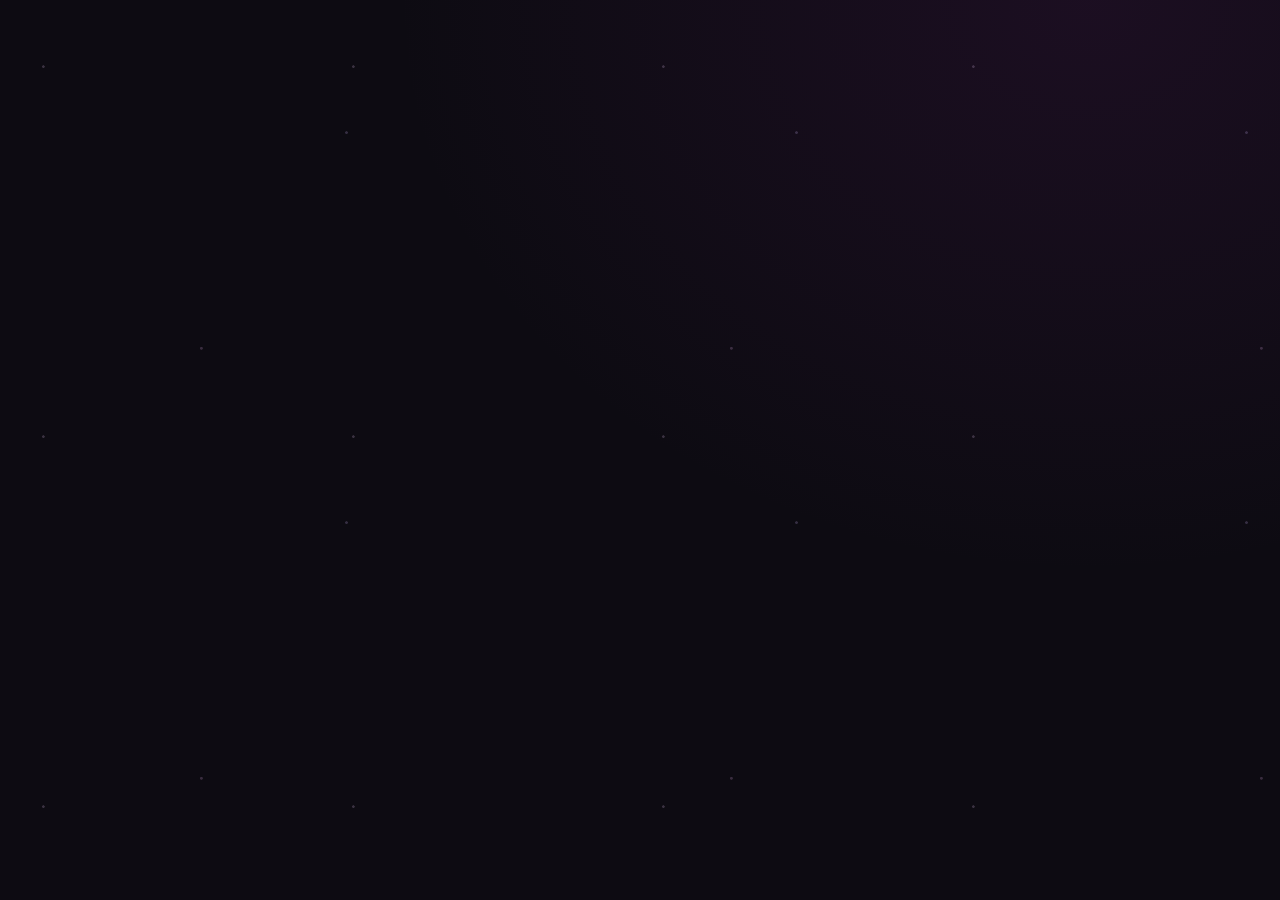
==== commit 8cc2cc44: "i" ====
--- a/index.html
+++ b/index.html
@@ -760,6 +760,8 @@
 
 @media(max-width:600px){#dropbox-files-panel .panel-head{flex-wrap:wrap;gap:12px;}#dropbox-files-panel .panel-title{flex-basis:100%;}#dropbox-files-panel .panel-head .button-row{width:100%;justify-content:flex-start;gap:8px;}#dropbox-files-panel .panel-head .button{white-space:nowrap;min-height:40px;}#dropbox-refresh{min-width:40px;font-size:20px;}}
 </style>
+  <link rel="stylesheet" href="./blog.css">
+  <link rel="stylesheet" href="./panel-theme.css">
 </head>
 <body>
   <div class="app" id="app">
@@ -775,16 +777,18 @@
         <button class="nav-button" data-view="staff"><svg class="nav-icon" viewBox="0 0 24 24" fill="none" stroke="currentColor" stroke-width="1.7"><circle cx="9" cy="8" r="3.5"/><path d="M2.5 20a6.5 6.5 0 0 1 13 0M17 8.5h5M19.5 6v5"/><path d="M17.5 20a5.5 5.5 0 0 0-3-4.7"/></svg><span>Staff</span></button>
         <button class="nav-button" data-view="dropbox"><svg class="nav-icon" viewBox="0 0 24 24" fill="none" stroke="currentColor" stroke-width="1.7"><path d="M6 2 1 5.5 6 9l5-3.5L6 2Zm12 0-5 3.5L18 9l5-3.5L18 2ZM1 12.5 6 16l5-3.5L6 9l-5 3.5Zm22 0L18 9l-5 3.5L18 16l5-3.5ZM6 17.5V21l5-3.4L6 17.5Zm12 0-5-3.4L18 21v-3.5Z"/></svg><span>Dropbox</span></button>
         <button class="nav-button" data-view="activity"><svg class="nav-icon" viewBox="0 0 24 24" fill="none" stroke="currentColor" stroke-width="1.7"><path d="M3 12h4l3-8 4 16 3-8h4"/></svg><span>Activity log</span></button>
-        <button class="nav-button" data-view="settings"><svg class="nav-icon" viewBox="0 0 24 24" fill="none" stroke="currentColor" stroke-width="1.7"><circle cx="12" cy="12" r="3"/><path d="M19.4 15 .1.1 1.3 1-1.4 2.4-1.6-.7a8 8 0 0 1-1.7 1l-.2 1.8h-2.8l-.3-1.8a8 8 0 0 1-1.7-1l-1.6.7-1.4-2.4 1.4-1.1a7 7 0 0 1 0-2l-1.4-1.1 1.4-2.4 1.6.7a8 8 0 0 1 1.7-1l.3-1.8h2.8l.2 1.8a8 8 0 0 1 1.7 1l1.6-.7 1.4 2.4-1.4 1.1a7 7 0 0 1 0 2Z" transform="translate(-1 -1)"/></svg><span>Settings</span></button>
+        <button class="nav-button" data-view="account"><svg class="nav-icon" viewBox="0 0 24 24" fill="none" stroke="currentColor" stroke-width="1.7"><circle cx="12" cy="12" r="3"/><path d="M19.4 15 .1.1 1.3 1-1.4 2.4-1.6-.7a8 8 0 0 1-1.7 1l-.2 1.8h-2.8l-.3-1.8a8 8 0 0 1-1.7-1l-1.6.7-1.4-2.4 1.4-1.1a7 7 0 0 1 0-2l-1.4-1.1 1.4-2.4 1.6.7a8 8 0 0 1 1.7-1l.3-1.8h2.8l.2 1.8a8 8 0 0 1 1.7 1l1.6-.7 1.4 2.4-1.4 1.1a7 7 0 0 1 0 2Z" transform="translate(-1 -1)"/></svg><span>User settings</span></button>
+        <button class="nav-button" data-view="settings"><svg class="nav-icon" viewBox="0 0 24 24" fill="none" stroke="currentColor" stroke-width="1.7"><circle cx="12" cy="12" r="3"/><path d="M19.4 15 .1.1 1.3 1-1.4 2.4-1.6-.7a8 8 0 0 1-1.7 1l-.2 1.8h-2.8l-.3-1.8a8 8 0 0 1-1.7-1l-1.6.7-1.4-2.4 1.4-1.1a7 7 0 0 1 0-2l-1.4-1.1 1.4-2.4 1.6.7a8 8 0 0 1 1.7-1l.3-1.8h2.8l.2 1.8a8 8 0 0 1 1.7 1l1.6-.7 1.4 2.4-1.4 1.1a7 7 0 0 1 0 2Z" transform="translate(-1 -1)"/></svg><span>Workspace settings</span></button>
       </nav></details>
-      <details class="nav-group"><summary class="nav-label">Social Media Management<svg viewBox="0 0 24 24" fill="none" stroke="currentColor" stroke-width="1.8" aria-hidden="true"><path d="m7 10 5 5 5-5"/></svg></summary><nav class="nav" aria-label="Social Media Management">
+      <details class="nav-group"><summary class="nav-label">Buffer & content<svg viewBox="0 0 24 24" fill="none" stroke="currentColor" stroke-width="1.8" aria-hidden="true"><path d="m7 10 5 5 5-5"/></svg></summary><nav class="nav" aria-label="Buffer and content">
+        <button class="nav-button" data-view="content"><svg class="nav-icon" viewBox="0 0 24 24" fill="none" stroke="currentColor" stroke-width="1.7"><path d="m5 4 14 8-14 8V4Z"/><path d="M5 4h14M5 20h14"/></svg><span>Content pipeline</span><span class="nav-count" id="nav-content-count">0</span></button>
         <button class="nav-button" data-view="buffer-compose"><svg class="nav-icon" viewBox="0 0 24 24" fill="none" stroke="currentColor" stroke-width="1.7"><path d="M12 5v14M5 12h14"/><path d="M4 4h16v16H4z"/></svg><span>Compose</span></button>
         <button class="nav-button" data-view="buffer-scheduled"><svg class="nav-icon" viewBox="0 0 24 24" fill="none" stroke="currentColor" stroke-width="1.7"><rect x="3" y="5" width="18" height="16" rx="2"/><path d="M16 3v4M8 3v4M3 10h18"/><path d="M12 13v3l2 1"/></svg><span>Publishing planner</span></button>
         <button class="nav-button" data-view="analytics"><svg class="nav-icon" viewBox="0 0 24 24" fill="none" stroke="currentColor" stroke-width="1.7"><path d="M3 3v18h18M7 14l4-4 4 3 6-7"/></svg><span>Analytics</span></button>
       </nav></details>
       <details class="nav-group"><summary class="nav-label">In the studio<svg viewBox="0 0 24 24" fill="none" stroke="currentColor" stroke-width="1.8" aria-hidden="true"><path d="m7 10 5 5 5-5"/></svg></summary>
       <div class="nav">
-        <button class="nav-button" data-view="content"><svg class="nav-icon" viewBox="0 0 24 24" fill="none" stroke="currentColor" stroke-width="1.7"><path d="m5 4 14 8-14 8V4Z"/><path d="M5 4h14M5 20h14"/></svg><span>Content pipeline</span><span class="nav-count" id="nav-content-count">0</span></button>
+
         <button class="nav-button" data-view="ideas"><svg class="nav-icon" viewBox="0 0 24 24" fill="none" stroke="currentColor" stroke-width="1.7"><path d="M9 18h6m-5 3h4m-4-6a6 6 0 1 1 4 0c-.8.6-1 1.2-1 3h-2c0-1.8-.2-2.4-1-3Z"/></svg><span>Ideas vault</span></button>
         <button class="nav-button" data-view="goals"><svg class="nav-icon" viewBox="0 0 24 24" fill="none" stroke="currentColor" stroke-width="1.7"><circle cx="12" cy="12" r="9"/><circle cx="12" cy="12" r="5"/><circle cx="12" cy="12" r="1"/><path d="m15 9 5-5"/></svg><span>Goals & review</span></button>
         <button class="nav-button" data-view="routines"><svg class="nav-icon" viewBox="0 0 24 24" fill="none" stroke="currentColor" stroke-width="1.7"><path d="M4 6h16M4 12h16M4 18h16"/><path d="m7 6 1 1 2-2m-3 6 1 1 2-2m-3 6 1 1 2-2"/></svg><span>Routines</span></button>
@@ -802,19 +806,21 @@
         <button class="nav-button nav-subitem" data-view="shop" data-shop-tab="inventory"><span>Inventory</span></button>
         <button class="nav-button nav-subitem" data-view="shop" data-shop-tab="shipping"><span>Shipping</span></button>
       </nav></details>
-      <details class="nav-group"><summary class="nav-label">Creator website<svg viewBox="0 0 24 24" fill="none" stroke="currentColor" stroke-width="1.8" aria-hidden="true"><path d="m7 10 5 5 5-5"/></svg></summary><nav class="nav" aria-label="Creator website navigation">
+      <details class="nav-group"><summary class="nav-label">Website & journal<svg viewBox="0 0 24 24" fill="none" stroke="currentColor" stroke-width="1.8" aria-hidden="true"><path d="m7 10 5 5 5-5"/></svg></summary><nav class="nav" aria-label="Creator website navigation">
+        <button class="nav-button" data-view="blog"><svg class="nav-icon" viewBox="0 0 24 24" fill="none" stroke="currentColor" stroke-width="1.7"><path d="M4 3h12l4 4v14H4zM16 3v5h4M8 12h8M8 16h6"/></svg><span>Journal / blog</span></button>
         <button class="nav-button" data-view="website"><svg class="nav-icon" viewBox="0 0 24 24" fill="none" stroke="currentColor" stroke-width="1.7"><rect x="3" y="4" width="18" height="16" rx="2"/><path d="M3 9h18M8 6.5h.01M6 6.5h.01"/></svg><span>Edit Website</span></button>
         <button class="nav-button" data-view="linktree"><svg class="nav-icon" viewBox="0 0 24 24" fill="none" stroke="currentColor" stroke-width="1.7"><circle cx="12" cy="8" r="4"/><path d="M4 21a8 8 0 0 1 16 0M19 8h3m-1.5-1.5v3"/></svg><span>Linktree</span></button>
       </nav></details>
       </div>
       <div class="sidebar-note"><span class="phase-tag">Creator operations</span><p>Plan your content, organize your files, and keep publishing in one place.</p></div>
-      <div class="side-profile"><div class="avatar" id="sidebar-avatar">C</div><div class="profile-meta"><div class="profile-name" id="sidebar-name">Creator</div><div class="profile-plan">Personal workspace</div></div><button class="mini-button" aria-label="Open settings" data-view="settings"><svg viewBox="0 0 24 24" fill="none" stroke="currentColor" stroke-width="1.7"><circle cx="12" cy="12" r="3"/><path d="M19.4 15a1.7 1.7 0 0 0 .3 1.9l.1.1-1.7 1.7-.1-.1a1.7 1.7 0 0 0-1.9-.3 1.7 1.7 0 0 0-1 1.5v.2h-2.4v-.2a1.7 1.7 0 0 0-1-1.5 1.7 1.7 0 0 0-1.9.3l-.1.1L6 17l.1-.1a1.7 1.7 0 0 0 .3-1.9 1.7 1.7 0 0 0-1.5-1H4.7v-2.4h.2a1.7 1.7 0 0 0 1.5-1 1.7 1.7 0 0 0-.3-1.9L6 8.6l1.7-1.7.1.1a1.7 1.7 0 0 0 1.9.3 1.7 1.7 0 0 0 1-1.5v-.2h2.4v.2a1.7 1.7 0 0 0 1 1.5 1.7 1.7 0 0 0 1.9-.3l.1-.1 1.7 1.7-.1.1a1.7 1.7 0 0 0-.3 1.9 1.7 1.7 0 0 0 1.5 1h.2V14h-.2a1.7 1.7 0 0 0-1.5 1Z"/></svg></button></div>
+      <div class="side-profile"><div class="avatar" id="sidebar-avatar">C</div><div class="profile-meta"><div class="profile-name" id="sidebar-name">Creator</div><div class="profile-plan">Shared creator workplace</div></div><button class="mini-button" aria-label="Open user settings" data-view="account"><svg viewBox="0 0 24 24" fill="none" stroke="currentColor" stroke-width="1.7"><circle cx="12" cy="12" r="3"/><path d="M19.4 15a1.7 1.7 0 0 0 .3 1.9l.1.1-1.7 1.7-.1-.1a1.7 1.7 0 0 0-1.9-.3 1.7 1.7 0 0 0-1 1.5v.2h-2.4v-.2a1.7 1.7 0 0 0-1-1.5 1.7 1.7 0 0 0-1.9.3l-.1.1L6 17l.1-.1a1.7 1.7 0 0 0 .3-1.9 1.7 1.7 0 0 0-1.5-1H4.7v-2.4h.2a1.7 1.7 0 0 0 1.5-1 1.7 1.7 0 0 0-.3-1.9L6 8.6l1.7-1.7.1.1a1.7 1.7 0 0 0 1.9.3 1.7 1.7 0 0 0 1-1.5v-.2h2.4v.2a1.7 1.7 0 0 0 1 1.5 1.7 1.7 0 0 0 1.9-.3l.1-.1 1.7 1.7-.1.1a1.7 1.7 0 0 0-.3 1.9 1.7 1.7 0 0 0 1.5 1h.2V14h-.2a1.7 1.7 0 0 0-1.5 1Z"/></svg></button></div>
     </aside>
     <main class="main">
-      <header class="topbar"><div style="display:flex;align-items:center;gap:14px"><button class="icon-button mobile-menu" id="mobile-menu" aria-label="Open navigation"><svg viewBox="0 0 24 24" fill="none" stroke="currentColor" stroke-width="1.8"><path d="M4 6h16M4 12h16M4 18h16"/></svg></button><button class="icon-button desktop-menu" id="collapse-menu" aria-label="Collapse sidebar"><svg viewBox="0 0 24 24" fill="none" stroke="currentColor" stroke-width="1.8"><path d="M4 5h16v14H4zM9 5v14"/><path d="m15 9-3 3 3 3"/></svg></button><div class="breadcrumbs"><span>Workspace</span><span>/</span><span class="crumb-active" id="breadcrumb-current">Creator HQ</span></div></div><div class="top-actions"><span class="today-label" id="today-label"></span><button class="icon-button" id="top-settings" aria-label="Settings" title="Settings"><svg viewBox="0 0 24 24" fill="none" stroke="currentColor" stroke-width="1.7"><circle cx="12" cy="12" r="3"/><path d="M19.4 15a1.7 1.7 0 0 0 .3 1.9l.1.1-1.7 1.7-.1-.1a1.7 1.7 0 0 0-1.9-.3 1.7 1.7 0 0 0-1 1.5v.2h-2.4v-.2a1.7 1.7 0 0 0-1-1.5 1.7 1.7 0 0 0-1.9.3l-.1.1L6 17l.1-.1a1.7 1.7 0 0 0 .3-1.9 1.7 1.7 0 0 0-1.5-1H4.7v-2.4h.2a1.7 1.7 0 0 0 1.5-1 1.7 1.7 0 0 0-.3-1.9L6 8.6l1.7-1.7.1.1a1.7 1.7 0 0 0 1.9.3 1.7 1.7 0 0 0 1-1.5v-.2h2.4v.2a1.7 1.7 0 0 0 1 1.5 1.7 1.7 0 0 0 1.9-.3l.1-.1 1.7 1.7-.1.1a1.7 1.7 0 0 0-.3 1.9 1.7 1.7 0 0 0 1.5 1h.2V14h-.2a1.7 1.7 0 0 0-1.5 1Z"/></svg></button></div></header>
+      <header class="topbar"><div style="display:flex;align-items:center;gap:14px"><button class="icon-button mobile-menu" id="mobile-menu" aria-label="Open navigation"><svg viewBox="0 0 24 24" fill="none" stroke="currentColor" stroke-width="1.8"><path d="M4 6h16M4 12h16M4 18h16"/></svg></button><button class="icon-button desktop-menu" id="collapse-menu" aria-label="Collapse sidebar"><svg viewBox="0 0 24 24" fill="none" stroke="currentColor" stroke-width="1.8"><path d="M4 5h16v14H4zM9 5v14"/><path d="m15 9-3 3 3 3"/></svg></button><div class="breadcrumbs"><span>Workspace</span><span>/</span><span class="crumb-active" id="breadcrumb-current">Creator HQ</span></div></div><div class="top-actions"><span class="today-label" id="today-label"></span><button class="button ghost" id="team-workplace-refresh" type="button" title="Keep a Supabase checkpoint and load the latest team changes">Load team changes</button><button class="icon-button" id="top-settings" aria-label="User settings" title="User settings"><svg viewBox="0 0 24 24" fill="none" stroke="currentColor" stroke-width="1.7"><circle cx="12" cy="12" r="3"/><path d="M19.4 15a1.7 1.7 0 0 0 .3 1.9l.1.1-1.7 1.7-.1-.1a1.7 1.7 0 0 0-1.9-.3 1.7 1.7 0 0 0-1 1.5v.2h-2.4v-.2a1.7 1.7 0 0 0-1-1.5 1.7 1.7 0 0 0-1.9.3l-.1.1L6 17l.1-.1a1.7 1.7 0 0 0 .3-1.9 1.7 1.7 0 0 0-1.5-1H4.7v-2.4h.2a1.7 1.7 0 0 0 1.5-1 1.7 1.7 0 0 0-.3-1.9L6 8.6l1.7-1.7.1.1a1.7 1.7 0 0 0 1.9.3 1.7 1.7 0 0 0 1-1.5v-.2h2.4v.2a1.7 1.7 0 0 0 1 1.5 1.7 1.7 0 0 0 1.9-.3l.1-.1 1.7 1.7-.1.1a1.7 1.7 0 0 0-.3 1.9 1.7 1.7 0 0 0 1.5 1h.2V14h-.2a1.7 1.7 0 0 0-1.5 1Z"/></svg></button></div></header>
       <div class="page">
         <section class="view" id="view-dashboard">
           <div class="page-heading"><div><div class="eyebrow" id="welcome-eyebrow">Your creator workspace</div><h1 id="welcome-title">Good to see you.</h1><p class="subtitle">A clear view of what needs your attention today.</p></div><button class="button primary" data-action="add-task"><svg viewBox="0 0 24 24" fill="none" stroke="currentColor" stroke-width="2"><path d="M12 5v14M5 12h14"/></svg>New task</button></div>
+<div class="dashboard-signature"><div><div class="eyebrow">Your creator universe</div><strong>Make good things. Put them into the world.</strong><p>Your tasks, streams, content, team, and publishing—all in one shared command center.</p></div><svg class="constellation-brand" viewBox="0 0 260 80" role="img" aria-label="brat spelled as a constellation"><path d="M10 70V10H42L52 25 42 39H10M42 39 55 55 42 70H10M75 70V10H105L115 25 105 39H75M95 39 118 70M135 70 155 10 178 70M144 44H167M195 10H245M220 10V70"/><circle cx="10" cy="70" r="2.5"/><circle cx="10" cy="10" r="1.7"/><circle cx="42" cy="10" r="1.7"/><circle cx="52" cy="25" r="1.7"/><circle cx="42" cy="39" r="2.5"/><circle cx="10" cy="39" r="1.7"/><circle cx="55" cy="55" r="1.7"/><circle cx="42" cy="70" r="1.7"/><circle cx="75" cy="70" r="2.5"/><circle cx="75" cy="10" r="1.7"/><circle cx="105" cy="10" r="1.7"/><circle cx="115" cy="25" r="1.7"/><circle cx="105" cy="39" r="2.5"/><circle cx="75" cy="39" r="1.7"/><circle cx="95" cy="39" r="1.7"/><circle cx="118" cy="70" r="1.7"/><circle cx="135" cy="70" r="2.5"/><circle cx="155" cy="10" r="1.7"/><circle cx="178" cy="70" r="1.7"/><circle cx="144" cy="44" r="1.7"/><circle cx="167" cy="44" r="2.5"/><circle cx="195" cy="10" r="1.7"/><circle cx="245" cy="10" r="1.7"/><circle cx="220" cy="10" r="1.7"/><circle cx="220" cy="70" r="2.5"/></svg></div>
           <div class="overview-grid" id="overview-grid">
             <article class="stat-card" data-widget="tasks"><div class="stat-top"><span>Open tasks</span><span class="stat-icon"><svg viewBox="0 0 24 24" fill="none" stroke="currentColor" stroke-width="1.7"><path d="m8 6 2 2 4-4M8 12l2 2 4-4M8 18l2 2 4-4M4 6h.01M4 12h.01M4 18h.01M17 6h3M17 12h3M17 18h3"/></svg></span></div><div class="stat-value" id="stat-open">0</div><div class="stat-caption" id="stat-overdue">No overdue tasks</div></article>
             <article class="stat-card" data-widget="streams"><div class="stat-top"><span>Streams this week</span><span class="stat-icon"><svg viewBox="0 0 24 24" fill="none" stroke="currentColor" stroke-width="1.7"><rect x="3" y="5" width="18" height="16" rx="2"/><path d="M16 3v4M8 3v4M3 10h18"/></svg></span></div><div class="stat-value" id="stat-streams">3</div><div class="stat-caption" id="stat-stream-caption">On your weekly rhythm</div></article>
@@ -848,12 +854,14 @@
         </section>
 
         <section class="view" id="view-buffer-compose" hidden>
-          <div class="page-heading"><div><div class="eyebrow">Social Media Management</div><h1>Compose</h1><p class="subtitle">Create a post, customize it for each channel, and send it to Buffer’s queue or choose a time.</p></div></div>
+          <nav class="button-row" aria-label="Buffer workflow" style="margin-bottom:18px"><button class="button" data-view="content" data-buffer-view="content">Content pipeline</button><button class="button" data-view="buffer-compose" data-buffer-view="buffer-compose">Compose in Buffer</button><button class="button" data-view="buffer-scheduled" data-buffer-view="buffer-scheduled">Publishing planner</button></nav>
+          <div class="page-heading"><div><div class="eyebrow">Buffer & content</div><h1>Compose</h1><p class="subtitle">Create a post, customize it for each channel, and send it to Buffer’s queue or choose a time.</p></div></div>
           <article class="panel" id="buffer-setup-panel" style="margin-bottom:14px"><div class="panel-head"><div class="panel-title"><span class="chip" id="buffer-connection-chip">Not connected</span><h2>Buffer connection</h2></div></div><div class="panel-body"><p class="settings-hint" id="buffer-connection-message">Sign in to Creator HQ, then add your Buffer API key as a Supabase Edge Function secret to load your Buffer channels here.</p><div class="architecture-note"><strong>Secure setup</strong><p>Create an API key at Buffer Settings → API. In the project folder, set it only as a Supabase Edge Function secret: <code>supabase secrets set BUFFER_API_KEY=your_key</code>. Also allow this app origin with <code>supabase secrets set ALLOWED_APP_ORIGINS=http://127.0.0.1:8765</code>, then deploy with <code>supabase functions deploy buffer</code>. Never paste the Buffer API key into this page or browser storage.</p></div></div></article>
           <div class="analytics-grid"><div class="left-stack"><article class="panel"><div class="panel-head"><div class="panel-title"><svg viewBox="0 0 24 24" fill="none" stroke="currentColor" stroke-width="1.7"><path d="M4 5h16M4 12h16M4 19h16"/><circle cx="8" cy="5" r="2" fill="var(--panel)"/><circle cx="16" cy="12" r="2" fill="var(--panel)"/><circle cx="10" cy="19" r="2" fill="var(--panel)"/></svg><h2>Scheduled queue</h2></div><span class="nav-count" id="buffer-queue-count">Not loaded</span></div><div class="panel-body"><div class="form-grid" style="margin-bottom:12px"><div class="form-field"><label for="buffer-organization">Buffer organization</label><select id="buffer-organization" class="field-control" disabled><option>Connect Buffer to load organizations</option></select></div><div class="form-field"><label for="buffer-channel-filter">Channel filter</label><select id="buffer-channel-filter" class="field-control" disabled><option value="all">All channels</option></select></div></div><div class="data-entry-list" id="buffer-queue"><div class="empty-state"><div><div class="empty-icon">B</div><strong>Buffer queue appears here</strong><span>Connect your Buffer API key to load channels and scheduled posts.</span></div></div></div></div></article></div><div class="right-stack"><article class="panel"><div class="panel-head"><div class="panel-title"><svg viewBox="0 0 24 24" fill="none" stroke="currentColor" stroke-width="1.7"><path d="M12 5v14M5 12h14"/><circle cx="12" cy="12" r="9"/></svg><h2>Compose a post</h2></div></div><div class="panel-body"><div class="form-field"><label for="buffer-channel">Publish to</label><select id="buffer-channel" class="field-control" disabled><option>Connect Buffer to load channels</option></select></div><div class="form-field" style="margin-top:11px"><label for="buffer-post-text">Post copy</label><textarea id="buffer-post-text" maxlength="5000" rows="7" placeholder="Write a post for your community..." disabled></textarea><div class="workflow-meta"><span id="buffer-character-count">0 / 5,000</span><span>Channel-specific limits are validated by Buffer</span></div></div><div class="form-field" style="margin-top:11px"><label for="buffer-schedule-mode">Schedule</label><select id="buffer-schedule-mode" class="field-control" disabled><option value="queue">Add to next available queue slot</option><option value="custom">Choose date and time</option></select></div><div class="form-field" id="buffer-due-field" style="margin-top:11px" hidden><label for="buffer-due-at">Publish at (your local time)</label><input id="buffer-due-at" class="field-control" type="datetime-local"></div><button class="button primary" id="buffer-schedule-submit" style="margin-top:14px" disabled>Schedule in Buffer</button><p class="settings-hint" style="margin:10px 0 0">Media isn’t attached yet. Buffer requires public, stable HTTPS media URLs; browser-local files and private Supabase assets can’t be scheduled directly.</p></div></article><article class="panel"><div class="panel-head"><div class="panel-title"><h2>For Twitch creators</h2></div></div><div class="panel-body"><p class="settings-hint" style="margin:0">Buffer supports YouTube and social posts, not Twitch live-stream publishing. Use Stream Schedule for your live sessions; use this desk to queue stream announcements, VOD links, and clips on your connected Buffer channels.</p></div></article></div></div>
         </section>
 
         <section class="view" id="view-content" hidden>
+          <nav class="button-row" aria-label="Buffer workflow" style="margin-bottom:18px"><button class="button" data-view="content" data-buffer-view="content">Content pipeline</button><button class="button" data-view="buffer-compose" data-buffer-view="buffer-compose">Compose in Buffer</button><button class="button" data-view="buffer-scheduled" data-buffer-view="buffer-scheduled">Publishing planner</button></nav>
           <div class="page-heading"><div><div class="eyebrow">Make the most of every session</div><h1>Content pipeline</h1><p class="subtitle">Take an idea from rough note to published work, one stage at a time.</p></div><button class="button primary" data-action="add-content"><svg viewBox="0 0 24 24" fill="none" stroke="currentColor" stroke-width="2"><path d="M12 5v14M5 12h14"/></svg>New content</button></div>
           <div class="workflow-toolbar"><div class="search-wrap"><svg viewBox="0 0 24 24" fill="none" stroke="currentColor" stroke-width="1.8"><circle cx="11" cy="11" r="7"/><path d="m16 16 4 4"/></svg><input class="field-control" id="content-search" type="search" placeholder="Search content..." aria-label="Search content"></div><select class="field-control" id="content-platform-filter" aria-label="Filter content by platform"><option value="all">All platforms</option><option>YouTube</option><option>YouTube Shorts</option><option>TikTok</option><option>Instagram Reels</option><option>Other</option></select></div>
           <div class="workflow-board" id="content-board"></div>
@@ -907,6 +915,8 @@
           <div class="crm-toolbar"><div class="search-wrap"><svg viewBox="0 0 24 24" fill="none" stroke="currentColor" stroke-width="1.8"><circle cx="11" cy="11" r="7"/><path d="m16 16 4 4"/></svg><input id="crm-search" class="field-control" type="search" placeholder="Search partners and notes..." aria-label="Search collaborations"></div><select id="crm-status-filter" class="field-control" aria-label="Filter by outreach status"><option value="all">All statuses</option><option>Lead</option><option>Contacted</option><option>Negotiating</option><option>Confirmed</option><option>Delivered</option><option>Paid</option><option>Declined</option></select></div>
           <div class="crm-grid" id="crm-grid"></div>
         </section>
+
+        <section class="view" id="view-blog" hidden><div class="page-heading"><div><div class="eyebrow">Stories from the studio</div><h1>Journal & publishing</h1><p class="subtitle">Write with your team. Review, schedule, and publish polished articles to your website.</p></div><button class="button primary" type="button" id="blog-new-post">New article</button></div><div id="blog-admin-root"></div></section>
 
         <section class="view" id="view-website" hidden>
           <div class="page-heading"><div><div class="eyebrow">Your public-facing creator home</div><h1>Twitch creator website</h1><p class="subtitle">Changes publish automatically when you are signed in to the connected Supabase account. Private workspace data is never included.</p></div><div class="button-row"><button class="button" id="profile-open-link">Preview website</button><button class="button" id="profile-download-config">Download publish file</button><button class="button primary" id="profile-copy-link">Copy website link</button></div></div>
@@ -970,7 +980,7 @@
         <section class="view" id="view-staff" hidden>
           <div class="page-heading"><div><div class="eyebrow">Workspace access</div><h1>Staff accounts</h1><p class="subtitle">Create and manage the accounts allowed to sign in to Creator HQ.</p></div><button class="button primary" id="staff-refresh"><svg viewBox="0 0 24 24" fill="none" stroke="currentColor" stroke-width="2"><path d="M21 12a9 9 0 1 1-2.6-6.4M21 3v6h-6"/></svg>Refresh list</button></div>
           <div class="settings-grid">
-            <article class="panel"><div class="panel-head"><div class="panel-title"><h2>Create user</h2></div></div><div class="panel-body"><p class="settings-hint">Creates a Supabase Auth account immediately confirmed, so the new staff member can sign in right away. Pick a role and tick the exact permissions this account should have — share the email and password privately.</p><div class="form-grid"><div class="form-field full"><label for="staff-create-email">Email</label><input id="staff-create-email" type="email" autocomplete="off" placeholder="staff@example.com" required></div><div class="form-field full"><label for="staff-create-password">Temporary password</label><input id="staff-create-password" type="password" autocomplete="new-password" minlength="8" placeholder="At least 8 characters" required></div></div><form id="staff-create-form"><div class="form-field"><label for="staff-create-role">Role</label><select id="staff-create-role" data-staff-role-select><option value="owner">Owner — everything</option><option value="admin">Admin — everything except settings &amp; staff</option><option value="staff" selected>Staff — day-to-day creator work</option><option value="viewer">Viewer — dashboard &amp; analytics only</option><option value="">Custom — individual permissions</option></select></div><fieldset style="border:1px solid #2c342c;border-radius:9px;padding:12px;margin:12px 0 0;display:grid;gap:7px"><legend style="padding:0 6px;font-size:11px;font-weight:700;text-transform:uppercase;color:#a8b0a5">Permissions</legend><label style="display:flex;align-items:center;gap:9px;font-size:12px"><input type="checkbox" data-staff-permission="dashboard" style="width:auto"> Creator HQ dashboard</label><label style="display:flex;align-items:center;gap:9px;font-size:12px"><input type="checkbox" data-staff-permission="tasks" style="width:auto"> Task board</label><label style="display:flex;align-items:center;gap:9px;font-size:12px"><input type="checkbox" data-staff-permission="schedule" style="width:auto"> Stream schedule</label><label style="display:flex;align-items:center;gap:9px;font-size:12px"><input type="checkbox" data-staff-permission="content" style="width:auto"> Content pipeline, ideas, goals &amp; routines</label><label style="display:flex;align-items:center;gap:9px;font-size:12px"><input type="checkbox" data-staff-permission="assets" style="width:auto"> Asset library</label><label style="display:flex;align-items:center;gap:9px;font-size:12px"><input type="checkbox" data-staff-permission="analytics" style="width:auto"> Analytics</label><label style="display:flex;align-items:center;gap:9px;font-size:12px"><input type="checkbox" data-staff-permission="community" style="width:auto"> Community, reminders &amp; collaborations</label><label style="display:flex;align-items:center;gap:9px;font-size:12px"><input type="checkbox" data-staff-permission="shop" style="width:auto"> Shop management</label><label style="display:flex;align-items:center;gap:9px;font-size:12px"><input type="checkbox" data-staff-permission="website" style="width:auto"> Edit Website</label><label style="display:flex;align-items:center;gap:9px;font-size:12px"><input type="checkbox" data-staff-permission="linktree" style="width:auto"> Linktree</label><label style="display:flex;align-items:center;gap:9px;font-size:12px"><input type="checkbox" data-staff-permission="social" style="width:auto"> Social posting &amp; accounts</label><label style="display:flex;align-items:center;gap:9px;font-size:12px"><input type="checkbox" data-staff-permission="settings" style="width:auto"> Settings &amp; cloud sync</label></fieldset><button class="button primary" style="margin-top:12px" type="submit">Create staff account</button><p id="staff-create-status" class="settings-hint" style="margin:10px 0 0" role="status"></p></form></div></article>
+            <article class="panel"><div class="panel-head"><div class="panel-title"><h2>Create user</h2></div></div><div class="panel-body"><p class="settings-hint">Creates a Supabase Auth account immediately confirmed, so the new staff member can sign in right away. Pick a role and tick the exact permissions this account should have — share the email and password privately.</p><div class="form-grid"><div class="form-field full"><label for="staff-create-email">Email</label><input id="staff-create-email" type="email" autocomplete="off" placeholder="staff@example.com" required></div><div class="form-field full"><label for="staff-create-password">Temporary password</label><input id="staff-create-password" type="password" autocomplete="new-password" minlength="8" placeholder="At least 8 characters" required></div></div><form id="staff-create-form"><div class="form-field"><label for="staff-create-role">Role</label><select id="staff-create-role" data-staff-role-select><option value="editor" selected>Editor — shared content and files</option><option value="admin">Admin — everything except settings &amp; staff</option><option value="staff">Staff — day-to-day creator work</option><option value="viewer">Viewer — dashboard &amp; analytics only</option><option value="">Custom — individual permissions</option></select></div><fieldset style="border:1px solid #2c342c;border-radius:9px;padding:12px;margin:12px 0 0;display:grid;gap:7px"><legend style="padding:0 6px;font-size:11px;font-weight:700;text-transform:uppercase;color:#a8b0a5">Permissions</legend><label style="display:flex;align-items:center;gap:9px;font-size:12px"><input type="checkbox" data-staff-permission="dashboard" style="width:auto"> Creator HQ dashboard</label><label style="display:flex;align-items:center;gap:9px;font-size:12px"><input type="checkbox" data-staff-permission="tasks" style="width:auto"> Task board</label><label style="display:flex;align-items:center;gap:9px;font-size:12px"><input type="checkbox" data-staff-permission="schedule" style="width:auto"> Stream schedule</label><label style="display:flex;align-items:center;gap:9px;font-size:12px"><input type="checkbox" data-staff-permission="content" style="width:auto"> Content pipeline, ideas, goals &amp; routines</label><label style="display:flex;align-items:center;gap:9px;font-size:12px"><input type="checkbox" data-staff-permission="assets" style="width:auto"> Asset library</label><label style="display:flex;align-items:center;gap:9px;font-size:12px"><input type="checkbox" data-staff-permission="analytics" style="width:auto"> Analytics</label><label style="display:flex;align-items:center;gap:9px;font-size:12px"><input type="checkbox" data-staff-permission="community" style="width:auto"> Community, reminders &amp; collaborations</label><label style="display:flex;align-items:center;gap:9px;font-size:12px"><input type="checkbox" data-staff-permission="shop" style="width:auto"> Shop management</label><label style="display:flex;align-items:center;gap:9px;font-size:12px"><input type="checkbox" data-staff-permission="website" style="width:auto"> Edit Website</label><label style="display:flex;align-items:center;gap:9px;font-size:12px"><input type="checkbox" data-staff-permission="linktree" style="width:auto"> Linktree</label><label style="display:flex;align-items:center;gap:9px;font-size:12px"><input type="checkbox" data-staff-permission="social" style="width:auto"> Social posting &amp; accounts</label><label style="display:flex;align-items:center;gap:9px;font-size:12px"><input type="checkbox" data-staff-permission="settings" style="width:auto"> Settings &amp; cloud sync</label></fieldset><button class="button primary" style="margin-top:12px" type="submit">Create staff account</button><p id="staff-create-status" class="settings-hint" style="margin:10px 0 0" role="status"></p></form></div></article>
             <article class="panel"><div class="panel-head"><div class="panel-title"><h2>Accounts</h2></div></div><div class="panel-body"><div id="staff-list" class="settings-hint">Loading staff accounts…</div></div></article>
           </div>
           <article class="panel" style="margin-top:15px"><div class="panel-head"><div class="panel-title"><h2>How staff access works</h2></div></div><div class="panel-body"><p class="settings-hint">Staff accounts sign in on the same login screen as you. Only accounts listed here can open the workspace; sign-up is disabled. You can change a staff member's email or password, suspend (ban) an account, or delete it entirely. Your own account cannot be deleted from here.</p></div></article>
@@ -979,20 +989,26 @@
           <div class="page-heading"><div><div class="eyebrow">Your workspace, on your terms</div><h1>Cloud sync</h1><p class="subtitle">Connect your own Supabase project to use authenticated sign-in and private workspace backups.</p></div><span class="phase-tag" id="cloud-status-badge">Not connected</span></div>
           <div class="settings-grid"><div class="panel"><section class="settings-section"><h3>Supabase project</h3><p class="settings-hint">Use your project's Project URL and anon/public key. Never paste a service-role key here. Both fields below are browser-visible client configuration.</p><div class="form-grid"><div class="form-field full"><label for="cloud-url">Project URL</label><input id="cloud-url" type="url" placeholder="https://your-project.supabase.co" autocomplete="url"></div><div class="form-field full"><label for="cloud-anon-key">Anon / publishable key</label><input id="cloud-anon-key" type="password" placeholder="sb_publishable_... or legacy anon key" autocomplete="off"></div></div><button class="button primary" id="cloud-connect" style="margin-top:12px">Connect project</button><div id="cloud-connection-status" class="settings-hint" style="margin:10px 0 0" role="status">Local-only mode. Your data has not been uploaded.</div></section>
           <section class="settings-section" id="cloud-auth-section" hidden><h3>Account</h3><p class="settings-hint">Sign in with your Supabase email/password, or use GitHub. Accounts are created by the workspace owner in the Supabase dashboard (Authentication → Users → Add user); there is no self-signup. If email confirmation is pending, set the allowed app redirect URL in Supabase, then resend the confirmation link below.</p><div class="form-grid"><div class="form-field full"><label for="cloud-email">Email</label><input id="cloud-email" type="email" autocomplete="email" placeholder="you@example.com"></div><div class="form-field full"><label for="cloud-password">Password</label><input id="cloud-password" type="password" autocomplete="current-password" placeholder="Your Supabase account password"></div></div><div class="button-row" style="margin-top:12px"><button class="button primary" id="cloud-sign-in">Sign in</button><button class="button" id="cloud-resend-confirmation">Resend confirmation email</button><button class="button" id="cloud-github-sign-in"><svg viewBox="0 0 24 24" fill="currentColor" aria-hidden="true"><path d="M12 .9a11.1 11.1 0 0 0-3.5 21.6c.6.1.8-.2.8-.6v-2.1c-3.3.7-4-1.4-4-1.4-.5-1.3-1.3-1.6-1.3-1.6-1.1-.8.1-.8.1-.8 1.2.1 1.8 1.2 1.8 1.2 1.1 1.8 2.8 1.3 3.5 1 .1-.8.4-1.3.8-1.6-2.7-.3-5.5-1.4-5.5-6.2 0-1.4.5-2.5 1.2-3.4-.1-.3-.5-1.6.1-3.3 0 0 1-.3 3.5 1.3a12 12 0 0 1 6.4 0c2.4-1.6 3.5-1.3 3.5-1.3.7 1.7.3 3 .1 3.3.8.9 1.2 2 1.2 3.4 0 4.8-2.9 5.9-5.6 6.2.5.4.9 1.1.9 2.2v3.2c0 .4.2.7.8.6A11.1 11.1 0 0 0 12 .9Z"/></svg>Continue with GitHub</button><button class="button ghost" id="cloud-sign-out" hidden>Sign out</button><button class="button ghost" id="cloud-forgot-password">Forgot password?</button></div><div id="cloud-account-status" class="settings-hint" style="margin:10px 0 0" role="status">Not signed in</div><div id="cloud-recovery-section" class="architecture-note" style="margin-top:12px" hidden><strong>Set a new password</strong><p>Use at least 8 characters. This updates the password on your Supabase account.</p><div class="form-field"><label for="cloud-new-password">New password</label><input id="cloud-new-password" type="password" autocomplete="new-password" minlength="8"></div><button class="button primary" id="cloud-update-password" style="margin-top:10px">Save new password</button></div></section>
-          <section class="settings-section" id="cloud-sync-section" hidden><h3>Workspace sync</h3><p class="settings-hint">Choose explicitly how to resolve this browser's local data and cloud data. Pull replaces local data; upload replaces the cloud snapshot. Once enabled, later saves sync automatically.</p><div class="button-row"><button class="button" id="cloud-pull">Restore cloud workspace</button><button class="button primary" id="cloud-push">Upload local & enable sync</button><button class="button ghost" id="cloud-disable">Pause cloud sync</button></div><div id="cloud-sync-status" class="settings-hint" style="margin:10px 0 0" role="status">Automatic sync is paused.</div></section></div>
+          <section class="settings-section" id="cloud-sync-section" hidden><h3>Workspace sync</h3><p class="settings-hint">Your shared workplace saves to Supabase automatically. Reload the latest team version or save your current changes now.</p><div class="button-row"><button class="button" id="cloud-pull">Restore cloud workspace</button><button class="button primary" id="cloud-push">Save workspace now</button><button class="button ghost" id="cloud-disable">Save pending changes</button></div><div id="cloud-sync-status" class="settings-hint" style="margin:10px 0 0" role="status">Workspace saves automatically to Supabase.</div></section></div>
           <div class="right-stack"><article class="panel"><div class="panel-head"><div class="panel-title"><h2>Before connecting</h2></div></div><div class="panel-body" style="display:grid;gap:10px"><div class="architecture-note"><strong>1. Create a Supabase project</strong><p>Copy its Project URL and anon/publishable key from Project Settings → API.</p></div><div class="architecture-note"><strong>2. Apply the migration</strong><p>Run the SQL migration in <code>supabase/migrations</code> using the Supabase SQL editor or Supabase CLI. The table uses row-level security and only allows an authenticated owner to access their workspace row.</p></div><div class="architecture-note"><strong>3. Enable GitHub in Supabase</strong><p>In Supabase Authentication → Sign In / Providers, enable GitHub and enter a GitHub OAuth App client ID and secret. In GitHub Developer Settings, set the OAuth App callback URL to <code>https://asqszzgunsrdclunbxfq.supabase.co/auth/v1/callback</code>. In Supabase URL Configuration, allow your app URL, currently <code>http://127.0.0.1:8765/</code>. Use your deployed HTTPS origin after deployment.</p></div><p class="settings-hint" style="margin:0">This first cloud version stores a versioned workspace JSON snapshot in one owner-scoped row. Image bytes in the local asset shelf are excluded from cloud sync; use secure Supabase Storage for those later.</p></div></article><article class="panel"><div class="panel-head"><div class="panel-title"><h2>Security boundary</h2></div></div><div class="panel-body"><p class="settings-hint">Only the anon/publishable key belongs here. Never use a service-role key, OAuth secret, Discord bot token, or database password in this browser app. RLS is required before any account signs in.</p><p class="settings-hint" style="margin:0">Cloud sync does not encrypt your data before it reaches Supabase. Protect your account, use HTTPS in deployment, and review your provider's retention and privacy settings.</p></div></article></div></div>
         </section>
 
+        <section class="view" id="view-account" hidden>
+          <div class="page-heading"><div><div class="eyebrow">Your account</div><h1>User settings</h1><p class="subtitle">Your identity, sign-in security, and personal dashboard preferences.</p></div><button class="button primary" id="save-user-settings">Save my preferences</button></div>
+          <div class="settings-grid"><article class="panel"><section class="settings-section"><h3>Personal profile</h3><p class="settings-hint">Your account preferences are stored in Supabase and follow you across devices. They do not change shared workplace settings or website branding.</p><div class="form-grid"><div class="form-field"><label for="user-display-name">Display name</label><input id="user-display-name" maxlength="50" autocomplete="nickname" placeholder="What should we call you?"></div><div class="form-field"><label for="user-email">Sign-in email</label><input id="user-email" type="email" readonly></div><div class="form-field"><label for="user-accent">Accent color</label><select id="user-accent"><option value="lime">Studio lime</option><option value="blue">Electric blue</option><option value="purple">Signal purple</option><option value="red">Live red</option><option value="green">Creator green</option></select></div></div></section><section class="settings-section"><h3>Dashboard layout</h3><p class="settings-hint">Choose which overview widgets stay in view.</p><div id="widget-toggles"></div></section><section class="settings-section"><p class="settings-hint" id="user-settings-status" role="status"></p><button class="button" id="save-user-settings-bottom">Save my preferences</button></section></article><div class="right-stack"><article class="panel"><section class="settings-section" id="account-security"><h3>Two-factor authentication</h3><p class="settings-hint">Open User settings while signed in to manage your authenticator app.</p></section></article><article class="panel"><section class="settings-section"><h3>Current session</h3><p class="settings-hint">Sign out of CreatorHQ on this device. Workspace management and website editing have their own sections in the sidebar.</p><button class="button" id="user-sign-out">Sign out</button><p class="settings-hint" id="user-sign-out-status" role="status"></p></section></article></div></div>
+        </section>
+
         <section class="view" id="view-settings" hidden>
-          <div class="page-heading"><div><div class="eyebrow">Make it yours</div><h1>Workspace settings</h1><p class="subtitle">Your identity, schedule, and workspace preferences.</p></div><button class="button primary" id="save-settings"><svg viewBox="0 0 24 24" fill="none" stroke="currentColor" stroke-width="1.8"><path d="M5 12 10 17 20 7"/></svg>Save changes</button></div>
-          <div class="settings-grid"><div class="panel"><section class="settings-section"><h3>Creator profile</h3><p class="settings-hint">A name that makes this workspace feel like yours.</p><div class="form-grid"><div class="form-field"><label for="setting-name">Your name</label><input id="setting-name" maxlength="50" placeholder="Creator name"></div><div class="form-field"><label for="setting-handle">Creator / channel name</label><input id="setting-handle" maxlength="50" placeholder="Channel name"></div><div class="form-field"><label for="setting-timezone">Time zone</label><select id="setting-timezone"><option value="local">Device time zone</option><option value="UTC">UTC</option><option value="America/Los_Angeles">Pacific Time</option><option value="America/Denver">Mountain Time</option><option value="America/Chicago">Central Time</option><option value="America/New_York">Eastern Time</option><option value="Europe/London">London</option><option value="Europe/Paris">Central European Time</option><option value="Australia/Sydney">Sydney</option></select></div><div class="form-field"><label for="setting-accent">Accent color</label><select id="setting-accent"><option value="lime">Studio lime</option><option value="blue">Electric blue</option><option value="purple">Signal purple</option><option value="red">Live red</option><option value="green">Creator green</option></select></div></div></section>
+          <div class="page-heading"><div><div class="eyebrow">Shared management</div><h1>Workspace settings</h1><p class="subtitle">Shared creator identity, integrations, stream schedule, and workspace data.</p></div><button class="button primary" id="save-settings"><svg viewBox="0 0 24 24" fill="none" stroke="currentColor" stroke-width="1.8"><path d="M5 12 10 17 20 7"/></svg>Save changes</button></div>
+          <div class="settings-grid"><div class="panel"><section class="settings-section"><h3>Workspace identity</h3><p class="settings-hint">Shared creator details used by this command center. Public website branding is managed in Website.</p><div class="form-grid"><div class="form-field"><label for="setting-name">Workspace name</label><input id="setting-name" maxlength="50" placeholder="Creator name"></div><div class="form-field"><label for="setting-handle">Creator / channel name</label><input id="setting-handle" maxlength="50" placeholder="Channel name"></div><div class="form-field"><label for="setting-timezone">Time zone</label><select id="setting-timezone"><option value="local">Device time zone</option><option value="UTC">UTC</option><option value="America/Los_Angeles">Pacific Time</option><option value="America/Denver">Mountain Time</option><option value="America/Chicago">Central Time</option><option value="America/New_York">Eastern Time</option><option value="Europe/London">London</option><option value="Europe/Paris">Central European Time</option><option value="Australia/Sydney">Sydney</option></select></div></div></section>
           <section class="settings-section"><div class="analytics-settings-heading" style="margin-top:0;padding-top:0;border-top:0"><h3>Connected platform accounts</h3><p class="settings-hint">Manage authorization here. Metrics refresh automatically and appear in Creator analytics.</p></div><div class="button-row" style="margin:10px 0"><span class="nav-count" id="social-platform-status">Authorization needed</span></div><div id="social-platform-connections" class="social-platform-connections"></div><p class="settings-hint platform-metrics-note">Only read-only profile and performance data is requested. Provider app review may apply.</p></section>
+
           <section class="settings-section"><h3>Weekly stream rhythm</h3><p class="settings-hint">Choose your regular nights. Rest days are left unscheduled.</p><div class="days-picker" id="settings-days"></div><div class="form-grid" style="margin-top:13px"><div class="form-field"><label for="setting-start">Usual start time</label><input id="setting-start" type="time"></div><div class="form-field"><label for="setting-duration">Session length</label><select id="setting-duration"><option value="1">1 hour</option><option value="2">2 hours</option><option value="3">3 hours</option><option value="4">4 hours</option><option value="5">5 hours</option><option value="6">6 hours</option></select></div></div></section>
-          <section class="settings-section"><h3>Dashboard layout</h3><p class="settings-hint">Choose which overview widgets stay in view.</p><div id="widget-toggles"></div></section>
-          <section class="settings-section"><button class="button" id="save-settings-bottom">Save settings</button></section></div>
-          <div class="right-stack"><article class="panel"><div class="panel-head"><div class="panel-title"><svg viewBox="0 0 24 24" fill="none" stroke="currentColor" stroke-width="1.7"><path d="M12 3v12m-5-5 5 5 5-5M5 20h14"/></svg><h2>Your data</h2></div></div><div class="panel-body"><p class="settings-hint">Everything is stored in this browser. Export a backup any time. Browser storage is not encrypted or synced across devices.</p><div class="button-row"><button class="button" data-action="export"><svg viewBox="0 0 24 24" fill="none" stroke="currentColor" stroke-width="1.8"><path d="M12 3v12m-5-5 5 5 5-5M5 20h14"/></svg>Export backup</button><button class="button" id="import-button"><svg viewBox="0 0 24 24" fill="none" stroke="currentColor" stroke-width="1.8"><path d="M12 16V4m-5 5 5-5 5 5M5 20h14"/></svg>Import backup</button><input id="import-file" type="file" accept="application/json,.json" hidden></div></div></article>
-          <article class="panel"><div class="panel-head"><div class="panel-title"><svg viewBox="0 0 24 24" fill="none" stroke="currentColor" stroke-width="1.7"><circle cx="12" cy="12" r="9"/><path d="M12 11v5m0-8h.01"/></svg><h2>Architecture & roadmap</h2></div></div><div class="panel-body" style="display:grid;gap:10px"><div class="architecture-note"><strong>Now · Phase 3</strong><p>Manual analytics, community planning, local reminders, and collaboration tracking are active. No platform APIs are connected.</p></div><div class="architecture-note"><strong>Next · Phase 4</strong><p>Move private creator records to authenticated server storage, prepare deployment, and broaden accessibility and workflow tests.</p></div><div class="architecture-note"><strong>Integrations need a backend</strong><p>Supabase Auth and PostgreSQL with row-level security; private server-side OAuth/token storage; official Discord, Twitch, and YouTube API configuration. No bot token or third-party credential belongs in this frontend.</p></div><p class="settings-hint" style="margin:0">This first cloud version stores a versioned workspace JSON snapshot in one owner-scoped row. Image bytes in the local asset shelf are excluded from cloud sync; use secure Supabase Storage for those later.</p></div></article>
-          <article class="panel"><div class="panel-head"><div class="panel-title"><h2>Workspace access</h2></div></div><div class="panel-body"><p class="settings-hint">This workspace is saved on this device. To switch profiles, clear this browser's workspace profile.</p><button class="button" id="reset-profile">Reset local profile</button></div></article></div></div>
+
+          <section class="settings-section"><button class="button" id="save-settings-bottom">Save workspace settings</button></section></div>
+          <div class="right-stack"><article class="panel"><div class="panel-head"><div class="panel-title"><svg viewBox="0 0 24 24" fill="none" stroke="currentColor" stroke-width="1.7"><path d="M12 3v12m-5-5 5 5 5-5M5 20h14"/></svg><h2>Workspace backups</h2></div></div><div class="panel-body"><p class="settings-hint">Export or restore shared workspace records. Cloud sync is managed separately; personal preferences are saved separately in Supabase and authenticator setup keys are never included in backups.</p><div class="button-row"><button class="button" data-action="export"><svg viewBox="0 0 24 24" fill="none" stroke="currentColor" stroke-width="1.8"><path d="M12 3v12m-5-5 5 5 5-5M5 20h14"/></svg>Export backup</button><button class="button" id="import-button"><svg viewBox="0 0 24 24" fill="none" stroke="currentColor" stroke-width="1.8"><path d="M12 16V4m-5 5 5-5 5 5M5 20h14"/></svg>Import backup</button><input id="import-file" type="file" accept="application/json,.json" hidden></div></div></article>
+          <article class="panel"><section class="settings-section"><h3>Site and panel management</h3><p class="settings-hint">Manage shared publishing, access, and cloud storage in their dedicated areas.</p><div class="button-row"><button class="button" data-view="website">Website management</button><button class="button" data-view="cloud">Cloud sync</button><button class="button" data-view="staff">Staff access</button></div></section></article>
+          <article class="panel"><div class="panel-head"><div class="panel-title"><h2>Supabase workspace</h2></div></div><div class="panel-body"><p class="settings-hint">All saved records live in Supabase. Reload the shared version here, or sign out in User settings.</p><button class="button" id="reset-profile">Reload from Supabase</button></div></article></div></div>
         </section>
       </div>
     </main>
@@ -1044,18 +1060,8 @@
         crm: [], notificationDismissed: [], notificationPreferences: Object.fromEntries(REMINDER_CATEGORIES.map(([key]) => [key, true])), analyticsRevenue: false,
         announcementDrafts: { ...ANNOUNCEMENT_TEMPLATES }
       };
-      const needsSocialLinkIdMigration = (() => {
-        try {
-          const saved = JSON.parse(localStorage.getItem(STORE_KEY) || 'null');
-          return Array.isArray(saved?.creatorProfile?.links) && saved.creatorProfile.links.some(link => !/^[0-9a-f]{8}-[0-9a-f]{4}-[1-8][0-9a-f]{3}-[89ab][0-9a-f]{3}-[0-9a-f]{12}$/i.test(String(link?.id || '')));
-        } catch { return false; }
-      })();
-      let state = loadState();
+      let state = structuredClone(defaults);
       let lastPublicProfileSnapshot = null;
-      if (needsSocialLinkIdMigration) {
-        try { localStorage.setItem(STORE_KEY, JSON.stringify(state)); }
-        catch (error) { console.warn('Could not persist social link tracking IDs', error); }
-      }
       let activeView = 'dashboard';
       let activeShopTab = 'products';
       let dragTaskId = null;
@@ -1079,17 +1085,11 @@
         if(workspaceSaveFailed && kind!=='error') return;
         badge.textContent=label;badge.title=detail || label;badge.dataset.state=kind;
       }
-      function recoveryKey(){return `creator-hq-recovery-v1:${signedInEmail || 'local'}`;}
-      function localRecoveryHistory(){try {const value=JSON.parse(localStorage.getItem(recoveryKey())||'[]');return Array.isArray(value)?value:[];}catch{return [];}}
+      function localRecoveryHistory(){return [];}
       function captureLocalRecovery(raw,reason='Before recent changes') {
-        try {
-          const snapshot=typeof raw==='string'?JSON.parse(raw):structuredClone(raw);
-          if(!snapshot || typeof snapshot!=='object') return;
-          snapshot.assets=(snapshot.assets||[]).map(asset=>({...asset,dataUrl:'',mimeType:''}));
-          snapshot.recoveryTrash=(snapshot.recoveryTrash||[]).map(item=>({...item,record:{...item.record,dataUrl:'',mimeType:''}}));
-          const list=localRecoveryHistory();list.unshift({id:crypto.randomUUID(),at:new Date().toISOString(),reason,workspace:snapshot});
-          localStorage.setItem(recoveryKey(),JSON.stringify(list.slice(0,5)));lastLocalRecoveryAt=Date.now();
-        }catch(error){console.warn('Recovery snapshot unavailable',error);}
+        const snapshot=typeof raw==='string'?JSON.parse(raw):structuredClone(raw);
+        if(!snapshot || !window.CreatorHQCloud?.captureCheckpoint)return;
+        window.CreatorHQCloud.captureCheckpoint(snapshot,reason).catch(error=>console.warn('Cloud recovery checkpoint unavailable',error));
       }
       function moveToRecovery(collection,id){
         const allowed=['tasks','streams','content','ideas','goals','assets','crm','communityEvents','communityLinks','communityFeedback'];if(!allowed.includes(collection))return;
@@ -1111,22 +1111,12 @@
       }
       async function openRecoveryCenter(){
         const root=document.getElementById('modal-root');
-        root.innerHTML=`<div class="modal-backdrop" data-backdrop><section class="modal hq-recovery-modal" role="dialog" aria-modal="true" aria-labelledby="recovery-title"><div class="modal-head"><h2 id="recovery-title">Recovery & save history</h2><button class="mini-button" type="button" data-close-modal aria-label="Close">×</button></div><div class="modal-body"><h3>Recently deleted</h3><p class="settings-hint">Restore workspace items here. Dropbox deletions are recovered through Dropbox.</p><div id="hq-deleted-items">${(state.recoveryTrash||[]).map(item=>`<div class="hq-recovery-row"><div><strong>${escapeHtml(item.record.title||item.record.name||item.record.company||String(item.record.text||'').slice(0,80)||'Untitled')}</strong><small>${escapeHtml(item.collection)} · ${escapeHtml(new Date(item.deletedAt).toLocaleString())}</small></div><button class="button" type="button" data-restore-hq-item="${escapeHtml(item.id)}">Restore</button></div>`).join('')||'<p class="settings-hint">No deleted items.</p>'}</div><h3>Local checkpoints</h3><p class="settings-hint">Last five checkpoints in this browser. Image bytes stay on their original device.</p><div id="hq-local-checkpoints">${localRecoveryHistory().map(item=>`<div class="hq-recovery-row"><div><strong>${escapeHtml(item.reason)}</strong><small>${escapeHtml(new Date(item.at).toLocaleString())}</small></div><button class="button" type="button" data-restore-hq-local="${escapeHtml(item.id)}">Restore</button></div>`).join('')||'<p class="settings-hint">Checkpoints appear as you save and before restoring a workspace.</p>'}</div><h3>Cloud save history</h3><p class="settings-hint">The last 20 replaced cloud saves, visible only to your account.</p><div id="hq-cloud-history" role="status">Loading cloud history…</div></div></section></div>`;
+        root.innerHTML=`<div class="modal-backdrop" data-backdrop><section class="modal hq-recovery-modal" role="dialog" aria-modal="true" aria-labelledby="recovery-title"><div class="modal-head"><h2 id="recovery-title">Recovery & Supabase history</h2><button class="mini-button" data-close-modal aria-label="Close">×</button></div><div class="modal-body"><h3>Recently deleted</h3><div id="hq-deleted-items">${(state.recoveryTrash||[]).map(item=>`<div class="hq-recovery-row"><strong>${escapeHtml(item.record.title||item.record.name||'Untitled')}</strong><button class="button" data-restore-hq-item="${escapeHtml(item.id)}">Restore</button></div>`).join('')||'<p class="settings-hint">Nothing in the workplace trash.</p>'}</div><h3>Your cloud checkpoints</h3><p class="settings-hint">Saved privately in Supabase. No checkpoints are kept in this browser.</p><div id="hq-cloud-checkpoints" role="status">Loading…</div><h3>Shared workspace history</h3><div id="hq-cloud-history" role="status">Loading…</div><h3>Device migration archives</h3><p class="settings-hint">Older browser data is preserved here for the workplace owner before it is removed from the device.</p><div id="hq-migration-archives" role="status">Loading…</div></div></section></div>`;
         root.querySelectorAll('[data-restore-hq-item]').forEach(button=>button.onclick=()=>restoreRecoveryItem(button.dataset.restoreHqItem));
-        root.querySelectorAll('[data-restore-hq-local]').forEach(button=>button.onclick=async()=>{
-          const item=localRecoveryHistory().find(record=>record.id===button.dataset.restoreHqLocal);if(!item)return;
-          if(!await hqConfirm('Restore this checkpoint?','Your current workspace will get a checkpoint first. This changes this browser and will sync if cloud sync is enabled.','Restore checkpoint'))return;
-          try{window.CreatorHQStorage.replaceWorkspace(item.workspace);window.CreatorHQCloud?.queueSync?.();closeModal();toast('Checkpoint restored.');}catch(error){toast(error.message);}
-        });
-        try{
-          const history=await window.CreatorHQCloud?.listWorkspaceHistory?.();
-          const host=document.getElementById('hq-cloud-history');if(!host)return;
-          host.innerHTML=history?.length?history.map(item=>`<div class="hq-recovery-row"><div><strong>Cloud save</strong><small>${escapeHtml(new Date(item.workspace_updated_at||item.captured_at).toLocaleString())}</small></div><button class="button" type="button" data-restore-hq-cloud="${escapeHtml(item.id)}">Restore</button></div>`).join(''):'<p class="settings-hint">No older cloud saves yet. Enable cloud sync to keep history.</p>';
-          host.querySelectorAll('[data-restore-hq-cloud]').forEach(button=>button.onclick=async()=>{
-            if(!await hqConfirm('Restore this cloud save?','Your current workspace will get a local checkpoint first. Future saves will sync this restored version.','Restore cloud save'))return;
-            try{await window.CreatorHQCloud.restoreWorkspaceHistory(button.dataset.restoreHqCloud);closeModal();toast('Cloud save restored.');}catch(error){toast(error.message);}
-          });
-        }catch(error){const host=document.getElementById('hq-cloud-history');if(host)host.textContent=error.message;}
+        const cloud=window.CreatorHQCloud;
+        try{const checkpoints=await cloud.listCloudCheckpoints();const node=root.querySelector('#hq-cloud-checkpoints');if(!node)return;node.innerHTML=checkpoints.map(item=>`<div class="hq-recovery-row"><span>${escapeHtml(item.reason)} · ${escapeHtml(new Date(item.created_at).toLocaleString())}</span><button class="button" data-cloud-checkpoint="${item.id}">Restore</button></div>`).join('')||'<p class="settings-hint">Cloud checkpoints appear before changes are restored.</p>';node.querySelectorAll('[data-cloud-checkpoint]').forEach(button=>button.onclick=async()=>{if(await hqConfirm('Restore this checkpoint?','The current workplace will be preserved in Supabase history.','Restore checkpoint'))try{await cloud.restoreCloudCheckpoint(button.dataset.cloudCheckpoint);closeModal();toast('Cloud checkpoint restored');}catch(error){toast(error.message);}});}catch(error){const node=root.querySelector('#hq-cloud-checkpoints');if(node)node.textContent=error.message;}
+        try{const history=await cloud.listWorkspaceHistory();const node=root.querySelector('#hq-cloud-history');if(!node)return;node.innerHTML=history.map(item=>`<div class="hq-recovery-row"><span>${escapeHtml(new Date(item.captured_at).toLocaleString())}</span><button class="button" data-cloud-history="${item.id}">Restore</button></div>`).join('')||'<p class="settings-hint">No previous shared saves yet.</p>';node.querySelectorAll('[data-cloud-history]').forEach(button=>button.onclick=async()=>{if(await hqConfirm('Restore a shared save?','This updates the shared workplace. Your current version remains in history.','Restore shared save'))try{await cloud.restoreWorkspaceHistory(button.dataset.cloudHistory);closeModal();}catch(error){toast(error.message);}});}catch{const node=root.querySelector('#hq-cloud-history');if(node)node.textContent='Shared save history is available to the workplace owner. Your own cloud checkpoints are above.';}
+        try{const archives=await cloud.listMigrationArchives();const node=root.querySelector('#hq-migration-archives');if(!node)return;node.innerHTML=archives.map(item=>`<div class="hq-recovery-row"><span>${escapeHtml(new Date(item.created_at).toLocaleString())}</span><button class="button" data-migration-download="${item.id}">Download archive</button><button class="button" data-migration-restore="${item.id}">Restore archived workplace</button></div>`).join('')||'<p class="settings-hint">No device archives for this account.</p>';node.querySelectorAll('[data-migration-download]').forEach(button=>button.onclick=async()=>{try{downloadBlob(JSON.stringify(await cloud.getMigrationArchive(button.dataset.migrationDownload),null,2),'application/json','creatorhq-device-archive.json');}catch(error){toast(error.message);}});node.querySelectorAll('[data-migration-restore]').forEach(button=>button.onclick=async()=>{try{const archive=await cloud.getMigrationArchive(button.dataset.migrationRestore);const workspace=archive['creator-hq-v1'];if(!workspace?.settings||!Array.isArray(workspace.tasks))throw new Error('This archive contains preferences or drafts but no complete workplace. Download it to review the saved records.');if(await hqConfirm('Restore this older workplace?','Your current shared version will be kept in Supabase history.','Restore archived workplace')){window.CreatorHQStorage.replaceWorkspace(workspace);cloud.queueSync();await cloud.saveNow();closeModal();toast('Archived workplace restored');}}catch(error){toast(error.message);}});}catch(error){const node=root.querySelector('#hq-migration-archives');if(node)node.textContent=error.message;}
       }
       function hqDialog(title,description,confirmLabel='Continue',input=null){
         return new Promise(resolve=>{
@@ -1171,55 +1161,19 @@
         const failures=state.content.filter(item=>contentPublishingStatus(item)==='Needs attention');
         const overdue=state.tasks.filter(task=>task.status!=='Completed'&&task.dueDate&&task.dueDate<today);
         const integrationIssues=state.integrationIssues||[];
-        host.innerHTML=`<div class="panel-head"><h2>Today’s next steps</h2><button class="button" type="button" data-hq-refresh-posts>Refresh post status</button></div><div class="panel-body hq-action-grid"><button type="button" data-view="buffer-scheduled"><strong>${posts.length}</strong><span>Content due to publish today</span></button><button type="button" data-view="content"><strong>${ready.length}</strong><span>Ready to turn into posts</span></button><button type="button" data-view="buffer-scheduled"><strong>${failures.length}</strong><span>Content items need attention</span></button><button type="button" data-view="tasks"><strong>${overdue.length}</strong><span>Overdue tasks</span></button></div><div class="hq-next-content">${integrationIssues.map(issue=>`<div class="hq-integration-issue"><span>${escapeHtml(issue.message)}</span><button class="button" type="button" data-view="${escapeHtml(issue.view)}">Review</button></div>`).join('')}${[...failures,...ready].slice(0,3).map(item=>`<div><span>${escapeHtml(item.title)}</span><button class="button" type="button" data-content-send="${escapeHtml(item.id)}">${failures.includes(item)?'Review post':'Prepare post'}</button></div>`).join('')||'<p class="settings-hint">Your content next steps will appear here.</p>'}</div>`;
+        host.innerHTML=`<div class="panel-head"><h2>Today’s next steps</h2><button class="button" type="button" data-hq-refresh-posts>Refresh post status</button></div><div class="panel-body hq-action-grid"><button type="button" data-view="${userHasAccess('buffer-scheduled')?'buffer-scheduled':'content'}"><strong>${posts.length}</strong><span>Content due to publish today</span></button><button type="button" data-view="content"><strong>${ready.length}</strong><span>Ready to turn into posts</span></button><button type="button" data-view="${userHasAccess('buffer-scheduled')?'buffer-scheduled':'content'}"><strong>${failures.length}</strong><span>Content items need attention</span></button><button type="button" data-view="tasks"><strong>${overdue.length}</strong><span>Overdue tasks</span></button></div><div class="hq-next-content">${integrationIssues.map(issue=>`<div class="hq-integration-issue"><span>${escapeHtml(issue.message)}</span><button class="button" type="button" data-view="${escapeHtml(issue.view)}">Review</button></div>`).join('')}${[...failures,...ready].slice(0,3).map(item=>`<div><span>${escapeHtml(item.title)}</span><button class="button" type="button" ${userHasAccess('buffer-compose')?'data-content-send':'data-edit-content'}="${escapeHtml(item.id)}">${userHasAccess('buffer-compose')?(failures.includes(item)?'Review post':'Prepare post'):'Edit content'}</button></div>`).join('')||'<p class="settings-hint">Your content next steps will appear here.</p>'}</div>`;
+        host.querySelector('[data-hq-refresh-posts]').hidden=!userHasAccess('buffer-scheduled');
         host.querySelector('[data-hq-refresh-posts]').onclick=async event=>{const button=event.currentTarget;button.disabled=true;try{await window.CreatorHQCloud.refreshLinkedContentPosts();toast('Linked post statuses updated.');}catch(error){toast(error.message);}finally{button.disabled=false;}};
       }
 
-      function loadState() {
-        try {
-          const raw = localStorage.getItem(STORE_KEY);
-          if (!raw) return structuredClone(defaults);
-          const saved = JSON.parse(raw);
-          return {
-            ...structuredClone(defaults), ...saved,
-            settings: { ...defaults.settings, ...(saved.settings || {}) },
-            creatorProfile: normalizeCreatorProfile(saved.creatorProfile),
-            tasks: Array.isArray(saved.tasks) ? saved.tasks : [],
-            streams: Array.isArray(saved.streams) ? saved.streams : [],
-            content: Array.isArray(saved.content) ? saved.content : [],
-            ideas: Array.isArray(saved.ideas) ? saved.ideas : [],
-            goals: Array.isArray(saved.goals) ? saved.goals : [],
-            assets: Array.isArray(saved.assets) ? saved.assets : [],
-            routineChecks: saved.routineChecks && typeof saved.routineChecks === 'object' ? saved.routineChecks : {},
-            reflections: saved.reflections && typeof saved.reflections === 'object' ? saved.reflections : {},
-            metrics: Array.isArray(saved.metrics) ? saved.metrics : [],
-            integrationIssues: Array.isArray(saved.integrationIssues)?saved.integrationIssues:[],
-            recoveryTrash: Array.isArray(saved.recoveryTrash) ? saved.recoveryTrash : [],
-            bufferDraftLibrary: Array.isArray(saved.bufferDraftLibrary) ? saved.bufferDraftLibrary : [],
-            activityLog: Array.isArray(saved.activityLog) ? saved.activityLog : [],
-            communityLinks: Array.isArray(saved.communityLinks) ? saved.communityLinks : [],
-            communityEvents: Array.isArray(saved.communityEvents) ? saved.communityEvents : [],
-            communityFeedback: Array.isArray(saved.communityFeedback) ? saved.communityFeedback : [],
-            crm: Array.isArray(saved.crm) ? saved.crm : [],
-            notificationDismissed: Array.isArray(saved.notificationDismissed) ? saved.notificationDismissed : [],
-            notificationPreferences: { ...defaults.notificationPreferences, ...(saved.notificationPreferences || {}) },
-            analyticsRevenue: Boolean(saved.analyticsRevenue),
-            announcementDrafts: { ...ANNOUNCEMENT_TEMPLATES, ...(saved.announcementDrafts || {}) }
-          };
-        } catch (error) { console.error('Unable to load Creator HQ data', error); return structuredClone(defaults); }
-      }
-      function saveState(options = {}) {
-        let previous;
-        try {previous=localStorage.getItem(STORE_KEY);localStorage.setItem(STORE_KEY, JSON.stringify(state));workspaceSaveFailed=false;workspaceSaveStatus('Saved on device','Your latest changes are stored in this browser.');}
-        catch (error) { workspaceSaveFailed=true;workspaceSaveStatus('Save failed','Browser storage is full or unavailable. Export a backup before closing.','error');console.error('Unable to save Creator HQ data', error);toast('Could not save. Export a backup before closing this page.');return false; }
-        if(previous&&Date.now()-lastLocalRecoveryAt>10*60*1000)captureLocalRecovery(previous);
-        if (!options.skipCloud) window.CreatorHQCloud?.queueSync?.();
-        const publicProfile = profilePublicData();
-        const publicProfileSnapshot = JSON.stringify(publicCreatorProfilesData());
-        if (lastPublicProfileSnapshot !== null && publicProfileSnapshot !== lastPublicProfileSnapshot && !options.skipPublicProfile) {
-          window.CreatorHQCloud?.queuePublicProfileSync?.(publicCreatorProfilesData());
-        }
-        lastPublicProfileSnapshot = publicProfileSnapshot;
+      function loadState(){return structuredClone(defaults);}
+      function saveState(options={}) {
+        workspaceSaveFailed=false;
+        workspaceSaveStatus(options.skipCloud?'Loaded from Supabase':'Saving to Supabase…',options.skipCloud?'Shared data loaded into memory.':'Keep this tab open until cloud saving completes.');
+        if(!options.skipCloud)window.CreatorHQCloud?.queueSync?.();
+        const snapshot=JSON.stringify(publicCreatorProfilesData());
+        if(lastPublicProfileSnapshot!==null && snapshot!==lastPublicProfileSnapshot && !options.skipPublicProfile)window.CreatorHQCloud?.queuePublicProfileSync?.(publicCreatorProfilesData());
+        lastPublicProfileSnapshot=snapshot;
         return true;
       }
       function normalizeCreatorProfile(profile) {
@@ -1298,16 +1252,16 @@
         toast.timer = window.setTimeout(() => { root.innerHTML = ''; }, 2600);
       }
       function applyAccent() {
-        const colors = { lime: ['#c6f36b', '#171d0d'], blue: ['#8db8ff', '#111a29'], purple: ['#c5a2ff', '#21162e'], red: ['#ff8c82', '#2b1715'], green: ['#75e0b1', '#10231a'] };
-        const [accent, ink] = colors[state.settings.accent] || colors.lime;
+        const colors = { lime: ['#c6f36b', '#171d0d'], blue: ['#8db8ff', '#111a29'], purple: ['#d946ef', '#200b25'], red: ['#ff8c82', '#2b1715'], green: ['#75e0b1', '#10231a'] };
+        const [accent, ink] = colors[readUserSettings().accent] || colors.lime;
         document.documentElement.style.setProperty('--accent', accent);
         document.documentElement.style.setProperty('--accent-ink', ink);
       }
       function renderProfile() {
-        const name = state.profile?.name || 'Creator';
-        document.getElementById('sidebar-name').textContent = state.settings.handle || name;
-        document.getElementById('sidebar-avatar').textContent = initials(state.settings.handle || name);
-        document.getElementById('welcome-title').textContent = `Good to see you, ${(state.settings.name || name).split(/\s+/)[0]}.`;
+        const name = readUserSettings().displayName || (signedInEmail ? personalNameFromEmail(signedInEmail) : 'Creator');
+        document.getElementById('sidebar-name').textContent = name;
+        document.getElementById('sidebar-avatar').textContent = initials(name);
+        document.getElementById('welcome-title').textContent = `Good to see you, ${name.split(/\s+/)[0]}.`;
         document.getElementById('today-label').textContent = formatDate(new Date(), { weekday: 'long', month: 'long', day: 'numeric' });
       }
       function renderDashboard() {
@@ -1355,7 +1309,7 @@
         document.querySelectorAll('.pipeline-step').forEach((step, index) => { step.querySelector('strong').textContent = String(state.content.filter(item => pipelineGroups[index].includes(item.status)).length); });
         const pipelineNote = document.querySelector('[data-widget="pipeline"] .pipeline-note');
         pipelineNote.textContent = state.content.length ? `${state.content.length} content item${state.content.length === 1 ? '' : 's'} tracked · ${state.content.filter(item => item.status === 'Published').length} published` : 'No content items yet. Add an idea or start a content project.';
-        document.querySelectorAll('[data-widget]').forEach(widget => { widget.hidden = state.settings.hiddenWidgets.includes(widget.dataset.widget); });
+        document.querySelectorAll('[data-widget]').forEach(widget => { widget.hidden = readUserSettings().hiddenWidgets.includes(widget.dataset.widget); });
       }
       function renderTaskBoard() {
         const search = (document.getElementById('task-search')?.value || '').trim().toLowerCase();
@@ -1389,7 +1343,7 @@
         const board = document.getElementById('content-board');
         board.innerHTML = CONTENT_STAGES.map(status => {
           const items = state.content.filter(item => item.status === status && (!search || `${item.title} ${item.description} ${item.tags || ''} ${item.category || ''}`.toLowerCase().includes(search)) && (platform === 'all' || item.platform === platform));
-          return `<section class="workflow-column" data-content-status="${escapeHtml(status)}"><div class="column-head"><div class="column-title"><span class="column-dot"></span>${escapeHtml(status)}</div><span class="column-count">${items.length}</span></div><div class="column-cards" data-content-drop="${escapeHtml(status)}">${items.length ? items.map(item => `<article class="workflow-card" draggable="true" data-content-card="${escapeHtml(item.id)}"><h3>${escapeHtml(item.title)}</h3>${item.description ? `<p>${escapeHtml(item.description)}</p>` : ''}<div class="workflow-meta"><span>${item.platform || 'No platform'}</span><span class="priority priority-${escapeHtml((item.priority || 'Medium').toLowerCase())}">${escapeHtml(item.priority || 'Medium')}</span></div>${item.dueDate ? `<div class="workflow-meta" style="justify-content:flex-start;margin-top:7px">Due ${escapeHtml(formatDate(parseLocalDate(item.dueDate), { month: 'short', day: 'numeric' }))}</div>` : ''}${item.tags ? `<div class="workflow-meta" style="justify-content:flex-start;margin-top:7px">${escapeHtml(item.tags.split(',').map(tag => `#${tag.trim()}`).join('  '))}</div>` : ''}${Array.isArray(item.dropboxFiles) && item.dropboxFiles.length ? `<div class="workflow-meta" style="justify-content:flex-start;margin-top:7px">📎 ${item.dropboxFiles.length} Dropbox file${item.dropboxFiles.length > 1 ? 's' : ''}</div>` : ''}<div class="hq-content-publishing">${contentPublishingStatus(item) ? `<span class="chip">${escapeHtml(contentPublishingStatus(item))}</span>` : ''}${(item.dropboxFiles||[]).length ? `<span>${item.dropboxFiles.length} linked files</span>` : ''}</div><div class="card-actions"><button class="button" type="button" data-content-send="${escapeHtml(item.id)}">${item.bufferPostIds?.length ? 'Manage posts' : 'Prepare post'}</button><button class="mini-button" data-edit-content="${escapeHtml(item.id)}" aria-label="Edit ${escapeHtml(item.title)}"><svg viewBox="0 0 24 24" fill="none" stroke="currentColor" stroke-width="1.8"><path d="m14 5 5 5M4 20l4-.8L19 8a2.1 2.1 0 0 0-3-3L5 16l-1 4Z"/></svg></button><button class="mini-button delete" data-delete-content="${escapeHtml(item.id)}" aria-label="Delete ${escapeHtml(item.title)}"><svg viewBox="0 0 24 24" fill="none" stroke="currentColor" stroke-width="1.8"><path d="M4 7h16M10 11v6m4-6v6M5 7l1 14h12l1-14M9 7V4h6v3"/></svg></button></div></article>`).join('') : '<div class="column-empty">Drop content here</div>'}</div></section>`;
+          return `<section class="workflow-column" data-content-status="${escapeHtml(status)}"><div class="column-head"><div class="column-title"><span class="column-dot"></span>${escapeHtml(status)}</div><span class="column-count">${items.length}</span></div><div class="column-cards" data-content-drop="${escapeHtml(status)}">${items.length ? items.map(item => `<article class="workflow-card" draggable="true" data-content-card="${escapeHtml(item.id)}"><h3>${escapeHtml(item.title)}</h3>${item.description ? `<p>${escapeHtml(item.description)}</p>` : ''}<div class="workflow-meta"><span>${escapeHtml(item.platform || 'No platform')}</span><span class="priority priority-${escapeHtml((item.priority || 'Medium').toLowerCase())}">${escapeHtml(item.priority || 'Medium')}</span></div>${item.dueDate ? `<div class="workflow-meta" style="justify-content:flex-start;margin-top:7px">Due ${escapeHtml(formatDate(parseLocalDate(item.dueDate), { month: 'short', day: 'numeric' }))}</div>` : ''}${item.tags ? `<div class="workflow-meta" style="justify-content:flex-start;margin-top:7px">${escapeHtml(item.tags.split(',').map(tag => `#${tag.trim()}`).join('  '))}</div>` : ''}${Array.isArray(item.dropboxFiles) && item.dropboxFiles.length ? `<div class="workflow-meta" style="justify-content:flex-start;margin-top:7px">📎 ${item.dropboxFiles.length} Dropbox file${item.dropboxFiles.length > 1 ? 's' : ''}</div>` : ''}<div class="hq-content-publishing">${contentPublishingStatus(item) ? `<span class="chip">${escapeHtml(contentPublishingStatus(item))}</span>` : ''}${(item.dropboxFiles||[]).length ? `<span>${item.dropboxFiles.length} linked files</span>` : ''}</div><div class="card-actions"><button class="button" type="button" ${userHasAccess('buffer-compose')?'data-content-send':'data-edit-content'}="${escapeHtml(item.id)}">${userHasAccess('buffer-compose')?(item.bufferPostIds?.length ? 'Manage posts' : 'Prepare post'):'Edit content'}</button><button class="mini-button" data-edit-content="${escapeHtml(item.id)}" aria-label="Edit ${escapeHtml(item.title)}"><svg viewBox="0 0 24 24" fill="none" stroke="currentColor" stroke-width="1.8"><path d="m14 5 5 5M4 20l4-.8L19 8a2.1 2.1 0 0 0-3-3L5 16l-1 4Z"/></svg></button><button class="mini-button delete" data-delete-content="${escapeHtml(item.id)}" aria-label="Delete ${escapeHtml(item.title)}"><svg viewBox="0 0 24 24" fill="none" stroke="currentColor" stroke-width="1.8"><path d="M4 7h16M10 11v6m4-6v6M5 7l1 14h12l1-14M9 7V4h6v3"/></svg></button></div></article>`).join('') : '<div class="column-empty">Drop content here</div>'}</div></section>`;
         }).join('');
       }
       function renderIdeas() {
@@ -1404,7 +1358,7 @@
       function renderGoals() {
         const grid = document.getElementById('goal-grid');
         document.getElementById('goal-count').textContent = `${state.goals.length} goal${state.goals.length === 1 ? '' : 's'}`;
-        grid.innerHTML = state.goals.length ? state.goals.map(goal => { const percent = Math.min(100, Math.round(goal.current / goal.target * 100)); return `<article class="goal-card"><div class="goal-top"><span class="chip">${escapeHtml(goal.category || 'Creator goal')}</span><button class="mini-button" data-edit-goal="${escapeHtml(goal.id)}" aria-label="Edit ${escapeHtml(goal.title)}"><svg viewBox="0 0 24 24" fill="none" stroke="currentColor" stroke-width="1.8"><path d="m14 5 5 5M4 20l4-.8L19 8a2.1 2.1 0 0 0-3-3L5 16l-1 4Z"/></svg></button></div><h3>${escapeHtml(goal.title)}</h3><div class="goal-progress"><span style="width:${percent}%"></span></div><div class="goal-foot"><span>${goal.current} / ${goal.target} ${escapeHtml(goal.unit || '')} · ${percent}%</span><span>${goal.dueDate ? escapeHtml(formatDate(parseLocalDate(goal.dueDate), { month: 'short', day: 'numeric' })) : 'No deadline'}</span></div><div class="card-actions"><button class="button" data-goal-increment="${escapeHtml(goal.id)}">Update progress +1</button><button class="mini-button delete" data-delete-goal="${escapeHtml(goal.id)}" aria-label="Delete ${escapeHtml(goal.title)}"><svg viewBox="0 0 24 24" fill="none" stroke="currentColor" stroke-width="1.8"><path d="M4 7h16M10 11v6m4-6v6M5 7l1 14h12l1-14M9 7V4h6v3"/></svg></button></div></article>`; }).join('') : '<div class="empty-state" style="grid-column:1/-1"><div><div class="empty-icon">◎</div><strong>No goals set</strong><span>Track consistency, uploads, community growth, or a personal target.</span><button class="button" data-action="add-goal">Set your first goal</button></div></div>';
+        grid.innerHTML = state.goals.length ? state.goals.map(goal => { const current = Number(goal.current) || 0, target = Math.max(1, Number(goal.target) || 1); const percent = Math.min(100, Math.round(current / target * 100)); return `<article class="goal-card"><div class="goal-top"><span class="chip">${escapeHtml(goal.category || 'Creator goal')}</span><button class="mini-button" data-edit-goal="${escapeHtml(goal.id)}" aria-label="Edit ${escapeHtml(goal.title)}"><svg viewBox="0 0 24 24" fill="none" stroke="currentColor" stroke-width="1.8"><path d="m14 5 5 5M4 20l4-.8L19 8a2.1 2.1 0 0 0-3-3L5 16l-1 4Z"/></svg></button></div><h3>${escapeHtml(goal.title)}</h3><div class="goal-progress"><span style="width:${percent}%"></span></div><div class="goal-foot"><span>${current} / ${target} ${escapeHtml(goal.unit || '')} · ${percent}%</span><span>${goal.dueDate ? escapeHtml(formatDate(parseLocalDate(goal.dueDate), { month: 'short', day: 'numeric' })) : 'No deadline'}</span></div><div class="card-actions"><button class="button" data-goal-increment="${escapeHtml(goal.id)}">Update progress +1</button><button class="mini-button delete" data-delete-goal="${escapeHtml(goal.id)}" aria-label="Delete ${escapeHtml(goal.title)}"><svg viewBox="0 0 24 24" fill="none" stroke="currentColor" stroke-width="1.8"><path d="M4 7h16M10 11v6m4-6v6M5 7l1 14h12l1-14M9 7V4h6v3"/></svg></button></div></article>`; }).join('') : '<div class="empty-state" style="grid-column:1/-1"><div><div class="empty-icon">◎</div><strong>No goals set</strong><span>Track consistency, uploads, community growth, or a personal target.</span><button class="button" data-action="add-goal">Set your first goal</button></div></div>';
         const week = weekStart();
         const completed = state.tasks.filter(task => task.status === 'Completed' && task.completedAt && new Date(task.completedAt) >= week).length;
         const published = state.content.filter(item => item.status === 'Published' && item.updatedAt && new Date(item.updatedAt) >= week).length;
@@ -1428,7 +1382,7 @@
         const search = (document.getElementById('asset-search')?.value || '').trim().toLowerCase();
         const type = document.getElementById('asset-type-filter')?.value || 'all';
         const assets = state.assets.filter(asset => (!search || `${asset.title} ${asset.folder || ''} ${asset.tags || ''} ${asset.type}`.toLowerCase().includes(search)) && (type === 'all' || asset.type === type));
-        document.getElementById('asset-grid').innerHTML = assets.length ? assets.map(asset => { const preview = asset.dataUrl && /^data:image\/(png|jpeg|gif|webp);base64,/i.test(asset.dataUrl); return `<article class="asset-card"><div class="asset-preview">${preview ? `<img src="${escapeHtml(asset.dataUrl)}" alt="${escapeHtml(asset.title)}">` : '<svg viewBox="0 0 24 24" fill="none" stroke="currentColor" stroke-width="1.5"><rect x="3" y="4" width="18" height="16" rx="2"/><circle cx="8.5" cy="9" r="1.5"/><path d="m21 15-5-5L5 20"/></svg>'}</div><span class="chip">${escapeHtml(asset.type)}</span><h3>${escapeHtml(asset.title)}</h3><p>${escapeHtml([asset.folder, asset.tags].filter(Boolean).join(' · ') || asset.fileName || 'No notes')}</p>${asset.url ? `<a class="asset-link" href="${escapeHtml(asset.url)}" target="_blank" rel="noopener noreferrer">${escapeHtml(asset.url)}</a>` : ''}<div class="card-actions"><button class="mini-button" data-edit-asset="${escapeHtml(asset.id)}" aria-label="Edit ${escapeHtml(asset.title)}"><svg viewBox="0 0 24 24" fill="none" stroke="currentColor" stroke-width="1.8"><path d="m14 5 5 5M4 20l4-.8L19 8a2.1 2.1 0 0 0-3-3L5 16l-1 4Z"/></svg></button><button class="mini-button delete" data-delete-asset="${escapeHtml(asset.id)}" aria-label="Delete ${escapeHtml(asset.title)}"><svg viewBox="0 0 24 24" fill="none" stroke="currentColor" stroke-width="1.8"><path d="M4 7h16M10 11v6m4-6v6M5 7l1 14h12l1-14M9 7V4h6v3"/></svg></button></div></article>`; }).join('') : '<div class="empty-state" style="grid-column:1/-1"><div><div class="empty-icon">+</div><strong>Your creative kit, in one place</strong><span>Add a brand link, overlay reference, thumbnail, or small asset file.</span><button class="button" data-action="add-asset">Add first asset</button></div></div>';
+        document.getElementById('asset-grid').innerHTML = assets.length ? assets.map(asset => { const preview = asset.previewUrl || (asset.dataUrl && /^data:image\/(png|jpeg|gif|webp);base64,/i.test(asset.dataUrl) ? asset.dataUrl : ''); return `<article class="asset-card"><div class="asset-preview">${preview ? `<img src="${escapeHtml(preview)}" alt="${escapeHtml(asset.title)}">` : '<svg viewBox="0 0 24 24" fill="none" stroke="currentColor" stroke-width="1.5"><rect x="3" y="4" width="18" height="16" rx="2"/><circle cx="8.5" cy="9" r="1.5"/><path d="m21 15-5-5L5 20"/></svg>'}</div><span class="chip">${escapeHtml(asset.type)}</span><h3>${escapeHtml(asset.title)}</h3><p>${escapeHtml([asset.folder, asset.tags].filter(Boolean).join(' · ') || asset.fileName || 'No notes')}</p>${asset.url || asset.downloadUrl ? `<a class="asset-link" href="${escapeHtml(asset.url || asset.downloadUrl)}" target="_blank" rel="noopener noreferrer">${escapeHtml(asset.fileName || asset.url || 'Download file')}</a>` : ''}<div class="card-actions"><button class="mini-button" data-edit-asset="${escapeHtml(asset.id)}" aria-label="Edit ${escapeHtml(asset.title)}"><svg viewBox="0 0 24 24" fill="none" stroke="currentColor" stroke-width="1.8"><path d="m14 5 5 5M4 20l4-.8L19 8a2.1 2.1 0 0 0-3-3L5 16l-1 4Z"/></svg></button><button class="mini-button delete" data-delete-asset="${escapeHtml(asset.id)}" aria-label="Delete ${escapeHtml(asset.title)}"><svg viewBox="0 0 24 24" fill="none" stroke="currentColor" stroke-width="1.8"><path d="M4 7h16M10 11v6m4-6v6M5 7l1 14h12l1-14M9 7V4h6v3"/></svg></button></div></article>`; }).join('') : '<div class="empty-state" style="grid-column:1/-1"><div><div class="empty-icon">+</div><strong>Your creative kit, in one place</strong><span>Add a brand link, overlay reference, thumbnail, or small asset file.</span><button class="button" data-action="add-asset">Add first asset</button></div></div>';
         document.querySelectorAll('#asset-grid a').forEach(link => { const url = safeHttpUrl(link.getAttribute('href')); if (url) { link.href = url; } else { link.remove(); } });
       }
       function analyticsMetricLabel(metric) {
@@ -1607,11 +1561,13 @@
         document.getElementById('setting-name').value = state.settings.name || state.profile?.name || '';
         document.getElementById('setting-handle').value = state.settings.handle || '';
         document.getElementById('setting-timezone').value = state.settings.timezone || 'local';
-        document.getElementById('setting-accent').value = state.settings.accent || 'lime';
+        document.getElementById('user-accent').value = readUserSettings().accent;
+        document.getElementById('user-display-name').value = readUserSettings().displayName;
+        document.getElementById('user-email').value = signedInEmail;
         document.getElementById('setting-start').value = state.settings.start || '20:00';
         document.getElementById('setting-duration').value = String(state.settings.duration || 3);
         document.getElementById('settings-days').innerHTML = DAYS.map((day, index) => `<label class="day-choice"><input type="checkbox" value="${index}" ${state.settings.days.includes(index) ? 'checked' : ''}>${SHORT_DAYS[index]}</label>`).join('');
-        document.getElementById('widget-toggles').innerHTML = WIDGETS.map(([id, label]) => `<div class="toggle-row"><label for="widget-${id}">${escapeHtml(label)}</label><input id="widget-${id}" type="checkbox" data-widget-toggle="${id}" ${state.settings.hiddenWidgets.includes(id) ? '' : 'checked'} aria-label="Show ${escapeHtml(label)}"></div>`).join('');
+        document.getElementById('widget-toggles').innerHTML = WIDGETS.map(([id, label]) => `<div class="toggle-row"><label for="widget-${id}">${escapeHtml(label)}</label><input id="widget-${id}" type="checkbox" data-widget-toggle="${id}" ${readUserSettings().hiddenWidgets.includes(id) ? '' : 'checked'} aria-label="Show ${escapeHtml(label)}"></div>`).join('');
       }
       function safeProfileLink(value) {
         const url = safeHttpUrl(value);
@@ -1632,7 +1588,7 @@
         const sessions = state.streams.filter(stream => stream.status !== 'Canceled' && stream.status !== 'Completed' && stream.date && parseLocalDate(stream.date) >= today)
           .sort((first, second) => `${first.date}${first.start}`.localeCompare(`${second.date}${second.start}`))
           .slice(0, 6)
-          .map(stream => ({ date: formatDate(parseLocalDate(stream.date), { weekday: 'short', month: 'short', day: 'numeric' }), time: stream.start || '', title: stream.title || '', category: stream.category || stream.platform || '' }));
+          .map(stream => ({ isoDate:stream.date,duration:Number(stream.duration)||Number(state.settings.duration)||3, date: formatDate(parseLocalDate(stream.date), { weekday: 'short', month: 'short', day: 'numeric' }), time: stream.start || '', title: stream.title || '', category: stream.category || stream.platform || '' }));
         return { weekly, sessions,timezone:state.settings.timezone==='local'?Intl.DateTimeFormat().resolvedOptions().timeZone:state.settings.timezone };
       }
       function profilePublicData() {
@@ -2067,6 +2023,17 @@
         document.getElementById('linktree-share-url').value = linktreeShareUrl();
       }
       let signedInEmail = '';
+      let signedInUserId = '';
+      // Personal preferences are isolated by account and never enter workspace snapshots.
+      let personalPreferences = {};
+      function readUserSettings(){return {displayName:personalPreferences.displayName||'',accent:personalPreferences.accent||'purple',hiddenWidgets:personalPreferences.hiddenWidgets||[]};}
+      async function saveUserSettings(){
+        const status=document.getElementById('user-settings-status');
+        if(!signedInUserId){status.textContent='Sign in before saving personal preferences.';return;}
+        const preferences={displayName:document.getElementById('user-display-name').value.trim().slice(0,50),accent:document.getElementById('user-accent').value,hiddenWidgets:[...document.querySelectorAll('[data-widget-toggle]:not(:checked)')].map(input=>input.dataset.widgetToggle)};
+        status.textContent='Saving to Supabase…';
+        try{personalPreferences=await window.CreatorHQCloud.savePersonalPreferences(preferences);applyAccent();renderProfile();renderDashboard();status.textContent='Your preferences are saved in Supabase and follow your account.';toast('Personal preferences saved');}catch(error){status.textContent=error.message||'Could not save. Keep this page open and retry.';}
+      }
       function logActivity(section, action, detail = '') {
         state.activityLog.unshift({ id: crypto.randomUUID(), at: new Date().toISOString(), who: signedInEmail || 'Unknown', section, action, detail: String(detail).slice(0, 240) });
         if (state.activityLog.length > 500) state.activityLog.length = 500;
@@ -2171,15 +2138,16 @@
         { key: 'website', label: 'Edit Website' },
         { key: 'linktree', label: 'Linktree' },
         { key: 'social', label: 'Social posting & accounts' },
-        { key: 'settings', label: 'Settings & cloud sync' }
+        { key: 'settings', label: 'Workspace settings & cloud sync' }
       ];
       const STAFF_ROLE_PRESETS = {
         owner: { label: 'Owner — everything', permissions: STAFF_PERMISSIONS.map(item => item.key), locked: true },
         admin: { label: 'Admin — everything except settings & staff', permissions: STAFF_PERMISSIONS.filter(item => item.key !== 'settings').map(item => item.key) },
+        editor: { label: 'Editor — shared content and files', permissions: ['dashboard', 'tasks', 'schedule', 'content', 'assets'] },
         staff: { label: 'Staff — day-to-day creator work', permissions: ['dashboard', 'tasks', 'schedule', 'content', 'assets', 'community'] },
         viewer: { label: 'Viewer — dashboard & analytics only', permissions: ['dashboard', 'analytics'] }
       };
-      const VIEW_PERMISSIONS = { dashboard: 'dashboard', tasks: 'tasks', schedule: 'schedule', content: 'content', ideas: 'content', goals: 'content', routines: 'content', assets: 'assets', analytics: 'analytics', community: 'community', notifications: 'community', crm: 'community', shop: 'shop', website: 'website', linktree: 'linktree', 'buffer-compose': 'social', 'buffer-scheduled': 'social', cloud: 'settings', settings: 'settings' };
+      const VIEW_PERMISSIONS = { dashboard: 'dashboard', tasks: 'tasks', schedule: 'schedule', content: 'content', ideas: 'content', goals: 'content', routines: 'content', assets: 'assets', analytics: 'analytics', community: 'community', notifications: 'community', crm: 'community', shop: 'shop', website: 'website', linktree: 'linktree', 'buffer-compose': 'social', 'buffer-scheduled': 'social', cloud: 'settings', settings: 'settings', dropbox: 'assets' };
       const staffRoleSelectMarkup = () => `<div class="form-field"><label for="staff-role-select">Role</label><select id="staff-role-select" data-staff-role-select>${Object.entries(STAFF_ROLE_PRESETS).map(([key, preset]) => `<option value="${key}">${escapeHtml(preset.label)}</option>`).join('')}<option value="">Custom — individual permissions</option></select></div>`;
       const staffPermissionMarkup = () => `<fieldset style="border:1px solid #2c342c;border-radius:9px;padding:12px;margin:12px 0 0;display:grid;gap:7px"><legend style="padding:0 6px;font-size:11px;font-weight:700;text-transform:uppercase;color:#a8b0a5">Permissions</legend>${STAFF_PERMISSIONS.map(item => `<label style="display:flex;align-items:center;gap:9px;font-size:12px"><input type="checkbox" data-staff-permission="${item.key}" style="width:auto"> ${escapeHtml(item.label)}</label>`).join('')}</fieldset>`;
       const readStaffPermissionChecks = scope => [...(scope || document).querySelectorAll('[data-staff-permission]')].filter(input => input.checked).map(input => input.dataset.staffPermission);
@@ -2190,6 +2158,8 @@
         (roleSelect ? roleSelect.closest('form') : document).querySelectorAll('[data-staff-permission]').forEach(input => { input.checked = preset.permissions.includes(input.dataset.staffPermission); input.disabled = Boolean(preset.locked); });
       }
       function userHasAccess(viewName) {
+        if (viewName === 'account') return true;
+        if (viewName === 'blog' && currentUserAccess && !currentUserAccess.full) return currentUserAccess.permissions.some(key=>['content','website','settings'].includes(key));
         if (!currentUserAccess) return true;
         if (currentUserAccess.full) return true;
         if (viewName === 'staff') return currentUserAccess.role === 'owner';
@@ -2198,9 +2168,10 @@
         return currentUserAccess.permissions.includes(needed);
       }
       function applyPermissions() {
-        document.querySelectorAll('.nav-button[data-view]').forEach(button => { button.hidden = !userHasAccess(button.dataset.view); });
+        document.querySelectorAll('[data-view]').forEach(button => { button.hidden = !userHasAccess(button.dataset.view); });
       }
       async function refreshStaffList() {
+        if (!userHasAccess('staff')) return;
         const listNode = document.getElementById('staff-list');
         const gate = window.CreatorHQCloud?.authGate;
         if (!listNode) return;
@@ -2212,7 +2183,7 @@
           const data = await window.CreatorHQCloud.staffAdmin.list(1);
           staffUsers = Array.isArray(data.users) ? data.users : [];
           if (!staffUsers.length) { listNode.innerHTML = '<p class="settings-hint" style="margin:0">No accounts yet. Create the first staff account on the left.</p>'; return; }
-          listNode.innerHTML = `<div style="display:grid;gap:9px">${staffUsers.map(person => `<div style="display:flex;flex-wrap:wrap;align-items:center;gap:10px;padding:11px 13px;border:1px solid var(--line,#2c342c);border-radius:9px"><div style="flex:1;min-width:160px"><div style="font-weight:600;font-size:13px">${escapeHtml(person.email || '(no email)')}</div><div class="settings-hint" style="margin:3px 0 0">${person.isOwner ? 'You (owner) · ' : ''}${STAFF_ROLE_PRESETS[person.role] ? escapeHtml(person.role) : Array.isArray(person.permissions) && person.permissions.length ? `Custom (${person.permissions.length} permissions)` : 'Full access'} · ${person.banned ? 'Suspended' : person.emailConfirmed ? 'Confirmed' : 'Not confirmed'}${person.lastSignInAt ? ` · Last sign-in ${escapeHtml(String(person.lastSignInAt).slice(0, 10))}` : ' · Never signed in'}</div></div><button class="button" data-edit-staff="${escapeHtml(person.id)}" ${person.isOwner ? '' : ''}>Edit user</button>${person.isOwner ? '' : `<button class="mini-button delete" data-delete-staff="${escapeHtml(person.id)}" aria-label="Delete ${escapeHtml(person.email)}"><svg viewBox="0 0 24 24" fill="none" stroke="currentColor" stroke-width="1.8"><path d="M4 7h16M10 11v6m4-6v6M5 7l1 14h12l1-14M9 7V4h6v3"/></svg></button>`}</div>`).join('')}</div>`;
+          listNode.innerHTML = `<div style="display:grid;gap:9px">${staffUsers.map(person => `<div style="display:flex;flex-wrap:wrap;align-items:center;gap:10px;padding:11px 13px;border:1px solid var(--line,#2c342c);border-radius:9px"><div style="flex:1;min-width:160px"><div style="font-weight:600;font-size:13px">${escapeHtml(person.email || '(no email)')}</div><div class="settings-hint" style="margin:3px 0 0">${person.isOwner ? 'You (owner) · ' : ''}${person.isMember === false && !person.isOwner ? 'Not added to workplace' : STAFF_ROLE_PRESETS[person.role] ? escapeHtml(person.role) : Array.isArray(person.permissions) && person.permissions.length ? `Custom (${person.permissions.length} permissions)` : 'No workplace permissions'} · ${person.banned ? 'Suspended' : person.emailConfirmed ? 'Confirmed' : 'Not confirmed'}${person.lastSignInAt ? ` · Last sign-in ${escapeHtml(String(person.lastSignInAt).slice(0, 10))}` : ' · Never signed in'}</div></div><button class="button" data-edit-staff="${escapeHtml(person.id)}" ${person.isOwner ? '' : ''}>Edit user</button>${person.isOwner ? '' : `<button class="mini-button delete" data-delete-staff="${escapeHtml(person.id)}" aria-label="Delete ${escapeHtml(person.email)}"><svg viewBox="0 0 24 24" fill="none" stroke="currentColor" stroke-width="1.8"><path d="M4 7h16M10 11v6m4-6v6M5 7l1 14h12l1-14M9 7V4h6v3"/></svg></button>`}</div>`).join('')}</div>`;
           listNode.querySelectorAll('[data-edit-staff]').forEach(button => button.addEventListener('click', () => editStaffModal(button.dataset.editStaff)));
           listNode.querySelectorAll('[data-delete-staff]').forEach(button => button.addEventListener('click', async () => {
             const person = staffUsers.find(item => item.id === button.dataset.deleteStaff);
@@ -2520,9 +2491,9 @@
           await window.CreatorHQCloud.staffAdmin.create(email, password, roleSelect.value, readStaffPermissionChecks(document.getElementById('staff-create-form')));
           document.getElementById('staff-create-email').value = '';
           document.getElementById('staff-create-password').value = '';
-          roleSelect.value = 'staff';
+          roleSelect.value = 'editor';
           applyStaffRolePreset(roleSelect);
-          status.textContent = `Account created for ${email}. Share the email and temporary password privately.`;
+          status.textContent = `Account added to this shared workplace for ${email}. Share the email and temporary password privately.`;
           await refreshStaffList();
         } catch (error) {
           status.textContent = error?.message || 'Could not create the account.';
@@ -2542,6 +2513,8 @@
       function renderAll() { applyAccent(); renderProfile(); renderDashboard(); renderTaskBoard(); renderSchedule(); renderContentBoard(); renderIdeas(); renderGoals(); renderRoutines(); renderAssets(); renderAnalytics(); renderCommunity(); renderNotifications(); renderCrm(); renderSettings(); renderCreatorProfile(); renderLinktree(); renderStaff(); renderActionDashboard(); renderWebsiteReadiness(); }
       window.CreatorHQDialogs={confirm:hqConfirm,prompt:hqPrompt};
       window.CreatorHQStorage = {
+        setPersonalPreferences:preferences=>{personalPreferences=preferences||{};},
+        patchCloudAsset:(id,patch)=>{const asset=state.assets.find(item=>item.id===id);if(asset){Object.assign(asset,patch);renderAssets();}},
         getWorkspace: () => structuredClone({...state,bufferDraftLibrary:window.CreatorHQCloud?.getDraftLibrary?.()||state.bufferDraftLibrary||[]}),
         reportIssue:(id,message,view)=>{state.integrationIssues=(state.integrationIssues||[]).filter(item=>item.id!==id);if(message)state.integrationIssues.unshift({id,message,view,at:new Date().toISOString()});saveState();renderActionDashboard();},
         getSavedBufferDrafts:()=>structuredClone(state.bufferDraftLibrary||[]),
@@ -2647,7 +2620,7 @@
         },
         replaceWorkspace: workspace => {
           const previousState=structuredClone(state);
-          captureLocalRecovery(state,'Before workspace restore');
+          if(signedInEmail)captureLocalRecovery(state,'Before loading shared data');
           const localAssets=new Map([...state.assets,...(state.recoveryTrash||[]).filter(item=>item.collection==='assets').map(item=>item.record)].map(asset=>[asset.id,asset]));
           const source = workspace && typeof workspace === 'object' ? workspace : {};
           state = { ...structuredClone(defaults), ...source, settings: { ...defaults.settings, ...(source.settings || {}) }, creatorProfile: normalizeCreatorProfile(source.creatorProfile) };
@@ -2659,8 +2632,8 @@
           state.analyticsRevenue = Boolean(source.analyticsRevenue);
           if(!Array.isArray(state.settings.days))state.settings.days=[...defaults.settings.days];
           state.assets=state.assets.map(asset=>localAssets.get(asset.id)?.dataUrl ? {...asset,dataUrl:localAssets.get(asset.id).dataUrl,mimeType:localAssets.get(asset.id).mimeType} : asset);
-          let saved=false;try{window.CreatorHQCloud?.restoreDraftLibrary?.(state.bufferDraftLibrary);saved=saveState({skipCloud:true});}catch{}
-          if(!saved){state=previousState;try{window.CreatorHQCloud?.restoreDraftLibrary?.(state.bufferDraftLibrary||[]);}catch{}renderAll();throw new Error('Could not save the restored workspace. Your current workspace was kept. Free browser space or export a backup.');}
+          let saved=false;try{window.CreatorHQCloud?.restoreDraftLibrary?.(state.bufferDraftLibrary);saved=saveState({skipCloud:true,skipPublicProfile:true});}catch{}
+          if(!saved){state=previousState;try{window.CreatorHQCloud?.restoreDraftLibrary?.(state.bufferDraftLibrary||[]);}catch{}renderAll();throw new Error('Could not save the restored workspace. Your current workspace was kept. Keep this page open and retry.');}
           renderAll();return true;
         }
       };
@@ -2677,7 +2650,7 @@
           document.getElementById('cloud-password').hidden = Boolean(email);
           document.getElementById('cloud-sync-section').hidden = !email;
         },
-        setSyncStatus: message => { document.getElementById('cloud-sync-status').textContent = message;const error=/error|failed|could not/i.test(message);const busy=/queued|syncing/i.test(message);workspaceSaveStatus(error?'Sync needs attention':busy?'Syncing…':/^Synced|restored and sync/i.test(message)?'Synced':'Saved on device',message,error?'error':busy?'syncing':'saved'); },
+        setSyncStatus: message => { document.getElementById('cloud-sync-status').textContent = message;const error=/error|failed|could not|paused/i.test(message);const busy=/queued|syncing|saving/i.test(message);workspaceSaveStatus(error?'Sync needs attention':busy?'Syncing…':/^Synced|restored and sync/i.test(message)?'Synced':'Saved in Supabase',message,error?'error':busy?'syncing':'saved'); },
         notify: toast
       };
       function activateShopTab(name) {
@@ -2697,10 +2670,11 @@
       function setView(name) {
         if (!userHasAccess(name)) { toast("Your account doesn't have access to that area."); return; }
         activeView = name;
+        document.querySelectorAll('[data-buffer-view]').forEach(button => { if(button.dataset.bufferView===name)button.setAttribute('aria-current','page');else button.removeAttribute('aria-current'); });
         document.querySelectorAll('.view').forEach(view => { view.hidden = view.id !== `view-${name}`; });
         document.querySelectorAll('.nav-button[data-view]').forEach(button => button.classList.toggle('active', button.dataset.view === name && (!button.dataset.shopTab || button.dataset.shopTab === activeShopTab)));
         document.querySelector(`.nav-button[data-view="${name}"]`)?.closest('.nav-group')?.setAttribute('open', '');
-        document.getElementById('breadcrumb-current').textContent = ({ dashboard: 'Creator HQ', dropbox:'Dropbox',staff:'Staff',activity:'Activity log', tasks: 'Tasks', schedule: 'Stream schedule', 'buffer-compose': 'Compose', 'buffer-scheduled': 'Publishing planner', content: 'Content pipeline', ideas: 'Ideas vault', goals: 'Goals & review', routines: 'Routines', assets: 'Asset library', analytics: 'Analytics', community: 'Community hub', notifications: 'Reminders', crm: 'Collaborations', website: 'Twitch website', shop: 'Shop', linktree: 'Linktree', cloud: 'Cloud sync', settings: 'Settings' })[name] || 'Creator HQ';
+        document.getElementById('breadcrumb-current').textContent = ({ dashboard: 'Creator HQ', dropbox:'Dropbox',staff:'Staff',activity:'Activity log', tasks: 'Tasks', schedule: 'Stream schedule', 'buffer-compose': 'Compose', 'buffer-scheduled': 'Publishing planner', content: 'Buffer · Content pipeline', ideas: 'Ideas vault', goals: 'Goals & review', routines: 'Routines', assets: 'Asset library', analytics: 'Analytics', community: 'Community hub', notifications: 'Reminders', crm: 'Collaborations', website: 'Twitch website', shop: 'Shop', linktree: 'Linktree', cloud: 'Cloud sync', settings: 'Workspace settings', account: 'User settings', blog: 'Journal & publishing' })[name] || 'Creator HQ';
         document.getElementById('sidebar').classList.remove('mobile-open');
         if (name === 'tasks') renderTaskBoard();
         if (name === 'website') renderCreatorProfile();
@@ -2709,10 +2683,13 @@
         if (name === 'activity') renderActivity();
         if (name === 'shop') renderShop();
         if (name === 'linktree') renderLinktree();
+        if (name === 'blog') window.CreatorHQCloud?.authGate?.openBlog().catch(error=>toast(error.message));
+        if (name === 'account') { renderSettings(); window.CreatorHQCloud?.authGate?.showSecuritySettings(); }
         if (name === 'analytics' || name === 'settings') window.CreatorHQCloud?.refreshAnalyticsData?.();
         if (name === 'buffer-compose' || name === 'buffer-scheduled') window.CreatorHQCloud?.refreshBufferData?.();
       }
       function lockWorkspace() {
+        document.getElementById('modal-root').replaceChildren();
         document.getElementById('app').hidden = true;
         document.body.classList.add('auth-locked');
       }
@@ -2759,14 +2736,43 @@
         document.getElementById('login-form').addEventListener('submit', event => { event.preventDefault(); submit('signIn'); });
         document.getElementById('login-forgot').addEventListener('click', () => submit('forgot'));
       }
+      function showMfa(user) {
+        lockWorkspace();
+        const root = document.getElementById('auth-root');
+        // Preserve a code being typed during background token refreshes.
+        if (root.querySelector('#mfa-login-form')) return;
+        root.innerHTML = `<div class="auth-screen"><form class="auth-box" id="mfa-login-form"><h1>Check your authenticator</h1><p>Enter the current six-digit code for CreatorHQ to finish signing in.</p><div class="form-field"><label for="mfa-login-factor">Authenticator</label><select id="mfa-login-factor">${(user.mfaFactors || []).map((factor,index)=>`<option value="${escapeHtml(factor.id)}">Authenticator ${index+1}</option>`).join('')}</select></div><div class="form-field" style="margin-top:12px"><label for="mfa-login-code">Six-digit code</label><input id="mfa-login-code" type="text" inputmode="numeric" autocomplete="one-time-code" pattern="[0-9]{6}" maxlength="6" required autofocus></div><button class="button primary" style="width:100%;margin-top:16px" type="submit">Verify and sign in</button><button class="button ghost" style="margin-top:12px" type="button" id="mfa-login-cancel">Sign out</button><p class="settings-hint" id="mfa-login-status" role="status"></p><details class="settings-hint"><summary>Lost access to your authenticator?</summary><p>Try your backup authenticator. Otherwise, contact the workspace owner for a verified authenticator reset. Resetting your password does not bypass this check.</p></details></form></div>`;
+        root.querySelector('#mfa-login-code').focus();
+        root.querySelector('#mfa-login-form').addEventListener('submit', async event => {
+          event.preventDefault();
+          const button = event.currentTarget.querySelector('[type="submit"]');
+          const status = root.querySelector('#mfa-login-status');
+          button.disabled = true; status.textContent = 'Checking your code…';
+          try {
+            await window.CreatorHQCloud.authGate.verifyMfa(root.querySelector('#mfa-login-factor').value,root.querySelector('#mfa-login-code').value);
+            await enterWorkspace();
+          } catch (error) {
+            status.textContent = error.message || 'That code did not work. Try the next code from your app.';
+            root.querySelector('#mfa-login-code').value = '';
+            root.querySelector('#mfa-login-code').focus();
+          } finally { button.disabled = false; }
+        });
+        root.querySelector('#mfa-login-cancel').addEventListener('click', async () => {
+          try { await window.CreatorHQCloud.authGate.signOut(); showAuth(); }
+          catch (error) { root.querySelector('#mfa-login-status').textContent = error.message; }
+        });
+      }
       async function enterWorkspace() {
         const gate = window.CreatorHQCloud?.authGate;
         const user = gate ? await gate.user() : null;
         if (!user) { showAuth('Sign in to open your workspace.'); return; }
+        if (user.mfaRequired) { showMfa(user); return; }
         currentUserAccess = { role: user.role || '', permissions: Array.isArray(user.permissions) ? user.permissions : [], full: user.role === 'owner' || (!user.role && !(user.permissions || []).length) };
+        await gate.prepareWorkplace();
         signedInEmail = user.email || '';
+        signedInUserId = user.id || '';
         applyPermissions();
-        if (!state.profile?.name) {
+        if (user.role === 'owner' && !state.profile?.name) {
           state.profile = { name: personalNameFromEmail(user.email), email: user.email, createdAt: state.profile?.createdAt || new Date().toISOString() };
           state.settings.name = state.profile.name;
           saveState();
@@ -2782,7 +2788,9 @@
         const gate = window.CreatorHQCloud?.authGate;
         if (!gate) { showAuth('Authentication could not load. Check your connection and reload.'); return; }
         gate.onChange((event, user) => {
-          if (!user) showAuth('You have been signed out.');
+          if (!user) { signedInUserId = ''; signedInEmail = ''; showAuth(event === 'AUTH_CHECK_FAILED' ? 'Account verification failed. Check your connection and sign in again.' : 'You have been signed out.'); }
+          else if (user.mfaRequired) showMfa(user);
+          else if (document.body.classList.contains('auth-locked')) enterWorkspace().catch(error => showAuth(error.message));
         });
         const user = await gate.user();
         if (user) await enterWorkspace();
@@ -2945,9 +2953,9 @@
       }
       function saveSettings() {
         const selectedDays = [...document.querySelectorAll('#settings-days input:checked')].map(input => Number(input.value));
-        state.settings = { ...state.settings, name: document.getElementById('setting-name').value.trim(), handle: document.getElementById('setting-handle').value.trim(), timezone: document.getElementById('setting-timezone').value, accent: document.getElementById('setting-accent').value, start: document.getElementById('setting-start').value || '20:00', duration: Number(document.getElementById('setting-duration').value), days: selectedDays, hiddenWidgets: [...document.querySelectorAll('[data-widget-toggle]:not(:checked)')].map(input => input.dataset.widgetToggle) };
+        state.settings = { ...state.settings, name: document.getElementById('setting-name').value.trim(), handle: document.getElementById('setting-handle').value.trim(), timezone: document.getElementById('setting-timezone').value, start: document.getElementById('setting-start').value || '20:00', duration: Number(document.getElementById('setting-duration').value), days: selectedDays };
         if (state.profile) state.profile.name = state.settings.name || state.profile.name;
-        saveState(); renderAll(); toast('Settings saved');
+        saveState(); renderAll(); toast('Workspace settings saved');
       }
       function downloadBlob(content, type, filename) {
         const link = document.createElement('a'); link.href = URL.createObjectURL(new Blob([content], { type })); link.download = filename; document.body.append(link); link.click(); link.remove(); URL.revokeObjectURL(link.href);
@@ -3331,9 +3339,18 @@
         if (input.checked) checked.add(input.dataset.routineId); else checked.delete(input.dataset.routineId);
         state.routineChecks[key] = [...checked]; saveState(); renderRoutines();
       });
+      document.getElementById('save-user-settings').addEventListener('click', saveUserSettings);
+      document.getElementById('save-user-settings-bottom').addEventListener('click', saveUserSettings);
+      document.getElementById('user-sign-out').addEventListener('click', async () => {
+        const button = document.getElementById('user-sign-out'); button.disabled = true;
+        try { await window.CreatorHQCloud.authGate.signOut(); signedInUserId = ''; signedInEmail = ''; showAuth('You have been signed out.'); }
+        catch (error) { document.getElementById('user-sign-out-status').textContent = error.message || 'Could not sign out. Try again.'; }
+        finally { button.disabled = false; }
+      });
       document.getElementById('save-settings').addEventListener('click', saveSettings);
       document.getElementById('save-settings-bottom').addEventListener('click', saveSettings);
-      document.getElementById('top-settings').addEventListener('click', () => setView('settings'));
+      document.getElementById('team-workplace-refresh').addEventListener('click', async () => { try { await window.CreatorHQCloud.reloadWorkplace(); toast('Latest team changes loaded'); } catch(error) { toast(error.message || 'Could not load team changes. Your current edits were kept.'); } });
+      document.getElementById('top-settings').addEventListener('click', () => setView('account'));
       document.getElementById('collapse-menu').addEventListener('click', () => {
         const app = document.getElementById('app');
         app.classList.toggle('collapsed');
@@ -3342,12 +3359,7 @@
       document.getElementById('mobile-menu').addEventListener('click', () => document.getElementById('sidebar').classList.toggle('mobile-open'));
       document.getElementById('import-button').addEventListener('click', () => document.getElementById('import-file').click());
       document.getElementById('import-file').addEventListener('change', event => { const file = event.target.files?.[0]; if (file) importBackup(file); event.target.value = ''; });
-      document.getElementById('reset-profile').addEventListener('click', async () => {
-        if(!await hqConfirm('Reset this browser workspace?','A local checkpoint will be kept for recovery. Tasks, sessions, and settings in this browser will reset.','Reset local workspace'))return;
-        const previous=structuredClone(state);captureLocalRecovery(state,'Before local reset');state=structuredClone(defaults);
-        if(!saveState({skipCloud:true,skipPublicProfile:true})){state=previous;return;}
-        renderAll();showAuth('Local workspace reset. Sign in to continue.');
-      });
+      document.getElementById('reset-profile').addEventListener('click',async()=>{try{await window.CreatorHQCloud.reloadWorkplace();toast('Shared workplace loaded from Supabase');}catch(error){toast(error.message);}});
       document.getElementById('kanban').addEventListener('dragstart', event => {
         const card = event.target.closest('[data-task-card]'); if (!card) return;
         dragTaskId = card.dataset.taskCard; event.dataTransfer.effectAllowed = 'move'; event.dataTransfer.setData('text/plain', dragTaskId);
@@ -3391,12 +3403,12 @@
       const cloudInstructions = document.getElementById('view-cloud');
       cloudInstructions.innerHTML = cloudInstructions.innerHTML.replace('https://zgqcufmsykxvxajrupgi.supabase.co/auth/v1/callback', 'https://asqszzgunsrdclunbxfq.supabase.co/auth/v1/callback');
       initDropboxView();
-      workspaceSaveStatus('Saved on device','Open recovery and save history.');
+      workspaceSaveStatus('Saved in Supabase','Open recovery and save history.');
       document.getElementById('activity-filter')?.addEventListener('change', renderActivity);
       window.addEventListener('hashchange', () => { if (location.hash.startsWith('#dropbox-connected') || location.hash.startsWith('#dropbox-error')) refreshDropboxStatus(); });
-      renderAll(); secureGate();
+      renderAll(); secureGate().catch(error => showAuth(error.message || 'Could not verify your account. Try again.'));
     })();
   </script>
-  <script type="module" src="./cloud-sync.js?v=20261026-profile-preview-v2"></script>
+  <script type="module" src="./cloud-sync.js?v=20261105-supabase-journal-v1"></script>
 </body>
 </html>
--- a/blog.css
+++ b/blog.css
@@ -0,0 +1,5 @@
+/* Shared, readable editorial typography for the site and CreatorHQ previews. */
+.blog-prose{font:400 17px/1.85 'DM Sans',sans-serif;color:var(--site-ink,#eee9f4);overflow-wrap:anywhere}.blog-prose>p{margin:0 0 1.25em}.blog-prose h2,.blog-prose h3,.blog-prose h4{font-family:'Space Grotesk',sans-serif;line-height:1.25;letter-spacing:-.025em;margin:1.7em 0 .65em;scroll-margin-top:110px}.blog-prose h2{font-size:1.65em}.blog-prose h3{font-size:1.3em}.blog-prose a{color:var(--site-accent,#e879f9);text-underline-offset:4px}.blog-prose img{display:block;max-width:100%;height:auto;border-radius:16px;margin:24px auto}.blog-prose blockquote{margin:1.5em 0;padding:12px 24px;border-left:3px solid #c084fc;background:#c084fc0c;color:#d9c7e9}.blog-prose blockquote p{margin:0}.blog-prose pre{overflow:auto;padding:22px;border:1px solid #ffffff18;border-radius:12px;background:#080810;font-size:13px;line-height:1.65}.blog-prose :not(pre)>code{padding:2px 6px;border-radius:4px;background:#ffffff0d;font-size:.85em}.blog-prose hr{border:0;border-top:1px solid #ffffff20;margin:36px 0}.blog-prose li{padding-left:5px;margin:7px 0}
+.blog-shell{width:100%;max-width:1320px;margin:0 auto;padding:66px max(5vw,24px) 80px}.blog-hero{position:relative;padding:35px 0 44px;border-bottom:1px solid #ffffff15;margin-bottom:30px}.blog-hero:after{content:'✦';position:absolute;right:8%;top:15px;color:#d8b4fe;font-size:30px;opacity:.6}.blog-eyebrow{font-size:11px;color:var(--site-accent,#e879f9);text-transform:uppercase;letter-spacing:.18em}.blog-hero h1{font:600 clamp(36px,5vw,64px)/1.08 'Space Grotesk',sans-serif;letter-spacing:-.045em;max-width:850px;margin:18px 0}.blog-hero p{max-width:620px;color:var(--site-muted,#b8afc2);line-height:1.8}.blog-tools{display:flex;flex-wrap:wrap;gap:12px;align-items:end;margin-bottom:30px}.blog-tools label{display:grid;gap:7px;font-size:12px;color:#c5b9d2}.blog-tools input,.blog-tools select{background:#15121d;color:#f3eafb;border:1px solid #ffffff24;border-radius:10px;padding:12px 14px;font:inherit;min-height:44px}.blog-tools label:first-child{flex:1;min-width:180px}.blog-tools a{color:var(--site-accent,#e879f9);padding:12px}.blog-card-grid{display:grid;grid-template-columns:repeat(3,minmax(0,1fr));gap:24px}.blog-card{overflow:hidden;background:linear-gradient(140deg,#201629,#111218);border:1px solid #ffffff18;border-radius:18px}.blog-card a{color:inherit;text-decoration:none;display:block;height:100%}.blog-card img{width:100%;aspect-ratio:16/9;object-fit:cover}.blog-card-placeholder{aspect-ratio:16/9;display:grid;place-items:center;color:#d8b4fe;font:34px 'Space Grotesk',sans-serif;background:radial-gradient(at 25% 30%,#a855f733,transparent 50%),linear-gradient(130deg,#23122f,#14111d)}.blog-card-copy{padding:24px}.blog-card h2,.blog-card h3{font:600 23px/1.25 'Space Grotesk',sans-serif;margin:12px 0;letter-spacing:-.025em}.blog-card p{color:#bfb3ca;line-height:1.75;font-size:14px}.blog-meta{font-size:11px;color:#baabca;display:flex;gap:10px;flex-wrap:wrap}.blog-card:hover{border-color:#c084fc88;box-shadow:0 14px 50px #a855f710}.blog-card a:focus-visible{outline:2px solid #e879f9;outline-offset:-3px}.blog-tag{display:inline-block;padding:5px 10px;border:1px solid #ffffff20;border-radius:20px;color:#d6b2ec;font-size:11px}.blog-pager{display:flex;justify-content:space-between;gap:12px;margin-top:32px}.blog-empty{padding:50px 24px;text-align:center;border:1px solid #ffffff16;border-radius:18px;color:#bfb1cc}.blog-post-header{max-width:900px;margin:0 auto 36px}.blog-post-header h1{font:600 clamp(34px,4.5vw,62px)/1.08 'Space Grotesk',sans-serif;letter-spacing:-.04em;margin:20px 0}.blog-deck{color:#c9bdd4;font-size:20px;line-height:1.6}.blog-cover{margin:30px 0 45px}.blog-cover img{width:100%;max-height:630px;object-fit:cover;border-radius:22px}.blog-cover figcaption{font-size:11px;color:#a99bb7;margin:10px}.blog-reading-layout{display:grid;grid-template-columns:190px minmax(0,740px);gap:48px;justify-content:center}.blog-toc{align-self:start;position:sticky;top:110px;font-size:12px;line-height:1.6;border-left:1px solid #ffffff20;padding-left:18px}.blog-toc a{display:block;color:#baa8ca;text-decoration:none;margin-top:12px}.blog-post-bottom{border-top:1px solid #ffffff20;padding:25px 0;margin-top:40px;display:flex;gap:12px;flex-wrap:wrap}.blog-home-section .blog-card-grid{margin-top:26px}.blog-home-section .blog-card h3{font-size:21px}.blog-result-note{color:#b4a4c5;font-size:12px;margin:16px 0}.blog-link-button{display:inline-flex;align-items:center;justify-content:center;min-height:44px;padding:10px 18px;border:1px solid #ffffff30;background:#22182d;color:#f5e9ff;border-radius:25px;font:600 12px 'DM Sans',sans-serif;text-decoration:none;cursor:pointer}.blog-link-button:disabled{opacity:.4;cursor:default}
+@media(max-width:950px){.blog-card-grid{grid-template-columns:repeat(2,minmax(0,1fr))}.blog-reading-layout{grid-template-columns:minmax(0,740px)}.blog-toc{position:static;border:1px solid #ffffff20;border-radius:12px;padding:18px}.blog-toc a{display:inline-block;margin:8px 14px 0 0}}
+@media(max-width:600px){.blog-shell{padding:35px 20px 60px}.blog-card-grid{grid-template-columns:1fr}.blog-hero{padding:20px 0 28px}.blog-deck{font-size:17px}.blog-prose{font-size:16px}.blog-card-copy{padding:20px}.blog-post-header h1{font-size:36px}.blog-tools label{width:100%}}
--- a/panel-theme.css
+++ b/panel-theme.css
@@ -0,0 +1,11 @@
+:root{--bg:#0d0b12;--panel:#19141f;--panel-2:#201827;--line:#ffffff16;--text:#f6effb;--muted:#b6a9c2;--accent:#d946ef;--accent-ink:#200b25;--sidebar:#110e17}
+body{background:radial-gradient(ellipse at 85% 0,#6b217528,transparent 45%),#0d0b12;color:#f6effb}body:before{content:'';position:fixed;inset:0;pointer-events:none;z-index:0;background-image:radial-gradient(circle at 14% 18%,#efcfff 0 1px,transparent 1.6px),radial-gradient(circle at 77% 34%,#d0b9ff 0 1px,transparent 1.7px),radial-gradient(circle at 38% 81%,#e9b5f5 0 1px,transparent 1.8px);background-size:310px 370px,450px 390px,530px 430px;opacity:.2}.app{position:relative;z-index:1}.sidebar{background:linear-gradient(180deg,#181020f5,#0e1016f7);border-right-color:#dba4ff20}.brand-mark{background:linear-gradient(135deg,#f0abfc,#a855f7);color:#220e2d;box-shadow:0 0 28px #c026d330}.topbar{background:#100d16eb;border-bottom-color:#dba4ff20;backdrop-filter:blur(18px)}.panel,.stat-card,.goal-card,.idea-card,.asset-card{background:linear-gradient(135deg,#211728f5,#13131cf5);border-color:#ead6ff19;box-shadow:0 10px 35px #0002}.panel-head{border-bottom-color:#ead6ff13}.button{border-radius:9px;border-color:#dfbfff25;background:#251b30;color:#f0e7f7;min-height:38px}.button.primary{background:var(--accent);color:var(--accent-ink);border-color:transparent;box-shadow:0 5px 24px #c026d31c}.button.primary:hover{filter:brightness(1.1)}.button.ghost{background:transparent}.field-control,.form-field input,.form-field select,.form-field textarea{background:#100e17;color:#f4ecfa;border-color:#d6b4f52b;border-radius:8px}.form-field input:focus,.form-field textarea:focus,.field-control:focus{outline:2px solid #d8b4fe70;outline-offset:2px}.nav-button.active{background:linear-gradient(90deg,#a855f728,#d946ef12);border-color:#dc8efc35;color:#f1c5ff}.nav-button:hover{background:#d8b4fe0b}.nav-label{color:#b99dc8}.chip,.phase-tag{border-color:#ddb0fa30;color:#dfb6f5;background:#b065d60e}.page-heading h1{letter-spacing:-.035em}.page-heading .subtitle{color:#baaac8;max-width:700px}.dashboard-grid{gap:18px}.stat-card{position:relative;overflow:hidden}.stat-card:after{content:'✦';position:absolute;right:16px;bottom:12px;color:#ddbeed55;font-size:13px}.hq-action-panel{border-color:#d58bf935;background:linear-gradient(120deg,#38203c66,#18141f)}.hq-action-grid>button{border-color:#dfb2f527;background:#ffffff03}.hq-action-grid>button:hover{background:#a855f716;border-color:#c084fc88}.workflow-column,.kanban-column{background:#16111bd9;border-color:#dfc1fa1a}.workflow-card,.kanban-card{background:#251c2d;border-color:#e2bdfb20}.modal,.auth-box{background:#181220;border-color:#cf8eec3d}.auth-screen{background:radial-gradient(ellipse at 50% 0,#63216f60,transparent 60%),#0d0b13}.auth-note,.settings-hint{color:#b4a3c1}.auth-box h1{letter-spacing:-.035em}.page{position:relative}.constellation-brand{width:230px;max-width:100%;height:auto;filter:drop-shadow(0 0 5px #c084fc66);opacity:.85}.constellation-brand path{stroke:#d9b2f5;stroke-width:1;fill:none}.constellation-brand circle{fill:#f4d5ff;animation:panel-twinkle 7s ease-in-out infinite}.constellation-brand circle:nth-of-type(3n){animation-delay:-3s}.dashboard-signature{display:flex;align-items:center;gap:20px;justify-content:space-between;margin:0 0 26px;padding:18px 22px;border:1px solid #d9a5f526;border-radius:16px;background:linear-gradient(120deg,#6a23752a,#271c3e16)}.dashboard-signature p{color:#bea6ce;line-height:1.7;font-size:12px;margin:7px 0 0}.dashboard-signature strong{font:600 16px 'Space Grotesk',sans-serif}.dashboard-signature .eyebrow{color:#e4b0f8}.blog-admin-stats{display:grid;grid-template-columns:repeat(4,minmax(0,1fr));gap:14px;margin-bottom:25px}.blog-admin-stats article{padding:22px;border:1px solid #ffffff15;background:linear-gradient(135deg,#2c1836,#17151f);border-radius:14px}.blog-admin-stats strong{display:block;font:600 30px 'Space Grotesk',sans-serif;color:#edb4ff}.blog-admin-stats span{display:block;margin-top:8px;font-size:12px;color:#b6a3c6}.blog-admin-list{display:grid;gap:12px}.blog-admin-row{display:flex;justify-content:space-between;align-items:center;gap:20px;padding:23px;border:1px solid #dbb0f51c;border-radius:14px;background:#1c1524}.blog-admin-row-meta{display:flex;align-items:center;gap:10px;font-size:11px;color:#c3a4d3}.blog-title-button{border:0;background:none;color:#f1eafa;font:600 20px 'Space Grotesk',sans-serif;padding:13px 0 4px;text-align:left;cursor:pointer}.blog-admin-row p{font-size:12px;line-height:1.7;color:#b8a7c4;max-width:650px;margin:8px 0}.blog-admin-row small{color:#a993ba;font-size:10px}.blog-editor-top{position:sticky;top:0;z-index:5;display:flex;align-items:center;gap:12px;flex-wrap:wrap;padding:14px;border:1px solid #dca5f531;border-radius:13px;background:#19111ff5;backdrop-filter:blur(16px);margin-bottom:22px}.blog-editor-top>.button-row{margin-left:auto}.blog-editor-top .settings-hint{margin:0;max-width:320px}.blog-editor-top [data-error="true"]{color:#ffa0b7}.blog-editor-layout{display:grid;grid-template-columns:minmax(0,1fr) 310px;gap:22px}.blog-editor-main,.blog-editor-sidebar{min-width:0;display:flex;flex-direction:column;gap:18px}.blog-editor-sidebar .form-field{margin-top:14px}.blog-editor-main>label input{font:600 28px 'Space Grotesk',sans-serif;padding:20px;width:100%;min-height:76px}.blog-writing-tabs{display:flex;align-items:center;gap:8px}.blog-writing-tabs span{margin-left:auto;color:#b4a2c2;font-size:11px}.blog-writing-tabs button[aria-pressed="true"]{border-color:#cf8ef4;color:#ecbdff}.blog-format-bar{display:flex;flex-wrap:wrap;gap:3px;padding:8px;background:#21162a;border:1px solid #cf8ef426;border-radius:10px 10px 0 0}.blog-format-bar button{font-size:10px;padding:6px 9px;min-height:32px}.blog-body-editor{width:100%;min-height:520px;padding:24px;resize:vertical;border:1px solid #cf8ef426;border-top:0;border-radius:0 0 12px 12px;background:#110e18;color:#eee5f5;font:15px/1.9 'DM Sans',sans-serif;box-sizing:border-box}.blog-admin-preview{padding:28px;border:1px solid #cf8ef426;border-radius:14px;background:#14101b;min-height:520px;--site-accent:#e879f9}.blog-editor-notice{padding:16px;border:1px solid #dd9ef536;background:#743b8317;border-radius:10px;font-size:12px;color:#d6bddf}.blog-seo-preview{padding:15px;margin-top:18px;border:1px solid #ffffff18;border-radius:10px;overflow-wrap:anywhere}.blog-seo-preview strong{display:block;color:#d7b7ff;font-size:14px}.blog-seo-preview small{display:block;color:#9fb89f;font-size:10px;margin:7px 0}.blog-seo-preview p{font-size:11px;color:#bdaec8;line-height:1.6}.blog-history-row{display:grid;gap:8px;padding:12px 0;border-bottom:1px solid #ffffff16}.blog-history-row small{color:#b9a4c7}
+@keyframes panel-twinkle{0%,100%{opacity:.5}50%{opacity:1}}
+@media(max-width:1150px){.blog-editor-layout{grid-template-columns:minmax(0,1fr) 270px}.blog-editor-top>.button-row{margin-left:0}.dashboard-signature .constellation-brand{width:170px}}
+@media(max-width:850px){.blog-editor-layout{grid-template-columns:1fr}.blog-admin-row{align-items:flex-start;flex-direction:column}.blog-editor-sidebar{display:grid;grid-template-columns:repeat(2,minmax(0,1fr));align-items:start}.blog-admin-stats{grid-template-columns:repeat(2,minmax(0,1fr))}.dashboard-signature{align-items:flex-start}.dashboard-signature .constellation-brand{width:140px}.blog-editor-top{position:static}}
+@media(max-width:560px){.blog-editor-sidebar{display:flex}.blog-editor-main>label input{font-size:22px;padding:15px}.dashboard-signature{padding:18px;flex-direction:column}.dashboard-signature .constellation-brand{width:190px}.blog-editor-top .button-row{width:100%}.blog-editor-top .button-row button{flex:1}.blog-body-editor{padding:16px;min-height:420px}.blog-writing-tabs span{font-size:10px}.blog-admin-row{padding:18px}}
+@media(prefers-reduced-motion:reduce){.constellation-brand circle{animation:none}}
+
+/* Keep controls within narrow screens, including native file inputs. */
+.blog-editor-sidebar>.panel{min-width:0;width:100%;box-sizing:border-box}.blog-editor-sidebar input[type=file]{width:100%;min-width:0;max-width:100%;box-sizing:border-box}
+@media(max-width:760px){.topbar{gap:8px;flex-wrap:wrap;padding-top:10px;padding-bottom:10px}.topbar>div:first-child{min-width:0;flex:1}.topbar .breadcrumbs{min-width:0}.topbar .breadcrumbs>span:first-child,.topbar .breadcrumbs>span:nth-child(2){display:none}.topbar .top-actions{gap:6px}.topbar #team-workplace-refresh{font-size:10px;padding:6px;max-width:78px}.topbar .hq-save-status{margin-left:auto;max-width:100%;white-space:normal}.blog-admin-preview{padding:20px}}
